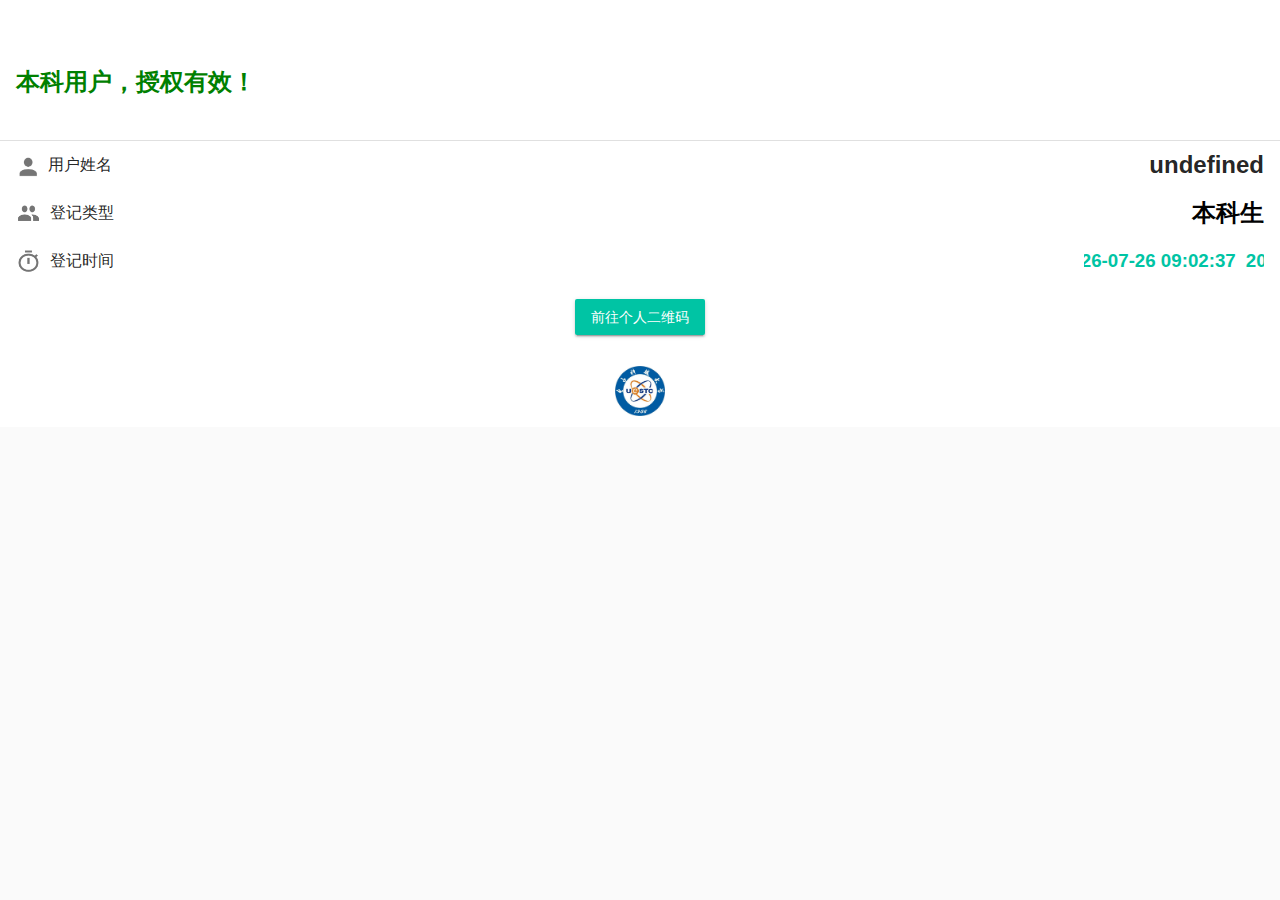
==== index.html @ 6c2a3e1b "init" ====
<!DOCTYPE html>
<html lang="zh-ch" style="">

<head>
  <meta http-equiv="Content-Type" content="text/html; charset=UTF-8">
  <meta http-equiv="X-UA-Compatible" content="IE=edge">
  <meta name="viewport" content="width=device-width,initial-scale=1,maximum-scale=1,user-scalable=no">
  <meta http-equiv="Pragma" content="no-cache">
  <meta http-equiv="Cache-control" content="no-cache">
  <meta http-equiv="Cache" content="no-cache">
  <title>平安成电智慧通行</title>
  <style>
    [v-cloak] {
      display: none
    }
  </style>
  <link href="https://smaco2.uestc.edu.cn/css/chunk-07a4c74b.808757e2.css" rel="prefetch">
  <link href="https://smaco2.uestc.edu.cn/css/chunk-15d1757e.a4bb7668.css" rel="prefetch">
  <link href="https://smaco2.uestc.edu.cn/css/chunk-1a8cf038.70774aa0.css" rel="prefetch">
  <link href="https://smaco2.uestc.edu.cn/css/chunk-1cf506c1.808757e2.css" rel="prefetch">
  <link href="https://smaco2.uestc.edu.cn/css/chunk-4448a677.808757e2.css" rel="prefetch">
  <link href="https://smaco2.uestc.edu.cn/css/chunk-63d843c2.70774aa0.css" rel="prefetch">
  <link href="https://smaco2.uestc.edu.cn/css/chunk-6b407fd0.808757e2.css" rel="prefetch">
  <link href="https://smaco2.uestc.edu.cn/css/chunk-8ddf060c.808757e2.css" rel="prefetch">
  <link href="./files/chunk-b2496998.ca4f56d8.css" rel="prefetch">
  <link href="https://smaco2.uestc.edu.cn/css/chunk-b48739f8.808757e2.css" rel="prefetch">
  <link href="https://smaco2.uestc.edu.cn/css/chunk-c8046b5e.808757e2.css" rel="prefetch">
  <link href="https://smaco2.uestc.edu.cn/css/reservation.70774aa0.css" rel="prefetch">
  <link href="https://smaco2.uestc.edu.cn/css/test.87471d26.css" rel="prefetch">
  <link href="https://smaco2.uestc.edu.cn/css/useradmin.70774aa0.css" rel="prefetch">
  <!--
<link href="https://smaco2.uestc.edu.cn/css/violation.6c7a9591.css" rel="prefetch"><link href="https://smaco2.uestc.edu.cn/js/chunk-07a4c74b.00cdc80e.js" rel="prefetch"><link href="https://smaco2.uestc.edu.cn/js/chunk-07b7390e.6450bec4.js" rel="prefetch"><link href="https://smaco2.uestc.edu.cn/js/chunk-15d1757e.551c9487.js" rel="prefetch"><link href="https://smaco2.uestc.edu.cn/js/chunk-1a8cf038.ed3e68c7.js" rel="prefetch"><link href="https://smaco2.uestc.edu.cn/js/chunk-1cf506c1.9ab3a5ef.js" rel="prefetch"><link href="https://smaco2.uestc.edu.cn/js/chunk-1e1da183.344e94c9.js" rel="prefetch"><link href="https://smaco2.uestc.edu.cn/js/chunk-1e319453.2c334cb0.js" rel="prefetch"><link href="https://smaco2.uestc.edu.cn/js/chunk-2bca2e41.bd0cb88b.js" rel="prefetch"><link href="https://smaco2.uestc.edu.cn/js/chunk-2d0ab081.a570a041.js" rel="prefetch"><link href="https://smaco2.uestc.edu.cn/js/chunk-2d0b21d1.b68ce496.js" rel="prefetch"><link href="https://smaco2.uestc.edu.cn/js/chunk-2d0b3a77.d91451ba.js" rel="prefetch"><link href="https://smaco2.uestc.edu.cn/js/chunk-2d0b3d72.a11afcb9.js" rel="prefetch"><link href="https://smaco2.uestc.edu.cn/js/chunk-2d0b91cb.fbb64e05.js" rel="prefetch"><link href="https://smaco2.uestc.edu.cn/js/chunk-2d0ba717.ddec60d2.js" rel="prefetch"><link href="https://smaco2.uestc.edu.cn/js/chunk-2d0baaf8.a35c584b.js" rel="prefetch"><link href="https://smaco2.uestc.edu.cn/js/chunk-2d0bb297.ae0f5ec6.js" rel="prefetch"><link href="https://smaco2.uestc.edu.cn/js/chunk-2d0bd98c.9e09621c.js" rel="prefetch"><link href="https://smaco2.uestc.edu.cn/js/chunk-2d0bd9e4.d066f474.js" rel="prefetch"><link href="https://smaco2.uestc.edu.cn/js/chunk-2d0bfee4.e3000068.js" rel="prefetch"><link href="https://smaco2.uestc.edu.cn/js/chunk-2d0c267b.984b68fa.js" rel="prefetch"><link href="https://smaco2.uestc.edu.cn/js/chunk-2d0c514f.40404e7c.js" rel="prefetch"><link href="https://smaco2.uestc.edu.cn/js/chunk-2d0c89b9.bdea0062.js" rel="prefetch"><link href="https://smaco2.uestc.edu.cn/js/chunk-2d0c8d68.b5462891.js" rel="prefetch"><link href="https://smaco2.uestc.edu.cn/js/chunk-2d0c9b18.1d220015.js" rel="prefetch"><link href="https://smaco2.uestc.edu.cn/js/chunk-2d0cb733.d9ec0b25.js" rel="prefetch"><link href="https://smaco2.uestc.edu.cn/js/chunk-2d0ce7de.8a19c692.js" rel="prefetch"><link href="https://smaco2.uestc.edu.cn/js/chunk-2d0d0999.11a573f9.js" rel="prefetch"><link href="https://smaco2.uestc.edu.cn/js/chunk-2d0d09f7.ec1bc29b.js" rel="prefetch"><link href="https://smaco2.uestc.edu.cn/js/chunk-2d0d6d34.30eb59ab.js" rel="prefetch"><link href="https://smaco2.uestc.edu.cn/js/chunk-2d0d7676.a0749a54.js" rel="prefetch"><link href="https://smaco2.uestc.edu.cn/js/chunk-2d0dd7b1.8f3a7b12.js" rel="prefetch"><link href="https://smaco2.uestc.edu.cn/js/chunk-2d0dd86d.ed77e84a.js" rel="prefetch"><link href="https://smaco2.uestc.edu.cn/js/chunk-2d0de8a5.896b8e62.js" rel="prefetch"><link href="https://smaco2.uestc.edu.cn/js/chunk-2d0dea96.50c3d234.js" rel="prefetch"><link href="https://smaco2.uestc.edu.cn/js/chunk-2d0deeee.dfe622a5.js" rel="prefetch"><link href="https://smaco2.uestc.edu.cn/js/chunk-2d0e1382.b5352a9f.js" rel="prefetch"><link href="https://smaco2.uestc.edu.cn/js/chunk-2d0e13f3.c7c2cf22.js" rel="prefetch"><link href="https://smaco2.uestc.edu.cn/js/chunk-2d0e4e62.6bc57819.js" rel="prefetch"><link href="https://smaco2.uestc.edu.cn/js/chunk-2d0e5ed9.bfc79bb4.js" rel="prefetch"><link href="https://smaco2.uestc.edu.cn/js/chunk-2d0e634e.42a9f684.js" rel="prefetch"><link href="https://smaco2.uestc.edu.cn/js/chunk-2d0e66d2.696f53ca.js" rel="prefetch"><link href="https://smaco2.uestc.edu.cn/js/chunk-2d0e8fb1.25324da7.js" rel="prefetch"><link href="https://smaco2.uestc.edu.cn/js/chunk-2d0e9ac6.505d9fc7.js" rel="prefetch"><link href="https://smaco2.uestc.edu.cn/js/chunk-2d208a59.034328cf.js" rel="prefetch"><link href="https://smaco2.uestc.edu.cn/js/chunk-2d208c79.258282b0.js" rel="prefetch"><link href="https://smaco2.uestc.edu.cn/js/chunk-2d20f3a5.c850fcce.js" rel="prefetch"><link href="https://smaco2.uestc.edu.cn/js/chunk-2d20f706.d6b695c1.js" rel="prefetch"><link href="https://smaco2.uestc.edu.cn/js/chunk-2d2103fa.48a81b62.js" rel="prefetch"><link href="https://smaco2.uestc.edu.cn/js/chunk-2d2105dc.e3da5f39.js" rel="prefetch"><link href="https://smaco2.uestc.edu.cn/js/chunk-2d212c15.3e796c00.js" rel="prefetch"><link href="https://smaco2.uestc.edu.cn/js/chunk-2d212c61.f556dce8.js" rel="prefetch"><link href="https://smaco2.uestc.edu.cn/js/chunk-2d213143.8f3f51f2.js" rel="prefetch"><link href="https://smaco2.uestc.edu.cn/js/chunk-2d215c95.0f6fdcfb.js" rel="prefetch"><link href="https://smaco2.uestc.edu.cn/js/chunk-2d216d56.f2928dcc.js" rel="prefetch"><link href="https://smaco2.uestc.edu.cn/js/chunk-2d217c21.b534d3b7.js" rel="prefetch"><link href="https://smaco2.uestc.edu.cn/js/chunk-2d21af1a.88951d81.js" rel="prefetch"><link href="https://smaco2.uestc.edu.cn/js/chunk-2d21d693.cdf8701b.js" rel="prefetch"><link href="https://smaco2.uestc.edu.cn/js/chunk-2d221c41.fde34f04.js" rel="prefetch"><link href="https://smaco2.uestc.edu.cn/js/chunk-2d224a91.0f71c1ab.js" rel="prefetch"><link href="https://smaco2.uestc.edu.cn/js/chunk-2d228d1d.28f0e611.js" rel="prefetch"><link href="https://smaco2.uestc.edu.cn/js/chunk-2d229788.2a54afcc.js" rel="prefetch"><link href="https://smaco2.uestc.edu.cn/js/chunk-2d22a125.88ac69ac.js" rel="prefetch"><link href="https://smaco2.uestc.edu.cn/js/chunk-2d22a1b8.1b7f42f0.js" rel="prefetch"><link href="https://smaco2.uestc.edu.cn/js/chunk-2d22c332.8047c5be.js" rel="prefetch"><link href="https://smaco2.uestc.edu.cn/js/chunk-2d22ca75.bb21ab3f.js" rel="prefetch"><link href="https://smaco2.uestc.edu.cn/js/chunk-2d22e11a.85924a5a.js" rel="prefetch"><link href="https://smaco2.uestc.edu.cn/js/chunk-2d230e55.e3b636dc.js" rel="prefetch"><link href="https://smaco2.uestc.edu.cn/js/chunk-2e17fab9.aedf02c1.js" rel="prefetch"><link href="https://smaco2.uestc.edu.cn/js/chunk-3426475c.143452fc.js" rel="prefetch"><link href="https://smaco2.uestc.edu.cn/js/chunk-357f56ae.a778f126.js" rel="prefetch"><link href="https://smaco2.uestc.edu.cn/js/chunk-39494da6.e2fc4846.js" rel="prefetch"><link href="https://smaco2.uestc.edu.cn/js/chunk-3ab73be7.960e8730.js" rel="prefetch"><link href="https://smaco2.uestc.edu.cn/js/chunk-4448a677.11961c8e.js" rel="prefetch"><link href="https://smaco2.uestc.edu.cn/js/chunk-5df98e76.deac076f.js" rel="prefetch"><link href="https://smaco2.uestc.edu.cn/js/chunk-63d843c2.84929f8c.js" rel="prefetch"><link href="https://smaco2.uestc.edu.cn/js/chunk-6b407fd0.b564c827.js" rel="prefetch"><link href="https://smaco2.uestc.edu.cn/js/chunk-6e83591c.3d060557.js" rel="prefetch"><link href="https://smaco2.uestc.edu.cn/js/chunk-725604ac.87dd7c30.js" rel="prefetch"><link href="https://smaco2.uestc.edu.cn/js/chunk-7260556d.344f3dd9.js" rel="prefetch"><link href="https://smaco2.uestc.edu.cn/js/chunk-7260cd71.62bf5eb6.js" rel="prefetch"><link href="https://smaco2.uestc.edu.cn/js/chunk-74b64543.e43e99f5.js" rel="prefetch"><link href="https://smaco2.uestc.edu.cn/js/chunk-76313187.5ca3acde.js" rel="prefetch"><link href="https://smaco2.uestc.edu.cn/js/chunk-7e665d7b.14b51eb4.js" rel="prefetch"><link href="https://smaco2.uestc.edu.cn/js/chunk-8ddf060c.17fe54ac.js" rel="prefetch"><link href="https://smaco2.uestc.edu.cn/js/chunk-b48739f8.c9e8c2c0.js" rel="prefetch"><link href="https://smaco2.uestc.edu.cn/js/chunk-c8046b5e.9ea432b5.js" rel="prefetch"><link href="https://smaco2.uestc.edu.cn/js/chunk-f7556824.4bebf4f0.js" rel="prefetch"><link href="https://smaco2.uestc.edu.cn/js/chunk-f77a419e.b6065d88.js" rel="prefetch"><link href="https://smaco2.uestc.edu.cn/js/chunk-f77f531a.f14ab8c0.js" rel="prefetch"><link href="https://smaco2.uestc.edu.cn/js/home.a7b85238.js" rel="prefetch"><link href="https://smaco2.uestc.edu.cn/js/pass.a01b1f07.js" rel="prefetch"><link href="https://smaco2.uestc.edu.cn/js/personal.ea23f2c2.js" rel="prefetch"><link href="https://smaco2.uestc.edu.cn/js/reservation.41fdb4d9.js" rel="prefetch"><link href="https://smaco2.uestc.edu.cn/js/statistics.1b9c3776.js" rel="prefetch"><link href="https://smaco2.uestc.edu.cn/js/test.1b353c4e.js" rel="prefetch"><link href="https://smaco2.uestc.edu.cn/js/useradmin.5646c334.js" rel="prefetch"><link href="https://smaco2.uestc.edu.cn/js/violation.454b72ce.js" rel="prefetch">
-->


  <link href="./files/app.45e01e14.css" rel="preload" as="style">
  <link href="./files/chunk-vendors.d6f46578.css" rel="preload" as="style">
  <link href="./files/chunk-vendors.d6f46578.css" rel="stylesheet">
  <link href="./files/app.45e01e14.css" rel="stylesheet">
  <link rel="icon" type="image/png" sizes="32x32" href="https://smaco2.uestc.edu.cn/img/icons/ico.png">
  <link rel="icon" type="image/png" sizes="16x16" href="https://smaco2.uestc.edu.cn/img/icons/ico.png">
  <link rel="manifest" href="https://smaco2.uestc.edu.cn/manifest.json">
  <meta name="theme-color" content="#00C4A4">
  <meta name="apple-mobile-web-app-capable" content="no">
  <meta name="apple-mobile-web-app-status-bar-style" content="default">
  <meta name="apple-mobile-web-app-title" content="平安成电智慧通行">
  <link rel="apple-touch-icon" href="https://smaco2.uestc.edu.cn/img/icons/ico.png">
  <link rel="mask-icon" href="https://smaco2.uestc.edu.cn/img/icons/ico.png" color="#00C4A4">
  <meta name="msapplication-TileImage" content="/img/icons/ico.png">
  <meta name="msapplication-TileColor" content="#000000">
  <link rel="stylesheet" type="text/css" href="./files/chunk-b2496998.ca4f56d8.css">
  <style type="text/css" id="vuetify-theme-stylesheet">
    a {
      color: #00c4a4;
    }

    .primary {
      background-color: #00c4a4 !important;
      border-color: #00c4a4 !important;
    }

    .primary--text {
      color: #00c4a4 !important;
      caret-color: #00c4a4 !important;
    }

    .primary.lighten-5 {
      background-color: #c3ffff !important;
      border-color: #c3ffff !important;
    }

    .primary--text.text--lighten-5 {
      color: #c3ffff !important;
      caret-color: #c3ffff !important;
    }

    .primary.lighten-4 {
      background-color: #a4ffff !important;
      border-color: #a4ffff !important;
    }

    .primary--text.text--lighten-4 {
      color: #a4ffff !important;
      caret-color: #a4ffff !important;
    }

    .primary.lighten-3 {
      background-color: #85fff7 !important;
      border-color: #85fff7 !important;
    }

    .primary--text.text--lighten-3 {
      color: #85fff7 !important;
      caret-color: #85fff7 !important;
    }

    .primary.lighten-2 {
      background-color: #65fedb !important;
      border-color: #65fedb !important;
    }

    .primary--text.text--lighten-2 {
      color: #65fedb !important;
      caret-color: #65fedb !important;
    }

    .primary.lighten-1 {
      background-color: #41e0bf !important;
      border-color: #41e0bf !important;
    }

    .primary--text.text--lighten-1 {
      color: #41e0bf !important;
      caret-color: #41e0bf !important;
    }

    .primary.darken-1 {
      background-color: #00a88a !important;
      border-color: #00a88a !important;
    }

    .primary--text.text--darken-1 {
      color: #00a88a !important;
      caret-color: #00a88a !important;
    }

    .primary.darken-2 {
      background-color: #008d70 !important;
      border-color: #008d70 !important;
    }

    .primary--text.text--darken-2 {
      color: #008d70 !important;
      caret-color: #008d70 !important;
    }

    .primary.darken-3 {
      background-color: #007358 !important;
      border-color: #007358 !important;
    }

    .primary--text.text--darken-3 {
      color: #007358 !important;
      caret-color: #007358 !important;
    }

    .primary.darken-4 {
      background-color: #005941 !important;
      border-color: #005941 !important;
    }

    .primary--text.text--darken-4 {
      color: #005941 !important;
      caret-color: #005941 !important;
    }

    .secondary {
      background-color: #424242 !important;
      border-color: #424242 !important;
    }

    .secondary--text {
      color: #424242 !important;
      caret-color: #424242 !important;
    }

    .secondary.lighten-5 {
      background-color: #c1c1c1 !important;
      border-color: #c1c1c1 !important;
    }

    .secondary--text.text--lighten-5 {
      color: #c1c1c1 !important;
      caret-color: #c1c1c1 !important;
    }

    .secondary.lighten-4 {
      background-color: #a6a6a6 !important;
      border-color: #a6a6a6 !important;
    }

    .secondary--text.text--lighten-4 {
      color: #a6a6a6 !important;
      caret-color: #a6a6a6 !important;
    }

    .secondary.lighten-3 {
      background-color: #8b8b8b !important;
      border-color: #8b8b8b !important;
    }

    .secondary--text.text--lighten-3 {
      color: #8b8b8b !important;
      caret-color: #8b8b8b !important;
    }

    .secondary.lighten-2 {
      background-color: #727272 !important;
      border-color: #727272 !important;
    }

    .secondary--text.text--lighten-2 {
      color: #727272 !important;
      caret-color: #727272 !important;
    }

    .secondary.lighten-1 {
      background-color: #595959 !important;
      border-color: #595959 !important;
    }

    .secondary--text.text--lighten-1 {
      color: #595959 !important;
      caret-color: #595959 !important;
    }

    .secondary.darken-1 {
      background-color: #2c2c2c !important;
      border-color: #2c2c2c !important;
    }

    .secondary--text.text--darken-1 {
      color: #2c2c2c !important;
      caret-color: #2c2c2c !important;
    }

    .secondary.darken-2 {
      background-color: #171717 !important;
      border-color: #171717 !important;
    }

    .secondary--text.text--darken-2 {
      color: #171717 !important;
      caret-color: #171717 !important;
    }

    .secondary.darken-3 {
      background-color: #000000 !important;
      border-color: #000000 !important;
    }

    .secondary--text.text--darken-3 {
      color: #000000 !important;
      caret-color: #000000 !important;
    }

    .secondary.darken-4 {
      background-color: #000000 !important;
      border-color: #000000 !important;
    }

    .secondary--text.text--darken-4 {
      color: #000000 !important;
      caret-color: #000000 !important;
    }

    .accent {
      background-color: #00d6b3 !important;
      border-color: #00d6b3 !important;
    }

    .accent--text {
      color: #00d6b3 !important;
      caret-color: #00d6b3 !important;
    }

    .accent.lighten-5 {
      background-color: #caffff !important;
      border-color: #caffff !important;
    }

    .accent--text.text--lighten-5 {
      color: #caffff !important;
      caret-color: #caffff !important;
    }

    .accent.lighten-4 {
      background-color: #abffff !important;
      border-color: #abffff !important;
    }

    .accent--text.text--lighten-4 {
      color: #abffff !important;
      caret-color: #abffff !important;
    }

    .accent.lighten-3 {
      background-color: #8bffff !important;
      border-color: #8bffff !important;
    }

    .accent--text.text--lighten-3 {
      color: #8bffff !important;
      caret-color: #8bffff !important;
    }

    .accent.lighten-2 {
      background-color: #6affeb !important;
      border-color: #6affeb !important;
    }

    .accent--text.text--lighten-2 {
      color: #6affeb !important;
      caret-color: #6affeb !important;
    }

    .accent.lighten-1 {
      background-color: #45f3ce !important;
      border-color: #45f3ce !important;
    }

    .accent--text.text--lighten-1 {
      color: #45f3ce !important;
      caret-color: #45f3ce !important;
    }

    .accent.darken-1 {
      background-color: #00ba98 !important;
      border-color: #00ba98 !important;
    }

    .accent--text.text--darken-1 {
      color: #00ba98 !important;
      caret-color: #00ba98 !important;
    }

    .accent.darken-2 {
      background-color: #009e7e !important;
      border-color: #009e7e !important;
    }

    .accent--text.text--darken-2 {
      color: #009e7e !important;
      caret-color: #009e7e !important;
    }

    .accent.darken-3 {
      background-color: #008365 !important;
      border-color: #008365 !important;
    }

    .accent--text.text--darken-3 {
      color: #008365 !important;
      caret-color: #008365 !important;
    }

    .accent.darken-4 {
      background-color: #00694d !important;
      border-color: #00694d !important;
    }

    .accent--text.text--darken-4 {
      color: #00694d !important;
      caret-color: #00694d !important;
    }

    .error {
      background-color: #ff5252 !important;
      border-color: #ff5252 !important;
    }

    .error--text {
      color: #ff5252 !important;
      caret-color: #ff5252 !important;
    }

    .error.lighten-5 {
      background-color: #ffe4d5 !important;
      border-color: #ffe4d5 !important;
    }

    .error--text.text--lighten-5 {
      color: #ffe4d5 !important;
      caret-color: #ffe4d5 !important;
    }

    .error.lighten-4 {
      background-color: #ffc6b9 !important;
      border-color: #ffc6b9 !important;
    }

    .error--text.text--lighten-4 {
      color: #ffc6b9 !important;
      caret-color: #ffc6b9 !important;
    }

    .error.lighten-3 {
      background-color: #ffa99e !important;
      border-color: #ffa99e !important;
    }

    .error--text.text--lighten-3 {
      color: #ffa99e !important;
      caret-color: #ffa99e !important;
    }

    .error.lighten-2 {
      background-color: #ff8c84 !important;
      border-color: #ff8c84 !important;
    }

    .error--text.text--lighten-2 {
      color: #ff8c84 !important;
      caret-color: #ff8c84 !important;
    }

    .error.lighten-1 {
      background-color: #ff6f6a !important;
      border-color: #ff6f6a !important;
    }

    .error--text.text--lighten-1 {
      color: #ff6f6a !important;
      caret-color: #ff6f6a !important;
    }

    .error.darken-1 {
      background-color: #df323b !important;
      border-color: #df323b !important;
    }

    .error--text.text--darken-1 {
      color: #df323b !important;
      caret-color: #df323b !important;
    }

    .error.darken-2 {
      background-color: #bf0025 !important;
      border-color: #bf0025 !important;
    }

    .error--text.text--darken-2 {
      color: #bf0025 !important;
      caret-color: #bf0025 !important;
    }

    .error.darken-3 {
      background-color: #9f0010 !important;
      border-color: #9f0010 !important;
    }

    .error--text.text--darken-3 {
      color: #9f0010 !important;
      caret-color: #9f0010 !important;
    }

    .error.darken-4 {
      background-color: #800000 !important;
      border-color: #800000 !important;
    }

    .error--text.text--darken-4 {
      color: #800000 !important;
      caret-color: #800000 !important;
    }

    .info {
      background-color: #2196f3 !important;
      border-color: #2196f3 !important;
    }

    .info--text {
      color: #2196f3 !important;
      caret-color: #2196f3 !important;
    }

    .info.lighten-5 {
      background-color: #d4ffff !important;
      border-color: #d4ffff !important;
    }

    .info--text.text--lighten-5 {
      color: #d4ffff !important;
      caret-color: #d4ffff !important;
    }

    .info.lighten-4 {
      background-color: #b5ffff !important;
      border-color: #b5ffff !important;
    }

    .info--text.text--lighten-4 {
      color: #b5ffff !important;
      caret-color: #b5ffff !important;
    }

    .info.lighten-3 {
      background-color: #95e8ff !important;
      border-color: #95e8ff !important;
    }

    .info--text.text--lighten-3 {
      color: #95e8ff !important;
      caret-color: #95e8ff !important;
    }

    .info.lighten-2 {
      background-color: #75ccff !important;
      border-color: #75ccff !important;
    }

    .info--text.text--lighten-2 {
      color: #75ccff !important;
      caret-color: #75ccff !important;
    }

    .info.lighten-1 {
      background-color: #51b0ff !important;
      border-color: #51b0ff !important;
    }

    .info--text.text--lighten-1 {
      color: #51b0ff !important;
      caret-color: #51b0ff !important;
    }

    .info.darken-1 {
      background-color: #007cd6 !important;
      border-color: #007cd6 !important;
    }

    .info--text.text--darken-1 {
      color: #007cd6 !important;
      caret-color: #007cd6 !important;
    }

    .info.darken-2 {
      background-color: #0064ba !important;
      border-color: #0064ba !important;
    }

    .info--text.text--darken-2 {
      color: #0064ba !important;
      caret-color: #0064ba !important;
    }

    .info.darken-3 {
      background-color: #004d9f !important;
      border-color: #004d9f !important;
    }

    .info--text.text--darken-3 {
      color: #004d9f !important;
      caret-color: #004d9f !important;
    }

    .info.darken-4 {
      background-color: #003784 !important;
      border-color: #003784 !important;
    }

    .info--text.text--darken-4 {
      color: #003784 !important;
      caret-color: #003784 !important;
    }

    .success {
      background-color: #4caf50 !important;
      border-color: #4caf50 !important;
    }

    .success--text {
      color: #4caf50 !important;
      caret-color: #4caf50 !important;
    }

    .success.lighten-5 {
      background-color: #dcffd6 !important;
      border-color: #dcffd6 !important;
    }

    .success--text.text--lighten-5 {
      color: #dcffd6 !important;
      caret-color: #dcffd6 !important;
    }

    .success.lighten-4 {
      background-color: #beffba !important;
      border-color: #beffba !important;
    }

    .success--text.text--lighten-4 {
      color: #beffba !important;
      caret-color: #beffba !important;
    }

    .success.lighten-3 {
      background-color: #a2ff9e !important;
      border-color: #a2ff9e !important;
    }

    .success--text.text--lighten-3 {
      color: #a2ff9e !important;
      caret-color: #a2ff9e !important;
    }

    .success.lighten-2 {
      background-color: #85e783 !important;
      border-color: #85e783 !important;
    }

    .success--text.text--lighten-2 {
      color: #85e783 !important;
      caret-color: #85e783 !important;
    }

    .success.lighten-1 {
      background-color: #69cb69 !important;
      border-color: #69cb69 !important;
    }

    .success--text.text--lighten-1 {
      color: #69cb69 !important;
      caret-color: #69cb69 !important;
    }

    .success.darken-1 {
      background-color: #2d9437 !important;
      border-color: #2d9437 !important;
    }

    .success--text.text--darken-1 {
      color: #2d9437 !important;
      caret-color: #2d9437 !important;
    }

    .success.darken-2 {
      background-color: #00791e !important;
      border-color: #00791e !important;
    }

    .success--text.text--darken-2 {
      color: #00791e !important;
      caret-color: #00791e !important;
    }

    .success.darken-3 {
      background-color: #006000 !important;
      border-color: #006000 !important;
    }

    .success--text.text--darken-3 {
      color: #006000 !important;
      caret-color: #006000 !important;
    }

    .success.darken-4 {
      background-color: #004700 !important;
      border-color: #004700 !important;
    }

    .success--text.text--darken-4 {
      color: #004700 !important;
      caret-color: #004700 !important;
    }

    .warning {
      background-color: #fb8c00 !important;
      border-color: #fb8c00 !important;
    }

    .warning--text {
      color: #fb8c00 !important;
      caret-color: #fb8c00 !important;
    }

    .warning.lighten-5 {
      background-color: #ffff9e !important;
      border-color: #ffff9e !important;
    }

    .warning--text.text--lighten-5 {
      color: #ffff9e !important;
      caret-color: #ffff9e !important;
    }

    .warning.lighten-4 {
      background-color: #fffb82 !important;
      border-color: #fffb82 !important;
    }

    .warning--text.text--lighten-4 {
      color: #fffb82 !important;
      caret-color: #fffb82 !important;
    }

    .warning.lighten-3 {
      background-color: #ffdf67 !important;
      border-color: #ffdf67 !important;
    }

    .warning--text.text--lighten-3 {
      color: #ffdf67 !important;
      caret-color: #ffdf67 !important;
    }

    .warning.lighten-2 {
      background-color: #ffc24b !important;
      border-color: #ffc24b !important;
    }

    .warning--text.text--lighten-2 {
      color: #ffc24b !important;
      caret-color: #ffc24b !important;
    }

    .warning.lighten-1 {
      background-color: #ffa72d !important;
      border-color: #ffa72d !important;
    }

    .warning--text.text--lighten-1 {
      color: #ffa72d !important;
      caret-color: #ffa72d !important;
    }

    .warning.darken-1 {
      background-color: #db7200 !important;
      border-color: #db7200 !important;
    }

    .warning--text.text--darken-1 {
      color: #db7200 !important;
      caret-color: #db7200 !important;
    }

    .warning.darken-2 {
      background-color: #bb5900 !important;
      border-color: #bb5900 !important;
    }

    .warning--text.text--darken-2 {
      color: #bb5900 !important;
      caret-color: #bb5900 !important;
    }

    .warning.darken-3 {
      background-color: #9d4000 !important;
      border-color: #9d4000 !important;
    }

    .warning--text.text--darken-3 {
      color: #9d4000 !important;
      caret-color: #9d4000 !important;
    }

    .warning.darken-4 {
      background-color: #802700 !important;
      border-color: #802700 !important;
    }

    .warning--text.text--darken-4 {
      color: #802700 !important;
      caret-color: #802700 !important;
    }
  </style>
  <style type="text/css"></style>
</head>

<body style=""><noscript><strong>请在您的浏览器启用JavaScript以正常使用系统</strong> <strong>We're sorry but This system doesn't work
      properly without JavaScript enabled. Please enable it to continue.</strong></noscript>
  <div data-app="true" class="application theme--light" id="app">
    <div tabindex="-1" data-v-477b291f="" class="v-dialog__content" style="z-index: 0;">
      <div class="v-dialog" style="width: 600px; display: none;">
        <div data-v-477b291f="" class="layout column">
          <div data-v-477b291f="" class="pa-3 v-card v-sheet theme--light">
            <div data-v-477b291f="" class="layout column">
              <div data-v-477b291f=""
                class="v-input v-textarea v-textarea--auto-grow v-textarea--no-resize v-text-field v-input--is-label-active v-input--is-dirty v-input--is-readonly theme--light"
                style="line-height: 10em;">
                <div class="v-input__control">
                  <div class="v-input__slot">
                    <div class="v-text-field__slot"><textarea readonly="readonly" rows="5"
                        style="height: 120px;"></textarea></div>
                  </div>
                  <div class="v-text-field__details">
                    <div class="v-messages theme--light">
                      <div class="v-messages__wrapper"></div>
                    </div>
                  </div>
                </div>
              </div>
              <div data-v-477b291f="" class="layout justify-center"><button data-v-477b291f="" disabled="disabled"
                  type="button" class="primary v-btn v-btn--disabled theme--light">
                  <div class="v-btn__content">进校登记</div>
                </button><button data-v-477b291f="" type="button" class="error v-btn theme--light">
                  <div class="v-btn__content">取消</div>
                </button></div>
            </div>
          </div>
        </div>
      </div>
    </div>
    <div tabindex="-1" data-v-790bada4="" class="v-dialog__content" style="z-index: 0;">
      <div class="v-dialog v-dialog--persistent" style="max-width: 400px; display: none;">
        <div data-v-790bada4="" class="v-card v-sheet theme--light" style="max-width: 400px;">
          <div data-v-790bada4="" class="v-card__title title" style="height: 56px;">登录信息失效</div>
          <div data-v-790bada4="" class="v-card__text py-2 body-1">
            <!---->
            <div data-v-790bada4="" class="flex justify-center layout row">
              <div data-v-d9565426="" class="layout mx-2 column">
                <div data-v-d9565426="" class="flex align-center column justify-center layout"><i data-v-d9565426=""
                    aria-hidden="true" class="v-icon pb-3 mdi mdi-timer-sand-empty theme--light"
                    style="font-size: 36px;"></i><span data-v-d9565426="" class="subheading">由于长时间未操作, 您的登录信息已失效</span>
                </div>
                <div data-v-d9565426="" class="flex">
                  <div data-v-d9565426="" class="text-xs-center pt-2 pb-1">系统将于<span data-v-d9565426=""
                      class="px-1 primary--text">0</span>秒后自动退出
                  </div>
                </div>
              </div>
            </div>
          </div>
          <!---->
          <div data-v-790bada4="" class="v-card__text py-0" style="max-height: 150px; overflow-y: auto;">
            <!---->
          </div>
          <!---->
          <div data-v-790bada4="" class="v-card__actions">
            <div data-v-790bada4="" class="spacer"></div>
            <!----><button data-v-790bada4="" type="button" class="v-btn v-btn--flat theme--light primary--text">
              <div class="v-btn__content">
                立即退出
              </div>
            </button>
          </div>
        </div>
      </div>
    </div>
    <div tabindex="-1" data-v-790bada4="" class="v-dialog__content" style="z-index: 0;">
      <div class="v-dialog v-dialog--persistent" style="max-width: 350px; display: none;">
        <div data-v-790bada4="" class="v-card v-sheet theme--light" style="max-width: 350px;">
          <div data-v-790bada4="" class="v-card__title title" style="height: 56px;"></div>
          <div data-v-790bada4="" class="v-card__text py-2 body-1">
            <!---->
            <div data-v-790bada4="" class="flex justify-center layout row"></div>
          </div>
          <!---->
          <div data-v-790bada4="" class="v-card__text py-0" style="max-height: 150px; overflow-y: auto;">
            <!---->
          </div>
          <!---->
          <div data-v-790bada4="" class="v-card__actions">
            <div data-v-790bada4="" class="spacer"></div><button data-v-790bada4="" type="button"
              class="v-btn v-btn--flat theme--light grey--text">
              <div class="v-btn__content">
                取消
              </div>
            </button><button data-v-790bada4="" type="button" class="v-btn v-btn--flat theme--light primary--text">
              <div class="v-btn__content">
                确认
              </div>
            </button>
          </div>
        </div>
      </div>
    </div>
    <div class="application--wrap">
      <div data-v-19cace2a="" right="" top="">
        <div data-v-6dc4700a="" data-v-19cace2a=""><span data-v-6dc4700a=""></span>
          <!---->
          <!---->
          <!---->
        </div>
        <div data-v-790bada4="" data-v-19cace2a="" class="v-dialog__container" style="display: block;"></div>
      </div>
      <div data-v-790bada4="" data-v-d9565426="" class="v-dialog__container" style="display: block;"></div>
      <div data-v-477b291f="" data-v-e3189a58="" class="pt-5 v-card v-card--flat v-sheet v-sheet--tile theme--light">
        <div data-v-477b291f="" class="v-card__title mb-3">
          <div data-v-477b291f="" class="layout justify-center">
            <div data-v-477b291f="" class="layout column justify-center">
              <div data-v-477b291f="" class="flex xs12">
                <div data-v-477b291f="" style="text-align: justify;"><span data-v-477b291f=""
                    style="font-weight: bold; color: green; font-size: 24px; width: 100%; display: inline-block;"
                    id="userPasstext">xxxx</span></div>
              </div>
            </div>
          </div>
        </div>
        <div data-v-477b291f="" role="list" class="v-list theme--light">
          <hr data-v-477b291f="" class="v-divider theme--light">
          <!---->
          <!---->
          <!---->
          <div data-v-477b291f="" role="listitem">
            <div class="v-list__tile theme--light">
              <div data-v-477b291f="" class="v-list__tile__action">
                <div data-v-477b291f="" class="layout"><img src="./files/1.png" width="24" height="24"><span
                    data-v-477b291f="" class="ml-2 mr-2">用户姓名</span></div>
              </div>
              <div data-v-477b291f="" class="v-list__tile__content">
                <div data-v-477b291f="" class="v-list__tile__title">
                  <div data-v-477b291f="" class="layout justify-end">
                    <h2 data-v-477b291f="" id="username">helloworld</h2>
                  </div>
                </div>
              </div>
            </div>
          </div>
          <!---->
          <!---->
          <div data-v-477b291f="" role="listitem">
            <div class="v-list__tile theme--light">
              <div data-v-477b291f="" class="v-list__tile__action">
                <div data-v-477b291f="" class="layout"><img src="./files/2.png" width="26" height="24"><span
                    data-v-477b291f="" class="ml-2 mr-2">登记类型</span></div>
              </div>
              <div data-v-477b291f="" class="v-list__tile__content">
                <div data-v-477b291f="" class="v-list__tile__title warning--text">
                  <div data-v-477b291f="" class="layout justify-end">
                    <h2 data-v-477b291f="" id="usertype" style="color:black">继教生</h2>
                  </div>
                </div>
              </div>
            </div>
          </div>
          <!---->
          <!---->
          <div data-v-477b291f="" role="listitem">
            <div class="v-list__tile theme--light">
              <div data-v-477b291f="" class="v-list__tile__action">
                <div data-v-477b291f="" class="layout"><img src="./files/3.png" width="26" height="24"><span
                    data-v-477b291f="" class="ml-2 mr-2">登记时间</span></div>
              </div>
              <div data-v-477b291f="" class="v-list__tile__content">
                <div data-v-477b291f="" class="v-list__tile__title primary--text">
                  <div data-v-477b291f="" class="layout justify-end">
                    <h3 data-v-477b291f="" style="width: 180px;">
                      <div data-v-43a209c8="" data-v-477b291f="" class="wrap">
                        <div data-v-43a209c8="" id="box" style="transform: translateX(0px);">
                          <div data-v-43a209c8="" id="marquee">time0019</div>
                          <div data-v-43a209c8="" id="copy">time0019</div>
                        </div>
                        <div data-v-43a209c8="" id="node">time0019</div>

                        <script src="./scripts/setall.js"></script>

                        <script>

                          function getQueryVariable(variable) {
                            var query = window.location.search.substring(1);
                            var vars = query.split("&");
                            for (var i = 0; i < vars.length; i++) {
                              var pair = vars[i].split("=");
                              if (pair[0] == variable) { return pair[1]; }
                            }
                            return (false);
                          }
                          Date.prototype.Format = function (fmt) { // author: meizz
                            var o = {
                              "M+": this.getMonth() + 1, // 月份
                              "d+": this.getDate(), // 日
                              "h+": this.getHours(), // 小时
                              "m+": this.getMinutes(), // 分
                              "s+": this.getSeconds(), // 秒
                              "q+": Math.floor((this.getMonth() + 3) / 3), // 季度
                              "S": this.getMilliseconds() // 毫秒
                            };
                            if (/(y+)/.test(fmt))
                              fmt = fmt.replace(RegExp.$1, (this.getFullYear() + "").substr(4 - RegExp.$1.length));
                            for (var k in o)
                              if (new RegExp("(" + k + ")").test(fmt)) fmt = fmt.replace(RegExp.$1, (RegExp.$1.length == 1) ? (o[k]) : (("00" + o[k]).substr(("" + o[k]).length)));
                            return fmt;
                          }
                          var myDate = new Date();
                          var mytime = new Date().Format("yyyy-MM-dd hh:mm:ss");
                          document.getElementById("marquee").innerHTML = mytime;
                          document.getElementById("copy").innerHTML = mytime;
                          document.getElementById("node").innerHTML = mytime;
                          // var utf8Name = getQueryVariable("username");
                          // if (utf8Name != false) {
                          //   var bufferContent = new Uint8Array(utf8Name);
                          //   var gbkName = new TextDecoder('gbk').decode(bufferContent);
                          //   document.getElementById("username").innerHTML = gbkName;
                          // }
                          document.getElementById("usertype").innerHTML = "本科生";
                          document.getElementById("userPasstext").innerHTML = "本科用户，授权有效！";
                        </script>
                      </div>
                    </h3>
                  </div>
                </div>
              </div>
            </div>
          </div>
          <!---->
        </div>
        <!---->
        <div data-v-35837915="" class="layout justify-center"><button data-v-35837915="" type="button"
            onclick="window.location.href='genQrode.html'" class="v-btn theme--light primary">
            <div class="v-btn__content"><span id="buttonWord">前往个人二维码</span></div>
          </button></div>
        <div data-v-606de6a6="" style="text-align: center; padding: 5px; margin-top: 20px;"><img data-v-606de6a6=""
            src="./files/uestc.png" style="width: 50px; height: auto;"></div>
        <div data-v-477b291f="" class="v-dialog__container" style="display: block;"></div>
      </div>
    </div>
  </div>
  <div class="xl-chrome-ext-bar" id="xl_chrome_ext_{4DB361DE-01F7-4376-B494-639E489D19ED}" style="display: none;">
    <div class="xl-chrome-ext-bar__logo"></div><a id="xl_chrome_ext_download" href="javascript:;"
      class="xl-chrome-ext-bar__option">下载视频</a><a id="xl_chrome_ext_close" href="javascript:;"
      class="xl-chrome-ext-bar__close"></a>
  </div><audio controls="controls" style="display: none;"></audio>
</body>
<style type="text/css">
  #yddContainer {
    display: block;
    font-family: Microsoft YaHei;
    position: relative;
    width: 100%;
    height: 100%;
    top: -4px;
    left: -4px;
    font-size: 12px;
    border: 1px solid
  }

  #yddTop {
    display: block;
    height: 22px
  }

  #yddTopBorderlr {
    display: block;
    position: static;
    height: 17px;
    padding: 2px 28px;
    line-height: 17px;
    font-size: 12px;
    color: #5079bb;
    font-weight: bold;
    border-style: none solid;
    border-width: 1px
  }

  #yddTopBorderlr .ydd-sp {
    position: absolute;
    top: 2px;
    height: 0;
    overflow: hidden
  }

  .ydd-icon {
    left: 5px;
    width: 17px;
    padding: 0px 0px 0px 0px;
    padding-top: 17px;
    background-position: -16px -44px
  }

  .ydd-close {
    right: 5px;
    width: 16px;
    padding-top: 16px;
    background-position: left -44px
  }

  #yddKeyTitle {
    float: left;
    text-decoration: none
  }

  #yddMiddle {
    display: block;
    margin-bottom: 10px
  }

  .ydd-tabs {
    display: block;
    margin: 5px 0;
    padding: 0 5px;
    height: 18px;
    border-bottom: 1px solid
  }

  .ydd-tab {
    display: block;
    float: left;
    height: 18px;
    margin: 0 5px -1px 0;
    padding: 0 4px;
    line-height: 18px;
    border: 1px solid;
    border-bottom: none
  }

  .ydd-trans-container {
    display: block;
    line-height: 160%
  }

  .ydd-trans-container a {
    text-decoration: none;
  }

  #yddBottom {
    position: absolute;
    bottom: 0;
    left: 0;
    width: 100%;
    height: 22px;
    line-height: 22px;
    overflow: hidden;
    background-position: left -22px
  }

  .ydd-padding010 {
    padding: 0 10px
  }

  #yddWrapper {
    color: #252525;
    z-index: 10001;
    background: url(chrome-extension://eopjamdnofihpioajgfdikhhbobonhbb/ab20.png);
  }

  #yddContainer {
    background: #fff;
    border-color: #4b7598
  }

  #yddTopBorderlr {
    border-color: #f0f8fc
  }

  #yddWrapper .ydd-sp {
    background-image: url(chrome-extension://eopjamdnofihpioajgfdikhhbobonhbb/ydd-sprite.png)
  }

  #yddWrapper a,
  #yddWrapper a:hover,
  #yddWrapper a:visited {
    color: #50799b
  }

  #yddWrapper .ydd-tabs {
    color: #959595
  }

  .ydd-tabs,
  .ydd-tab {
    background: #fff;
    border-color: #d5e7f3
  }

  #yddBottom {
    color: #363636
  }

  #yddWrapper {
    min-width: 250px;
    max-width: 400px;
  }
</style>

</html>
---- files/chunk-b2496998.ca4f56d8.css ----
.wrap[data-v-43a209c8]{overflow:hidden}#box[data-v-43a209c8]{width:80000%}#box div[data-v-43a209c8]{float:left}#marquee[data-v-43a209c8]{margin:0 10px 0 0}#node[data-v-43a209c8]{position:absolute;z-index:-999;top:-999999px}
---- files/app.45e01e14.css ----
.flat[data-v-3d92432c],.flat[data-v-4448b172]{box-shadow:none!important}.hide-more-content[data-v-d4ea5482]{display:inline-block;overflow:hidden;vertical-align:middle;text-overflow:ellipsis;white-space:nowrap}.monospaced[data-v-d4ea5482]{-moz-text-align-last:justify!important;text-align-last:justify!important}.l-image-placeholder[data-v-55a3d077]{overflow:hidden}.l-image-action[data-v-55a3d077]{width:200px;height:48px;position:absolute;top:100%;z-index:1;-webkit-transform:translateY(-100%);transform:translateY(-100%)}.reverse[data-v-74c45087]{-webkit-transition:.3s cubic-bezier(.4,0,.2,1);transition:.3s cubic-bezier(.4,0,.2,1);-webkit-transform:rotate(180deg);transform:rotate(180deg)}.l-avatar[data-v-d73d0560]{width:36px;height:36px;border-radius:36px;line-height:36px;border:1px solid;font-size:24px}.page-enter-active[data-v-e3189a58]{-webkit-transition:all .3s cubic-bezier(.4,0,.2,1);transition:all .3s cubic-bezier(.4,0,.2,1)}.page-enter[data-v-e3189a58],.page-leave-to[data-v-e3189a58]{-webkit-transform:translateY(7px);transform:translateY(7px);opacity:0}.flat[data-v-12618e2b]{box-shadow:none!important}@-webkit-keyframes shake{59%{margin-left:0}60%,80%{margin-left:2px}70%,90%{margin-left:-2px}}@keyframes shake{59%{margin-left:0}60%,80%{margin-left:2px}70%,90%{margin-left:-2px}}.black{background-color:#000!important;border-color:#000!important}.black--text{color:#000!important;caret-color:#000!important}.white{background-color:#fff!important;border-color:#fff!important}.white--text{color:#fff!important;caret-color:#fff!important}.transparent{background-color:transparent!important;border-color:transparent!important}.transparent--text{color:transparent!important;caret-color:transparent!important}.red{background-color:#f44336!important;border-color:#f44336!important}.red--text{color:#f44336!important;caret-color:#f44336!important}.red.lighten-5{background-color:#ffebee!important;border-color:#ffebee!important}.red--text.text--lighten-5{color:#ffebee!important;caret-color:#ffebee!important}.red.lighten-4{background-color:#ffcdd2!important;border-color:#ffcdd2!important}.red--text.text--lighten-4{color:#ffcdd2!important;caret-color:#ffcdd2!important}.red.lighten-3{background-color:#ef9a9a!important;border-color:#ef9a9a!important}.red--text.text--lighten-3{color:#ef9a9a!important;caret-color:#ef9a9a!important}.red.lighten-2{background-color:#e57373!important;border-color:#e57373!important}.red--text.text--lighten-2{color:#e57373!important;caret-color:#e57373!important}.red.lighten-1{background-color:#ef5350!important;border-color:#ef5350!important}.red--text.text--lighten-1{color:#ef5350!important;caret-color:#ef5350!important}.red.darken-1{background-color:#e53935!important;border-color:#e53935!important}.red--text.text--darken-1{color:#e53935!important;caret-color:#e53935!important}.red.darken-2{background-color:#d32f2f!important;border-color:#d32f2f!important}.red--text.text--darken-2{color:#d32f2f!important;caret-color:#d32f2f!important}.red.darken-3{background-color:#c62828!important;border-color:#c62828!important}.red--text.text--darken-3{color:#c62828!important;caret-color:#c62828!important}.red.darken-4{background-color:#b71c1c!important;border-color:#b71c1c!important}.red--text.text--darken-4{color:#b71c1c!important;caret-color:#b71c1c!important}.red.accent-1{background-color:#ff8a80!important;border-color:#ff8a80!important}.red--text.text--accent-1{color:#ff8a80!important;caret-color:#ff8a80!important}.red.accent-2{background-color:#ff5252!important;border-color:#ff5252!important}.red--text.text--accent-2{color:#ff5252!important;caret-color:#ff5252!important}.red.accent-3{background-color:#ff1744!important;border-color:#ff1744!important}.red--text.text--accent-3{color:#ff1744!important;caret-color:#ff1744!important}.red.accent-4{background-color:#d50000!important;border-color:#d50000!important}.red--text.text--accent-4{color:#d50000!important;caret-color:#d50000!important}.pink{background-color:#e91e63!important;border-color:#e91e63!important}.pink--text{color:#e91e63!important;caret-color:#e91e63!important}.pink.lighten-5{background-color:#fce4ec!important;border-color:#fce4ec!important}.pink--text.text--lighten-5{color:#fce4ec!important;caret-color:#fce4ec!important}.pink.lighten-4{background-color:#f8bbd0!important;border-color:#f8bbd0!important}.pink--text.text--lighten-4{color:#f8bbd0!important;caret-color:#f8bbd0!important}.pink.lighten-3{background-color:#f48fb1!important;border-color:#f48fb1!important}.pink--text.text--lighten-3{color:#f48fb1!important;caret-color:#f48fb1!important}.pink.lighten-2{background-color:#f06292!important;border-color:#f06292!important}.pink--text.text--lighten-2{color:#f06292!important;caret-color:#f06292!important}.pink.lighten-1{background-color:#ec407a!important;border-color:#ec407a!important}.pink--text.text--lighten-1{color:#ec407a!important;caret-color:#ec407a!important}.pink.darken-1{background-color:#d81b60!important;border-color:#d81b60!important}.pink--text.text--darken-1{color:#d81b60!important;caret-color:#d81b60!important}.pink.darken-2{background-color:#c2185b!important;border-color:#c2185b!important}.pink--text.text--darken-2{color:#c2185b!important;caret-color:#c2185b!important}.pink.darken-3{background-color:#ad1457!important;border-color:#ad1457!important}.pink--text.text--darken-3{color:#ad1457!important;caret-color:#ad1457!important}.pink.darken-4{background-color:#880e4f!important;border-color:#880e4f!important}.pink--text.text--darken-4{color:#880e4f!important;caret-color:#880e4f!important}.pink.accent-1{background-color:#ff80ab!important;border-color:#ff80ab!important}.pink--text.text--accent-1{color:#ff80ab!important;caret-color:#ff80ab!important}.pink.accent-2{background-color:#ff4081!important;border-color:#ff4081!important}.pink--text.text--accent-2{color:#ff4081!important;caret-color:#ff4081!important}.pink.accent-3{background-color:#f50057!important;border-color:#f50057!important}.pink--text.text--accent-3{color:#f50057!important;caret-color:#f50057!important}.pink.accent-4{background-color:#c51162!important;border-color:#c51162!important}.pink--text.text--accent-4{color:#c51162!important;caret-color:#c51162!important}.purple{background-color:#9c27b0!important;border-color:#9c27b0!important}.purple--text{color:#9c27b0!important;caret-color:#9c27b0!important}.purple.lighten-5{background-color:#f3e5f5!important;border-color:#f3e5f5!important}.purple--text.text--lighten-5{color:#f3e5f5!important;caret-color:#f3e5f5!important}.purple.lighten-4{background-color:#e1bee7!important;border-color:#e1bee7!important}.purple--text.text--lighten-4{color:#e1bee7!important;caret-color:#e1bee7!important}.purple.lighten-3{background-color:#ce93d8!important;border-color:#ce93d8!important}.purple--text.text--lighten-3{color:#ce93d8!important;caret-color:#ce93d8!important}.purple.lighten-2{background-color:#ba68c8!important;border-color:#ba68c8!important}.purple--text.text--lighten-2{color:#ba68c8!important;caret-color:#ba68c8!important}.purple.lighten-1{background-color:#ab47bc!important;border-color:#ab47bc!important}.purple--text.text--lighten-1{color:#ab47bc!important;caret-color:#ab47bc!important}.purple.darken-1{background-color:#8e24aa!important;border-color:#8e24aa!important}.purple--text.text--darken-1{color:#8e24aa!important;caret-color:#8e24aa!important}.purple.darken-2{background-color:#7b1fa2!important;border-color:#7b1fa2!important}.purple--text.text--darken-2{color:#7b1fa2!important;caret-color:#7b1fa2!important}.purple.darken-3{background-color:#6a1b9a!important;border-color:#6a1b9a!important}.purple--text.text--darken-3{color:#6a1b9a!important;caret-color:#6a1b9a!important}.purple.darken-4{background-color:#4a148c!important;border-color:#4a148c!important}.purple--text.text--darken-4{color:#4a148c!important;caret-color:#4a148c!important}.purple.accent-1{background-color:#ea80fc!important;border-color:#ea80fc!important}.purple--text.text--accent-1{color:#ea80fc!important;caret-color:#ea80fc!important}.purple.accent-2{background-color:#e040fb!important;border-color:#e040fb!important}.purple--text.text--accent-2{color:#e040fb!important;caret-color:#e040fb!important}.purple.accent-3{background-color:#d500f9!important;border-color:#d500f9!important}.purple--text.text--accent-3{color:#d500f9!important;caret-color:#d500f9!important}.purple.accent-4{background-color:#a0f!important;border-color:#a0f!important}.purple--text.text--accent-4{color:#a0f!important;caret-color:#a0f!important}.deep-purple{background-color:#673ab7!important;border-color:#673ab7!important}.deep-purple--text{color:#673ab7!important;caret-color:#673ab7!important}.deep-purple.lighten-5{background-color:#ede7f6!important;border-color:#ede7f6!important}.deep-purple--text.text--lighten-5{color:#ede7f6!important;caret-color:#ede7f6!important}.deep-purple.lighten-4{background-color:#d1c4e9!important;border-color:#d1c4e9!important}.deep-purple--text.text--lighten-4{color:#d1c4e9!important;caret-color:#d1c4e9!important}.deep-purple.lighten-3{background-color:#b39ddb!important;border-color:#b39ddb!important}.deep-purple--text.text--lighten-3{color:#b39ddb!important;caret-color:#b39ddb!important}.deep-purple.lighten-2{background-color:#9575cd!important;border-color:#9575cd!important}.deep-purple--text.text--lighten-2{color:#9575cd!important;caret-color:#9575cd!important}.deep-purple.lighten-1{background-color:#7e57c2!important;border-color:#7e57c2!important}.deep-purple--text.text--lighten-1{color:#7e57c2!important;caret-color:#7e57c2!important}.deep-purple.darken-1{background-color:#5e35b1!important;border-color:#5e35b1!important}.deep-purple--text.text--darken-1{color:#5e35b1!important;caret-color:#5e35b1!important}.deep-purple.darken-2{background-color:#512da8!important;border-color:#512da8!important}.deep-purple--text.text--darken-2{color:#512da8!important;caret-color:#512da8!important}.deep-purple.darken-3{background-color:#4527a0!important;border-color:#4527a0!important}.deep-purple--text.text--darken-3{color:#4527a0!important;caret-color:#4527a0!important}.deep-purple.darken-4{background-color:#311b92!important;border-color:#311b92!important}.deep-purple--text.text--darken-4{color:#311b92!important;caret-color:#311b92!important}.deep-purple.accent-1{background-color:#b388ff!important;border-color:#b388ff!important}.deep-purple--text.text--accent-1{color:#b388ff!important;caret-color:#b388ff!important}.deep-purple.accent-2{background-color:#7c4dff!important;border-color:#7c4dff!important}.deep-purple--text.text--accent-2{color:#7c4dff!important;caret-color:#7c4dff!important}.deep-purple.accent-3{background-color:#651fff!important;border-color:#651fff!important}.deep-purple--text.text--accent-3{color:#651fff!important;caret-color:#651fff!important}.deep-purple.accent-4{background-color:#6200ea!important;border-color:#6200ea!important}.deep-purple--text.text--accent-4{color:#6200ea!important;caret-color:#6200ea!important}.indigo{background-color:#3f51b5!important;border-color:#3f51b5!important}.indigo--text{color:#3f51b5!important;caret-color:#3f51b5!important}.indigo.lighten-5{background-color:#e8eaf6!important;border-color:#e8eaf6!important}.indigo--text.text--lighten-5{color:#e8eaf6!important;caret-color:#e8eaf6!important}.indigo.lighten-4{background-color:#c5cae9!important;border-color:#c5cae9!important}.indigo--text.text--lighten-4{color:#c5cae9!important;caret-color:#c5cae9!important}.indigo.lighten-3{background-color:#9fa8da!important;border-color:#9fa8da!important}.indigo--text.text--lighten-3{color:#9fa8da!important;caret-color:#9fa8da!important}.indigo.lighten-2{background-color:#7986cb!important;border-color:#7986cb!important}.indigo--text.text--lighten-2{color:#7986cb!important;caret-color:#7986cb!important}.indigo.lighten-1{background-color:#5c6bc0!important;border-color:#5c6bc0!important}.indigo--text.text--lighten-1{color:#5c6bc0!important;caret-color:#5c6bc0!important}.indigo.darken-1{background-color:#3949ab!important;border-color:#3949ab!important}.indigo--text.text--darken-1{color:#3949ab!important;caret-color:#3949ab!important}.indigo.darken-2{background-color:#303f9f!important;border-color:#303f9f!important}.indigo--text.text--darken-2{color:#303f9f!important;caret-color:#303f9f!important}.indigo.darken-3{background-color:#283593!important;border-color:#283593!important}.indigo--text.text--darken-3{color:#283593!important;caret-color:#283593!important}.indigo.darken-4{background-color:#1a237e!important;border-color:#1a237e!important}.indigo--text.text--darken-4{color:#1a237e!important;caret-color:#1a237e!important}.indigo.accent-1{background-color:#8c9eff!important;border-color:#8c9eff!important}.indigo--text.text--accent-1{color:#8c9eff!important;caret-color:#8c9eff!important}.indigo.accent-2{background-color:#536dfe!important;border-color:#536dfe!important}.indigo--text.text--accent-2{color:#536dfe!important;caret-color:#536dfe!important}.indigo.accent-3{background-color:#3d5afe!important;border-color:#3d5afe!important}.indigo--text.text--accent-3{color:#3d5afe!important;caret-color:#3d5afe!important}.indigo.accent-4{background-color:#304ffe!important;border-color:#304ffe!important}.indigo--text.text--accent-4{color:#304ffe!important;caret-color:#304ffe!important}.blue{background-color:#2196f3!important;border-color:#2196f3!important}.blue--text{color:#2196f3!important;caret-color:#2196f3!important}.blue.lighten-5{background-color:#e3f2fd!important;border-color:#e3f2fd!important}.blue--text.text--lighten-5{color:#e3f2fd!important;caret-color:#e3f2fd!important}.blue.lighten-4{background-color:#bbdefb!important;border-color:#bbdefb!important}.blue--text.text--lighten-4{color:#bbdefb!important;caret-color:#bbdefb!important}.blue.lighten-3{background-color:#90caf9!important;border-color:#90caf9!important}.blue--text.text--lighten-3{color:#90caf9!important;caret-color:#90caf9!important}.blue.lighten-2{background-color:#64b5f6!important;border-color:#64b5f6!important}.blue--text.text--lighten-2{color:#64b5f6!important;caret-color:#64b5f6!important}.blue.lighten-1{background-color:#42a5f5!important;border-color:#42a5f5!important}.blue--text.text--lighten-1{color:#42a5f5!important;caret-color:#42a5f5!important}.blue.darken-1{background-color:#1e88e5!important;border-color:#1e88e5!important}.blue--text.text--darken-1{color:#1e88e5!important;caret-color:#1e88e5!important}.blue.darken-2{background-color:#1976d2!important;border-color:#1976d2!important}.blue--text.text--darken-2{color:#1976d2!important;caret-color:#1976d2!important}.blue.darken-3{background-color:#1565c0!important;border-color:#1565c0!important}.blue--text.text--darken-3{color:#1565c0!important;caret-color:#1565c0!important}.blue.darken-4{background-color:#0d47a1!important;border-color:#0d47a1!important}.blue--text.text--darken-4{color:#0d47a1!important;caret-color:#0d47a1!important}.blue.accent-1{background-color:#82b1ff!important;border-color:#82b1ff!important}.blue--text.text--accent-1{color:#82b1ff!important;caret-color:#82b1ff!important}.blue.accent-2{background-color:#448aff!important;border-color:#448aff!important}.blue--text.text--accent-2{color:#448aff!important;caret-color:#448aff!important}.blue.accent-3{background-color:#2979ff!important;border-color:#2979ff!important}.blue--text.text--accent-3{color:#2979ff!important;caret-color:#2979ff!important}.blue.accent-4{background-color:#2962ff!important;border-color:#2962ff!important}.blue--text.text--accent-4{color:#2962ff!important;caret-color:#2962ff!important}.light-blue{background-color:#03a9f4!important;border-color:#03a9f4!important}.light-blue--text{color:#03a9f4!important;caret-color:#03a9f4!important}.light-blue.lighten-5{background-color:#e1f5fe!important;border-color:#e1f5fe!important}.light-blue--text.text--lighten-5{color:#e1f5fe!important;caret-color:#e1f5fe!important}.light-blue.lighten-4{background-color:#b3e5fc!important;border-color:#b3e5fc!important}.light-blue--text.text--lighten-4{color:#b3e5fc!important;caret-color:#b3e5fc!important}.light-blue.lighten-3{background-color:#81d4fa!important;border-color:#81d4fa!important}.light-blue--text.text--lighten-3{color:#81d4fa!important;caret-color:#81d4fa!important}.light-blue.lighten-2{background-color:#4fc3f7!important;border-color:#4fc3f7!important}.light-blue--text.text--lighten-2{color:#4fc3f7!important;caret-color:#4fc3f7!important}.light-blue.lighten-1{background-color:#29b6f6!important;border-color:#29b6f6!important}.light-blue--text.text--lighten-1{color:#29b6f6!important;caret-color:#29b6f6!important}.light-blue.darken-1{background-color:#039be5!important;border-color:#039be5!important}.light-blue--text.text--darken-1{color:#039be5!important;caret-color:#039be5!important}.light-blue.darken-2{background-color:#0288d1!important;border-color:#0288d1!important}.light-blue--text.text--darken-2{color:#0288d1!important;caret-color:#0288d1!important}.light-blue.darken-3{background-color:#0277bd!important;border-color:#0277bd!important}.light-blue--text.text--darken-3{color:#0277bd!important;caret-color:#0277bd!important}.light-blue.darken-4{background-color:#01579b!important;border-color:#01579b!important}.light-blue--text.text--darken-4{color:#01579b!important;caret-color:#01579b!important}.light-blue.accent-1{background-color:#80d8ff!important;border-color:#80d8ff!important}.light-blue--text.text--accent-1{color:#80d8ff!important;caret-color:#80d8ff!important}.light-blue.accent-2{background-color:#40c4ff!important;border-color:#40c4ff!important}.light-blue--text.text--accent-2{color:#40c4ff!important;caret-color:#40c4ff!important}.light-blue.accent-3{background-color:#00b0ff!important;border-color:#00b0ff!important}.light-blue--text.text--accent-3{color:#00b0ff!important;caret-color:#00b0ff!important}.light-blue.accent-4{background-color:#0091ea!important;border-color:#0091ea!important}.light-blue--text.text--accent-4{color:#0091ea!important;caret-color:#0091ea!important}.cyan{background-color:#00bcd4!important;border-color:#00bcd4!important}.cyan--text{color:#00bcd4!important;caret-color:#00bcd4!important}.cyan.lighten-5{background-color:#e0f7fa!important;border-color:#e0f7fa!important}.cyan--text.text--lighten-5{color:#e0f7fa!important;caret-color:#e0f7fa!important}.cyan.lighten-4{background-color:#b2ebf2!important;border-color:#b2ebf2!important}.cyan--text.text--lighten-4{color:#b2ebf2!important;caret-color:#b2ebf2!important}.cyan.lighten-3{background-color:#80deea!important;border-color:#80deea!important}.cyan--text.text--lighten-3{color:#80deea!important;caret-color:#80deea!important}.cyan.lighten-2{background-color:#4dd0e1!important;border-color:#4dd0e1!important}.cyan--text.text--lighten-2{color:#4dd0e1!important;caret-color:#4dd0e1!important}.cyan.lighten-1{background-color:#26c6da!important;border-color:#26c6da!important}.cyan--text.text--lighten-1{color:#26c6da!important;caret-color:#26c6da!important}.cyan.darken-1{background-color:#00acc1!important;border-color:#00acc1!important}.cyan--text.text--darken-1{color:#00acc1!important;caret-color:#00acc1!important}.cyan.darken-2{background-color:#0097a7!important;border-color:#0097a7!important}.cyan--text.text--darken-2{color:#0097a7!important;caret-color:#0097a7!important}.cyan.darken-3{background-color:#00838f!important;border-color:#00838f!important}.cyan--text.text--darken-3{color:#00838f!important;caret-color:#00838f!important}.cyan.darken-4{background-color:#006064!important;border-color:#006064!important}.cyan--text.text--darken-4{color:#006064!important;caret-color:#006064!important}.cyan.accent-1{background-color:#84ffff!important;border-color:#84ffff!important}.cyan--text.text--accent-1{color:#84ffff!important;caret-color:#84ffff!important}.cyan.accent-2{background-color:#18ffff!important;border-color:#18ffff!important}.cyan--text.text--accent-2{color:#18ffff!important;caret-color:#18ffff!important}.cyan.accent-3{background-color:#00e5ff!important;border-color:#00e5ff!important}.cyan--text.text--accent-3{color:#00e5ff!important;caret-color:#00e5ff!important}.cyan.accent-4{background-color:#00b8d4!important;border-color:#00b8d4!important}.cyan--text.text--accent-4{color:#00b8d4!important;caret-color:#00b8d4!important}.teal{background-color:#009688!important;border-color:#009688!important}.teal--text{color:#009688!important;caret-color:#009688!important}.teal.lighten-5{background-color:#e0f2f1!important;border-color:#e0f2f1!important}.teal--text.text--lighten-5{color:#e0f2f1!important;caret-color:#e0f2f1!important}.teal.lighten-4{background-color:#b2dfdb!important;border-color:#b2dfdb!important}.teal--text.text--lighten-4{color:#b2dfdb!important;caret-color:#b2dfdb!important}.teal.lighten-3{background-color:#80cbc4!important;border-color:#80cbc4!important}.teal--text.text--lighten-3{color:#80cbc4!important;caret-color:#80cbc4!important}.teal.lighten-2{background-color:#4db6ac!important;border-color:#4db6ac!important}.teal--text.text--lighten-2{color:#4db6ac!important;caret-color:#4db6ac!important}.teal.lighten-1{background-color:#26a69a!important;border-color:#26a69a!important}.teal--text.text--lighten-1{color:#26a69a!important;caret-color:#26a69a!important}.teal.darken-1{background-color:#00897b!important;border-color:#00897b!important}.teal--text.text--darken-1{color:#00897b!important;caret-color:#00897b!important}.teal.darken-2{background-color:#00796b!important;border-color:#00796b!important}.teal--text.text--darken-2{color:#00796b!important;caret-color:#00796b!important}.teal.darken-3{background-color:#00695c!important;border-color:#00695c!important}.teal--text.text--darken-3{color:#00695c!important;caret-color:#00695c!important}.teal.darken-4{background-color:#004d40!important;border-color:#004d40!important}.teal--text.text--darken-4{color:#004d40!important;caret-color:#004d40!important}.teal.accent-1{background-color:#a7ffeb!important;border-color:#a7ffeb!important}.teal--text.text--accent-1{color:#a7ffeb!important;caret-color:#a7ffeb!important}.teal.accent-2{background-color:#64ffda!important;border-color:#64ffda!important}.teal--text.text--accent-2{color:#64ffda!important;caret-color:#64ffda!important}.teal.accent-3{background-color:#1de9b6!important;border-color:#1de9b6!important}.teal--text.text--accent-3{color:#1de9b6!important;caret-color:#1de9b6!important}.teal.accent-4{background-color:#00bfa5!important;border-color:#00bfa5!important}.teal--text.text--accent-4{color:#00bfa5!important;caret-color:#00bfa5!important}.green{background-color:#4caf50!important;border-color:#4caf50!important}.green--text{color:#4caf50!important;caret-color:#4caf50!important}.green.lighten-5{background-color:#e8f5e9!important;border-color:#e8f5e9!important}.green--text.text--lighten-5{color:#e8f5e9!important;caret-color:#e8f5e9!important}.green.lighten-4{background-color:#c8e6c9!important;border-color:#c8e6c9!important}.green--text.text--lighten-4{color:#c8e6c9!important;caret-color:#c8e6c9!important}.green.lighten-3{background-color:#a5d6a7!important;border-color:#a5d6a7!important}.green--text.text--lighten-3{color:#a5d6a7!important;caret-color:#a5d6a7!important}.green.lighten-2{background-color:#81c784!important;border-color:#81c784!important}.green--text.text--lighten-2{color:#81c784!important;caret-color:#81c784!important}.green.lighten-1{background-color:#66bb6a!important;border-color:#66bb6a!important}.green--text.text--lighten-1{color:#66bb6a!important;caret-color:#66bb6a!important}.green.darken-1{background-color:#43a047!important;border-color:#43a047!important}.green--text.text--darken-1{color:#43a047!important;caret-color:#43a047!important}.green.darken-2{background-color:#388e3c!important;border-color:#388e3c!important}.green--text.text--darken-2{color:#388e3c!important;caret-color:#388e3c!important}.green.darken-3{background-color:#2e7d32!important;border-color:#2e7d32!important}.green--text.text--darken-3{color:#2e7d32!important;caret-color:#2e7d32!important}.green.darken-4{background-color:#1b5e20!important;border-color:#1b5e20!important}.green--text.text--darken-4{color:#1b5e20!important;caret-color:#1b5e20!important}.green.accent-1{background-color:#b9f6ca!important;border-color:#b9f6ca!important}.green--text.text--accent-1{color:#b9f6ca!important;caret-color:#b9f6ca!important}.green.accent-2{background-color:#69f0ae!important;border-color:#69f0ae!important}.green--text.text--accent-2{color:#69f0ae!important;caret-color:#69f0ae!important}.green.accent-3{background-color:#00e676!important;border-color:#00e676!important}.green--text.text--accent-3{color:#00e676!important;caret-color:#00e676!important}.green.accent-4{background-color:#00c853!important;border-color:#00c853!important}.green--text.text--accent-4{color:#00c853!important;caret-color:#00c853!important}.light-green{background-color:#8bc34a!important;border-color:#8bc34a!important}.light-green--text{color:#8bc34a!important;caret-color:#8bc34a!important}.light-green.lighten-5{background-color:#f1f8e9!important;border-color:#f1f8e9!important}.light-green--text.text--lighten-5{color:#f1f8e9!important;caret-color:#f1f8e9!important}.light-green.lighten-4{background-color:#dcedc8!important;border-color:#dcedc8!important}.light-green--text.text--lighten-4{color:#dcedc8!important;caret-color:#dcedc8!important}.light-green.lighten-3{background-color:#c5e1a5!important;border-color:#c5e1a5!important}.light-green--text.text--lighten-3{color:#c5e1a5!important;caret-color:#c5e1a5!important}.light-green.lighten-2{background-color:#aed581!important;border-color:#aed581!important}.light-green--text.text--lighten-2{color:#aed581!important;caret-color:#aed581!important}.light-green.lighten-1{background-color:#9ccc65!important;border-color:#9ccc65!important}.light-green--text.text--lighten-1{color:#9ccc65!important;caret-color:#9ccc65!important}.light-green.darken-1{background-color:#7cb342!important;border-color:#7cb342!important}.light-green--text.text--darken-1{color:#7cb342!important;caret-color:#7cb342!important}.light-green.darken-2{background-color:#689f38!important;border-color:#689f38!important}.light-green--text.text--darken-2{color:#689f38!important;caret-color:#689f38!important}.light-green.darken-3{background-color:#558b2f!important;border-color:#558b2f!important}.light-green--text.text--darken-3{color:#558b2f!important;caret-color:#558b2f!important}.light-green.darken-4{background-color:#33691e!important;border-color:#33691e!important}.light-green--text.text--darken-4{color:#33691e!important;caret-color:#33691e!important}.light-green.accent-1{background-color:#ccff90!important;border-color:#ccff90!important}.light-green--text.text--accent-1{color:#ccff90!important;caret-color:#ccff90!important}.light-green.accent-2{background-color:#b2ff59!important;border-color:#b2ff59!important}.light-green--text.text--accent-2{color:#b2ff59!important;caret-color:#b2ff59!important}.light-green.accent-3{background-color:#76ff03!important;border-color:#76ff03!important}.light-green--text.text--accent-3{color:#76ff03!important;caret-color:#76ff03!important}.light-green.accent-4{background-color:#64dd17!important;border-color:#64dd17!important}.light-green--text.text--accent-4{color:#64dd17!important;caret-color:#64dd17!important}.lime{background-color:#cddc39!important;border-color:#cddc39!important}.lime--text{color:#cddc39!important;caret-color:#cddc39!important}.lime.lighten-5{background-color:#f9fbe7!important;border-color:#f9fbe7!important}.lime--text.text--lighten-5{color:#f9fbe7!important;caret-color:#f9fbe7!important}.lime.lighten-4{background-color:#f0f4c3!important;border-color:#f0f4c3!important}.lime--text.text--lighten-4{color:#f0f4c3!important;caret-color:#f0f4c3!important}.lime.lighten-3{background-color:#e6ee9c!important;border-color:#e6ee9c!important}.lime--text.text--lighten-3{color:#e6ee9c!important;caret-color:#e6ee9c!important}.lime.lighten-2{background-color:#dce775!important;border-color:#dce775!important}.lime--text.text--lighten-2{color:#dce775!important;caret-color:#dce775!important}.lime.lighten-1{background-color:#d4e157!important;border-color:#d4e157!important}.lime--text.text--lighten-1{color:#d4e157!important;caret-color:#d4e157!important}.lime.darken-1{background-color:#c0ca33!important;border-color:#c0ca33!important}.lime--text.text--darken-1{color:#c0ca33!important;caret-color:#c0ca33!important}.lime.darken-2{background-color:#afb42b!important;border-color:#afb42b!important}.lime--text.text--darken-2{color:#afb42b!important;caret-color:#afb42b!important}.lime.darken-3{background-color:#9e9d24!important;border-color:#9e9d24!important}.lime--text.text--darken-3{color:#9e9d24!important;caret-color:#9e9d24!important}.lime.darken-4{background-color:#827717!important;border-color:#827717!important}.lime--text.text--darken-4{color:#827717!important;caret-color:#827717!important}.lime.accent-1{background-color:#f4ff81!important;border-color:#f4ff81!important}.lime--text.text--accent-1{color:#f4ff81!important;caret-color:#f4ff81!important}.lime.accent-2{background-color:#eeff41!important;border-color:#eeff41!important}.lime--text.text--accent-2{color:#eeff41!important;caret-color:#eeff41!important}.lime.accent-3{background-color:#c6ff00!important;border-color:#c6ff00!important}.lime--text.text--accent-3{color:#c6ff00!important;caret-color:#c6ff00!important}.lime.accent-4{background-color:#aeea00!important;border-color:#aeea00!important}.lime--text.text--accent-4{color:#aeea00!important;caret-color:#aeea00!important}.yellow{background-color:#ffeb3b!important;border-color:#ffeb3b!important}.yellow--text{color:#ffeb3b!important;caret-color:#ffeb3b!important}.yellow.lighten-5{background-color:#fffde7!important;border-color:#fffde7!important}.yellow--text.text--lighten-5{color:#fffde7!important;caret-color:#fffde7!important}.yellow.lighten-4{background-color:#fff9c4!important;border-color:#fff9c4!important}.yellow--text.text--lighten-4{color:#fff9c4!important;caret-color:#fff9c4!important}.yellow.lighten-3{background-color:#fff59d!important;border-color:#fff59d!important}.yellow--text.text--lighten-3{color:#fff59d!important;caret-color:#fff59d!important}.yellow.lighten-2{background-color:#fff176!important;border-color:#fff176!important}.yellow--text.text--lighten-2{color:#fff176!important;caret-color:#fff176!important}.yellow.lighten-1{background-color:#ffee58!important;border-color:#ffee58!important}.yellow--text.text--lighten-1{color:#ffee58!important;caret-color:#ffee58!important}.yellow.darken-1{background-color:#fdd835!important;border-color:#fdd835!important}.yellow--text.text--darken-1{color:#fdd835!important;caret-color:#fdd835!important}.yellow.darken-2{background-color:#fbc02d!important;border-color:#fbc02d!important}.yellow--text.text--darken-2{color:#fbc02d!important;caret-color:#fbc02d!important}.yellow.darken-3{background-color:#f9a825!important;border-color:#f9a825!important}.yellow--text.text--darken-3{color:#f9a825!important;caret-color:#f9a825!important}.yellow.darken-4{background-color:#f57f17!important;border-color:#f57f17!important}.yellow--text.text--darken-4{color:#f57f17!important;caret-color:#f57f17!important}.yellow.accent-1{background-color:#ffff8d!important;border-color:#ffff8d!important}.yellow--text.text--accent-1{color:#ffff8d!important;caret-color:#ffff8d!important}.yellow.accent-2{background-color:#ff0!important;border-color:#ff0!important}.yellow--text.text--accent-2{color:#ff0!important;caret-color:#ff0!important}.yellow.accent-3{background-color:#ffea00!important;border-color:#ffea00!important}.yellow--text.text--accent-3{color:#ffea00!important;caret-color:#ffea00!important}.yellow.accent-4{background-color:#ffd600!important;border-color:#ffd600!important}.yellow--text.text--accent-4{color:#ffd600!important;caret-color:#ffd600!important}.amber{background-color:#ffc107!important;border-color:#ffc107!important}.amber--text{color:#ffc107!important;caret-color:#ffc107!important}.amber.lighten-5{background-color:#fff8e1!important;border-color:#fff8e1!important}.amber--text.text--lighten-5{color:#fff8e1!important;caret-color:#fff8e1!important}.amber.lighten-4{background-color:#ffecb3!important;border-color:#ffecb3!important}.amber--text.text--lighten-4{color:#ffecb3!important;caret-color:#ffecb3!important}.amber.lighten-3{background-color:#ffe082!important;border-color:#ffe082!important}.amber--text.text--lighten-3{color:#ffe082!important;caret-color:#ffe082!important}.amber.lighten-2{background-color:#ffd54f!important;border-color:#ffd54f!important}.amber--text.text--lighten-2{color:#ffd54f!important;caret-color:#ffd54f!important}.amber.lighten-1{background-color:#ffca28!important;border-color:#ffca28!important}.amber--text.text--lighten-1{color:#ffca28!important;caret-color:#ffca28!important}.amber.darken-1{background-color:#ffb300!important;border-color:#ffb300!important}.amber--text.text--darken-1{color:#ffb300!important;caret-color:#ffb300!important}.amber.darken-2{background-color:#ffa000!important;border-color:#ffa000!important}.amber--text.text--darken-2{color:#ffa000!important;caret-color:#ffa000!important}.amber.darken-3{background-color:#ff8f00!important;border-color:#ff8f00!important}.amber--text.text--darken-3{color:#ff8f00!important;caret-color:#ff8f00!important}.amber.darken-4{background-color:#ff6f00!important;border-color:#ff6f00!important}.amber--text.text--darken-4{color:#ff6f00!important;caret-color:#ff6f00!important}.amber.accent-1{background-color:#ffe57f!important;border-color:#ffe57f!important}.amber--text.text--accent-1{color:#ffe57f!important;caret-color:#ffe57f!important}.amber.accent-2{background-color:#ffd740!important;border-color:#ffd740!important}.amber--text.text--accent-2{color:#ffd740!important;caret-color:#ffd740!important}.amber.accent-3{background-color:#ffc400!important;border-color:#ffc400!important}.amber--text.text--accent-3{color:#ffc400!important;caret-color:#ffc400!important}.amber.accent-4{background-color:#ffab00!important;border-color:#ffab00!important}.amber--text.text--accent-4{color:#ffab00!important;caret-color:#ffab00!important}.orange{background-color:#ff9800!important;border-color:#ff9800!important}.orange--text{color:#ff9800!important;caret-color:#ff9800!important}.orange.lighten-5{background-color:#fff3e0!important;border-color:#fff3e0!important}.orange--text.text--lighten-5{color:#fff3e0!important;caret-color:#fff3e0!important}.orange.lighten-4{background-color:#ffe0b2!important;border-color:#ffe0b2!important}.orange--text.text--lighten-4{color:#ffe0b2!important;caret-color:#ffe0b2!important}.orange.lighten-3{background-color:#ffcc80!important;border-color:#ffcc80!important}.orange--text.text--lighten-3{color:#ffcc80!important;caret-color:#ffcc80!important}.orange.lighten-2{background-color:#ffb74d!important;border-color:#ffb74d!important}.orange--text.text--lighten-2{color:#ffb74d!important;caret-color:#ffb74d!important}.orange.lighten-1{background-color:#ffa726!important;border-color:#ffa726!important}.orange--text.text--lighten-1{color:#ffa726!important;caret-color:#ffa726!important}.orange.darken-1{background-color:#fb8c00!important;border-color:#fb8c00!important}.orange--text.text--darken-1{color:#fb8c00!important;caret-color:#fb8c00!important}.orange.darken-2{background-color:#f57c00!important;border-color:#f57c00!important}.orange--text.text--darken-2{color:#f57c00!important;caret-color:#f57c00!important}.orange.darken-3{background-color:#ef6c00!important;border-color:#ef6c00!important}.orange--text.text--darken-3{color:#ef6c00!important;caret-color:#ef6c00!important}.orange.darken-4{background-color:#e65100!important;border-color:#e65100!important}.orange--text.text--darken-4{color:#e65100!important;caret-color:#e65100!important}.orange.accent-1{background-color:#ffd180!important;border-color:#ffd180!important}.orange--text.text--accent-1{color:#ffd180!important;caret-color:#ffd180!important}.orange.accent-2{background-color:#ffab40!important;border-color:#ffab40!important}.orange--text.text--accent-2{color:#ffab40!important;caret-color:#ffab40!important}.orange.accent-3{background-color:#ff9100!important;border-color:#ff9100!important}.orange--text.text--accent-3{color:#ff9100!important;caret-color:#ff9100!important}.orange.accent-4{background-color:#ff6d00!important;border-color:#ff6d00!important}.orange--text.text--accent-4{color:#ff6d00!important;caret-color:#ff6d00!important}.deep-orange{background-color:#ff5722!important;border-color:#ff5722!important}.deep-orange--text{color:#ff5722!important;caret-color:#ff5722!important}.deep-orange.lighten-5{background-color:#fbe9e7!important;border-color:#fbe9e7!important}.deep-orange--text.text--lighten-5{color:#fbe9e7!important;caret-color:#fbe9e7!important}.deep-orange.lighten-4{background-color:#ffccbc!important;border-color:#ffccbc!important}.deep-orange--text.text--lighten-4{color:#ffccbc!important;caret-color:#ffccbc!important}.deep-orange.lighten-3{background-color:#ffab91!important;border-color:#ffab91!important}.deep-orange--text.text--lighten-3{color:#ffab91!important;caret-color:#ffab91!important}.deep-orange.lighten-2{background-color:#ff8a65!important;border-color:#ff8a65!important}.deep-orange--text.text--lighten-2{color:#ff8a65!important;caret-color:#ff8a65!important}.deep-orange.lighten-1{background-color:#ff7043!important;border-color:#ff7043!important}.deep-orange--text.text--lighten-1{color:#ff7043!important;caret-color:#ff7043!important}.deep-orange.darken-1{background-color:#f4511e!important;border-color:#f4511e!important}.deep-orange--text.text--darken-1{color:#f4511e!important;caret-color:#f4511e!important}.deep-orange.darken-2{background-color:#e64a19!important;border-color:#e64a19!important}.deep-orange--text.text--darken-2{color:#e64a19!important;caret-color:#e64a19!important}.deep-orange.darken-3{background-color:#d84315!important;border-color:#d84315!important}.deep-orange--text.text--darken-3{color:#d84315!important;caret-color:#d84315!important}.deep-orange.darken-4{background-color:#bf360c!important;border-color:#bf360c!important}.deep-orange--text.text--darken-4{color:#bf360c!important;caret-color:#bf360c!important}.deep-orange.accent-1{background-color:#ff9e80!important;border-color:#ff9e80!important}.deep-orange--text.text--accent-1{color:#ff9e80!important;caret-color:#ff9e80!important}.deep-orange.accent-2{background-color:#ff6e40!important;border-color:#ff6e40!important}.deep-orange--text.text--accent-2{color:#ff6e40!important;caret-color:#ff6e40!important}.deep-orange.accent-3{background-color:#ff3d00!important;border-color:#ff3d00!important}.deep-orange--text.text--accent-3{color:#ff3d00!important;caret-color:#ff3d00!important}.deep-orange.accent-4{background-color:#dd2c00!important;border-color:#dd2c00!important}.deep-orange--text.text--accent-4{color:#dd2c00!important;caret-color:#dd2c00!important}.brown{background-color:#795548!important;border-color:#795548!important}.brown--text{color:#795548!important;caret-color:#795548!important}.brown.lighten-5{background-color:#efebe9!important;border-color:#efebe9!important}.brown--text.text--lighten-5{color:#efebe9!important;caret-color:#efebe9!important}.brown.lighten-4{background-color:#d7ccc8!important;border-color:#d7ccc8!important}.brown--text.text--lighten-4{color:#d7ccc8!important;caret-color:#d7ccc8!important}.brown.lighten-3{background-color:#bcaaa4!important;border-color:#bcaaa4!important}.brown--text.text--lighten-3{color:#bcaaa4!important;caret-color:#bcaaa4!important}.brown.lighten-2{background-color:#a1887f!important;border-color:#a1887f!important}.brown--text.text--lighten-2{color:#a1887f!important;caret-color:#a1887f!important}.brown.lighten-1{background-color:#8d6e63!important;border-color:#8d6e63!important}.brown--text.text--lighten-1{color:#8d6e63!important;caret-color:#8d6e63!important}.brown.darken-1{background-color:#6d4c41!important;border-color:#6d4c41!important}.brown--text.text--darken-1{color:#6d4c41!important;caret-color:#6d4c41!important}.brown.darken-2{background-color:#5d4037!important;border-color:#5d4037!important}.brown--text.text--darken-2{color:#5d4037!important;caret-color:#5d4037!important}.brown.darken-3{background-color:#4e342e!important;border-color:#4e342e!important}.brown--text.text--darken-3{color:#4e342e!important;caret-color:#4e342e!important}.brown.darken-4{background-color:#3e2723!important;border-color:#3e2723!important}.brown--text.text--darken-4{color:#3e2723!important;caret-color:#3e2723!important}.blue-grey{background-color:#607d8b!important;border-color:#607d8b!important}.blue-grey--text{color:#607d8b!important;caret-color:#607d8b!important}.blue-grey.lighten-5{background-color:#eceff1!important;border-color:#eceff1!important}.blue-grey--text.text--lighten-5{color:#eceff1!important;caret-color:#eceff1!important}.blue-grey.lighten-4{background-color:#cfd8dc!important;border-color:#cfd8dc!important}.blue-grey--text.text--lighten-4{color:#cfd8dc!important;caret-color:#cfd8dc!important}.blue-grey.lighten-3{background-color:#b0bec5!important;border-color:#b0bec5!important}.blue-grey--text.text--lighten-3{color:#b0bec5!important;caret-color:#b0bec5!important}.blue-grey.lighten-2{background-color:#90a4ae!important;border-color:#90a4ae!important}.blue-grey--text.text--lighten-2{color:#90a4ae!important;caret-color:#90a4ae!important}.blue-grey.lighten-1{background-color:#78909c!important;border-color:#78909c!important}.blue-grey--text.text--lighten-1{color:#78909c!important;caret-color:#78909c!important}.blue-grey.darken-1{background-color:#546e7a!important;border-color:#546e7a!important}.blue-grey--text.text--darken-1{color:#546e7a!important;caret-color:#546e7a!important}.blue-grey.darken-2{background-color:#455a64!important;border-color:#455a64!important}.blue-grey--text.text--darken-2{color:#455a64!important;caret-color:#455a64!important}.blue-grey.darken-3{background-color:#37474f!important;border-color:#37474f!important}.blue-grey--text.text--darken-3{color:#37474f!important;caret-color:#37474f!important}.blue-grey.darken-4{background-color:#263238!important;border-color:#263238!important}.blue-grey--text.text--darken-4{color:#263238!important;caret-color:#263238!important}.grey{background-color:#9e9e9e!important;border-color:#9e9e9e!important}.grey--text{color:#9e9e9e!important;caret-color:#9e9e9e!important}.grey.lighten-5{background-color:#fafafa!important;border-color:#fafafa!important}.grey--text.text--lighten-5{color:#fafafa!important;caret-color:#fafafa!important}.grey.lighten-4{background-color:#f5f5f5!important;border-color:#f5f5f5!important}.grey--text.text--lighten-4{color:#f5f5f5!important;caret-color:#f5f5f5!important}.grey.lighten-3{background-color:#eee!important;border-color:#eee!important}.grey--text.text--lighten-3{color:#eee!important;caret-color:#eee!important}.grey.lighten-2{background-color:#e0e0e0!important;border-color:#e0e0e0!important}.grey--text.text--lighten-2{color:#e0e0e0!important;caret-color:#e0e0e0!important}.grey.lighten-1{background-color:#bdbdbd!important;border-color:#bdbdbd!important}.grey--text.text--lighten-1{color:#bdbdbd!important;caret-color:#bdbdbd!important}.grey.darken-1{background-color:#757575!important;border-color:#757575!important}.grey--text.text--darken-1{color:#757575!important;caret-color:#757575!important}.grey.darken-2{background-color:#616161!important;border-color:#616161!important}.grey--text.text--darken-2{color:#616161!important;caret-color:#616161!important}.grey.darken-3{background-color:#424242!important;border-color:#424242!important}.grey--text.text--darken-3{color:#424242!important;caret-color:#424242!important}.grey.darken-4{background-color:#212121!important;border-color:#212121!important}.grey--text.text--darken-4{color:#212121!important;caret-color:#212121!important}.shades.black{background-color:#000!important;border-color:#000!important}.shades--text.text--black{color:#000!important;caret-color:#000!important}.shades.white{background-color:#fff!important;border-color:#fff!important}.shades--text.text--white{color:#fff!important;caret-color:#fff!important}.shades.transparent{background-color:transparent!important;border-color:transparent!important}.shades--text.text--transparent{color:transparent!important;caret-color:transparent!important}.elevation-0{box-shadow:0 0 0 0 rgba(0,0,0,.2),0 0 0 0 rgba(0,0,0,.14),0 0 0 0 rgba(0,0,0,.12)!important}.elevation-1{box-shadow:0 2px 1px -1px rgba(0,0,0,.2),0 1px 1px 0 rgba(0,0,0,.14),0 1px 3px 0 rgba(0,0,0,.12)!important}.elevation-2{box-shadow:0 3px 1px -2px rgba(0,0,0,.2),0 2px 2px 0 rgba(0,0,0,.14),0 1px 5px 0 rgba(0,0,0,.12)!important}.elevation-3{box-shadow:0 3px 3px -2px rgba(0,0,0,.2),0 3px 4px 0 rgba(0,0,0,.14),0 1px 8px 0 rgba(0,0,0,.12)!important}.elevation-4{box-shadow:0 2px 4px -1px rgba(0,0,0,.2),0 4px 5px 0 rgba(0,0,0,.14),0 1px 10px 0 rgba(0,0,0,.12)!important}.elevation-5{box-shadow:0 3px 5px -1px rgba(0,0,0,.2),0 5px 8px 0 rgba(0,0,0,.14),0 1px 14px 0 rgba(0,0,0,.12)!important}.elevation-6{box-shadow:0 3px 5px -1px rgba(0,0,0,.2),0 6px 10px 0 rgba(0,0,0,.14),0 1px 18px 0 rgba(0,0,0,.12)!important}.elevation-7{box-shadow:0 4px 5px -2px rgba(0,0,0,.2),0 7px 10px 1px rgba(0,0,0,.14),0 2px 16px 1px rgba(0,0,0,.12)!important}.elevation-8{box-shadow:0 5px 5px -3px rgba(0,0,0,.2),0 8px 10px 1px rgba(0,0,0,.14),0 3px 14px 2px rgba(0,0,0,.12)!important}.elevation-9{box-shadow:0 5px 6px -3px rgba(0,0,0,.2),0 9px 12px 1px rgba(0,0,0,.14),0 3px 16px 2px rgba(0,0,0,.12)!important}.elevation-10{box-shadow:0 6px 6px -3px rgba(0,0,0,.2),0 10px 14px 1px rgba(0,0,0,.14),0 4px 18px 3px rgba(0,0,0,.12)!important}.elevation-11{box-shadow:0 6px 7px -4px rgba(0,0,0,.2),0 11px 15px 1px rgba(0,0,0,.14),0 4px 20px 3px rgba(0,0,0,.12)!important}.elevation-12{box-shadow:0 7px 8px -4px rgba(0,0,0,.2),0 12px 17px 2px rgba(0,0,0,.14),0 5px 22px 4px rgba(0,0,0,.12)!important}.elevation-13{box-shadow:0 7px 8px -4px rgba(0,0,0,.2),0 13px 19px 2px rgba(0,0,0,.14),0 5px 24px 4px rgba(0,0,0,.12)!important}.elevation-14{box-shadow:0 7px 9px -4px rgba(0,0,0,.2),0 14px 21px 2px rgba(0,0,0,.14),0 5px 26px 4px rgba(0,0,0,.12)!important}.elevation-15{box-shadow:0 8px 9px -5px rgba(0,0,0,.2),0 15px 22px 2px rgba(0,0,0,.14),0 6px 28px 5px rgba(0,0,0,.12)!important}.elevation-16{box-shadow:0 8px 10px -5px rgba(0,0,0,.2),0 16px 24px 2px rgba(0,0,0,.14),0 6px 30px 5px rgba(0,0,0,.12)!important}.elevation-17{box-shadow:0 8px 11px -5px rgba(0,0,0,.2),0 17px 26px 2px rgba(0,0,0,.14),0 6px 32px 5px rgba(0,0,0,.12)!important}.elevation-18{box-shadow:0 9px 11px -5px rgba(0,0,0,.2),0 18px 28px 2px rgba(0,0,0,.14),0 7px 34px 6px rgba(0,0,0,.12)!important}.elevation-19{box-shadow:0 9px 12px -6px rgba(0,0,0,.2),0 19px 29px 2px rgba(0,0,0,.14),0 7px 36px 6px rgba(0,0,0,.12)!important}.elevation-20{box-shadow:0 10px 13px -6px rgba(0,0,0,.2),0 20px 31px 3px rgba(0,0,0,.14),0 8px 38px 7px rgba(0,0,0,.12)!important}.elevation-21{box-shadow:0 10px 13px -6px rgba(0,0,0,.2),0 21px 33px 3px rgba(0,0,0,.14),0 8px 40px 7px rgba(0,0,0,.12)!important}.elevation-22{box-shadow:0 10px 14px -6px rgba(0,0,0,.2),0 22px 35px 3px rgba(0,0,0,.14),0 8px 42px 7px rgba(0,0,0,.12)!important}.elevation-23{box-shadow:0 11px 14px -7px rgba(0,0,0,.2),0 23px 36px 3px rgba(0,0,0,.14),0 9px 44px 8px rgba(0,0,0,.12)!important}.elevation-24{box-shadow:0 11px 15px -7px rgba(0,0,0,.2),0 24px 38px 3px rgba(0,0,0,.14),0 9px 46px 8px rgba(0,0,0,.12)!important}html{box-sizing:border-box;overflow-y:scroll;-webkit-text-size-adjust:100%}*,:after,:before{box-sizing:inherit}:after,:before{text-decoration:inherit;vertical-align:inherit}*{background-repeat:no-repeat;padding:0;margin:0}audio:not([controls]){display:none;height:0}hr{overflow:visible}article,aside,details,figcaption,figure,footer,header,main,menu,nav,section,summary{display:block}summary{display:list-item}small{font-size:80%}[hidden],template{display:none}abbr[title]{border-bottom:1px dotted;text-decoration:none}a{background-color:transparent;-webkit-text-decoration-skip:objects}a:active,a:hover{outline-width:0}code,kbd,pre,samp{font-family:monospace,monospace}b,strong{font-weight:bolder}dfn{font-style:italic}mark{background-color:#ff0;color:#000}sub,sup{font-size:75%;line-height:0;position:relative;vertical-align:baseline}sub{bottom:-.25em}sup{top:-.5em}input{border-radius:0}[role=button],[type=button],[type=reset],[type=submit],button{cursor:pointer}[disabled]{cursor:default}[type=number]{width:auto}[type=search]::-webkit-search-cancel-button,[type=search]::-webkit-search-decoration{-webkit-appearance:none}textarea{overflow:auto;resize:vertical}button,input,optgroup,select,textarea{font:inherit}optgroup{font-weight:700}button{overflow:visible}[type=button]::-moz-focus-inner,[type=reset]::-moz-focus-inner,[type=submit]::-moz-focus-inner,button::-moz-focus-inner{border-style:0;padding:0}[type=button]::-moz-focus-inner,[type=reset]::-moz-focus-inner,[type=submit]::-moz-focus-inner,button:-moz-focusring{outline:0;border:0}[type=reset],[type=submit],button,html [type=button]{-webkit-appearance:button}button,select{text-transform:none}button,input,select,textarea{background-color:transparent;border-style:none;color:inherit}select{-moz-appearance:none;-webkit-appearance:none}select::-ms-expand{display:none}select::-ms-value{color:currentColor}legend{border:0;color:inherit;display:table;max-width:100%;white-space:normal}::-webkit-file-upload-button{-webkit-appearance:button;font:inherit}[type=search]{-webkit-appearance:textfield;outline-offset:-2px}img{border-style:none}progress{vertical-align:baseline}svg:not(:root){overflow:hidden}audio,canvas,progress,video{display:inline-block}@media screen{[hidden~=screen]{display:inherit}[hidden~=screen]:not(:active):not(:focus):not(:target){position:absolute!important;clip:rect(0 0 0 0)!important}}[aria-busy=true]{cursor:progress}[aria-controls]{cursor:pointer}[aria-disabled]{cursor:default}::-moz-selection{background-color:#b3d4fc;color:#000;text-shadow:none}::selection{background-color:#b3d4fc;color:#000;text-shadow:none}.bottom-sheet-transition-enter,.bottom-sheet-transition-leave-to{-webkit-transform:translateY(100%);transform:translateY(100%)}.carousel-transition-enter{-webkit-transform:translate(100%);transform:translate(100%)}.carousel-transition-leave,.carousel-transition-leave-to{position:absolute;top:0}.carousel-reverse-transition-enter,.carousel-transition-leave,.carousel-transition-leave-to{-webkit-transform:translate(-100%);transform:translate(-100%)}.carousel-reverse-transition-leave,.carousel-reverse-transition-leave-to{position:absolute;top:0;-webkit-transform:translate(100%);transform:translate(100%)}.dialog-transition-enter,.dialog-transition-leave-to{-webkit-transform:scale(.5);transform:scale(.5);opacity:0}.dialog-transition-enter-to,.dialog-transition-leave{opacity:1}.dialog-bottom-transition-enter,.dialog-bottom-transition-leave-to{-webkit-transform:translateY(100%);transform:translateY(100%)}.picker-reverse-transition-enter-active,.picker-reverse-transition-leave-active,.picker-transition-enter-active,.picker-transition-leave-active{-webkit-transition:.3s cubic-bezier(0,0,.2,1);transition:.3s cubic-bezier(0,0,.2,1)}.picker-reverse-transition-enter,.picker-reverse-transition-leave-to,.picker-transition-enter,.picker-transition-leave-to{opacity:0}.picker-reverse-transition-leave,.picker-reverse-transition-leave-active,.picker-reverse-transition-leave-to,.picker-transition-leave,.picker-transition-leave-active,.picker-transition-leave-to{position:absolute!important}.picker-transition-enter{-webkit-transform:translateY(100%);transform:translateY(100%)}.picker-reverse-transition-enter,.picker-transition-leave-to{-webkit-transform:translateY(-100%);transform:translateY(-100%)}.picker-reverse-transition-leave-to{-webkit-transform:translateY(100%);transform:translateY(100%)}.picker-title-transition-enter-to,.picker-title-transition-leave{-webkit-transform:translate(0);transform:translate(0)}.picker-title-transition-enter{-webkit-transform:translate(-100%);transform:translate(-100%)}.picker-title-transition-leave-to{opacity:0;-webkit-transform:translate(100%);transform:translate(100%)}.picker-title-transition-leave,.picker-title-transition-leave-active,.picker-title-transition-leave-to{position:absolute!important}.tab-transition-enter{-webkit-transform:translate(100%);transform:translate(100%)}.tab-transition-leave,.tab-transition-leave-active{position:absolute;top:0}.tab-transition-leave-to{position:absolute}.tab-reverse-transition-enter,.tab-transition-leave-to{-webkit-transform:translate(-100%);transform:translate(-100%)}.tab-reverse-transition-leave,.tab-reverse-transition-leave-to{top:0;position:absolute;-webkit-transform:translate(100%);transform:translate(100%)}.expand-transition-enter-active,.expand-transition-leave-active{-webkit-transition:.3s cubic-bezier(.25,.8,.5,1);transition:.3s cubic-bezier(.25,.8,.5,1)}.expand-transition-move{-webkit-transition:-webkit-transform .6s;transition:-webkit-transform .6s;transition:transform .6s;transition:transform .6s,-webkit-transform .6s}.expand-x-transition-enter-active,.expand-x-transition-leave-active{-webkit-transition:.3s cubic-bezier(.25,.8,.5,1);transition:.3s cubic-bezier(.25,.8,.5,1)}.expand-x-transition-move{-webkit-transition:-webkit-transform .6s;transition:-webkit-transform .6s;transition:transform .6s;transition:transform .6s,-webkit-transform .6s}.scale-transition-enter-active,.scale-transition-leave-active{-webkit-transition:.3s cubic-bezier(.25,.8,.5,1);transition:.3s cubic-bezier(.25,.8,.5,1)}.scale-transition-move{-webkit-transition:-webkit-transform .6s;transition:-webkit-transform .6s;transition:transform .6s;transition:transform .6s,-webkit-transform .6s}.scale-transition-enter,.scale-transition-leave,.scale-transition-leave-to{opacity:0;-webkit-transform:scale(0);transform:scale(0)}.message-transition-enter-active,.message-transition-leave-active{-webkit-transition:.3s cubic-bezier(.25,.8,.5,1);transition:.3s cubic-bezier(.25,.8,.5,1)}.message-transition-move{-webkit-transition:-webkit-transform .6s;transition:-webkit-transform .6s;transition:transform .6s;transition:transform .6s,-webkit-transform .6s}.message-transition-enter,.message-transition-leave-to{opacity:0;-webkit-transform:translateY(-15px);transform:translateY(-15px)}.message-transition-leave,.message-transition-leave-active{position:absolute}.slide-y-transition-enter-active,.slide-y-transition-leave-active{-webkit-transition:.3s cubic-bezier(.25,.8,.5,1);transition:.3s cubic-bezier(.25,.8,.5,1)}.slide-y-transition-move{-webkit-transition:-webkit-transform .6s;transition:-webkit-transform .6s;transition:transform .6s;transition:transform .6s,-webkit-transform .6s}.slide-y-transition-enter,.slide-y-transition-leave-to{opacity:0;-webkit-transform:translateY(-15px);transform:translateY(-15px)}.slide-y-reverse-transition-enter-active,.slide-y-reverse-transition-leave-active{-webkit-transition:.3s cubic-bezier(.25,.8,.5,1);transition:.3s cubic-bezier(.25,.8,.5,1)}.slide-y-reverse-transition-move{-webkit-transition:-webkit-transform .6s;transition:-webkit-transform .6s;transition:transform .6s;transition:transform .6s,-webkit-transform .6s}.slide-y-reverse-transition-enter,.slide-y-reverse-transition-leave-to{opacity:0;-webkit-transform:translateY(15px);transform:translateY(15px)}.scroll-y-transition-enter-active,.scroll-y-transition-leave-active{-webkit-transition:.3s cubic-bezier(.25,.8,.5,1);transition:.3s cubic-bezier(.25,.8,.5,1)}.scroll-y-transition-move{-webkit-transition:-webkit-transform .6s;transition:-webkit-transform .6s;transition:transform .6s;transition:transform .6s,-webkit-transform .6s}.scroll-y-transition-enter,.scroll-y-transition-leave-to{opacity:0}.scroll-y-transition-enter{-webkit-transform:translateY(-15px);transform:translateY(-15px)}.scroll-y-transition-leave-to{-webkit-transform:translateY(15px);transform:translateY(15px)}.scroll-y-reverse-transition-enter-active,.scroll-y-reverse-transition-leave-active{-webkit-transition:.3s cubic-bezier(.25,.8,.5,1);transition:.3s cubic-bezier(.25,.8,.5,1)}.scroll-y-reverse-transition-move{-webkit-transition:-webkit-transform .6s;transition:-webkit-transform .6s;transition:transform .6s;transition:transform .6s,-webkit-transform .6s}.scroll-y-reverse-transition-enter,.scroll-y-reverse-transition-leave-to{opacity:0}.scroll-y-reverse-transition-enter{-webkit-transform:translateY(15px);transform:translateY(15px)}.scroll-y-reverse-transition-leave-to{-webkit-transform:translateY(-15px);transform:translateY(-15px)}.scroll-x-transition-enter-active,.scroll-x-transition-leave-active{-webkit-transition:.3s cubic-bezier(.25,.8,.5,1);transition:.3s cubic-bezier(.25,.8,.5,1)}.scroll-x-transition-move{-webkit-transition:-webkit-transform .6s;transition:-webkit-transform .6s;transition:transform .6s;transition:transform .6s,-webkit-transform .6s}.scroll-x-transition-enter,.scroll-x-transition-leave-to{opacity:0}.scroll-x-transition-enter{-webkit-transform:translateX(-15px);transform:translateX(-15px)}.scroll-x-transition-leave-to{-webkit-transform:translateX(15px);transform:translateX(15px)}.scroll-x-reverse-transition-enter-active,.scroll-x-reverse-transition-leave-active{-webkit-transition:.3s cubic-bezier(.25,.8,.5,1);transition:.3s cubic-bezier(.25,.8,.5,1)}.scroll-x-reverse-transition-move{-webkit-transition:-webkit-transform .6s;transition:-webkit-transform .6s;transition:transform .6s;transition:transform .6s,-webkit-transform .6s}.scroll-x-reverse-transition-enter,.scroll-x-reverse-transition-leave-to{opacity:0}.scroll-x-reverse-transition-enter{-webkit-transform:translateX(15px);transform:translateX(15px)}.scroll-x-reverse-transition-leave-to{-webkit-transform:translateX(-15px);transform:translateX(-15px)}.slide-x-transition-enter-active,.slide-x-transition-leave-active{-webkit-transition:.3s cubic-bezier(.25,.8,.5,1);transition:.3s cubic-bezier(.25,.8,.5,1)}.slide-x-transition-move{-webkit-transition:-webkit-transform .6s;transition:-webkit-transform .6s;transition:transform .6s;transition:transform .6s,-webkit-transform .6s}.slide-x-transition-enter,.slide-x-transition-leave-to{opacity:0;-webkit-transform:translateX(-15px);transform:translateX(-15px)}.slide-x-reverse-transition-enter-active,.slide-x-reverse-transition-leave-active{-webkit-transition:.3s cubic-bezier(.25,.8,.5,1);transition:.3s cubic-bezier(.25,.8,.5,1)}.slide-x-reverse-transition-move{-webkit-transition:-webkit-transform .6s;transition:-webkit-transform .6s;transition:transform .6s;transition:transform .6s,-webkit-transform .6s}.slide-x-reverse-transition-enter,.slide-x-reverse-transition-leave-to{opacity:0;-webkit-transform:translateX(15px);transform:translateX(15px)}.fade-transition-enter-active,.fade-transition-leave-active{-webkit-transition:.3s cubic-bezier(.25,.8,.5,1);transition:.3s cubic-bezier(.25,.8,.5,1)}.fade-transition-move{-webkit-transition:-webkit-transform .6s;transition:-webkit-transform .6s;transition:transform .6s;transition:transform .6s,-webkit-transform .6s}.fade-transition-enter,.fade-transition-leave-to{opacity:0}.fab-transition-enter-active,.fab-transition-leave-active{-webkit-transition:.3s cubic-bezier(.25,.8,.5,1);transition:.3s cubic-bezier(.25,.8,.5,1)}.fab-transition-move{-webkit-transition:-webkit-transform .6s;transition:-webkit-transform .6s;transition:transform .6s;transition:transform .6s,-webkit-transform .6s}.fab-transition-enter,.fab-transition-leave-to{-webkit-transform:scale(0) rotate(-45deg);transform:scale(0) rotate(-45deg)}.blockquote{padding:16px 0 16px 24px;font-size:18px;font-weight:300}code,kbd{display:inline-block;border-radius:3px;white-space:pre-wrap;font-size:85%;font-weight:900}code:after,code:before,kbd:after,kbd:before{content:"\A0";letter-spacing:-1px}code{background-color:#f5f5f5;color:#bd4147;box-shadow:0 2px 1px -1px rgba(0,0,0,.2),0 1px 1px 0 rgba(0,0,0,.14),0 1px 3px 0 rgba(0,0,0,.12)}kbd{background:#616161;color:#fff}html{font-size:14px;overflow-x:hidden;text-rendering:optimizeLegibility;-webkit-font-smoothing:antialiased;-moz-osx-font-smoothing:grayscale;-webkit-tap-highlight-color:rgba(0,0,0,0)}.application{font-family:Roboto,Noto Sans S Chinese,PingFangSC,Microsoft YaHei,sans-serif;line-height:1.5}::-ms-clear,::-ms-reveal{display:none}ol,ul{padding-left:24px}.display-4{font-size:112px!important;font-weight:300;line-height:1!important;letter-spacing:-.04em!important;font-family:Roboto,Noto Sans S Chinese,PingFangSC,Microsoft YaHei,sans-serif!important}.display-3{font-size:56px!important;line-height:1.35!important;letter-spacing:-.02em!important}.display-2,.display-3{font-weight:400;font-family:Roboto,Noto Sans S Chinese,PingFangSC,Microsoft YaHei,sans-serif!important}.display-2{font-size:45px!important;line-height:48px!important;letter-spacing:normal!important}.display-1{font-size:34px!important;line-height:40px!important}.display-1,.headline{font-weight:400;letter-spacing:normal!important;font-family:Roboto,Noto Sans S Chinese,PingFangSC,Microsoft YaHei,sans-serif!important}.headline{font-size:24px!important;line-height:32px!important}.title{font-size:20px!important;font-weight:500;line-height:1!important;letter-spacing:.02em!important;font-family:Roboto,Noto Sans S Chinese,PingFangSC,Microsoft YaHei,sans-serif!important}.subheading{font-size:16px!important;font-weight:400}.body-2{font-weight:500}.body-1,.body-2{font-size:14px!important}.body-1,.caption{font-weight:400}.caption{font-size:12px!important}p{margin-bottom:16px}@media only print{.hidden-print-only{display:none!important}}@media only screen{.hidden-screen-only{display:none!important}}@media only screen and (max-width:599px){.hidden-xs-only{display:none!important}}@media only screen and (min-width:600px) and (max-width:959px){.hidden-sm-only{display:none!important}}@media only screen and (max-width:959px){.hidden-sm-and-down{display:none!important}}@media only screen and (min-width:600px){.hidden-sm-and-up{display:none!important}}@media only screen and (min-width:960px) and (max-width:1263px){.hidden-md-only{display:none!important}}@media only screen and (max-width:1263px){.hidden-md-and-down{display:none!important}}@media only screen and (min-width:960px){.hidden-md-and-up{display:none!important}}@media only screen and (min-width:1264px) and (max-width:1903px){.hidden-lg-only{display:none!important}}@media only screen and (max-width:1903px){.hidden-lg-and-down{display:none!important}}@media only screen and (min-width:1264px){.hidden-lg-and-up{display:none!important}}@media only screen and (min-width:1904px){.hidden-xl-only{display:none!important}}.overflow-hidden{overflow:hidden}.overflow-x-hidden{overflow-x:hidden}.overflow-y-hidden{overflow-y:hidden}.right{float:right!important}.left{float:left!important}.ma-auto{margin-right:auto!important;margin-left:auto!important}.ma-auto,.my-auto{margin-top:auto!important;margin-bottom:auto!important}.mx-auto{margin-left:auto!important;margin-right:auto!important}.mt-auto{margin-top:auto!important}.mr-auto{margin-right:auto!important}.mb-auto{margin-bottom:auto!important}.ml-auto{margin-left:auto!important}.ma-0{margin:0 0!important}.my-0{margin-top:0!important;margin-bottom:0!important}.mx-0{margin-left:0!important;margin-right:0!important}.mt-0{margin-top:0!important}.mr-0{margin-right:0!important}.mb-0{margin-bottom:0!important}.ml-0{margin-left:0!important}.pa-0{padding:0 0!important}.py-0{padding-top:0!important;padding-bottom:0!important}.px-0{padding-left:0!important;padding-right:0!important}.pt-0{padding-top:0!important}.pr-0{padding-right:0!important}.pb-0{padding-bottom:0!important}.pl-0{padding-left:0!important}.ma-1{margin:4px 4px!important}.my-1{margin-top:4px!important;margin-bottom:4px!important}.mx-1{margin-left:4px!important;margin-right:4px!important}.mt-1{margin-top:4px!important}.mr-1{margin-right:4px!important}.mb-1{margin-bottom:4px!important}.ml-1{margin-left:4px!important}.pa-1{padding:4px 4px!important}.py-1{padding-top:4px!important;padding-bottom:4px!important}.px-1{padding-left:4px!important;padding-right:4px!important}.pt-1{padding-top:4px!important}.pr-1{padding-right:4px!important}.pb-1{padding-bottom:4px!important}.pl-1{padding-left:4px!important}.ma-2{margin:8px 8px!important}.my-2{margin-top:8px!important;margin-bottom:8px!important}.mx-2{margin-left:8px!important;margin-right:8px!important}.mt-2{margin-top:8px!important}.mr-2{margin-right:8px!important}.mb-2{margin-bottom:8px!important}.ml-2{margin-left:8px!important}.pa-2{padding:8px 8px!important}.py-2{padding-top:8px!important;padding-bottom:8px!important}.px-2{padding-left:8px!important;padding-right:8px!important}.pt-2{padding-top:8px!important}.pr-2{padding-right:8px!important}.pb-2{padding-bottom:8px!important}.pl-2{padding-left:8px!important}.ma-3{margin:16px 16px!important}.my-3{margin-top:16px!important;margin-bottom:16px!important}.mx-3{margin-left:16px!important;margin-right:16px!important}.mt-3{margin-top:16px!important}.mr-3{margin-right:16px!important}.mb-3{margin-bottom:16px!important}.ml-3{margin-left:16px!important}.pa-3{padding:16px 16px!important}.py-3{padding-top:16px!important;padding-bottom:16px!important}.px-3{padding-left:16px!important;padding-right:16px!important}.pt-3{padding-top:16px!important}.pr-3{padding-right:16px!important}.pb-3{padding-bottom:16px!important}.pl-3{padding-left:16px!important}.ma-4{margin:24px 24px!important}.my-4{margin-top:24px!important;margin-bottom:24px!important}.mx-4{margin-left:24px!important;margin-right:24px!important}.mt-4{margin-top:24px!important}.mr-4{margin-right:24px!important}.mb-4{margin-bottom:24px!important}.ml-4{margin-left:24px!important}.pa-4{padding:24px 24px!important}.py-4{padding-top:24px!important;padding-bottom:24px!important}.px-4{padding-left:24px!important;padding-right:24px!important}.pt-4{padding-top:24px!important}.pr-4{padding-right:24px!important}.pb-4{padding-bottom:24px!important}.pl-4{padding-left:24px!important}.ma-5{margin:48px 48px!important}.my-5{margin-top:48px!important;margin-bottom:48px!important}.mx-5{margin-left:48px!important;margin-right:48px!important}.mt-5{margin-top:48px!important}.mr-5{margin-right:48px!important}.mb-5{margin-bottom:48px!important}.ml-5{margin-left:48px!important}.pa-5{padding:48px 48px!important}.py-5{padding-top:48px!important;padding-bottom:48px!important}.px-5{padding-left:48px!important;padding-right:48px!important}.pt-5{padding-top:48px!important}.pr-5{padding-right:48px!important}.pb-5{padding-bottom:48px!important}.pl-5{padding-left:48px!important}@media (min-width:0){.text-xs-left{text-align:left!important}.text-xs-center{text-align:center!important}.text-xs-right{text-align:right!important}.text-xs-justify{text-align:justify!important}}@media (min-width:600px){.text-sm-left{text-align:left!important}.text-sm-center{text-align:center!important}.text-sm-right{text-align:right!important}.text-sm-justify{text-align:justify!important}}@media (min-width:960px){.text-md-left{text-align:left!important}.text-md-center{text-align:center!important}.text-md-right{text-align:right!important}.text-md-justify{text-align:justify!important}}@media (min-width:1264px){.text-lg-left{text-align:left!important}.text-lg-center{text-align:center!important}.text-lg-right{text-align:right!important}.text-lg-justify{text-align:justify!important}}@media (min-width:1904px){.text-xl-left{text-align:left!important}.text-xl-center{text-align:center!important}.text-xl-right{text-align:right!important}.text-xl-justify{text-align:justify!important}}.font-weight-thin{font-weight:100!important}.font-weight-light{font-weight:300!important}.font-weight-regular{font-weight:400!important}.font-weight-medium{font-weight:500!important}.font-weight-bold{font-weight:700!important}.font-weight-black{font-weight:900!important}.font-italic{font-style:italic!important}.text-capitalize{text-transform:capitalize!important}.text-lowercase{text-transform:lowercase!important}.text-none{text-transform:none!important}.text-uppercase{text-transform:uppercase!important}.text-no-wrap,.text-truncate{white-space:nowrap!important}.text-truncate{overflow:hidden!important;text-overflow:ellipsis!important;line-height:1.1!important}.transition-fast-out-slow-in{-webkit-transition:.3s cubic-bezier(.4,0,.2,1)!important;transition:.3s cubic-bezier(.4,0,.2,1)!important}.transition-linear-out-slow-in{-webkit-transition:.3s cubic-bezier(0,0,.2,1)!important;transition:.3s cubic-bezier(0,0,.2,1)!important}.transition-fast-out-linear-in{-webkit-transition:.3s cubic-bezier(.4,0,1,1)!important;transition:.3s cubic-bezier(.4,0,1,1)!important}.transition-ease-in-out{-webkit-transition:.3s cubic-bezier(.4,0,.6,1)!important;transition:.3s cubic-bezier(.4,0,.6,1)!important}.transition-fast-in-fast-out{-webkit-transition:.3s cubic-bezier(.25,.8,.25,1)!important;transition:.3s cubic-bezier(.25,.8,.25,1)!important}.transition-swing{-webkit-transition:.3s cubic-bezier(.25,.8,.5,1)!important;transition:.3s cubic-bezier(.25,.8,.5,1)!important}body,html{overflow:auto}code{box-shadow:0 0;padding:15px;color:rgba(0,0,0,.7);font-weight:400;font-family:Consolas,Roboto,sans-serif}.transition-200,.transition-250,.transition-300,.transition-350{-webkit-transition:all .2s cubic-bezier(.4,0,.2,1);transition:all .2s cubic-bezier(.4,0,.2,1)}
---- files/chunk-vendors.d6f46578.css ----
.v-ripple__container{border-radius:inherit;width:100%;height:100%;z-index:0;contain:strict}.v-ripple__animation,.v-ripple__container{color:inherit;position:absolute;left:0;top:0;overflow:hidden;pointer-events:none}.v-ripple__animation{border-radius:50%;background:currentColor;opacity:0;will-change:transform,opacity}.v-ripple__animation--enter{-webkit-transition:none;transition:none}.v-ripple__animation--in{-webkit-transition:opacity .1s cubic-bezier(.4,0,.2,1),-webkit-transform .25s cubic-bezier(.4,0,.2,1);transition:opacity .1s cubic-bezier(.4,0,.2,1),-webkit-transform .25s cubic-bezier(.4,0,.2,1);transition:transform .25s cubic-bezier(.4,0,.2,1),opacity .1s cubic-bezier(.4,0,.2,1);transition:transform .25s cubic-bezier(.4,0,.2,1),opacity .1s cubic-bezier(.4,0,.2,1),-webkit-transform .25s cubic-bezier(.4,0,.2,1)}.v-ripple__animation--out{-webkit-transition:opacity .3s cubic-bezier(.4,0,.2,1);transition:opacity .3s cubic-bezier(.4,0,.2,1)}.theme--light.v-btn{color:rgba(0,0,0,.87)}.theme--light.v-btn.v-btn--disabled,.theme--light.v-btn.v-btn--disabled .v-btn__loading,.theme--light.v-btn.v-btn--disabled .v-icon{color:rgba(0,0,0,.26)!important}.theme--light.v-btn.v-btn--disabled:not(.v-btn--icon):not(.v-btn--flat):not(.v-btn--outline){background-color:rgba(0,0,0,.12)!important}.theme--light.v-btn:not(.v-btn--icon):not(.v-btn--flat){background-color:#f5f5f5}.theme--dark.v-btn{color:#fff}.theme--dark.v-btn.v-btn--disabled,.theme--dark.v-btn.v-btn--disabled .v-btn__loading,.theme--dark.v-btn.v-btn--disabled .v-icon{color:hsla(0,0%,100%,.3)!important}.theme--dark.v-btn.v-btn--disabled:not(.v-btn--icon):not(.v-btn--flat):not(.v-btn--outline){background-color:hsla(0,0%,100%,.12)!important}.theme--dark.v-btn:not(.v-btn--icon):not(.v-btn--flat){background-color:#212121}.v-btn{-webkit-box-align:center;align-items:center;border-radius:2px;display:-webkit-inline-box;display:inline-flex;height:36px;-webkit-box-flex:0;flex:0 0 auto;font-size:14px;font-weight:500;-webkit-box-pack:center;justify-content:center;margin:6px 8px;min-width:88px;outline:0;text-transform:uppercase;text-decoration:none;-webkit-transition:.3s cubic-bezier(.25,.8,.5,1),color 1ms;transition:.3s cubic-bezier(.25,.8,.5,1),color 1ms;position:relative;vertical-align:middle;-webkit-user-select:none;-moz-user-select:none;-ms-user-select:none;user-select:none}.v-btn:before{border-radius:inherit;color:inherit;content:"";position:absolute;left:0;top:0;height:100%;opacity:.12;-webkit-transition:.3s cubic-bezier(.25,.8,.5,1);transition:.3s cubic-bezier(.25,.8,.5,1);width:100%}.v-btn{padding:0 16px}.v-btn--active,.v-btn:focus,.v-btn:hover{position:relative}.v-btn--active:before,.v-btn:focus:before,.v-btn:hover:before{background-color:currentColor}@media (hover:none){.v-btn:hover:before{background-color:transparent}}.v-btn__content{-webkit-box-align:center;align-items:center;border-radius:inherit;color:inherit;display:-webkit-box;display:flex;-webkit-box-flex:1;flex:1 0 auto;-webkit-box-pack:center;justify-content:center;margin:0 auto;position:relative;-webkit-transition:.3s cubic-bezier(.25,.8,.5,1);transition:.3s cubic-bezier(.25,.8,.5,1);white-space:nowrap;width:inherit}.v-btn--small{font-size:13px;height:28px;padding:0 8px}.v-btn--large{font-size:15px;height:44px;padding:0 32px}.v-btn .v-btn__content .v-icon{color:inherit}.v-btn:not(.v-btn--depressed):not(.v-btn--flat){will-change:box-shadow;box-shadow:0 3px 1px -2px rgba(0,0,0,.2),0 2px 2px 0 rgba(0,0,0,.14),0 1px 5px 0 rgba(0,0,0,.12)}.v-btn:not(.v-btn--depressed):not(.v-btn--flat):active{box-shadow:0 5px 5px -3px rgba(0,0,0,.2),0 8px 10px 1px rgba(0,0,0,.14),0 3px 14px 2px rgba(0,0,0,.12)}.v-btn--icon{background:transparent;box-shadow:none!important;border-radius:50%;-webkit-box-pack:center;justify-content:center;min-width:0;width:36px}.v-btn--icon.v-btn--small{width:28px}.v-btn--icon.v-btn--large{width:44px}.v-btn--floating,.v-btn--icon:before{border-radius:50%}.v-btn--floating{min-width:0;height:56px;width:56px;padding:0}.v-btn--floating.v-btn--absolute,.v-btn--floating.v-btn--fixed{z-index:4}.v-btn--floating:not(.v-btn--depressed):not(.v-btn--flat){box-shadow:0 3px 5px -1px rgba(0,0,0,.2),0 6px 10px 0 rgba(0,0,0,.14),0 1px 18px 0 rgba(0,0,0,.12)}.v-btn--floating:not(.v-btn--depressed):not(.v-btn--flat):active{box-shadow:0 7px 8px -4px rgba(0,0,0,.2),0 12px 17px 2px rgba(0,0,0,.14),0 5px 22px 4px rgba(0,0,0,.12)}.v-btn--floating .v-btn__content{-webkit-box-flex:1;flex:1 1 auto;margin:0;height:100%}.v-btn--floating:after{border-radius:50%}.v-btn--floating .v-btn__content>:not(:only-child){-webkit-transition:.3s cubic-bezier(.25,.8,.5,1);transition:.3s cubic-bezier(.25,.8,.5,1)}.v-btn--floating .v-btn__content>:not(:only-child):first-child{opacity:1}.v-btn--floating .v-btn__content>:not(:only-child):last-child{opacity:0;-webkit-transform:rotate(-45deg);transform:rotate(-45deg)}.v-btn--floating .v-btn__content>:not(:only-child):first-child,.v-btn--floating .v-btn__content>:not(:only-child):last-child{-webkit-backface-visibility:hidden;position:absolute;left:0;top:0}.v-btn--floating.v-btn--active .v-btn__content>:not(:only-child):first-child{opacity:0;-webkit-transform:rotate(45deg);transform:rotate(45deg)}.v-btn--floating.v-btn--active .v-btn__content>:not(:only-child):last-child{opacity:1;-webkit-transform:rotate(0);transform:rotate(0)}.v-btn--floating .v-icon{height:inherit;width:inherit}.v-btn--floating.v-btn--small{height:40px;width:40px}.v-btn--floating.v-btn--small .v-icon{font-size:18px}.v-btn--floating.v-btn--large{height:72px;width:72px}.v-btn--floating.v-btn--large .v-icon{font-size:30px}.v-btn--reverse .v-btn__content{-webkit-box-orient:horizontal;-webkit-box-direction:reverse;flex-direction:row-reverse}.v-btn--reverse.v-btn--column .v-btn__content{-webkit-box-orient:vertical;-webkit-box-direction:reverse;flex-direction:column-reverse}.v-btn--absolute,.v-btn--fixed{margin:0}.v-btn.v-btn--absolute{position:absolute}.v-btn.v-btn--fixed{position:fixed}.v-btn--top:not(.v-btn--absolute){top:16px}.v-btn--top.v-btn--absolute{top:-28px}.v-btn--top.v-btn--absolute.v-btn--small{top:-20px}.v-btn--top.v-btn--absolute.v-btn--large{top:-36px}.v-btn--bottom:not(.v-btn--absolute){bottom:16px}.v-btn--bottom.v-btn--absolute{bottom:-28px}.v-btn--bottom.v-btn--absolute.v-btn--small{bottom:-20px}.v-btn--bottom.v-btn--absolute.v-btn--large{bottom:-36px}.v-btn--left{left:16px}.v-btn--right{right:16px}.v-btn.v-btn--disabled{box-shadow:none!important;pointer-events:none}.v-btn:not(.v-btn--disabled):not(.v-btn--floating):not(.v-btn--icon) .v-btn__content .v-icon{-webkit-transition:none;transition:none}.v-btn--icon{padding:0}.v-btn--loader{pointer-events:none}.v-btn--loader .v-btn__content{opacity:0}.v-btn__loading{-webkit-box-align:center;align-items:center;display:-webkit-box;display:flex;height:100%;-webkit-box-pack:center;justify-content:center;left:0;position:absolute;top:0;width:100%}.v-btn__loading .v-icon--left{margin-right:1rem;line-height:inherit}.v-btn__loading .v-icon--right{margin-left:1rem;line-height:inherit}.v-btn.v-btn--outline{border:1px solid currentColor;background:transparent!important;box-shadow:none}.v-btn.v-btn--outline:hover{box-shadow:none}.v-btn--block{display:-webkit-box;display:flex;-webkit-box-flex:1;flex:1;margin:6px 0;width:100%}.v-btn--round,.v-btn--round:after{border-radius:28px}.v-btn:not(.v-btn--outline).accent,.v-btn:not(.v-btn--outline).error,.v-btn:not(.v-btn--outline).info,.v-btn:not(.v-btn--outline).primary,.v-btn:not(.v-btn--outline).secondary,.v-btn:not(.v-btn--outline).success,.v-btn:not(.v-btn--outline).warning{color:#fff}.v-progress-circular{position:relative;display:-webkit-inline-box;display:inline-flex;vertical-align:middle}.v-progress-circular svg{width:100%;height:100%;margin:auto;position:absolute;top:0;bottom:0;left:0;right:0;z-index:0}.v-progress-circular--indeterminate svg{-webkit-animation:progress-circular-rotate 1.4s linear infinite;animation:progress-circular-rotate 1.4s linear infinite;-webkit-transform-origin:center center;transform-origin:center center;-webkit-transition:all .2s ease-in-out;transition:all .2s ease-in-out}.v-progress-circular--indeterminate .v-progress-circular__overlay{-webkit-animation:progress-circular-dash 1.4s ease-in-out infinite;animation:progress-circular-dash 1.4s ease-in-out infinite;stroke-linecap:round;stroke-dasharray:80,200;stroke-dashoffset:0px}.v-progress-circular__underlay{stroke:rgba(0,0,0,.1);z-index:1}.v-progress-circular__overlay{stroke:currentColor;z-index:2;-webkit-transition:all .6s ease-in-out;transition:all .6s ease-in-out}.v-progress-circular__info{position:absolute;top:50%;left:50%;-webkit-transform:translate(-50%,-50%);transform:translate(-50%,-50%)}@-webkit-keyframes progress-circular-dash{0%{stroke-dasharray:1,200;stroke-dashoffset:0px}50%{stroke-dasharray:100,200;stroke-dashoffset:-15px}to{stroke-dasharray:100,200;stroke-dashoffset:-125px}}@keyframes progress-circular-dash{0%{stroke-dasharray:1,200;stroke-dashoffset:0px}50%{stroke-dasharray:100,200;stroke-dashoffset:-15px}to{stroke-dasharray:100,200;stroke-dashoffset:-125px}}@-webkit-keyframes progress-circular-rotate{to{-webkit-transform:rotate(1turn);transform:rotate(1turn)}}@keyframes progress-circular-rotate{to{-webkit-transform:rotate(1turn);transform:rotate(1turn)}}.theme--light.v-card{background-color:#fff;border-color:#fff;color:rgba(0,0,0,.87)}.theme--dark.v-card{background-color:#424242;border-color:#424242;color:#fff}.v-card{box-shadow:0 3px 1px -2px rgba(0,0,0,.2),0 2px 2px 0 rgba(0,0,0,.14),0 1px 5px 0 rgba(0,0,0,.12);text-decoration:none}.v-card>:first-child:not(.v-btn):not(.v-chip){border-top-left-radius:inherit;border-top-right-radius:inherit}.v-card>:last-child:not(.v-btn):not(.v-chip){border-bottom-left-radius:inherit;border-bottom-right-radius:inherit}.v-card--flat{box-shadow:0 0 0 0 rgba(0,0,0,.2),0 0 0 0 rgba(0,0,0,.14),0 0 0 0 rgba(0,0,0,.12)}.v-card--hover{cursor:pointer;-webkit-transition:all .4s cubic-bezier(.25,.8,.25,1);transition:all .4s cubic-bezier(.25,.8,.25,1);-webkit-transition-property:box-shadow;transition-property:box-shadow}.v-card--hover:hover{box-shadow:0 5px 5px -3px rgba(0,0,0,.2),0 8px 10px 1px rgba(0,0,0,.14),0 3px 14px 2px rgba(0,0,0,.12)}.v-card__title{-webkit-box-align:center;align-items:center;display:-webkit-box;display:flex;flex-wrap:wrap;padding:16px}.v-card__title--primary{padding-top:24px}.v-card__text{padding:16px;width:100%}.v-card__actions{-webkit-box-align:center;align-items:center;display:-webkit-box;display:flex;padding:8px}.v-card__actions .v-btn,.v-card__actions>*{margin:0}.v-card__actions .v-btn+.v-btn{margin-left:8px}.theme--light.v-sheet{background-color:#fff;border-color:#fff;color:rgba(0,0,0,.87)}.theme--dark.v-sheet{background-color:#424242;border-color:#424242;color:#fff}.v-sheet{display:block;border-radius:2px;position:relative;-webkit-transition:.3s cubic-bezier(.25,.8,.5,1);transition:.3s cubic-bezier(.25,.8,.5,1)}.v-sheet--tile{border-radius:0}.v-image{z-index:0}.v-image__image,.v-image__placeholder{z-index:-1;position:absolute;top:0;left:0;width:100%;height:100%}.v-image__image{background-repeat:no-repeat}.v-image__image--preload{-webkit-filter:blur(2px);filter:blur(2px)}.v-image__image--contain{background-size:contain}.v-image__image--cover{background-size:cover}.v-responsive{position:relative;overflow:hidden;-webkit-box-flex:1;flex:1 0 auto;display:-webkit-box;display:flex}.v-responsive__content{-webkit-box-flex:1;flex:1 0 0px}.v-responsive__sizer{-webkit-transition:padding-bottom .2s cubic-bezier(.25,.8,.5,1);transition:padding-bottom .2s cubic-bezier(.25,.8,.5,1);-webkit-box-flex:0;flex:0 0 0px}.v-dialog{box-shadow:0 11px 15px -7px rgba(0,0,0,.2),0 24px 38px 3px rgba(0,0,0,.14),0 9px 46px 8px rgba(0,0,0,.12);border-radius:2px;margin:24px;overflow-y:auto;pointer-events:auto;-webkit-transition:.3s cubic-bezier(.25,.8,.25,1);transition:.3s cubic-bezier(.25,.8,.25,1);width:100%;z-index:inherit}.v-dialog__content{-webkit-box-align:center;align-items:center;display:-webkit-box;display:flex;height:100%;-webkit-box-pack:center;justify-content:center;left:0;pointer-events:none;position:fixed;top:0;-webkit-transition:.2s cubic-bezier(.25,.8,.25,1);transition:.2s cubic-bezier(.25,.8,.25,1);width:100%;z-index:6;outline:none}.v-dialog:not(.v-dialog--fullscreen){max-height:90%}.v-dialog__activator,.v-dialog__activator *{cursor:pointer}.v-dialog__container{display:inline-block;vertical-align:middle}.v-dialog--animated{-webkit-animation-duration:.15s;animation-duration:.15s;-webkit-animation-name:animate-dialog;animation-name:animate-dialog;-webkit-animation-timing-function:cubic-bezier(.25,.8,.25,1);animation-timing-function:cubic-bezier(.25,.8,.25,1)}.v-dialog--fullscreen{border-radius:0;margin:0;height:100%;position:fixed;overflow-y:auto;top:0;left:0}.v-dialog--fullscreen>.v-card{min-height:100%;min-width:100%;margin:0!important;padding:0!important}.v-dialog--scrollable,.v-dialog--scrollable>form{display:-webkit-box;display:flex}.v-dialog--scrollable>.v-card,.v-dialog--scrollable>form>.v-card{display:-webkit-box;display:flex;-webkit-box-flex:1;flex:1 1 100%;max-width:100%;-webkit-box-orient:vertical;-webkit-box-direction:normal;flex-direction:column}.v-dialog--scrollable>.v-card>.v-card__actions,.v-dialog--scrollable>.v-card>.v-card__title,.v-dialog--scrollable>form>.v-card>.v-card__actions,.v-dialog--scrollable>form>.v-card>.v-card__title{-webkit-box-flex:1;flex:1 0 auto}.v-dialog--scrollable>.v-card>.v-card__text,.v-dialog--scrollable>form>.v-card>.v-card__text{overflow-y:auto;-webkit-backface-visibility:hidden;backface-visibility:hidden}@-webkit-keyframes animate-dialog{0%{-webkit-transform:scale(1);transform:scale(1)}50%{-webkit-transform:scale(1.03);transform:scale(1.03)}to{-webkit-transform:scale(1);transform:scale(1)}}@keyframes animate-dialog{0%{-webkit-transform:scale(1);transform:scale(1)}50%{-webkit-transform:scale(1.03);transform:scale(1.03)}to{-webkit-transform:scale(1);transform:scale(1)}}.v-overlay{position:fixed;top:0;left:0;right:0;bottom:0;pointer-events:none;-webkit-transition:.3s cubic-bezier(.25,.8,.5,1);transition:.3s cubic-bezier(.25,.8,.5,1);z-index:5}.v-overlay--absolute{position:absolute}.v-overlay:before{background-color:#212121;bottom:0;content:"";height:100%;left:0;opacity:0;position:absolute;right:0;top:0;-webkit-transition:inherit;transition:inherit;-webkit-transition-delay:.15s;transition-delay:.15s;width:100%}.v-overlay--active{pointer-events:auto;touch-action:none}.v-overlay--active:before{opacity:.46}.theme--light.v-divider{border-color:rgba(0,0,0,.12)}.theme--dark.v-divider{border-color:hsla(0,0%,100%,.12)}.v-divider{display:block;-webkit-box-flex:1;flex:1 1 0px;max-width:100%;height:0;max-height:0;border:solid;border-width:thin 0 0 0;-webkit-transition:inherit;transition:inherit}.v-divider--inset:not(.v-divider--vertical){margin-left:72px;max-width:calc(100% - 72px)}.v-divider--vertical{align-self:stretch;border:solid;border-width:0 thin 0 0;display:-webkit-inline-box;display:inline-flex;height:inherit;min-height:100%;max-height:100%;max-width:0;width:0;vertical-align:text-bottom}.v-divider--vertical.v-divider--inset{margin-top:8px;min-height:0;max-height:calc(100% - 16px)}.container{-webkit-box-flex:1;flex:1 1 100%;margin:auto;padding:24px;width:100%}@media only screen and (min-width:960px){.container{max-width:900px}}@media only screen and (min-width:1264px){.container{max-width:1185px}}@media only screen and (min-width:1904px){.container{max-width:1785px}}@media only screen and (max-width:959px){.container{padding:16px}}.container.fluid{max-width:100%}.container.fill-height{-webkit-box-align:center;align-items:center;display:-webkit-box;display:flex}.container.fill-height>.layout{height:100%;-webkit-box-flex:1;flex:1 1 auto}.container.grid-list-xs .layout .flex{padding:1px}.container.grid-list-xs .layout:only-child{margin:-1px}.container.grid-list-xs .layout:not(:only-child){margin:auto -1px}.container.grid-list-xs :not(:only-child) .layout:first-child{margin-top:-1px}.container.grid-list-xs :not(:only-child) .layout:last-child{margin-bottom:-1px}.container.grid-list-sm .layout .flex{padding:2px}.container.grid-list-sm .layout:only-child{margin:-2px}.container.grid-list-sm .layout:not(:only-child){margin:auto -2px}.container.grid-list-sm :not(:only-child) .layout:first-child{margin-top:-2px}.container.grid-list-sm :not(:only-child) .layout:last-child{margin-bottom:-2px}.container.grid-list-md .layout .flex{padding:4px}.container.grid-list-md .layout:only-child{margin:-4px}.container.grid-list-md .layout:not(:only-child){margin:auto -4px}.container.grid-list-md :not(:only-child) .layout:first-child{margin-top:-4px}.container.grid-list-md :not(:only-child) .layout:last-child{margin-bottom:-4px}.container.grid-list-lg .layout .flex{padding:8px}.container.grid-list-lg .layout:only-child{margin:-8px}.container.grid-list-lg .layout:not(:only-child){margin:auto -8px}.container.grid-list-lg :not(:only-child) .layout:first-child{margin-top:-8px}.container.grid-list-lg :not(:only-child) .layout:last-child{margin-bottom:-8px}.container.grid-list-xl .layout .flex{padding:12px}.container.grid-list-xl .layout:only-child{margin:-12px}.container.grid-list-xl .layout:not(:only-child){margin:auto -12px}.container.grid-list-xl :not(:only-child) .layout:first-child{margin-top:-12px}.container.grid-list-xl :not(:only-child) .layout:last-child{margin-bottom:-12px}.layout{display:-webkit-box;display:flex;-webkit-box-flex:1;flex:1 1 auto;flex-wrap:nowrap;min-width:0}.layout.row{-webkit-box-orient:horizontal;-webkit-box-direction:normal;flex-direction:row}.layout.row.reverse{-webkit-box-orient:horizontal;-webkit-box-direction:reverse;flex-direction:row-reverse}.layout.column{-webkit-box-orient:vertical;-webkit-box-direction:normal;flex-direction:column}.layout.column.reverse{-webkit-box-orient:vertical;-webkit-box-direction:reverse;flex-direction:column-reverse}.layout.column>.flex{max-width:100%}.layout.wrap{flex-wrap:wrap}@media (min-width:0){.flex.xs1{flex-basis:8.333333333333332%;-webkit-box-flex:0;flex-grow:0;max-width:8.333333333333332%}.flex.order-xs1{-webkit-box-ordinal-group:2;order:1}.flex.xs2{flex-basis:16.666666666666664%;-webkit-box-flex:0;flex-grow:0;max-width:16.666666666666664%}.flex.order-xs2{-webkit-box-ordinal-group:3;order:2}.flex.xs3{flex-basis:25%;-webkit-box-flex:0;flex-grow:0;max-width:25%}.flex.order-xs3{-webkit-box-ordinal-group:4;order:3}.flex.xs4{flex-basis:33.33333333333333%;-webkit-box-flex:0;flex-grow:0;max-width:33.33333333333333%}.flex.order-xs4{-webkit-box-ordinal-group:5;order:4}.flex.xs5{flex-basis:41.66666666666667%;-webkit-box-flex:0;flex-grow:0;max-width:41.66666666666667%}.flex.order-xs5{-webkit-box-ordinal-group:6;order:5}.flex.xs6{flex-basis:50%;-webkit-box-flex:0;flex-grow:0;max-width:50%}.flex.order-xs6{-webkit-box-ordinal-group:7;order:6}.flex.xs7{flex-basis:58.333333333333336%;-webkit-box-flex:0;flex-grow:0;max-width:58.333333333333336%}.flex.order-xs7{-webkit-box-ordinal-group:8;order:7}.flex.xs8{flex-basis:66.66666666666666%;-webkit-box-flex:0;flex-grow:0;max-width:66.66666666666666%}.flex.order-xs8{-webkit-box-ordinal-group:9;order:8}.flex.xs9{flex-basis:75%;-webkit-box-flex:0;flex-grow:0;max-width:75%}.flex.order-xs9{-webkit-box-ordinal-group:10;order:9}.flex.xs10{flex-basis:83.33333333333334%;-webkit-box-flex:0;flex-grow:0;max-width:83.33333333333334%}.flex.order-xs10{-webkit-box-ordinal-group:11;order:10}.flex.xs11{flex-basis:91.66666666666666%;-webkit-box-flex:0;flex-grow:0;max-width:91.66666666666666%}.flex.order-xs11{-webkit-box-ordinal-group:12;order:11}.flex.xs12{flex-basis:100%;-webkit-box-flex:0;flex-grow:0;max-width:100%}.flex.order-xs12{-webkit-box-ordinal-group:13;order:12}.flex.offset-xs0{margin-left:0}.flex.offset-xs1{margin-left:8.333333333333332%}.flex.offset-xs2{margin-left:16.666666666666664%}.flex.offset-xs3{margin-left:25%}.flex.offset-xs4{margin-left:33.33333333333333%}.flex.offset-xs5{margin-left:41.66666666666667%}.flex.offset-xs6{margin-left:50%}.flex.offset-xs7{margin-left:58.333333333333336%}.flex.offset-xs8{margin-left:66.66666666666666%}.flex.offset-xs9{margin-left:75%}.flex.offset-xs10{margin-left:83.33333333333334%}.flex.offset-xs11{margin-left:91.66666666666666%}.flex.offset-xs12{margin-left:100%}}@media (min-width:600px){.flex.sm1{flex-basis:8.333333333333332%;-webkit-box-flex:0;flex-grow:0;max-width:8.333333333333332%}.flex.order-sm1{-webkit-box-ordinal-group:2;order:1}.flex.sm2{flex-basis:16.666666666666664%;-webkit-box-flex:0;flex-grow:0;max-width:16.666666666666664%}.flex.order-sm2{-webkit-box-ordinal-group:3;order:2}.flex.sm3{flex-basis:25%;-webkit-box-flex:0;flex-grow:0;max-width:25%}.flex.order-sm3{-webkit-box-ordinal-group:4;order:3}.flex.sm4{flex-basis:33.33333333333333%;-webkit-box-flex:0;flex-grow:0;max-width:33.33333333333333%}.flex.order-sm4{-webkit-box-ordinal-group:5;order:4}.flex.sm5{flex-basis:41.66666666666667%;-webkit-box-flex:0;flex-grow:0;max-width:41.66666666666667%}.flex.order-sm5{-webkit-box-ordinal-group:6;order:5}.flex.sm6{flex-basis:50%;-webkit-box-flex:0;flex-grow:0;max-width:50%}.flex.order-sm6{-webkit-box-ordinal-group:7;order:6}.flex.sm7{flex-basis:58.333333333333336%;-webkit-box-flex:0;flex-grow:0;max-width:58.333333333333336%}.flex.order-sm7{-webkit-box-ordinal-group:8;order:7}.flex.sm8{flex-basis:66.66666666666666%;-webkit-box-flex:0;flex-grow:0;max-width:66.66666666666666%}.flex.order-sm8{-webkit-box-ordinal-group:9;order:8}.flex.sm9{flex-basis:75%;-webkit-box-flex:0;flex-grow:0;max-width:75%}.flex.order-sm9{-webkit-box-ordinal-group:10;order:9}.flex.sm10{flex-basis:83.33333333333334%;-webkit-box-flex:0;flex-grow:0;max-width:83.33333333333334%}.flex.order-sm10{-webkit-box-ordinal-group:11;order:10}.flex.sm11{flex-basis:91.66666666666666%;-webkit-box-flex:0;flex-grow:0;max-width:91.66666666666666%}.flex.order-sm11{-webkit-box-ordinal-group:12;order:11}.flex.sm12{flex-basis:100%;-webkit-box-flex:0;flex-grow:0;max-width:100%}.flex.order-sm12{-webkit-box-ordinal-group:13;order:12}.flex.offset-sm0{margin-left:0}.flex.offset-sm1{margin-left:8.333333333333332%}.flex.offset-sm2{margin-left:16.666666666666664%}.flex.offset-sm3{margin-left:25%}.flex.offset-sm4{margin-left:33.33333333333333%}.flex.offset-sm5{margin-left:41.66666666666667%}.flex.offset-sm6{margin-left:50%}.flex.offset-sm7{margin-left:58.333333333333336%}.flex.offset-sm8{margin-left:66.66666666666666%}.flex.offset-sm9{margin-left:75%}.flex.offset-sm10{margin-left:83.33333333333334%}.flex.offset-sm11{margin-left:91.66666666666666%}.flex.offset-sm12{margin-left:100%}}@media (min-width:960px){.flex.md1{flex-basis:8.333333333333332%;-webkit-box-flex:0;flex-grow:0;max-width:8.333333333333332%}.flex.order-md1{-webkit-box-ordinal-group:2;order:1}.flex.md2{flex-basis:16.666666666666664%;-webkit-box-flex:0;flex-grow:0;max-width:16.666666666666664%}.flex.order-md2{-webkit-box-ordinal-group:3;order:2}.flex.md3{flex-basis:25%;-webkit-box-flex:0;flex-grow:0;max-width:25%}.flex.order-md3{-webkit-box-ordinal-group:4;order:3}.flex.md4{flex-basis:33.33333333333333%;-webkit-box-flex:0;flex-grow:0;max-width:33.33333333333333%}.flex.order-md4{-webkit-box-ordinal-group:5;order:4}.flex.md5{flex-basis:41.66666666666667%;-webkit-box-flex:0;flex-grow:0;max-width:41.66666666666667%}.flex.order-md5{-webkit-box-ordinal-group:6;order:5}.flex.md6{flex-basis:50%;-webkit-box-flex:0;flex-grow:0;max-width:50%}.flex.order-md6{-webkit-box-ordinal-group:7;order:6}.flex.md7{flex-basis:58.333333333333336%;-webkit-box-flex:0;flex-grow:0;max-width:58.333333333333336%}.flex.order-md7{-webkit-box-ordinal-group:8;order:7}.flex.md8{flex-basis:66.66666666666666%;-webkit-box-flex:0;flex-grow:0;max-width:66.66666666666666%}.flex.order-md8{-webkit-box-ordinal-group:9;order:8}.flex.md9{flex-basis:75%;-webkit-box-flex:0;flex-grow:0;max-width:75%}.flex.order-md9{-webkit-box-ordinal-group:10;order:9}.flex.md10{flex-basis:83.33333333333334%;-webkit-box-flex:0;flex-grow:0;max-width:83.33333333333334%}.flex.order-md10{-webkit-box-ordinal-group:11;order:10}.flex.md11{flex-basis:91.66666666666666%;-webkit-box-flex:0;flex-grow:0;max-width:91.66666666666666%}.flex.order-md11{-webkit-box-ordinal-group:12;order:11}.flex.md12{flex-basis:100%;-webkit-box-flex:0;flex-grow:0;max-width:100%}.flex.order-md12{-webkit-box-ordinal-group:13;order:12}.flex.offset-md0{margin-left:0}.flex.offset-md1{margin-left:8.333333333333332%}.flex.offset-md2{margin-left:16.666666666666664%}.flex.offset-md3{margin-left:25%}.flex.offset-md4{margin-left:33.33333333333333%}.flex.offset-md5{margin-left:41.66666666666667%}.flex.offset-md6{margin-left:50%}.flex.offset-md7{margin-left:58.333333333333336%}.flex.offset-md8{margin-left:66.66666666666666%}.flex.offset-md9{margin-left:75%}.flex.offset-md10{margin-left:83.33333333333334%}.flex.offset-md11{margin-left:91.66666666666666%}.flex.offset-md12{margin-left:100%}}@media (min-width:1264px){.flex.lg1{flex-basis:8.333333333333332%;-webkit-box-flex:0;flex-grow:0;max-width:8.333333333333332%}.flex.order-lg1{-webkit-box-ordinal-group:2;order:1}.flex.lg2{flex-basis:16.666666666666664%;-webkit-box-flex:0;flex-grow:0;max-width:16.666666666666664%}.flex.order-lg2{-webkit-box-ordinal-group:3;order:2}.flex.lg3{flex-basis:25%;-webkit-box-flex:0;flex-grow:0;max-width:25%}.flex.order-lg3{-webkit-box-ordinal-group:4;order:3}.flex.lg4{flex-basis:33.33333333333333%;-webkit-box-flex:0;flex-grow:0;max-width:33.33333333333333%}.flex.order-lg4{-webkit-box-ordinal-group:5;order:4}.flex.lg5{flex-basis:41.66666666666667%;-webkit-box-flex:0;flex-grow:0;max-width:41.66666666666667%}.flex.order-lg5{-webkit-box-ordinal-group:6;order:5}.flex.lg6{flex-basis:50%;-webkit-box-flex:0;flex-grow:0;max-width:50%}.flex.order-lg6{-webkit-box-ordinal-group:7;order:6}.flex.lg7{flex-basis:58.333333333333336%;-webkit-box-flex:0;flex-grow:0;max-width:58.333333333333336%}.flex.order-lg7{-webkit-box-ordinal-group:8;order:7}.flex.lg8{flex-basis:66.66666666666666%;-webkit-box-flex:0;flex-grow:0;max-width:66.66666666666666%}.flex.order-lg8{-webkit-box-ordinal-group:9;order:8}.flex.lg9{flex-basis:75%;-webkit-box-flex:0;flex-grow:0;max-width:75%}.flex.order-lg9{-webkit-box-ordinal-group:10;order:9}.flex.lg10{flex-basis:83.33333333333334%;-webkit-box-flex:0;flex-grow:0;max-width:83.33333333333334%}.flex.order-lg10{-webkit-box-ordinal-group:11;order:10}.flex.lg11{flex-basis:91.66666666666666%;-webkit-box-flex:0;flex-grow:0;max-width:91.66666666666666%}.flex.order-lg11{-webkit-box-ordinal-group:12;order:11}.flex.lg12{flex-basis:100%;-webkit-box-flex:0;flex-grow:0;max-width:100%}.flex.order-lg12{-webkit-box-ordinal-group:13;order:12}.flex.offset-lg0{margin-left:0}.flex.offset-lg1{margin-left:8.333333333333332%}.flex.offset-lg2{margin-left:16.666666666666664%}.flex.offset-lg3{margin-left:25%}.flex.offset-lg4{margin-left:33.33333333333333%}.flex.offset-lg5{margin-left:41.66666666666667%}.flex.offset-lg6{margin-left:50%}.flex.offset-lg7{margin-left:58.333333333333336%}.flex.offset-lg8{margin-left:66.66666666666666%}.flex.offset-lg9{margin-left:75%}.flex.offset-lg10{margin-left:83.33333333333334%}.flex.offset-lg11{margin-left:91.66666666666666%}.flex.offset-lg12{margin-left:100%}}@media (min-width:1904px){.flex.xl1{flex-basis:8.333333333333332%;-webkit-box-flex:0;flex-grow:0;max-width:8.333333333333332%}.flex.order-xl1{-webkit-box-ordinal-group:2;order:1}.flex.xl2{flex-basis:16.666666666666664%;-webkit-box-flex:0;flex-grow:0;max-width:16.666666666666664%}.flex.order-xl2{-webkit-box-ordinal-group:3;order:2}.flex.xl3{flex-basis:25%;-webkit-box-flex:0;flex-grow:0;max-width:25%}.flex.order-xl3{-webkit-box-ordinal-group:4;order:3}.flex.xl4{flex-basis:33.33333333333333%;-webkit-box-flex:0;flex-grow:0;max-width:33.33333333333333%}.flex.order-xl4{-webkit-box-ordinal-group:5;order:4}.flex.xl5{flex-basis:41.66666666666667%;-webkit-box-flex:0;flex-grow:0;max-width:41.66666666666667%}.flex.order-xl5{-webkit-box-ordinal-group:6;order:5}.flex.xl6{flex-basis:50%;-webkit-box-flex:0;flex-grow:0;max-width:50%}.flex.order-xl6{-webkit-box-ordinal-group:7;order:6}.flex.xl7{flex-basis:58.333333333333336%;-webkit-box-flex:0;flex-grow:0;max-width:58.333333333333336%}.flex.order-xl7{-webkit-box-ordinal-group:8;order:7}.flex.xl8{flex-basis:66.66666666666666%;-webkit-box-flex:0;flex-grow:0;max-width:66.66666666666666%}.flex.order-xl8{-webkit-box-ordinal-group:9;order:8}.flex.xl9{flex-basis:75%;-webkit-box-flex:0;flex-grow:0;max-width:75%}.flex.order-xl9{-webkit-box-ordinal-group:10;order:9}.flex.xl10{flex-basis:83.33333333333334%;-webkit-box-flex:0;flex-grow:0;max-width:83.33333333333334%}.flex.order-xl10{-webkit-box-ordinal-group:11;order:10}.flex.xl11{flex-basis:91.66666666666666%;-webkit-box-flex:0;flex-grow:0;max-width:91.66666666666666%}.flex.order-xl11{-webkit-box-ordinal-group:12;order:11}.flex.xl12{flex-basis:100%;-webkit-box-flex:0;flex-grow:0;max-width:100%}.flex.order-xl12{-webkit-box-ordinal-group:13;order:12}.flex.offset-xl0{margin-left:0}.flex.offset-xl1{margin-left:8.333333333333332%}.flex.offset-xl2{margin-left:16.666666666666664%}.flex.offset-xl3{margin-left:25%}.flex.offset-xl4{margin-left:33.33333333333333%}.flex.offset-xl5{margin-left:41.66666666666667%}.flex.offset-xl6{margin-left:50%}.flex.offset-xl7{margin-left:58.333333333333336%}.flex.offset-xl8{margin-left:66.66666666666666%}.flex.offset-xl9{margin-left:75%}.flex.offset-xl10{margin-left:83.33333333333334%}.flex.offset-xl11{margin-left:91.66666666666666%}.flex.offset-xl12{margin-left:100%}}.child-flex>*,.flex{-webkit-box-flex:1;flex:1 1 auto;max-width:100%}.align-start{-webkit-box-align:start;align-items:flex-start}.align-end{-webkit-box-align:end;align-items:flex-end}.align-center{-webkit-box-align:center;align-items:center}.align-baseline{-webkit-box-align:baseline;align-items:baseline}.align-self-start{align-self:flex-start}.align-self-end{align-self:flex-end}.align-self-center{align-self:center}.align-self-baseline{align-self:baseline}.align-content-start{align-content:flex-start}.align-content-end{align-content:flex-end}.align-content-center{align-content:center}.align-content-space-between{align-content:space-between}.align-content-space-around{align-content:space-around}.justify-start{-webkit-box-pack:start;justify-content:flex-start}.justify-end{-webkit-box-pack:end;justify-content:flex-end}.justify-center{-webkit-box-pack:center;justify-content:center}.justify-space-around{justify-content:space-around}.justify-space-between{-webkit-box-pack:justify;justify-content:space-between}.justify-self-start{justify-self:flex-start}.justify-self-end{justify-self:flex-end}.justify-self-center{justify-self:center}.justify-self-baseline{justify-self:baseline}.grow,.spacer{-webkit-box-flex:1!important;flex-grow:1!important}.grow{flex-shrink:0!important}.shrink{-webkit-box-flex:0!important;flex-grow:0!important;flex-shrink:1!important}.scroll-y{overflow-y:auto}.fill-height{height:100%}.hide-overflow{overflow:hidden!important}.show-overflow{overflow:visible!important}.ellipsis,.no-wrap{white-space:nowrap}.ellipsis{overflow:hidden;text-overflow:ellipsis}.d-flex{display:-webkit-box!important;display:flex!important}.d-inline-flex{display:-webkit-inline-box!important;display:inline-flex!important}.d-flex>*,.d-inline-flex>*{-webkit-box-flex:1!important;flex:1 1 auto!important}.d-block{display:block!important}.d-inline-block{display:inline-block!important}.d-inline{display:inline!important}.d-none{display:none!important}.theme--light.v-icon{color:rgba(0,0,0,.54)}.theme--light.v-icon.v-icon--disabled{color:rgba(0,0,0,.38)!important}.theme--dark.v-icon{color:#fff}.theme--dark.v-icon.v-icon--disabled{color:hsla(0,0%,100%,.5)!important}.v-icon{-webkit-box-align:center;align-items:center;display:-webkit-inline-box;display:inline-flex;-webkit-font-feature-settings:"liga";font-feature-settings:"liga";font-size:24px;-webkit-box-pack:center;justify-content:center;line-height:1;-webkit-transition:.3s cubic-bezier(.25,.8,.5,1);transition:.3s cubic-bezier(.25,.8,.5,1);vertical-align:text-bottom}.v-icon--right{margin-left:16px}.v-icon--left{margin-right:16px}.v-icon.v-icon.v-icon--link{cursor:pointer}.v-icon--disabled{pointer-events:none;opacity:.6}.v-icon--is-component{height:24px}.v-content{-webkit-transition:none;transition:none;display:-webkit-box;display:flex;-webkit-box-flex:1;flex:1 0 auto;max-width:100%}.v-content[data-booted=true]{-webkit-transition:.2s cubic-bezier(.4,0,.2,1);transition:.2s cubic-bezier(.4,0,.2,1)}.v-content__wrap{-webkit-box-flex:1;flex:1 1 auto;max-width:100%;position:relative}@-moz-document url-prefix(){@media print{.v-content{display:block}}}.application--is-rtl .v-snack__content .v-btn{margin:0 24px 0 0}.v-snack{position:fixed;display:-webkit-box;display:flex;-webkit-box-align:center;align-items:center;color:#fff;pointer-events:none;z-index:1000;font-size:14px;left:0;right:0}.v-snack--absolute{position:absolute}.v-snack--top{top:0}.v-snack--bottom{bottom:0}.v-snack__wrapper{background-color:#323232;pointer-events:auto;box-shadow:0 3px 5px -1px rgba(0,0,0,.2),0 6px 10px 0 rgba(0,0,0,.14),0 1px 18px 0 rgba(0,0,0,.12)}.v-snack__content,.v-snack__wrapper{display:-webkit-box;display:flex;-webkit-box-align:center;align-items:center;width:100%}.v-snack__content{height:48px;padding:14px 24px;-webkit-box-pack:justify;justify-content:space-between;overflow:hidden}.v-snack__content .v-btn{color:#fff;-webkit-box-flex:0;flex:0 0 auto;padding:8px;margin:0 0 0 24px;height:auto;min-width:auto;width:auto}.v-snack__content .v-btn__content{margin:-2px}.v-snack__content .v-btn:before{display:none}.v-snack--multi-line .v-snack__content{height:80px;padding:24px}.v-snack--vertical .v-snack__content{height:112px;padding:24px 24px 14px;-webkit-box-orient:vertical;-webkit-box-direction:normal;flex-direction:column;-webkit-box-align:stretch;align-items:stretch}.v-snack--vertical .v-snack__content .v-btn.v-btn{-webkit-box-pack:end;justify-content:flex-end;padding:0;margin-left:0;margin-top:24px}.v-snack--vertical .v-snack__content .v-btn__content{-webkit-box-flex:0;flex:0 0 auto;margin:0}.v-snack--auto-height .v-snack__content{height:auto}@media only screen and (min-width:600px){.application--is-rtl .v-snack__content .v-btn:first-of-type{margin-left:0;margin-right:42px}}@media only screen and (min-width:600px){.v-snack__wrapper{width:auto;max-width:568px;min-width:288px;margin:0 auto;border-radius:2px}.v-snack--left .v-snack__wrapper{margin-left:0}.v-snack--right .v-snack__wrapper{margin-right:0}.v-snack--left,.v-snack--right{margin:0 24px}.v-snack--left.v-snack--top,.v-snack--right.v-snack--top{-webkit-transform:translateY(24px);transform:translateY(24px)}.v-snack--left.v-snack--bottom,.v-snack--right.v-snack--bottom{-webkit-transform:translateY(-24px);transform:translateY(-24px)}.v-snack__content .v-btn:first-of-type{margin-left:42px}}.v-snack-transition-enter-active,.v-snack-transition-leave-active{-webkit-transition:-webkit-transform .4s cubic-bezier(.25,.8,.5,1);transition:-webkit-transform .4s cubic-bezier(.25,.8,.5,1);transition:transform .4s cubic-bezier(.25,.8,.5,1);transition:transform .4s cubic-bezier(.25,.8,.5,1),-webkit-transform .4s cubic-bezier(.25,.8,.5,1)}.v-snack-transition-enter-active .v-snack__content,.v-snack-transition-leave-active .v-snack__content{-webkit-transition:opacity .3s linear .1s;transition:opacity .3s linear .1s}.v-snack-transition-enter .v-snack__content{opacity:0}.v-snack-transition-enter-to .v-snack__content,.v-snack-transition-leave .v-snack__content{opacity:1}.v-snack-transition-enter.v-snack.v-snack--top,.v-snack-transition-leave-to.v-snack.v-snack--top{-webkit-transform:translateY(calc(-100% - 8px));transform:translateY(calc(-100% - 8px))}.v-snack-transition-enter.v-snack.v-snack--bottom,.v-snack-transition-leave-to.v-snack.v-snack--bottom{-webkit-transform:translateY(100%);transform:translateY(100%)}.v-autocomplete.v-input>.v-input__control>.v-input__slot{cursor:text}.v-autocomplete input{align-self:center}.v-autocomplete--is-selecting-index input{opacity:0}.v-autocomplete.v-text-field--enclosed:not(.v-text-field--solo):not(.v-text-field--single-line) .v-select__slot>input{margin-top:24px}.v-autocomplete:not(.v-input--is-disabled).v-select.v-text-field input{pointer-events:inherit}.v-autocomplete__content.v-menu__content,.v-autocomplete__content.v-menu__content .v-card{border-radius:0}.theme--light.v-text-field>.v-input__control>.v-input__slot:before{border-color:rgba(0,0,0,.42)}.theme--light.v-text-field:not(.v-input--has-state)>.v-input__control>.v-input__slot:hover:before{border-color:rgba(0,0,0,.87)}.theme--light.v-text-field.v-input--is-disabled>.v-input__control>.v-input__slot:before{-webkit-border-image:repeating-linear-gradient(90deg,rgba(0,0,0,.38) 0,rgba(0,0,0,.38) 2px,transparent 0,transparent 4px) 1 repeat;-o-border-image:repeating-linear-gradient(90deg,rgba(0,0,0,.38) 0,rgba(0,0,0,.38) 2px,transparent 0,transparent 4px) 1 repeat;border-image:repeating-linear-gradient(90deg,rgba(0,0,0,.38) 0,rgba(0,0,0,.38) 2px,transparent 0,transparent 4px) 1 repeat}.theme--light.v-text-field.v-input--is-disabled>.v-input__control>.v-input__slot:before .v-text-field__prefix,.theme--light.v-text-field.v-input--is-disabled>.v-input__control>.v-input__slot:before .v-text-field__suffix{color:rgba(0,0,0,.38)}.theme--light.v-text-field__prefix,.theme--light.v-text-field__suffix{color:rgba(0,0,0,.54)}.theme--light.v-text-field--solo>.v-input__control>.v-input__slot{border-radius:2px;background:#fff}.theme--light.v-text-field--solo-inverted.v-text-field--solo>.v-input__control>.v-input__slot{background:rgba(0,0,0,.16)}.theme--light.v-text-field--solo-inverted.v-text-field--solo.v-input--is-focused>.v-input__control>.v-input__slot{background:#424242}.theme--light.v-text-field--solo-inverted.v-text-field--solo.v-input--is-focused>.v-input__control>.v-input__slot .v-label,.theme--light.v-text-field--solo-inverted.v-text-field--solo.v-input--is-focused>.v-input__control>.v-input__slot input{color:#fff}.theme--light.v-text-field--box>.v-input__control>.v-input__slot{background:rgba(0,0,0,.06)}.theme--light.v-text-field--box .v-text-field__prefix{max-height:32px;margin-top:22px}.theme--light.v-text-field--box.v-input--is-dirty .v-text-field__prefix,.theme--light.v-text-field--box.v-input--is-focused .v-text-field__prefix,.theme--light.v-text-field--box.v-text-field--placeholder .v-text-field__prefix{margin-top:22px;-webkit-transition:.3s cubic-bezier(.25,.8,.5,1);transition:.3s cubic-bezier(.25,.8,.5,1)}.theme--light.v-text-field--box:not(.v-input--is-focused)>.v-input__control>.v-input__slot:hover{background:rgba(0,0,0,.12)}.theme--light.v-text-field--outline>.v-input__control>.v-input__slot{border:2px solid rgba(0,0,0,.54)}.theme--light.v-text-field--outline:not(.v-input--is-focused):not(.v-input--has-state)>.v-input__control>.v-input__slot:hover{border:2px solid rgba(0,0,0,.87)}.theme--dark.v-text-field>.v-input__control>.v-input__slot:before{border-color:hsla(0,0%,100%,.7)}.theme--dark.v-text-field:not(.v-input--has-state)>.v-input__control>.v-input__slot:hover:before{border-color:#fff}.theme--dark.v-text-field.v-input--is-disabled>.v-input__control>.v-input__slot:before{-webkit-border-image:repeating-linear-gradient(90deg,hsla(0,0%,100%,.5) 0,hsla(0,0%,100%,.5) 2px,transparent 0,transparent 4px) 1 repeat;-o-border-image:repeating-linear-gradient(90deg,hsla(0,0%,100%,.5) 0,hsla(0,0%,100%,.5) 2px,transparent 0,transparent 4px) 1 repeat;border-image:repeating-linear-gradient(90deg,hsla(0,0%,100%,.5) 0,hsla(0,0%,100%,.5) 2px,transparent 0,transparent 4px) 1 repeat}.theme--dark.v-text-field.v-input--is-disabled>.v-input__control>.v-input__slot:before .v-text-field__prefix,.theme--dark.v-text-field.v-input--is-disabled>.v-input__control>.v-input__slot:before .v-text-field__suffix{color:hsla(0,0%,100%,.5)}.theme--dark.v-text-field__prefix,.theme--dark.v-text-field__suffix{color:hsla(0,0%,100%,.7)}.theme--dark.v-text-field--solo>.v-input__control>.v-input__slot{border-radius:2px;background:#424242}.theme--dark.v-text-field--solo-inverted.v-text-field--solo>.v-input__control>.v-input__slot{background:hsla(0,0%,100%,.16)}.theme--dark.v-text-field--solo-inverted.v-text-field--solo.v-input--is-focused>.v-input__control>.v-input__slot{background:#fff}.theme--dark.v-text-field--solo-inverted.v-text-field--solo.v-input--is-focused>.v-input__control>.v-input__slot .v-label,.theme--dark.v-text-field--solo-inverted.v-text-field--solo.v-input--is-focused>.v-input__control>.v-input__slot input{color:rgba(0,0,0,.87)}.theme--dark.v-text-field--box>.v-input__control>.v-input__slot{background:rgba(0,0,0,.1)}.theme--dark.v-text-field--box .v-text-field__prefix{max-height:32px;margin-top:22px}.theme--dark.v-text-field--box.v-input--is-dirty .v-text-field__prefix,.theme--dark.v-text-field--box.v-input--is-focused .v-text-field__prefix,.theme--dark.v-text-field--box.v-text-field--placeholder .v-text-field__prefix{margin-top:22px;-webkit-transition:.3s cubic-bezier(.25,.8,.5,1);transition:.3s cubic-bezier(.25,.8,.5,1)}.theme--dark.v-text-field--box:not(.v-input--is-focused)>.v-input__control>.v-input__slot:hover{background:rgba(0,0,0,.2)}.theme--dark.v-text-field--outline>.v-input__control>.v-input__slot{border:2px solid hsla(0,0%,100%,.7)}.theme--dark.v-text-field--outline:not(.v-input--is-focused):not(.v-input--has-state)>.v-input__control>.v-input__slot:hover{border:2px solid #fff}.application--is-rtl .v-text-field .v-label{-webkit-transform-origin:top right;transform-origin:top right}.application--is-rtl .v-text-field .v-counter{margin-left:0;margin-right:8px}.application--is-rtl .v-text-field--enclosed .v-input__append-outer{margin-left:0;margin-right:16px}.application--is-rtl .v-text-field--enclosed .v-input__prepend-outer{margin-left:16px;margin-right:0}.application--is-rtl .v-text-field--reverse input{text-align:left}.application--is-rtl .v-text-field--reverse .v-label{-webkit-transform-origin:top left;transform-origin:top left}.application--is-rtl .v-text-field__prefix{text-align:left;padding-right:0;padding-left:4px}.application--is-rtl .v-text-field__suffix{padding-left:0;padding-right:4px}.application--is-rtl .v-text-field--reverse .v-text-field__prefix{text-align:right;padding-left:0;padding-right:4px}.application--is-rtl .v-text-field--reverse .v-text-field__suffix{padding-left:0;padding-right:4px}.v-text-field{padding-top:12px;margin-top:4px}.v-text-field input{-webkit-box-flex:1;flex:1 1 auto;line-height:20px;padding:8px 0 8px;max-width:100%;min-width:0;width:100%}.v-text-field .v-input__append-inner,.v-text-field .v-input__prepend-inner{align-self:flex-start;display:-webkit-inline-box;display:inline-flex;margin-top:4px;line-height:1;-webkit-user-select:none;-moz-user-select:none;-ms-user-select:none;user-select:none}.v-text-field .v-input__prepend-inner{margin-right:auto;padding-right:4px}.v-text-field .v-input__append-inner{margin-left:auto;padding-left:4px}.v-text-field .v-counter{margin-left:8px;white-space:nowrap}.v-text-field .v-label{max-width:90%;overflow:hidden;text-overflow:ellipsis;top:6px;-webkit-transform-origin:top left;transform-origin:top left;white-space:nowrap;pointer-events:none}.v-text-field .v-label--active{max-width:133%;-webkit-transform:translateY(-18px) scale(.75);transform:translateY(-18px) scale(.75)}.v-text-field>.v-input__control>.v-input__slot{cursor:text;-webkit-transition:background .3s cubic-bezier(.25,.8,.5,1);transition:background .3s cubic-bezier(.25,.8,.5,1)}.v-text-field>.v-input__control>.v-input__slot:after,.v-text-field>.v-input__control>.v-input__slot:before{bottom:-1px;content:"";left:0;position:absolute;-webkit-transition:.3s cubic-bezier(.25,.8,.5,1);transition:.3s cubic-bezier(.25,.8,.5,1);width:100%}.v-text-field>.v-input__control>.v-input__slot:before{border-style:solid;border-width:thin 0 0 0}.v-text-field>.v-input__control>.v-input__slot:after{border-color:currentColor;border-style:solid;border-width:thin 0 thin 0;-webkit-transform:scaleX(0);transform:scaleX(0)}.v-text-field__details{display:-webkit-box;display:flex;-webkit-box-flex:1;flex:1 0 auto;max-width:100%;overflow:hidden}.v-text-field__prefix,.v-text-field__suffix{align-self:center;cursor:default}.v-text-field__prefix{text-align:right;padding-right:4px}.v-text-field__suffix{padding-left:4px;white-space:nowrap}.v-text-field--reverse .v-text-field__prefix{text-align:left;padding-right:0;padding-left:4px}.v-text-field--reverse .v-text-field__suffix{padding-left:0;padding-right:4px}.v-text-field>.v-input__control>.v-input__slot>.v-text-field__slot{display:-webkit-box;display:flex;-webkit-box-flex:1;flex:1 1 auto;position:relative}.v-text-field--box,.v-text-field--full-width,.v-text-field--outline{position:relative}.v-text-field--box>.v-input__control>.v-input__slot,.v-text-field--full-width>.v-input__control>.v-input__slot,.v-text-field--outline>.v-input__control>.v-input__slot{-webkit-box-align:stretch;align-items:stretch;min-height:56px}.v-text-field--box input,.v-text-field--full-width input,.v-text-field--outline input{margin-top:22px}.v-text-field--box.v-text-field--single-line input,.v-text-field--full-width.v-text-field--single-line input,.v-text-field--outline.v-text-field--single-line input{margin-top:12px}.v-text-field--box .v-label,.v-text-field--full-width .v-label,.v-text-field--outline .v-label{top:18px}.v-text-field--box .v-label--active,.v-text-field--full-width .v-label--active,.v-text-field--outline .v-label--active{-webkit-transform:translateY(-6px) scale(.75);transform:translateY(-6px) scale(.75)}.v-text-field--box>.v-input__control>.v-input__slot{border-top-left-radius:4px;border-top-right-radius:4px}.v-text-field--box>.v-input__control>.v-input__slot:before{border-style:solid;border-width:thin 0 thin 0}.v-text-field.v-text-field--enclosed{margin:0;padding:0}.v-text-field.v-text-field--enclosed:not(.v-text-field--box) .v-progress-linear__background{display:none}.v-text-field.v-text-field--enclosed .v-input__append-inner,.v-text-field.v-text-field--enclosed .v-input__append-outer,.v-text-field.v-text-field--enclosed .v-input__prepend-inner,.v-text-field.v-text-field--enclosed .v-input__prepend-outer{margin-top:16px}.v-text-field.v-text-field--enclosed .v-text-field__details,.v-text-field.v-text-field--enclosed>.v-input__control>.v-input__slot{padding:0 12px}.v-text-field.v-text-field--enclosed .v-text-field__details{margin-bottom:8px}.v-text-field--reverse input{text-align:right}.v-text-field--reverse .v-label{-webkit-transform-origin:top right;transform-origin:top right}.v-text-field--reverse .v-text-field__slot,.v-text-field--reverse>.v-input__control>.v-input__slot{-webkit-box-orient:horizontal;-webkit-box-direction:reverse;flex-direction:row-reverse}.v-text-field--full-width>.v-input__control>.v-input__slot:after,.v-text-field--full-width>.v-input__control>.v-input__slot:before,.v-text-field--outline>.v-input__control>.v-input__slot:after,.v-text-field--outline>.v-input__control>.v-input__slot:before,.v-text-field--solo>.v-input__control>.v-input__slot:after,.v-text-field--solo>.v-input__control>.v-input__slot:before{display:none}.v-text-field--outline{margin-bottom:16px;-webkit-transition:border .3s cubic-bezier(.25,.8,.5,1);transition:border .3s cubic-bezier(.25,.8,.5,1)}.v-text-field--outline>.v-input__control>.v-input__slot{background:transparent!important;border-radius:4px}.v-text-field--outline .v-text-field__prefix{margin-top:22px;max-height:32px}.v-text-field--outline .v-input__append-outer,.v-text-field--outline .v-input__prepend-outer{margin-top:18px}.v-text-field--outline.v-input--is-dirty .v-text-field__prefix,.v-text-field--outline.v-input--is-focused .v-text-field__prefix,.v-text-field--outline.v-text-field--placeholder .v-text-field__prefix{margin-top:22px;-webkit-transition:.3s cubic-bezier(.25,.8,.5,1);transition:.3s cubic-bezier(.25,.8,.5,1)}.v-text-field--outline.v-input--has-state>.v-input__control>.v-input__slot,.v-text-field--outline.v-input--is-focused>.v-input__control>.v-input__slot{border:2px solid currentColor;-webkit-transition:border .3s cubic-bezier(.25,.8,.5,1);transition:border .3s cubic-bezier(.25,.8,.5,1)}.v-text-field.v-text-field--solo .v-label{top:calc(50% - 10px)}.v-text-field.v-text-field--solo .v-input__control{min-height:48px;padding:0}.v-text-field.v-text-field--solo:not(.v-text-field--solo-flat)>.v-input__control>.v-input__slot{box-shadow:0 3px 1px -2px rgba(0,0,0,.2),0 2px 2px 0 rgba(0,0,0,.14),0 1px 5px 0 rgba(0,0,0,.12)}.v-text-field.v-text-field--solo .v-text-field__slot{-webkit-box-align:center;align-items:center}.v-text-field.v-text-field--solo .v-input__append-inner,.v-text-field.v-text-field--solo .v-input__prepend-inner{align-self:center;margin-top:0}.v-text-field.v-text-field--solo .v-input__append-outer,.v-text-field.v-text-field--solo .v-input__prepend-outer{margin-top:12px}.v-text-field.v-input--is-focused>.v-input__control>.v-input__slot:after{-webkit-transform:scaleX(1);transform:scaleX(1)}.v-text-field.v-input--has-state>.v-input__control>.v-input__slot:before{border-color:currentColor}.theme--light.v-select .v-select__selections{color:rgba(0,0,0,.87)}.theme--light.v-select .v-chip--disabled,.theme--light.v-select.v-input--is-disabled .v-select__selections,.theme--light.v-select .v-select__selection--disabled{color:rgba(0,0,0,.38)}.theme--dark.v-select .v-select__selections,.theme--light.v-select.v-text-field--solo-inverted.v-input--is-focused .v-select__selections{color:#fff}.theme--dark.v-select .v-chip--disabled,.theme--dark.v-select.v-input--is-disabled .v-select__selections,.theme--dark.v-select .v-select__selection--disabled{color:hsla(0,0%,100%,.5)}.theme--dark.v-select.v-text-field--solo-inverted.v-input--is-focused .v-select__selections{color:rgba(0,0,0,.87)}.v-select{position:relative}.v-select>.v-input__control>.v-input__slot{cursor:pointer}.v-select .v-chip{-webkit-box-flex:0;flex:0 1 auto}.v-select .fade-transition-leave-active{position:absolute;left:0}.v-select.v-input--is-dirty ::-webkit-input-placeholder{color:transparent!important}.v-select.v-input--is-dirty ::-moz-placeholder{color:transparent!important}.v-select.v-input--is-dirty :-ms-input-placeholder{color:transparent!important}.v-select.v-input--is-dirty ::-ms-input-placeholder{color:transparent!important}.v-select.v-input--is-dirty ::placeholder{color:transparent!important}.v-select:not(.v-input--is-dirty):not(.v-input--is-focused) .v-text-field__prefix{line-height:20px;position:absolute;top:7px;-webkit-transition:.3s cubic-bezier(.25,.8,.5,1);transition:.3s cubic-bezier(.25,.8,.5,1)}.v-select.v-text-field--enclosed:not(.v-text-field--single-line) .v-select__selections{padding-top:24px}.v-select.v-text-field input{-webkit-box-flex:1;flex:1 1;margin-top:0;min-width:0;pointer-events:none;position:relative}.v-select.v-select--is-menu-active .v-input__icon--append .v-icon{-webkit-transform:rotate(180deg);transform:rotate(180deg)}.v-select.v-select--chips input{margin:0}.v-select.v-select--chips .v-select__selections{min-height:42px}.v-select.v-select--chips.v-select--chips--small .v-select__selections{min-height:32px}.v-select.v-select--chips:not(.v-text-field--single-line).v-text-field--box .v-select__selections,.v-select.v-select--chips:not(.v-text-field--single-line).v-text-field--enclosed .v-select__selections{min-height:68px}.v-select.v-select--chips:not(.v-text-field--single-line).v-text-field--box.v-select--chips--small .v-select__selections,.v-select.v-select--chips:not(.v-text-field--single-line).v-text-field--enclosed.v-select--chips--small .v-select__selections{min-height:56px}.v-select.v-text-field--reverse .v-select__selections,.v-select.v-text-field--reverse .v-select__slot{-webkit-box-orient:horizontal;-webkit-box-direction:reverse;flex-direction:row-reverse}.v-select__selections{-webkit-box-align:center;align-items:center;display:-webkit-box;display:flex;-webkit-box-flex:1;flex:1 1 auto;flex-wrap:wrap;line-height:18px}.v-select__selection{max-width:90%}.v-select__selection--comma{-webkit-box-align:center;align-items:center;display:-webkit-inline-box;display:inline-flex;margin:7px 4px 7px 0}.v-select__slot{position:relative;-webkit-box-align:center;align-items:center;display:-webkit-box;display:flex;width:100%}.v-select:not(.v-text-field--single-line) .v-select__slot>input{align-self:flex-end}.theme--light.v-input:not(.v-input--is-disabled) input,.theme--light.v-input:not(.v-input--is-disabled) textarea{color:rgba(0,0,0,.87)}.theme--light.v-input input::-webkit-input-placeholder,.theme--light.v-input textarea::-webkit-input-placeholder{color:rgba(0,0,0,.38)}.theme--light.v-input input::-moz-placeholder,.theme--light.v-input textarea::-moz-placeholder{color:rgba(0,0,0,.38)}.theme--light.v-input input:-ms-input-placeholder,.theme--light.v-input textarea:-ms-input-placeholder{color:rgba(0,0,0,.38)}.theme--light.v-input input::-ms-input-placeholder,.theme--light.v-input textarea::-ms-input-placeholder{color:rgba(0,0,0,.38)}.theme--light.v-input input::placeholder,.theme--light.v-input textarea::placeholder{color:rgba(0,0,0,.38)}.theme--light.v-input--is-disabled .v-label,.theme--light.v-input--is-disabled input,.theme--light.v-input--is-disabled textarea{color:rgba(0,0,0,.38)}.theme--dark.v-input:not(.v-input--is-disabled) input,.theme--dark.v-input:not(.v-input--is-disabled) textarea{color:#fff}.theme--dark.v-input input::-webkit-input-placeholder,.theme--dark.v-input textarea::-webkit-input-placeholder{color:hsla(0,0%,100%,.5)}.theme--dark.v-input input::-moz-placeholder,.theme--dark.v-input textarea::-moz-placeholder{color:hsla(0,0%,100%,.5)}.theme--dark.v-input input:-ms-input-placeholder,.theme--dark.v-input textarea:-ms-input-placeholder{color:hsla(0,0%,100%,.5)}.theme--dark.v-input input::-ms-input-placeholder,.theme--dark.v-input textarea::-ms-input-placeholder{color:hsla(0,0%,100%,.5)}.theme--dark.v-input input::placeholder,.theme--dark.v-input textarea::placeholder{color:hsla(0,0%,100%,.5)}.theme--dark.v-input--is-disabled .v-label,.theme--dark.v-input--is-disabled input,.theme--dark.v-input--is-disabled textarea{color:hsla(0,0%,100%,.5)}.v-input{-webkit-box-align:start;align-items:flex-start;display:-webkit-box;display:flex;-webkit-box-flex:1;flex:1 1 auto;font-size:16px;text-align:left}.v-input .v-progress-linear{top:calc(100% - 1px);left:0;margin:0;position:absolute}.v-input input{max-height:32px}.v-input input:invalid,.v-input textarea:invalid{box-shadow:none}.v-input input:active,.v-input input:focus,.v-input textarea:active,.v-input textarea:focus{outline:none}.v-input .v-label{height:20px;line-height:20px}.v-input__append-outer,.v-input__prepend-outer{display:-webkit-inline-box;display:inline-flex;margin-bottom:4px;margin-top:4px;line-height:1}.v-input__append-outer .v-icon,.v-input__prepend-outer .v-icon{-webkit-user-select:none;-moz-user-select:none;-ms-user-select:none;user-select:none}.v-input__append-outer{margin-left:9px}.v-input__prepend-outer{margin-right:9px}.v-input__control{display:-webkit-box;display:flex;-webkit-box-orient:vertical;-webkit-box-direction:normal;flex-direction:column;height:auto;-webkit-box-flex:1;flex-grow:1;flex-wrap:wrap;width:100%}.v-input__icon{-webkit-box-align:center;align-items:center;display:-webkit-inline-box;display:inline-flex;height:24px;-webkit-box-flex:1;flex:1 0 auto;-webkit-box-pack:center;justify-content:center;min-width:24px;width:24px}.v-input__icon--clear{border-radius:50%}.v-input__slot{-webkit-box-align:center;align-items:center;color:inherit;display:-webkit-box;display:flex;margin-bottom:8px;min-height:inherit;position:relative;-webkit-transition:.3s cubic-bezier(.25,.8,.5,1);transition:.3s cubic-bezier(.25,.8,.5,1);width:100%}.v-input--is-disabled:not(.v-input--is-readonly){pointer-events:none}.v-input--is-loading>.v-input__control>.v-input__slot:after,.v-input--is-loading>.v-input__control>.v-input__slot:before{display:none}.v-input--hide-details>.v-input__control>.v-input__slot{margin-bottom:0}.v-input--has-state.error--text .v-label{-webkit-animation:shake .6s cubic-bezier(.25,.8,.5,1);animation:shake .6s cubic-bezier(.25,.8,.5,1)}.theme--light.v-label{color:rgba(0,0,0,.54)}.theme--light.v-label--is-disabled{color:rgba(0,0,0,.38)}.theme--dark.v-label{color:hsla(0,0%,100%,.7)}.theme--dark.v-label--is-disabled{color:hsla(0,0%,100%,.5)}.v-label{font-size:16px;line-height:1;min-height:8px;-webkit-transition:.3s cubic-bezier(.25,.8,.5,1);transition:.3s cubic-bezier(.25,.8,.5,1)}.theme--light.v-messages{color:rgba(0,0,0,.54)}.theme--dark.v-messages{color:hsla(0,0%,100%,.7)}.application--is-rtl .v-messages{text-align:right}.v-messages{-webkit-box-flex:1;flex:1 1 auto;font-size:12px;min-height:12px;min-width:1px;position:relative}.v-messages__message{line-height:normal;word-break:break-word;overflow-wrap:break-word;word-wrap:break-word;-webkit-hyphens:auto;-ms-hyphens:auto;hyphens:auto}.v-progress-linear{background:transparent;margin:1rem 0;overflow:hidden;width:100%;position:relative}.v-progress-linear__bar{width:100%;position:relative;z-index:1}.v-progress-linear__bar,.v-progress-linear__bar__determinate{height:inherit;-webkit-transition:.2s cubic-bezier(.4,0,.6,1);transition:.2s cubic-bezier(.4,0,.6,1)}.v-progress-linear__bar__indeterminate .long,.v-progress-linear__bar__indeterminate .short{height:inherit;position:absolute;left:0;top:0;bottom:0;will-change:left,right;width:auto;background-color:inherit}.v-progress-linear__bar__indeterminate--active .long{-webkit-animation:indeterminate;animation:indeterminate;-webkit-animation-duration:2.2s;animation-duration:2.2s;-webkit-animation-iteration-count:infinite;animation-iteration-count:infinite}.v-progress-linear__bar__indeterminate--active .short{-webkit-animation:indeterminate-short;animation:indeterminate-short;-webkit-animation-duration:2.2s;animation-duration:2.2s;-webkit-animation-iteration-count:infinite;animation-iteration-count:infinite}.v-progress-linear__background{position:absolute;top:0;left:0;bottom:0;-webkit-transition:.3s ease-in;transition:.3s ease-in}.v-progress-linear__content{width:100%;height:100%;position:absolute;top:0;left:0;z-index:2}.v-progress-linear--query .v-progress-linear__bar__indeterminate--active .long{-webkit-animation:query;animation:query;-webkit-animation-duration:2s;animation-duration:2s;-webkit-animation-iteration-count:infinite;animation-iteration-count:infinite}.v-progress-linear--query .v-progress-linear__bar__indeterminate--active .short{-webkit-animation:query-short;animation:query-short;-webkit-animation-duration:2s;animation-duration:2s;-webkit-animation-iteration-count:infinite;animation-iteration-count:infinite}@-webkit-keyframes indeterminate{0%{left:-90%;right:100%}60%{left:-90%;right:100%}to{left:100%;right:-35%}}@keyframes indeterminate{0%{left:-90%;right:100%}60%{left:-90%;right:100%}to{left:100%;right:-35%}}@-webkit-keyframes indeterminate-short{0%{left:-200%;right:100%}60%{left:107%;right:-8%}to{left:107%;right:-8%}}@keyframes indeterminate-short{0%{left:-200%;right:100%}60%{left:107%;right:-8%}to{left:107%;right:-8%}}@-webkit-keyframes query{0%{right:-90%;left:100%}60%{right:-90%;left:100%}to{right:100%;left:-35%}}@keyframes query{0%{right:-90%;left:100%}60%{right:-90%;left:100%}to{right:100%;left:-35%}}@-webkit-keyframes query-short{0%{right:-200%;left:100%}60%{right:107%;left:-8%}to{right:107%;left:-8%}}@keyframes query-short{0%{right:-200%;left:100%}60%{right:107%;left:-8%}to{right:107%;left:-8%}}.theme--light.v-counter{color:rgba(0,0,0,.54)}.theme--dark.v-counter{color:hsla(0,0%,100%,.7)}.v-counter{-webkit-box-flex:0;flex:0 1 auto;font-size:12px;min-height:12px;line-height:1}.theme--light.v-input--selection-controls.v-input--is-disabled .v-icon{color:rgba(0,0,0,.26)!important}.theme--dark.v-input--selection-controls.v-input--is-disabled .v-icon{color:hsla(0,0%,100%,.3)!important}.application--is-rtl .v-input--selection-controls .v-input--selection-controls__input{margin-right:0;margin-left:8px}.v-input--selection-controls{margin-top:16px;padding-top:4px}.v-input--selection-controls .v-input__append-outer,.v-input--selection-controls .v-input__prepend-outer{margin-top:0;margin-bottom:0}.v-input--selection-controls .v-input__control{-webkit-box-flex:0;flex-grow:0;width:auto}.v-input--selection-controls:not(.v-input--hide-details) .v-input__slot{margin-bottom:12px}.v-input--selection-controls__input{color:inherit;display:-webkit-inline-box;display:inline-flex;-webkit-box-flex:0;flex:0 0 auto;height:24px;position:relative;margin-right:8px;-webkit-transition:.3s cubic-bezier(.25,.8,.25,1);transition:.3s cubic-bezier(.25,.8,.25,1);-webkit-transition-property:color,-webkit-transform;transition-property:color,-webkit-transform;transition-property:color,transform;transition-property:color,transform,-webkit-transform;width:24px;-webkit-user-select:none;-moz-user-select:none;-ms-user-select:none;user-select:none}.v-input--selection-controls__input input{position:absolute;opacity:0;width:100%;height:100%}.v-input--selection-controls__input+.v-label,.v-input--selection-controls__input input{cursor:pointer;-webkit-user-select:none;-moz-user-select:none;-ms-user-select:none;user-select:none}.v-input--selection-controls__ripple{border-radius:50%;cursor:pointer;height:34px;position:absolute;-webkit-transition:inherit;transition:inherit;width:34px;left:-12px;top:calc(50% - 24px);margin:7px}.v-input--selection-controls__ripple:before{border-radius:inherit;bottom:0;content:"";position:absolute;opacity:.2;left:0;right:0;top:0;-webkit-transform-origin:center center;transform-origin:center center;-webkit-transform:scale(.2);transform:scale(.2);-webkit-transition:inherit;transition:inherit}.v-input--selection-controls__ripple .v-ripple__container{-webkit-transform:scale(1.4);transform:scale(1.4)}.v-input--selection-controls.v-input .v-label{-webkit-box-align:center;align-items:center;display:-webkit-inline-box;display:inline-flex;top:0;height:auto}.v-input--selection-controls.v-input--is-focused .v-input--selection-controls__ripple:before,.v-input--selection-controls .v-radio--is-focused .v-input--selection-controls__ripple:before{background:currentColor;-webkit-transform:scale(.8);transform:scale(.8)}.theme--light.v-subheader{color:rgba(0,0,0,.54)}.theme--dark.v-subheader{color:hsla(0,0%,100%,.7)}.v-subheader{-webkit-box-align:center;align-items:center;display:-webkit-box;display:flex;height:48px;font-size:14px;font-weight:500;padding:0 16px 0 16px}.v-subheader--inset{margin-left:56px}.theme--light.v-list{background:#fff;color:rgba(0,0,0,.87)}.theme--light.v-list .v-list--disabled{color:rgba(0,0,0,.38)}.theme--light.v-list .v-list__tile__sub-title{color:rgba(0,0,0,.54)}.theme--light.v-list .v-list__tile__mask{color:rgba(0,0,0,.38);background:#eee}.theme--light.v-list .v-list__group__header:hover,.theme--light.v-list .v-list__tile--highlighted,.theme--light.v-list .v-list__tile--link:hover{background:rgba(0,0,0,.04)}.theme--light.v-list .v-list__group--active:after,.theme--light.v-list .v-list__group--active:before{background:rgba(0,0,0,.12)}.theme--light.v-list .v-list__group--disabled .v-list__group__header__prepend-icon .v-icon,.theme--light.v-list .v-list__group--disabled .v-list__tile{color:rgba(0,0,0,.38)!important}.theme--dark.v-list{background:#424242;color:#fff}.theme--dark.v-list .v-list--disabled{color:hsla(0,0%,100%,.5)}.theme--dark.v-list .v-list__tile__sub-title{color:hsla(0,0%,100%,.7)}.theme--dark.v-list .v-list__tile__mask{color:hsla(0,0%,100%,.5);background:#494949}.theme--dark.v-list .v-list__group__header:hover,.theme--dark.v-list .v-list__tile--highlighted,.theme--dark.v-list .v-list__tile--link:hover{background:hsla(0,0%,100%,.08)}.theme--dark.v-list .v-list__group--active:after,.theme--dark.v-list .v-list__group--active:before{background:hsla(0,0%,100%,.12)}.theme--dark.v-list .v-list__group--disabled .v-list__group__header__prepend-icon .v-icon,.theme--dark.v-list .v-list__group--disabled .v-list__tile{color:hsla(0,0%,100%,.5)!important}.application--is-rtl .v-list__tile__content,.application--is-rtl .v-list__tile__title{text-align:right}.v-list{list-style-type:none;padding:8px 0 8px;-webkit-transition:.3s cubic-bezier(.25,.8,.5,1);transition:.3s cubic-bezier(.25,.8,.5,1)}.v-list>div{-webkit-transition:inherit;transition:inherit}.v-list__tile{-webkit-box-align:center;align-items:center;color:inherit;display:-webkit-box;display:flex;font-size:16px;font-weight:400;height:48px;margin:0;padding:0 16px;position:relative;text-decoration:none;-webkit-transition:background .3s cubic-bezier(.25,.8,.5,1);transition:background .3s cubic-bezier(.25,.8,.5,1)}.v-list__tile--link{cursor:pointer;-webkit-user-select:none;-moz-user-select:none;-ms-user-select:none;user-select:none}.v-list__tile__action,.v-list__tile__content{height:100%}.v-list__tile__sub-title,.v-list__tile__title{white-space:nowrap;overflow:hidden;text-overflow:ellipsis;-webkit-transition:.3s cubic-bezier(.25,.8,.5,1);transition:.3s cubic-bezier(.25,.8,.5,1);width:100%}.v-list__tile__title{height:24px;line-height:24px;position:relative;text-align:left}.v-list__tile__sub-title{font-size:14px}.v-list__tile__action,.v-list__tile__avatar{display:-webkit-box;display:flex;-webkit-box-pack:start;justify-content:flex-start;min-width:56px}.v-list__tile__action{-webkit-box-align:center;align-items:center}.v-list__tile__action .v-btn{padding:0;margin:0}.v-list__tile__action .v-btn--icon{margin:-6px}.v-list__tile__action .v-radio.v-radio{margin:0}.v-list__tile__action .v-input--selection-controls{padding:0;margin:0}.v-list__tile__action .v-input--selection-controls .v-messages{display:none}.v-list__tile__action .v-input--selection-controls .v-input__slot{margin:0}.v-list__tile__action-text{color:#9e9e9e;font-size:12px}.v-list__tile__action--stack{-webkit-box-align:end;align-items:flex-end;-webkit-box-pack:justify;justify-content:space-between;padding-top:8px;padding-bottom:8px;white-space:nowrap;flex-direction:column}.v-list__tile__action--stack,.v-list__tile__content{-webkit-box-orient:vertical;-webkit-box-direction:normal}.v-list__tile__content{text-align:left;-webkit-box-flex:1;flex:1 1 auto;overflow:hidden;display:-webkit-box;display:flex;-webkit-box-align:start;align-items:flex-start;-webkit-box-pack:center;justify-content:center;flex-direction:column}.v-list__tile__content~.v-list__tile__action:not(.v-list__tile__action--stack),.v-list__tile__content~.v-list__tile__avatar{-webkit-box-pack:end;justify-content:flex-end}.v-list__tile--active .v-list__tile__action:first-of-type .v-icon{color:inherit}.v-list__tile--avatar{height:56px}.v-list--dense{padding-top:4px;padding-bottom:4px}.v-list--dense .v-subheader{font-size:13px;height:40px}.v-list--dense .v-list__group .v-subheader{height:40px}.v-list--dense .v-list__tile{font-size:13px}.v-list--dense .v-list__tile--avatar{height:48px}.v-list--dense .v-list__tile:not(.v-list__tile--avatar){height:40px}.v-list--dense .v-list__tile .v-icon{font-size:22px}.v-list--dense .v-list__tile__sub-title{font-size:13px}.v-list--disabled{pointer-events:none}.v-list--two-line .v-list__tile{height:72px}.v-list--two-line.v-list--dense .v-list__tile{height:60px}.v-list--three-line .v-list__tile{height:88px}.v-list--three-line .v-list__tile__avatar{margin-top:-18px}.v-list--three-line .v-list__tile__sub-title{white-space:normal;-webkit-line-clamp:2;-webkit-box-orient:vertical;display:-webkit-box}.v-list--three-line.v-list--dense .v-list__tile{height:76px}.v-list>.v-list__group:before{top:0}.v-list>.v-list__group:before .v-list__tile__avatar{margin-top:-14px}.v-list__group{padding:0;position:relative;-webkit-transition:inherit;transition:inherit}.v-list__group:after,.v-list__group:before{content:"";height:1px;left:0;position:absolute;-webkit-transition:.3s cubic-bezier(.25,.8,.5,1);transition:.3s cubic-bezier(.25,.8,.5,1);width:100%}.v-list__group--active~.v-list__group:before{display:none}.v-list__group__header{-webkit-box-align:center;align-items:center;cursor:pointer;display:-webkit-box;display:flex;list-style-type:none}.v-list__group__header>div:not(.v-list__group__header__prepend-icon):not(.v-list__group__header__append-icon){-webkit-box-flex:1;flex:1 1 auto;overflow:hidden}.v-list__group__header .v-list__group__header__append-icon,.v-list__group__header .v-list__group__header__prepend-icon{padding:0 16px;-webkit-user-select:none;-moz-user-select:none;-ms-user-select:none;user-select:none}.v-list__group__header--sub-group{-webkit-box-align:center;align-items:center;display:-webkit-box;display:flex}.v-list__group__header--sub-group div .v-list__tile{padding-left:0}.v-list__group__header--sub-group .v-list__group__header__prepend-icon{padding:0 0 0 40px;margin-right:8px}.v-list__group__header .v-list__group__header__prepend-icon{display:-webkit-box;display:flex;-webkit-box-pack:start;justify-content:flex-start;min-width:56px}.v-list__group__header--active .v-list__group__header__append-icon .v-icon{-webkit-transform:rotate(-180deg);transform:rotate(-180deg)}.v-list__group__header--active .v-list__group__header__prepend-icon .v-icon{color:inherit}.v-list__group__header--active.v-list__group__header--sub-group .v-list__group__header__prepend-icon .v-icon{-webkit-transform:rotate(-180deg);transform:rotate(-180deg)}.v-list__group__items{position:relative;padding:0;-webkit-transition:inherit;transition:inherit}.v-list__group__items>div{display:block}.v-list__group__items--no-action .v-list__tile{padding-left:72px}.v-list__group--disabled{pointer-events:none}.v-list--subheader{padding-top:0}.v-avatar{-webkit-box-align:center;align-items:center;-webkit-box-pack:center;justify-content:center;position:relative;text-align:center;vertical-align:middle}.v-avatar,.v-avatar .v-icon,.v-avatar .v-image,.v-avatar img{border-radius:50%;display:-webkit-inline-box;display:inline-flex}.v-avatar .v-icon,.v-avatar .v-image,.v-avatar img{height:inherit;width:inherit}.v-avatar--tile,.v-avatar--tile .v-icon,.v-avatar--tile .v-image,.v-avatar--tile img{border-radius:0}.theme--light.v-chip{background:#e0e0e0;color:rgba(0,0,0,.87)}.theme--light.v-chip--disabled{color:rgba(0,0,0,.38)}.theme--dark.v-chip{background:#555;color:#fff}.theme--dark.v-chip--disabled{color:hsla(0,0%,100%,.5)}.application--is-rtl .v-chip__close{margin:0 8px 0 2px}.application--is-rtl .v-chip--removable .v-chip__content{padding:0 12px 0 4px}.application--is-rtl .v-chip--select-multi{margin:4px 0 4px 4px}.application--is-rtl .v-chip .v-avatar{margin-right:-12px;margin-left:8px}.application--is-rtl .v-chip .v-icon--right{margin-right:12px;margin-left:-8px}.application--is-rtl .v-chip .v-icon--left{margin-right:-8px;margin-left:12px}.v-chip{font-size:13px;margin:4px;outline:none;position:relative;-webkit-transition:.3s cubic-bezier(.25,.8,.5,1);transition:.3s cubic-bezier(.25,.8,.5,1)}.v-chip,.v-chip .v-chip__content{-webkit-box-align:center;align-items:center;border-radius:28px;display:-webkit-inline-box;display:inline-flex;vertical-align:middle}.v-chip .v-chip__content{cursor:default;height:32px;-webkit-box-pack:justify;justify-content:space-between;padding:0 12px;white-space:nowrap;z-index:1}.v-chip--removable .v-chip__content{padding:0 4px 0 12px}.v-chip .v-avatar{height:32px!important;margin-left:-12px;margin-right:8px;min-width:32px;width:32px!important}.v-chip .v-avatar img{height:100%;width:100%}.v-chip--active,.v-chip--selected,.v-chip:focus:not(.v-chip--disabled){border-color:rgba(0,0,0,.13);box-shadow:0 3px 1px -2px rgba(0,0,0,.2),0 2px 2px 0 rgba(0,0,0,.14),0 1px 5px 0 rgba(0,0,0,.12)}.v-chip--active:after,.v-chip--selected:after,.v-chip:focus:not(.v-chip--disabled):after{background:currentColor;border-radius:inherit;content:"";height:100%;position:absolute;top:0;left:0;-webkit-transition:inherit;transition:inherit;width:100%;pointer-events:none;opacity:.13}.v-chip--label,.v-chip--label .v-chip__content{border-radius:2px}.v-chip.v-chip.v-chip--outline{background:transparent!important;border:1px solid currentColor;color:#9e9e9e;height:32px}.v-chip.v-chip.v-chip--outline .v-avatar{margin-left:-13px}.v-chip--small{height:24px!important}.v-chip--small .v-avatar{height:24px!important;min-width:24px;width:24px!important}.v-chip--small .v-icon{font-size:20px}.v-chip__close{-webkit-box-align:center;align-items:center;color:inherit;display:-webkit-box;display:flex;font-size:20px;margin:0 2px 0 8px;text-decoration:none;-webkit-user-select:none;-moz-user-select:none;-ms-user-select:none;user-select:none}.v-chip__close>.v-icon{color:inherit!important;font-size:20px;cursor:pointer;opacity:.5}.v-chip__close>.v-icon:hover{opacity:1}.v-chip--disabled .v-chip__close{pointer-events:none}.v-chip--select-multi{margin:4px 4px 4px 0}.v-chip .v-icon{color:inherit}.v-chip .v-icon--right{margin-left:12px;margin-right:-8px}.v-chip .v-icon--left{margin-left:-8px;margin-right:12px}.v-menu{display:block;vertical-align:middle}.v-menu--inline{display:inline-block}.v-menu__activator{-webkit-box-align:center;align-items:center;cursor:pointer;display:-webkit-box;display:flex}.v-menu__activator *{cursor:pointer}.v-menu__content{position:absolute;display:inline-block;border-radius:2px;max-width:80%;overflow-y:auto;overflow-x:hidden;contain:content;will-change:transform;box-shadow:0 5px 5px -3px rgba(0,0,0,.2),0 8px 10px 1px rgba(0,0,0,.14),0 3px 14px 2px rgba(0,0,0,.12)}.v-menu__content--active{pointer-events:none}.v-menu__content--fixed{position:fixed}.v-menu__content>.card{contain:content;-webkit-backface-visibility:hidden;backface-visibility:hidden}.v-menu>.v-menu__content{max-width:none}.v-menu-transition-enter .v-list__tile{min-width:0;pointer-events:none}.v-menu-transition-enter-to .v-list__tile{pointer-events:auto;-webkit-transition-delay:.1s;transition-delay:.1s}.v-menu-transition-leave-active,.v-menu-transition-leave-to{pointer-events:none}.v-menu-transition-enter,.v-menu-transition-leave-to{opacity:0}.v-menu-transition-enter-active,.v-menu-transition-leave-active{-webkit-transition:all .3s cubic-bezier(.25,.8,.25,1);transition:all .3s cubic-bezier(.25,.8,.25,1)}.v-menu-transition-enter.v-menu__content--auto{-webkit-transition:none!important;transition:none!important}.v-menu-transition-enter.v-menu__content--auto .v-list__tile{opacity:0;-webkit-transform:translateY(-15px);transform:translateY(-15px)}.v-menu-transition-enter.v-menu__content--auto .v-list__tile--active{opacity:1;-webkit-transform:none!important;transform:none!important;pointer-events:auto}.theme--light.v-picker__title{background:#e0e0e0}.theme--dark.v-picker__title{background:#616161}.theme--light.v-picker__body{background:#fff}.theme--dark.v-picker__body{background:#424242}.v-picker{border-radius:2px;contain:layout style;display:-webkit-inline-box;display:inline-flex;-webkit-box-orient:vertical;-webkit-box-direction:normal;flex-direction:column;vertical-align:top;position:relative}.v-picker--full-width{display:-webkit-box;display:flex}.v-picker__title{color:#fff;border-top-left-radius:2px;border-top-right-radius:2px;padding:16px}.v-picker__title__btn{-webkit-transition:.3s cubic-bezier(.25,.8,.5,1);transition:.3s cubic-bezier(.25,.8,.5,1)}.v-picker__title__btn:not(.v-picker__title__btn--active){opacity:.6;cursor:pointer}.v-picker__title__btn:not(.v-picker__title__btn--active):hover:not(:focus){opacity:1}.v-picker__title__btn--readonly{pointer-events:none}.v-picker__title__btn--active{opacity:1}.v-picker__body{height:auto;overflow:hidden;position:relative;z-index:0;-webkit-box-flex:1;flex:1 0 auto;display:-webkit-box;display:flex;-webkit-box-orient:vertical;-webkit-box-direction:normal;flex-direction:column;-webkit-box-align:center;align-items:center}.v-picker__body>div{width:100%}.v-picker__body>div.fade-transition-leave-active{position:absolute}.v-picker--landscape .v-picker__title{border-top-right-radius:0;border-bottom-right-radius:0;width:170px;position:absolute;top:0;left:0;height:100%;z-index:1}.v-picker--landscape .v-picker__actions,.v-picker--landscape .v-picker__body{margin-left:170px}.application--is-rtl .v-date-picker-title .v-picker__title__btn{text-align:right}.v-date-picker-title{display:-webkit-box;display:flex;-webkit-box-pack:justify;justify-content:space-between;-webkit-box-orient:vertical;-webkit-box-direction:normal;flex-direction:column;flex-wrap:wrap;line-height:1}.v-date-picker-title__year{-webkit-box-align:center;align-items:center;display:-webkit-inline-box;display:inline-flex;font-size:14px;font-weight:500;margin-bottom:8px}.v-date-picker-title__date{font-size:34px;text-align:left;font-weight:500;position:relative;overflow:hidden;padding-bottom:8px;margin-bottom:-8px}.v-date-picker-title__date>div{position:relative}.v-date-picker-title--disabled{pointer-events:none}.theme--light.v-date-picker-header .v-date-picker-header__value:not(.v-date-picker-header__value--disabled) button:not(:hover):not(:focus){color:rgba(0,0,0,.87)}.theme--light.v-date-picker-header .v-date-picker-header__value--disabled button{color:rgba(0,0,0,.38)}.theme--dark.v-date-picker-header .v-date-picker-header__value:not(.v-date-picker-header__value--disabled) button:not(:hover):not(:focus){color:#fff}.theme--dark.v-date-picker-header .v-date-picker-header__value--disabled button{color:hsla(0,0%,100%,.5)}.v-date-picker-header{padding:4px 16px;-webkit-box-align:center;align-items:center;display:-webkit-box;display:flex;-webkit-box-pack:justify;justify-content:space-between;position:relative}.v-date-picker-header .v-btn{margin:0;z-index:auto}.v-date-picker-header .v-icon{cursor:pointer;-webkit-user-select:none;-moz-user-select:none;-ms-user-select:none;user-select:none}.v-date-picker-header__value{-webkit-box-flex:1;flex:1;text-align:center;position:relative;overflow:hidden}.v-date-picker-header__value div{width:100%}.v-date-picker-header__value button,.v-date-picker-header__value div{-webkit-transition:.3s cubic-bezier(.25,.8,.5,1);transition:.3s cubic-bezier(.25,.8,.5,1)}.v-date-picker-header__value button{cursor:pointer;font-weight:700;outline:none;padding:.5rem}.v-date-picker-header--disabled{pointer-events:none}.theme--light.v-date-picker-table .v-date-picker-table--date__week,.theme--light.v-date-picker-table th{color:rgba(0,0,0,.38)}.theme--dark.v-date-picker-table .v-date-picker-table--date__week,.theme--dark.v-date-picker-table th{color:hsla(0,0%,100%,.5)}.v-date-picker-table{position:relative;padding:0 12px;height:242px}.v-date-picker-table table{-webkit-transition:.3s cubic-bezier(.25,.8,.5,1);transition:.3s cubic-bezier(.25,.8,.5,1);top:0;table-layout:fixed;width:100%}.v-date-picker-table td,.v-date-picker-table th{text-align:center;position:relative}.v-date-picker-table th{font-size:12px}.v-date-picker-table--date .v-btn{height:32px;width:32px}.v-date-picker-table .v-btn{z-index:auto;margin:0;font-size:12px}.v-date-picker-table .v-btn.v-btn--active{color:#fff}.v-date-picker-table--month td{width:33.333333%;height:56px;vertical-align:middle;text-align:center}.v-date-picker-table--month td .v-btn{margin:0 auto;max-width:160px;min-width:40px;width:100%}.v-date-picker-table--date th{padding:8px 0;font-weight:600}.v-date-picker-table--date td{width:45px}.v-date-picker-table__events{height:8px;left:0;position:absolute;text-align:center;white-space:pre;width:100%}.v-date-picker-table__events>div{border-radius:50%;display:inline-block;height:8px;margin:0 1px;width:8px}.v-date-picker-table--date .v-date-picker-table__events{bottom:6px}.v-date-picker-table--month .v-date-picker-table__events{bottom:8px}.v-date-picker-table--disabled{pointer-events:none}.v-date-picker-years{font-size:16px;font-weight:400;height:286px;list-style-type:none;overflow:auto;padding:0;text-align:center}.v-date-picker-years li{cursor:pointer;padding:8px 0;-webkit-transition:none;transition:none}.v-date-picker-years li.active{font-size:26px;font-weight:500;padding:10px 0}.v-date-picker-years li:hover{background:rgba(0,0,0,.12)}.v-picker--landscape .v-date-picker-years{height:286px}.theme--light.v-textarea.v-text-field--solo-inverted.v-text-field--solo.v-input--is-focused textarea{color:#fff}.theme--dark.v-textarea.v-text-field--solo-inverted.v-text-field--solo.v-input--is-focused textarea{color:rgba(0,0,0,.87)}.application--is-rtl .v-textarea.v-text-field--enclosed .v-text-field__slot{margin-right:0;margin-left:-12px}.application--is-rtl .v-textarea.v-text-field--enclosed .v-text-field__slot textarea{padding-right:0;padding-left:12px}.v-textarea textarea{-webkit-box-flex:1;flex:1 1 auto;line-height:18px;max-width:100%;min-height:32px;outline:none;padding:7px 0 8px;width:100%}.v-textarea .v-text-field__prefix{padding-top:4px;align-self:start}.v-textarea.v-text-field--full-width.v-text-field--single-line .v-text-field__slot textarea,.v-textarea.v-text-field--full-width .v-text-field__slot textarea{margin-top:0}.v-textarea.v-text-field--full-width.v-text-field--single-line .v-text-field__details,.v-textarea.v-text-field--full-width .v-text-field__details{bottom:4px}.v-textarea.v-text-field--enclosed .v-text-field__slot{margin-right:-12px}.v-textarea.v-text-field--enclosed .v-text-field__slot textarea{padding-right:12px}.v-textarea.v-text-field--box .v-text-field__prefix,.v-textarea.v-text-field--box textarea,.v-textarea.v-text-field--enclosed .v-text-field__prefix,.v-textarea.v-text-field--enclosed textarea{margin-top:24px}.v-textarea.v-text-field--box.v-text-field--single-line .v-text-field__prefix,.v-textarea.v-text-field--box.v-text-field--single-line textarea,.v-textarea.v-text-field--enclosed.v-text-field--single-line .v-text-field__prefix,.v-textarea.v-text-field--enclosed.v-text-field--single-line textarea{margin-top:12px}.v-textarea.v-text-field--box.v-text-field--single-line .v-label,.v-textarea.v-text-field--enclosed.v-text-field--single-line .v-label{top:18px}.v-textarea.v-text-field--box.v-text-field--single-line.v-text-field--outline .v-input__control,.v-textarea.v-text-field--enclosed.v-text-field--single-line.v-text-field--outline .v-input__control{padding-top:0}.v-textarea.v-text-field--solo{-webkit-box-align:start;align-items:flex-start}.v-textarea.v-text-field--solo .v-input__append-inner,.v-textarea.v-text-field--solo .v-input__append-outer,.v-textarea.v-text-field--solo .v-input__prepend-inner,.v-textarea.v-text-field--solo .v-input__prepend-outer{align-self:flex-start;margin-top:16px}.v-textarea--auto-grow textarea{overflow:hidden}.v-textarea--no-resize textarea{resize:none}.theme--light.v-overflow-btn .v-input__control:before,.theme--light.v-overflow-btn .v-input__slot:before{background-color:rgba(0,0,0,.12)!important}.theme--light.v-overflow-btn.v-text-field--outline .v-input__control:before,.theme--light.v-overflow-btn.v-text-field--outline .v-input__slot:before{background-color:transparent!important}.theme--light.v-overflow-btn--editable.v-input--is-focused .v-input__append-inner,.theme--light.v-overflow-btn--editable.v-select--is-menu-active .v-input__append-inner,.theme--light.v-overflow-btn--editable:hover .v-input__append-inner,.theme--light.v-overflow-btn--segmented .v-input__append-inner{border-left:1px solid rgba(0,0,0,.12)}.theme--light.v-overflow-btn.v-input--is-focused .v-input__slot,.theme--light.v-overflow-btn.v-select--is-menu-active .v-input__slot,.theme--light.v-overflow-btn:hover .v-input__slot{background:#fff}.theme--dark.v-overflow-btn .v-input__control:before,.theme--dark.v-overflow-btn .v-input__slot:before{background-color:hsla(0,0%,100%,.12)!important}.theme--dark.v-overflow-btn.v-text-field--outline .v-input__control:before,.theme--dark.v-overflow-btn.v-text-field--outline .v-input__slot:before{background-color:transparent!important}.theme--dark.v-overflow-btn--editable.v-input--is-focused .v-input__append-inner,.theme--dark.v-overflow-btn--editable.v-select--is-menu-active .v-input__append-inner,.theme--dark.v-overflow-btn--editable:hover .v-input__append-inner,.theme--dark.v-overflow-btn--segmented .v-input__append-inner{border-left:1px solid hsla(0,0%,100%,.12)}.theme--dark.v-overflow-btn.v-input--is-focused .v-input__slot,.theme--dark.v-overflow-btn.v-select--is-menu-active .v-input__slot,.theme--dark.v-overflow-btn:hover .v-input__slot{background:#424242}.v-overflow-btn{margin-top:12px;padding-top:0}.v-overflow-btn:not(.v-overflow-btn--editable)>.v-input__control>.v-input__slot{cursor:pointer}.v-overflow-btn .v-select__slot{height:48px}.v-overflow-btn .v-select__slot input{margin-left:16px;cursor:pointer}.v-overflow-btn .v-select__selection--comma:first-child{margin-left:16px}.v-overflow-btn .v-input__slot{-webkit-transition:.3s cubic-bezier(.25,.8,.5,1);transition:.3s cubic-bezier(.25,.8,.5,1)}.v-overflow-btn .v-input__slot:after{content:none}.v-overflow-btn .v-label{margin-left:16px;top:calc(50% - 10px)}.v-overflow-btn .v-input__append-inner{width:48px;height:48px;align-self:auto;-webkit-box-align:center;align-items:center;margin-top:0;padding:0;flex-shrink:0}.v-overflow-btn .v-input__append-outer,.v-overflow-btn .v-input__prepend-outer{margin-top:12px;margin-bottom:12px}.v-overflow-btn .v-input__control:before{height:1px;top:-1px;content:"";left:0;position:absolute;-webkit-transition:.3s cubic-bezier(.25,.8,.5,1);transition:.3s cubic-bezier(.25,.8,.5,1);width:100%}.v-overflow-btn.v-input--is-focused .v-input__slot,.v-overflow-btn.v-select--is-menu-active .v-input__slot{box-shadow:0 3px 1px -2px rgba(0,0,0,.2),0 2px 2px 0 rgba(0,0,0,.14),0 1px 5px 0 rgba(0,0,0,.12)}.v-overflow-btn .v-select__selections{width:0}.v-overflow-btn--segmented .v-select__selections{flex-wrap:nowrap}.v-overflow-btn--segmented .v-select__selections .v-btn{border-radius:0;margin:0;margin-right:-16px;height:48px;width:100%}.v-overflow-btn--segmented .v-select__selections .v-btn__content{-webkit-box-pack:start;justify-content:start}.v-overflow-btn--segmented .v-select__selections .v-btn__content:before{background-color:transparent}.v-overflow-btn--editable .v-select__slot input{cursor:text}.v-overflow-btn--editable .v-input__append-inner,.v-overflow-btn--editable .v-input__append-inner *{cursor:pointer}.theme--light.v-time-picker-clock{background:#e0e0e0}.theme--light.v-time-picker-clock .v-time-picker-clock__item--disabled{color:rgba(0,0,0,.26)}.theme--light.v-time-picker-clock .v-time-picker-clock__item--disabled.v-time-picker-clock__item--active{color:hsla(0,0%,100%,.3)}.theme--light.v-time-picker-clock--indeterminate .v-time-picker-clock__hand{background-color:#bdbdbd}.theme--light.v-time-picker-clock--indeterminate .v-time-picker-clock__hand:after{color:#bdbdbd}.theme--light.v-time-picker-clock--indeterminate .v-time-picker-clock__item--active{background-color:#bdbdbd}.theme--dark.v-time-picker-clock{background:#616161}.theme--dark.v-time-picker-clock .v-time-picker-clock__item--disabled,.theme--dark.v-time-picker-clock .v-time-picker-clock__item--disabled.v-time-picker-clock__item--active{color:hsla(0,0%,100%,.3)}.theme--dark.v-time-picker-clock--indeterminate .v-time-picker-clock__hand{background-color:#757575}.theme--dark.v-time-picker-clock--indeterminate .v-time-picker-clock__hand:after{color:#757575}.theme--dark.v-time-picker-clock--indeterminate .v-time-picker-clock__item--active{background-color:#757575}.v-time-picker-clock{border-radius:100%;position:relative;-webkit-transition:.3s cubic-bezier(.25,.8,.5,1);transition:.3s cubic-bezier(.25,.8,.5,1);-webkit-user-select:none;-moz-user-select:none;-ms-user-select:none;user-select:none;width:100%;padding-top:100%}.v-time-picker-clock__container{display:-webkit-box;display:flex;-webkit-box-align:center;align-items:center;-webkit-box-pack:center;justify-content:center;padding:10px}.v-time-picker-clock__hand{height:calc(50% - 4px);width:2px;bottom:50%;left:calc(50% - 1px);-webkit-transform-origin:center bottom;transform-origin:center bottom;position:absolute;will-change:transform;z-index:1}.v-time-picker-clock__hand:before{background:transparent;border-width:2px;width:10px;height:10px;top:-4px}.v-time-picker-clock__hand:after,.v-time-picker-clock__hand:before{border-style:solid;border-color:inherit;border-radius:100%;content:"";position:absolute;left:50%;-webkit-transform:translate(-50%,-50%);transform:translate(-50%,-50%)}.v-time-picker-clock__hand:after{height:8px;width:8px;top:100%;background-color:inherit}.v-time-picker-clock__hand--inner:after{height:14px}.v-picker--full-width .v-time-picker-clock__container{max-width:290px}.v-time-picker-clock__inner{position:absolute;bottom:27px;left:27px;right:27px;top:27px}.v-time-picker-clock__item{-webkit-box-align:center;align-items:center;border-radius:100%;cursor:default;display:-webkit-box;display:flex;font-size:16px;-webkit-box-pack:center;justify-content:center;height:40px;position:absolute;text-align:center;width:40px;-webkit-user-select:none;-moz-user-select:none;-ms-user-select:none;user-select:none;-webkit-transform:translate(-50%,-50%);transform:translate(-50%,-50%)}.v-time-picker-clock__item>span{z-index:1}.v-time-picker-clock__item:after,.v-time-picker-clock__item:before{content:"";border-radius:100%;position:absolute;top:50%;left:50%;height:14px;width:14px;-webkit-transform:translate(-50%,-50%);transform:translate(-50%,-50%);height:40px;width:40px}.v-time-picker-clock__item--active{color:#fff;cursor:default;z-index:2}.v-time-picker-clock__item--disabled{pointer-events:none}.v-time-picker-title{color:#fff;display:-webkit-box;display:flex;line-height:1;-webkit-box-pack:end;justify-content:flex-end}.v-time-picker-title__time{white-space:nowrap}.v-time-picker-title__time .v-picker__title__btn,.v-time-picker-title__time span{-webkit-box-align:center;align-items:center;display:-webkit-inline-box;display:inline-flex;height:70px;font-size:70px;-webkit-box-pack:center;justify-content:center}.v-time-picker-title__ampm{align-self:flex-end;display:-webkit-box;display:flex;-webkit-box-orient:vertical;-webkit-box-direction:normal;flex-direction:column;font-size:16px;margin:8px 0 6px 8px;text-transform:uppercase}.v-time-picker-title__ampm div:only-child{-webkit-box-orient:horizontal;-webkit-box-direction:normal;flex-direction:row}.v-picker__title--landscape .v-time-picker-title{-webkit-box-orient:vertical;-webkit-box-direction:normal;flex-direction:column;-webkit-box-pack:center;justify-content:center;height:100%}.v-picker__title--landscape .v-time-picker-title__time{text-align:right}.v-picker__title--landscape .v-time-picker-title__time .v-picker__title__btn,.v-picker__title--landscape .v-time-picker-title__time span{height:55px;font-size:55px}.v-picker__title--landscape .v-time-picker-title__ampm{margin:16px 0 0;align-self:auto;text-align:center}.theme--light.v-input--switch__thumb{color:#fafafa}.theme--light.v-input--switch__track{color:rgba(0,0,0,.38)}.theme--light.v-input--switch.v-input--is-disabled .v-input--switch__thumb{color:#bdbdbd!important}.theme--light.v-input--switch.v-input--is-disabled .v-input--switch__track{color:rgba(0,0,0,.12)!important}.theme--dark.v-input--switch__thumb{color:#bdbdbd}.theme--dark.v-input--switch__track{color:hsla(0,0%,100%,.3)}.theme--dark.v-input--switch.v-input--is-disabled .v-input--switch__thumb{color:#424242!important}.theme--dark.v-input--switch.v-input--is-disabled .v-input--switch__track{color:hsla(0,0%,100%,.1)!important}.application--is-rtl .v-input--switch .v-input--selection-controls__ripple{left:auto;right:-14px}.application--is-rtl .v-input--switch.v-input--is-dirty .v-input--selection-controls__ripple,.application--is-rtl .v-input--switch.v-input--is-dirty .v-input--switch__thumb{-webkit-transform:translate(-16px);transform:translate(-16px)}.v-input--switch__thumb,.v-input--switch__track{background-color:currentColor;pointer-events:none;-webkit-transition:inherit;transition:inherit}.v-input--switch__track{border-radius:8px;height:14px;left:2px;opacity:.6;position:absolute;right:2px;top:calc(50% - 7px)}.v-input--switch__thumb{border-radius:50%;top:calc(50% - 10px);height:20px;position:relative;width:20px;display:-webkit-box;display:flex;-webkit-box-pack:center;justify-content:center;-webkit-box-align:center;align-items:center;box-shadow:0 2px 4px -1px rgba(0,0,0,.2),0 4px 5px 0 rgba(0,0,0,.14),0 1px 10px 0 rgba(0,0,0,.12)}.v-input--switch .v-input--selection-controls__input{width:38px}.v-input--switch .v-input--selection-controls__ripple{left:-14px;top:calc(50% - 24px)}.v-input--switch.v-input--is-dirty .v-input--selection-controls__ripple,.v-input--switch.v-input--is-dirty .v-input--switch__thumb{-webkit-transform:translate(16px);transform:translate(16px)}.theme--light.v-table{background-color:#fff;color:rgba(0,0,0,.87)}.theme--light.v-table thead tr:first-child{border-bottom:1px solid rgba(0,0,0,.12)}.theme--light.v-table thead th{color:rgba(0,0,0,.54)}.theme--light.v-table tbody tr:not(:last-child){border-bottom:1px solid rgba(0,0,0,.12)}.theme--light.v-table tbody tr[active]{background:#f5f5f5}.theme--light.v-table tbody tr:hover:not(.v-datatable__expand-row){background:#eee}.theme--light.v-table tfoot tr{border-top:1px solid rgba(0,0,0,.12)}.theme--dark.v-table{background-color:#424242;color:#fff}.theme--dark.v-table thead tr:first-child{border-bottom:1px solid hsla(0,0%,100%,.12)}.theme--dark.v-table thead th{color:hsla(0,0%,100%,.7)}.theme--dark.v-table tbody tr:not(:last-child){border-bottom:1px solid hsla(0,0%,100%,.12)}.theme--dark.v-table tbody tr[active]{background:#505050}.theme--dark.v-table tbody tr:hover:not(.v-datatable__expand-row){background:#616161}.theme--dark.v-table tfoot tr{border-top:1px solid hsla(0,0%,100%,.12)}.v-table__overflow{width:100%;overflow-x:auto;overflow-y:hidden}table.v-table{border-radius:2px;border-collapse:collapse;border-spacing:0;width:100%;max-width:100%}table.v-table tbody td:first-child,table.v-table tbody td:not(:first-child),table.v-table tbody th:first-child,table.v-table tbody th:not(:first-child),table.v-table thead td:first-child,table.v-table thead td:not(:first-child),table.v-table thead th:first-child,table.v-table thead th:not(:first-child){padding:0 24px}table.v-table thead tr{height:56px}table.v-table thead th{font-weight:500;font-size:12px;-webkit-transition:.3s cubic-bezier(.25,.8,.5,1);transition:.3s cubic-bezier(.25,.8,.5,1);white-space:nowrap;-webkit-user-select:none;-moz-user-select:none;-ms-user-select:none;user-select:none}table.v-table thead th.sortable{pointer-events:auto}table.v-table thead th>div{width:100%}table.v-table tbody tr{-webkit-transition:background .3s cubic-bezier(.25,.8,.5,1);transition:background .3s cubic-bezier(.25,.8,.5,1);will-change:background}table.v-table tbody td,table.v-table tbody th{height:48px}table.v-table tbody td{font-weight:400;font-size:13px}table.v-table .input-group--selection-controls{padding:0}table.v-table .input-group--selection-controls .input-group__details{display:none}table.v-table .input-group--selection-controls.checkbox .v-icon{left:50%;-webkit-transform:translateX(-50%);transform:translateX(-50%)}table.v-table .input-group--selection-controls.checkbox .input-group--selection-controls__ripple{left:50%;-webkit-transform:translate(-50%,-50%);transform:translate(-50%,-50%)}table.v-table tfoot tr{height:48px}table.v-table tfoot tr td{padding:0 24px}.theme--light.v-datatable thead th.column.sortable .v-icon{color:rgba(0,0,0,.38)}.theme--light.v-datatable thead th.column.sortable.active,.theme--light.v-datatable thead th.column.sortable.active .v-icon,.theme--light.v-datatable thead th.column.sortable:hover{color:rgba(0,0,0,.87)}.theme--light.v-datatable .v-datatable__actions{background-color:#fff;color:rgba(0,0,0,.54);border-top:1px solid rgba(0,0,0,.12)}.theme--dark.v-datatable thead th.column.sortable .v-icon{color:hsla(0,0%,100%,.5)}.theme--dark.v-datatable thead th.column.sortable.active,.theme--dark.v-datatable thead th.column.sortable.active .v-icon,.theme--dark.v-datatable thead th.column.sortable:hover{color:#fff}.theme--dark.v-datatable .v-datatable__actions{background-color:#424242;color:hsla(0,0%,100%,.7);border-top:1px solid hsla(0,0%,100%,.12)}.v-datatable .v-input--selection-controls{margin:0;padding:0}.v-datatable thead th.column.sortable{cursor:pointer;outline:0}.v-datatable thead th.column.sortable .v-icon{font-size:16px;display:inline-block;opacity:0;-webkit-transition:.3s cubic-bezier(.25,.8,.5,1);transition:.3s cubic-bezier(.25,.8,.5,1)}.v-datatable thead th.column.sortable:focus .v-icon,.v-datatable thead th.column.sortable:hover .v-icon{opacity:.6}.v-datatable thead th.column.sortable.active{-webkit-transform:none;transform:none}.v-datatable thead th.column.sortable.active .v-icon{opacity:1}.v-datatable thead th.column.sortable.active.desc .v-icon{-webkit-transform:rotate(-180deg);transform:rotate(-180deg)}.v-datatable__actions{display:-webkit-box;display:flex;-webkit-box-pack:end;justify-content:flex-end;-webkit-box-align:center;align-items:center;font-size:12px;flex-wrap:wrap-reverse}.v-datatable__actions .v-btn{color:inherit}.v-datatable__actions .v-btn:last-of-type{margin-left:14px}.v-datatable__actions__range-controls{display:-webkit-box;display:flex;-webkit-box-align:center;align-items:center;min-height:48px}.v-datatable__actions__pagination{display:block;text-align:center;margin:0 32px 0 24px}.v-datatable__actions__select{display:-webkit-box;display:flex;-webkit-box-align:center;align-items:center;-webkit-box-pack:end;justify-content:flex-end;margin-right:14px;white-space:nowrap}.v-datatable__actions__select .v-select{-webkit-box-flex:0;flex:0 1 0;margin:13px 0 13px 34px;padding:0;position:static}.v-datatable__actions__select .v-select__selections{flex-wrap:nowrap}.v-datatable__actions__select .v-select__selections .v-select__selection--comma{font-size:12px}.v-datatable__progress,.v-datatable__progress td,.v-datatable__progress th,.v-datatable__progress tr{height:auto!important}.v-datatable__progress th{padding:0!important}.v-datatable__progress th .v-progress-linear{margin:0}.v-datatable__expand-row{border:none!important}.v-datatable__expand-col{padding:0!important;height:0!important}.v-datatable__expand-col--expanded{border-bottom:1px solid rgba(0,0,0,.12)}.v-datatable__expand-content{-webkit-transition:height .3s cubic-bezier(.25,.8,.5,1);transition:height .3s cubic-bezier(.25,.8,.5,1)}.v-datatable__expand-content>.card{border-radius:0;box-shadow:none}.v-form>.container{padding:16px}.v-form>.container>.layout>.flex{padding:8px}.v-form>.container>.layout:only-child{margin:-8px}.v-form>.container>.layout:not(:only-child){margin:auto -8px}.v-tooltip__content{background:#616161;border-radius:2px;color:#fff;font-size:12px;display:inline-block;padding:5px 8px;position:absolute;text-transform:none;width:auto;box-shadow:0 3px 1px -2px rgba(0,0,0,.2),0 2px 2px 0 rgba(0,0,0,.14),0 1px 5px 0 rgba(0,0,0,.12)}.v-tooltip__content[class*=-active]{-webkit-transition:.15s cubic-bezier(.25,.8,.5,1);transition:.15s cubic-bezier(.25,.8,.5,1);pointer-events:none}.v-tooltip__content--fixed{position:fixed}@media only screen and (max-width:959px){.v-tooltip .v-tooltip__content{padding:10px 16px}}.theme--light.v-footer{background:#f5f5f5;color:rgba(0,0,0,.87)}.theme--dark.v-footer{background:#212121;color:#fff}.v-footer{-webkit-box-align:center;align-items:center;display:-webkit-box;display:flex;-webkit-box-flex:0!important;flex:0 1 auto!important;min-height:36px;-webkit-transition:.2s cubic-bezier(.4,0,.2,1);transition:.2s cubic-bezier(.4,0,.2,1)}.v-footer--absolute,.v-footer--fixed{bottom:0;left:0;width:100%;z-index:3}.v-footer--inset{z-index:2}.v-footer--absolute{position:absolute}.v-footer--fixed{position:fixed}.v-alert{border-radius:0;border-width:4px 0 0 0;border-style:solid;color:#fff;display:-webkit-box;display:flex;font-size:14px;margin:4px auto;padding:16px;position:relative;-webkit-transition:.3s cubic-bezier(.25,.8,.5,1);transition:.3s cubic-bezier(.25,.8,.5,1)}.v-alert .v-alert__icon.v-icon,.v-alert__dismissible .v-icon{align-self:center;color:rgba(0,0,0,.3);font-size:24px}.v-alert--outline .v-icon{color:inherit!important}.v-alert__icon{margin-right:16px}.v-alert__dismissible{align-self:flex-start;color:inherit;margin-left:16px;margin-right:0;text-decoration:none;-webkit-transition:.3s cubic-bezier(.25,.8,.5,1);transition:.3s cubic-bezier(.25,.8,.5,1);-webkit-user-select:none;-moz-user-select:none;-ms-user-select:none;user-select:none}.v-alert__dismissible:hover{opacity:.8}.v-alert--no-icon .v-alert__icon{display:none}.v-alert>div{align-self:center;-webkit-box-flex:1;flex:1 1}@media screen and (max-width:600px){.v-alert__icon{display:none}}.v-alert.v-alert{border-color:rgba(0,0,0,.12)!important}.v-alert.v-alert--outline{border:1px solid currentColor!important}.theme--light.v-toolbar{background-color:#f5f5f5;color:rgba(0,0,0,.87)}.theme--dark.v-toolbar{background-color:#212121;color:#fff}.application--is-rtl .v-toolbar__title:not(:first-child){margin-left:0;margin-right:20px}.v-toolbar{-webkit-transition:none;transition:none;box-shadow:0 2px 4px -1px rgba(0,0,0,.2),0 4px 5px 0 rgba(0,0,0,.14),0 1px 10px 0 rgba(0,0,0,.12);position:relative;width:100%;will-change:padding-left,padding-right}.v-toolbar[data-booted=true]{-webkit-transition:.2s cubic-bezier(.4,0,.2,1);transition:.2s cubic-bezier(.4,0,.2,1)}.v-toolbar .v-text-field--box,.v-toolbar .v-text-field--enclosed{margin:0}.v-toolbar .v-text-field--box .v-text-field__details,.v-toolbar .v-text-field--enclosed .v-text-field__details{display:none}.v-toolbar .v-tabs{width:100%}.v-toolbar__title{font-size:20px;font-weight:500;letter-spacing:.02em;white-space:nowrap;overflow:hidden;text-overflow:ellipsis}.v-toolbar__title:not(:first-child){margin-left:20px}.v-toolbar__content,.v-toolbar__extension{-webkit-box-align:center;align-items:center;display:-webkit-box;display:flex;padding:0 24px}@media only screen and (max-width:959px){.v-toolbar__content,.v-toolbar__extension{padding:0 16px}}.v-toolbar__content .v-btn--icon,.v-toolbar__extension .v-btn--icon{margin:6px}.v-toolbar__content>:first-child,.v-toolbar__extension>:first-child{margin-left:0}.v-toolbar__content>:first-child.v-btn--icon,.v-toolbar__extension>:first-child.v-btn--icon{margin-left:-6px}.v-toolbar__content>:first-child.v-menu .v-menu__activator .v-btn,.v-toolbar__content>:first-child.v-tooltip span .v-btn,.v-toolbar__extension>:first-child.v-menu .v-menu__activator .v-btn,.v-toolbar__extension>:first-child.v-tooltip span .v-btn{margin-left:0}.v-toolbar__content>:first-child.v-menu .v-menu__activator .v-btn--icon,.v-toolbar__content>:first-child.v-tooltip span .v-btn--icon,.v-toolbar__extension>:first-child.v-menu .v-menu__activator .v-btn--icon,.v-toolbar__extension>:first-child.v-tooltip span .v-btn--icon{margin-left:-6px}.v-toolbar__content>:last-child,.v-toolbar__extension>:last-child{margin-right:0}.v-toolbar__content>:last-child.v-btn--icon,.v-toolbar__extension>:last-child.v-btn--icon{margin-right:-6px}.v-toolbar__content>:last-child.v-menu .v-menu__activator .v-btn,.v-toolbar__content>:last-child.v-tooltip span .v-btn,.v-toolbar__extension>:last-child.v-menu .v-menu__activator .v-btn,.v-toolbar__extension>:last-child.v-tooltip span .v-btn{margin-right:0}.v-toolbar__content>:last-child.v-menu .v-menu__activator .v-btn--icon,.v-toolbar__content>:last-child.v-tooltip span .v-btn--icon,.v-toolbar__extension>:last-child.v-menu .v-menu__activator .v-btn--icon,.v-toolbar__extension>:last-child.v-tooltip span .v-btn--icon{margin-right:-6px}.v-toolbar__content>.v-list,.v-toolbar__extension>.v-list{-webkit-box-flex:1;flex:1 1 auto;max-height:100%}.v-toolbar__content>.v-list:first-child,.v-toolbar__extension>.v-list:first-child{margin-left:-24px}@media only screen and (max-width:959px){.v-toolbar__content>.v-list:first-child,.v-toolbar__extension>.v-list:first-child{margin-left:-16px}}.v-toolbar__content>.v-list:last-child,.v-toolbar__extension>.v-list:last-child{margin-right:-24px}@media only screen and (max-width:959px){.v-toolbar__content>.v-list:last-child,.v-toolbar__extension>.v-list:last-child{margin-right:-16px}}.v-toolbar__extension>.v-toolbar__title{margin-left:72px}.v-toolbar__items{display:-webkit-box;display:flex;height:inherit;max-width:100%;padding:0}.v-toolbar__items .v-btn{-webkit-box-align:center;align-items:center;align-self:center}.v-toolbar__items .v-tooltip,.v-toolbar__items .v-tooltip>span{height:inherit}.v-toolbar__items .v-btn:not(.v-btn--floating):not(.v-btn--icon),.v-toolbar__items .v-menu,.v-toolbar__items .v-menu__activator{height:inherit;margin:0}.v-toolbar .v-btn-toggle,.v-toolbar .v-overflow-btn{box-shadow:0 0 0 0 rgba(0,0,0,.2),0 0 0 0 rgba(0,0,0,.14),0 0 0 0 rgba(0,0,0,.12)}.v-toolbar .v-input{margin:0}.v-toolbar .v-overflow-btn .v-input__control:before,.v-toolbar .v-overflow-btn .v-input__slot:before{display:none}.v-toolbar--card{border-radius:2px 2px 0 0;box-shadow:0 0 0 0 rgba(0,0,0,.2),0 0 0 0 rgba(0,0,0,.14),0 0 0 0 rgba(0,0,0,.12)}.v-toolbar--fixed{position:fixed;z-index:2}.v-toolbar--absolute,.v-toolbar--fixed{top:0;left:0}.v-toolbar--absolute{position:absolute;z-index:2}.v-toolbar--floating{display:-webkit-inline-box;display:inline-flex;margin:16px;width:auto}.v-toolbar--clipped{z-index:3}.theme--light.v-navigation-drawer{background-color:#fff}.theme--light.v-navigation-drawer:not(.v-navigation-drawer--floating) .v-navigation-drawer__border{background-color:rgba(0,0,0,.12)}.theme--light.v-navigation-drawer .v-divider{border-color:rgba(0,0,0,.12)}.theme--dark.v-navigation-drawer{background-color:#424242}.theme--dark.v-navigation-drawer:not(.v-navigation-drawer--floating) .v-navigation-drawer__border{background-color:hsla(0,0%,100%,.12)}.theme--dark.v-navigation-drawer .v-divider{border-color:hsla(0,0%,100%,.12)}.v-navigation-drawer{-webkit-transition:none;transition:none;display:block;left:0;max-width:100%;overflow-y:auto;overflow-x:hidden;pointer-events:auto;top:0;will-change:transform;z-index:3;-webkit-overflow-scrolling:touch}.v-navigation-drawer[data-booted=true]{-webkit-transition:.2s cubic-bezier(.4,0,.2,1);transition:.2s cubic-bezier(.4,0,.2,1);-webkit-transition-property:width,-webkit-transform;transition-property:width,-webkit-transform;transition-property:transform,width;transition-property:transform,width,-webkit-transform}.v-navigation-drawer__border{position:absolute;right:0;top:0;height:100%;width:1px}.v-navigation-drawer.v-navigation-drawer--right:after{left:0;right:auto}.v-navigation-drawer--right{left:auto;right:0}.v-navigation-drawer--right>.v-navigation-drawer__border{right:auto;left:0}.v-navigation-drawer--absolute{position:absolute}.v-navigation-drawer--fixed{position:fixed}.v-navigation-drawer--floating:after{display:none}.v-navigation-drawer--mini-variant{overflow:hidden}.v-navigation-drawer--mini-variant .v-list__group__header__prepend-icon{-webkit-box-flex:1;flex:1 0 auto;-webkit-box-pack:center;justify-content:center;width:100%}.v-navigation-drawer--mini-variant .v-list__tile__action,.v-navigation-drawer--mini-variant .v-list__tile__avatar{-webkit-box-pack:center;justify-content:center;min-width:48px}.v-navigation-drawer--mini-variant .v-list__tile:after,.v-navigation-drawer--mini-variant .v-list__tile__content{opacity:0}.v-navigation-drawer--mini-variant .v-divider,.v-navigation-drawer--mini-variant .v-list--group,.v-navigation-drawer--mini-variant .v-subheader{display:none!important}.v-navigation-drawer--is-mobile,.v-navigation-drawer--temporary{z-index:6}.v-navigation-drawer--is-mobile:not(.v-navigation-drawer--close),.v-navigation-drawer--temporary:not(.v-navigation-drawer--close){box-shadow:0 8px 10px -5px rgba(0,0,0,.2),0 16px 24px 2px rgba(0,0,0,.14),0 6px 30px 5px rgba(0,0,0,.12)}.v-navigation-drawer .v-list{background:inherit}.v-navigation-drawer>.v-list .v-list__tile{-webkit-transition:none;transition:none;font-weight:500}.v-navigation-drawer>.v-list .v-list__tile--active .v-list__tile__title{color:inherit}.v-navigation-drawer>.v-list .v-list--group .v-list__tile{font-weight:400}.v-navigation-drawer>.v-list .v-list--group__header--active:after{background:transparent}.v-navigation-drawer>.v-list:not(.v-list--dense) .v-list__tile{font-size:14px}.theme--light.v-breadcrumbs .v-breadcrumbs__divider,.theme--light.v-breadcrumbs .v-breadcrumbs__item--disabled{color:rgba(0,0,0,.38)}.theme--dark.v-breadcrumbs .v-breadcrumbs__divider,.theme--dark.v-breadcrumbs .v-breadcrumbs__item--disabled{color:hsla(0,0%,100%,.5)}.v-breadcrumbs{display:-webkit-box;display:flex;flex-wrap:wrap;-webkit-box-flex:0;flex:0 1 auto;list-style-type:none;margin:0;padding:18px 12px}.v-breadcrumbs,.v-breadcrumbs li{-webkit-box-align:center;align-items:center}.v-breadcrumbs li{display:-webkit-inline-box;display:inline-flex;font-size:14px}.v-breadcrumbs li .v-icon{font-size:16px}.v-breadcrumbs li:nth-child(2n){padding:0 12px}.v-breadcrumbs--large li,.v-breadcrumbs--large li .v-icon{font-size:16px}.v-breadcrumbs__item{-webkit-box-align:center;align-items:center;display:-webkit-inline-box;display:inline-flex;text-decoration:none;-webkit-transition:.3s cubic-bezier(.25,.8,.5,1);transition:.3s cubic-bezier(.25,.8,.5,1)}.v-breadcrumbs__item--disabled{pointer-events:none}.theme--light.v-tabs__bar{background-color:#fff}.theme--light.v-tabs__bar .v-tabs__div{color:rgba(0,0,0,.87)}.theme--light.v-tabs__bar .v-tabs__item--disabled{color:rgba(0,0,0,.26)}.theme--dark.v-tabs__bar{background-color:#424242}.theme--dark.v-tabs__bar .v-tabs__div{color:#fff}.theme--dark.v-tabs__bar .v-tabs__item--disabled{color:hsla(0,0%,100%,.3)}.v-tabs,.v-tabs__bar{position:relative}.v-tabs__bar{border-radius:inherit}.v-tabs__icon{-webkit-box-align:center;align-items:center;cursor:pointer;display:-webkit-inline-box;display:inline-flex;height:100%;position:absolute;top:0;-webkit-user-select:none;-moz-user-select:none;-ms-user-select:none;user-select:none;width:32px}.v-tabs__icon--prev{left:4px}.v-tabs__icon--next{right:4px}.v-tabs__wrapper{overflow:hidden;contain:content;display:-webkit-box;display:flex}.v-tabs__wrapper--show-arrows{margin-left:40px;margin-right:40px}.v-tabs__wrapper--show-arrows .v-tabs__container--align-with-title{padding-left:16px}@media only screen and (max-width:599px){.v-tabs__wrapper--show-arrows .v-tabs__container--align-with-title{padding-left:24px}}.v-tabs__container{display:-webkit-box;display:flex;height:48px;list-style-type:none;-webkit-transition:-webkit-transform .6s cubic-bezier(.86,0,.07,1);transition:-webkit-transform .6s cubic-bezier(.86,0,.07,1);transition:transform .6s cubic-bezier(.86,0,.07,1);transition:transform .6s cubic-bezier(.86,0,.07,1),-webkit-transform .6s cubic-bezier(.86,0,.07,1);white-space:nowrap;position:relative}.v-tabs__container,.v-tabs__container--overflow .v-tabs__div{-webkit-box-flex:1;flex:1 0 auto}.v-tabs__container--grow .v-tabs__div{-webkit-box-flex:1;flex:1 0 auto;max-width:none}.v-tabs__container--icons-and-text{height:72px}.v-tabs__container--align-with-title{padding-left:56px}.v-tabs__container--fixed-tabs .v-tabs__div,.v-tabs__container--icons-and-text .v-tabs__div{min-width:72px}@media only screen and (min-width:600px){.v-tabs__container--fixed-tabs .v-tabs__div,.v-tabs__container--icons-and-text .v-tabs__div{min-width:160px}}@media only screen and (max-width:599px){.v-tabs__container--fixed-tabs .v-tabs__div{-webkit-box-flex:1;flex:1 0 auto}}.v-tabs__container--centered .v-tabs__slider-wrapper+.v-tabs__div,.v-tabs__container--centered>.v-tabs__div:first-child,.v-tabs__container--fixed-tabs .v-tabs__slider-wrapper+.v-tabs__div,.v-tabs__container--fixed-tabs>.v-tabs__div:first-child,.v-tabs__container--right .v-tabs__slider-wrapper+.v-tabs__div,.v-tabs__container--right>.v-tabs__div:first-child{margin-left:auto}.v-tabs__container--centered>.v-tabs__div:last-child,.v-tabs__container--fixed-tabs>.v-tabs__div:last-child{margin-right:auto}.v-tabs__container--icons-and-text .v-tabs__item{-webkit-box-orient:vertical;-webkit-box-direction:reverse;flex-direction:column-reverse}.v-tabs__container--icons-and-text .v-tabs__item .v-icon{margin-bottom:6px}.v-tabs__div{display:-webkit-inline-box;display:inline-flex;-webkit-box-flex:0;flex:0 1 auto;font-size:14px;font-weight:500;line-height:normal;height:inherit;max-width:264px;text-align:center;text-transform:uppercase;vertical-align:middle}.v-tabs__div,.v-tabs__item{-webkit-box-align:center;align-items:center}.v-tabs__item{color:inherit;display:-webkit-box;display:flex;-webkit-box-flex:1;flex:1 1 auto;height:100%;-webkit-box-pack:center;justify-content:center;max-width:inherit;padding:6px 12px;text-decoration:none;-webkit-transition:.3s cubic-bezier(.25,.8,.5,1);transition:.3s cubic-bezier(.25,.8,.5,1);-webkit-user-select:none;-moz-user-select:none;-ms-user-select:none;user-select:none;white-space:normal}.v-tabs__item:not(.v-tabs__item--active){opacity:.7}.v-tabs__item--disabled{pointer-events:none}.v-tabs__slider{height:2px;width:100%}.v-tabs__slider-wrapper{bottom:0;margin:0!important;position:absolute}.v-item-group,.v-tabs__slider-wrapper{-webkit-transition:.3s cubic-bezier(.25,.8,.5,1);transition:.3s cubic-bezier(.25,.8,.5,1)}.v-item-group{-webkit-box-flex:0;flex:0 1 auto;position:relative}.v-item-group>*{cursor:pointer;-webkit-box-flex:1;flex:1 1 auto}.v-window__container{position:relative;-webkit-transition:.3s cubic-bezier(.25,.8,.5,1);transition:.3s cubic-bezier(.25,.8,.5,1)}.v-window__container--is-active{overflow:hidden}.v-window-x-reverse-transition-enter-active,.v-window-x-reverse-transition-leave-active,.v-window-x-transition-enter-active,.v-window-x-transition-leave-active,.v-window-y-reverse-transition-enter-active,.v-window-y-reverse-transition-leave-active,.v-window-y-transition-enter-active,.v-window-y-transition-leave-active{-webkit-transition:.3s cubic-bezier(.25,.8,.5,1);transition:.3s cubic-bezier(.25,.8,.5,1)}.v-window-x-reverse-transition-leave,.v-window-x-reverse-transition-leave-to,.v-window-x-transition-leave,.v-window-x-transition-leave-to,.v-window-y-reverse-transition-leave,.v-window-y-reverse-transition-leave-to,.v-window-y-transition-leave,.v-window-y-transition-leave-to{position:absolute!important;top:0;width:100%}.v-window-x-transition-enter{-webkit-transform:translateX(100%);transform:translateX(100%)}.v-window-x-reverse-transition-enter,.v-window-x-transition-leave-to{-webkit-transform:translateX(-100%);transform:translateX(-100%)}.v-window-x-reverse-transition-leave-to{-webkit-transform:translateX(100%);transform:translateX(100%)}.v-window-y-transition-enter{-webkit-transform:translateY(100%);transform:translateY(100%)}.v-window-y-reverse-transition-enter,.v-window-y-transition-leave-to{-webkit-transform:translateY(-100%);transform:translateY(-100%)}.v-window-y-reverse-transition-leave-to{-webkit-transform:translateY(100%);transform:translateY(100%)}.application{display:-webkit-box;display:flex}.application a{cursor:pointer}.application--is-rtl{direction:rtl}.application--wrap{-webkit-box-flex:1;flex:1 1 auto;-webkit-backface-visibility:hidden;backface-visibility:hidden;display:-webkit-box;display:flex;-webkit-box-orient:vertical;-webkit-box-direction:normal;flex-direction:column;min-height:100vh;max-width:100%;position:relative}.theme--light.application{background:#fafafa;color:rgba(0,0,0,.87)}.theme--light.application .text--primary{color:rgba(0,0,0,.87)!important}.theme--light.application .text--secondary{color:rgba(0,0,0,.54)!important}.theme--light.application .text--disabled{color:rgba(0,0,0,.38)!important}.theme--dark.application{background:#303030;color:#fff}.theme--dark.application .text--primary{color:#fff!important}.theme--dark.application .text--secondary{color:hsla(0,0%,100%,.7)!important}.theme--dark.application .text--disabled{color:hsla(0,0%,100%,.5)!important}@-moz-document url-prefix(){@media print{.application,.application--wrap{display:block}}}.theme--light.v-radio--is-disabled label{color:rgba(0,0,0,.38)}.theme--light.v-radio--is-disabled .v-icon{color:rgba(0,0,0,.26)!important}.theme--dark.v-radio--is-disabled label{color:hsla(0,0%,100%,.5)}.theme--dark.v-radio--is-disabled .v-icon{color:hsla(0,0%,100%,.3)!important}.v-radio{-webkit-box-align:center;align-items:center;display:-webkit-box;display:flex;height:auto;margin-right:16px;outline:none}.v-radio--is-disabled{pointer-events:none}.v-input--radio-group__input{display:-webkit-box;display:flex;width:100%}.v-input--radio-group--column .v-input--radio-group__input>.v-label{padding-bottom:8px}.v-input--radio-group--row .v-input--radio-group__input>.v-label{padding-right:8px}.v-input--radio-group--row .v-input--radio-group__input{-webkit-box-orient:horizontal;-webkit-box-direction:normal;flex-direction:row;flex-wrap:wrap}.v-input--radio-group--column .v-radio:not(:last-child):not(:only-child){margin-bottom:8px}.v-input--radio-group--column .v-input--radio-group__input{-webkit-box-orient:vertical;-webkit-box-direction:normal;flex-direction:column}@font-face{font-family:Roboto;src:url(../fonts/Roboto-Thin.ad538a69.woff2) format("woff2"),url(../fonts/Roboto-Thin.d3b47375.woff) format("woff");font-weight:100;font-style:normal}@font-face{font-family:Roboto-Thin;src:url(../fonts/Roboto-Thin.ad538a69.woff2) format("woff2"),url(../fonts/Roboto-Thin.d3b47375.woff) format("woff")}@font-face{font-family:Roboto;src:url(../fonts/Roboto-ThinItalic.5b4a33e1.woff2) format("woff2"),url(../fonts/Roboto-ThinItalic.8a96edbb.woff) format("woff");font-weight:100;font-style:italic}@font-face{font-family:Roboto-ThinItalic;src:url(../fonts/Roboto-ThinItalic.5b4a33e1.woff2) format("woff2"),url(../fonts/Roboto-ThinItalic.8a96edbb.woff) format("woff")}@font-face{font-family:Roboto;src:url(../fonts/Roboto-Light.d26871e8.woff2) format("woff2"),url(../fonts/Roboto-Light.c73eb1ce.woff) format("woff");font-weight:300;font-style:normal}@font-face{font-family:Roboto-Light;src:url(../fonts/Roboto-Light.d26871e8.woff2) format("woff2"),url(../fonts/Roboto-Light.c73eb1ce.woff) format("woff")}@font-face{font-family:Roboto;src:url(../fonts/Roboto-LightItalic.e8eaae90.woff2) format("woff2"),url(../fonts/Roboto-LightItalic.13efe6cb.woff) format("woff");font-weight:300;font-style:italic}@font-face{font-family:Roboto-LightItalic;src:url(../fonts/Roboto-LightItalic.e8eaae90.woff2) format("woff2"),url(../fonts/Roboto-LightItalic.13efe6cb.woff) format("woff")}@font-face{font-family:Roboto;src:url(../fonts/Roboto-Regular.73f0a88b.woff2) format("woff2"),url(../fonts/Roboto-Regular.35b07eb2.woff) format("woff");font-weight:400;font-style:normal}@font-face{font-family:Roboto-Regular;src:url(../fonts/Roboto-Regular.73f0a88b.woff2) format("woff2"),url(../fonts/Roboto-Regular.35b07eb2.woff) format("woff")}@font-face{font-family:Roboto;src:url(../fonts/Roboto-RegularItalic.4357beb8.woff2) format("woff2"),url(../fonts/Roboto-RegularItalic.f5902d5e.woff) format("woff");font-weight:400;font-style:italic}@font-face{font-family:Roboto-RegularItalic;src:url(../fonts/Roboto-RegularItalic.4357beb8.woff2) format("woff2"),url(../fonts/Roboto-RegularItalic.f5902d5e.woff) format("woff")}@font-face{font-family:Roboto;src:url(../fonts/Roboto-Medium.90d16760.woff2) format("woff2"),url(../fonts/Roboto-Medium.1d659482.woff) format("woff");font-weight:500;font-style:normal}@font-face{font-family:Roboto-Medium;src:url(../fonts/Roboto-Medium.90d16760.woff2) format("woff2"),url(../fonts/Roboto-Medium.1d659482.woff) format("woff")}@font-face{font-family:Roboto;src:url(../fonts/Roboto-MediumItalic.13ec0eb5.woff2) format("woff2"),url(../fonts/Roboto-MediumItalic.83e114c3.woff) format("woff");font-weight:500;font-style:italic}@font-face{font-family:Roboto-MediumItalic;src:url(../fonts/Roboto-MediumItalic.13ec0eb5.woff2) format("woff2"),url(../fonts/Roboto-MediumItalic.83e114c3.woff) format("woff")}@font-face{font-family:Roboto;src:url(../fonts/Roboto-Bold.b52fac2b.woff2) format("woff2"),url(../fonts/Roboto-Bold.50d75e48.woff) format("woff");font-weight:700;font-style:normal}@font-face{font-family:Roboto-Bold;src:url(../fonts/Roboto-Bold.b52fac2b.woff2) format("woff2"),url(../fonts/Roboto-Bold.50d75e48.woff) format("woff")}@font-face{font-family:Roboto;src:url(../fonts/Roboto-BoldItalic.94008e69.woff2) format("woff2"),url(../fonts/Roboto-BoldItalic.4fe0f73c.woff) format("woff");font-weight:700;font-style:italic}@font-face{font-family:Roboto-BoldItalic;src:url(../fonts/Roboto-BoldItalic.94008e69.woff2) format("woff2"),url(../fonts/Roboto-BoldItalic.4fe0f73c.woff) format("woff")}@font-face{font-family:Roboto;src:url(../fonts/Roboto-Black.59eb3601.woff2) format("woff2"),url(../fonts/Roboto-Black.313a6563.woff) format("woff");font-weight:900;font-style:normal}@font-face{font-family:Roboto-Black;src:url(../fonts/Roboto-Black.59eb3601.woff2) format("woff2"),url(../fonts/Roboto-Black.313a6563.woff) format("woff")}@font-face{font-family:Roboto;src:url(../fonts/Roboto-BlackItalic.f75569f8.woff2) format("woff2"),url(../fonts/Roboto-BlackItalic.cc2fadc3.woff) format("woff");font-weight:900;font-style:italic}@font-face{font-family:Roboto-BlackItalic;src:url(../fonts/Roboto-BlackItalic.f75569f8.woff2) format("woff2"),url(../fonts/Roboto-BlackItalic.cc2fadc3.woff) format("woff")}@font-face{font-family:Material Design Icons;src:url(../fonts/materialdesignicons-webfont.abb4e749.eot);src:url(../fonts/materialdesignicons-webfont.abb4e749.eot?#iefix&v=2.8.94) format("embedded-opentype"),url(../fonts/materialdesignicons-webfont.45911874.woff2) format("woff2"),url(../fonts/materialdesignicons-webfont.4b882ad4.woff) format("woff"),url(../fonts/materialdesignicons-webfont.d15c1216.ttf) format("truetype"),url(../img/materialdesignicons-webfont.ae4dbede.svg#materialdesigniconsregular) format("svg");font-weight:400;font-style:normal}.mdi-set,.mdi:before{display:inline-block;font:normal normal normal 24px/1 Material Design Icons;font-size:inherit;text-rendering:auto;line-height:inherit;-webkit-font-smoothing:antialiased;-moz-osx-font-smoothing:grayscale}.mdi-access-point:before{content:"\F002"}.mdi-access-point-network:before{content:"\F003"}.mdi-account:before{content:"\F004"}.mdi-account-alert:before{content:"\F005"}.mdi-account-box:before{content:"\F006"}.mdi-account-box-multiple:before{content:"\F933"}.mdi-account-box-outline:before{content:"\F007"}.mdi-account-card-details:before{content:"\F5D2"}.mdi-account-check:before{content:"\F008"}.mdi-account-child:before{content:"\FA88"}.mdi-account-child-circle:before{content:"\FA89"}.mdi-account-circle:before{content:"\F009"}.mdi-account-convert:before{content:"\F00A"}.mdi-account-details:before{content:"\F631"}.mdi-account-edit:before{content:"\F6BB"}.mdi-account-group:before{content:"\F848"}.mdi-account-heart:before{content:"\F898"}.mdi-account-key:before{content:"\F00B"}.mdi-account-location:before{content:"\F00C"}.mdi-account-minus:before{content:"\F00D"}.mdi-account-minus-outline:before{content:"\FAEB"}.mdi-account-multiple:before{content:"\F00E"}.mdi-account-multiple-check:before{content:"\F8C4"}.mdi-account-multiple-minus:before{content:"\F5D3"}.mdi-account-multiple-outline:before{content:"\F00F"}.mdi-account-multiple-plus:before{content:"\F010"}.mdi-account-multiple-plus-outline:before{content:"\F7FF"}.mdi-account-network:before{content:"\F011"}.mdi-account-off:before{content:"\F012"}.mdi-account-outline:before{content:"\F013"}.mdi-account-plus:before{content:"\F014"}.mdi-account-plus-outline:before{content:"\F800"}.mdi-account-remove:before{content:"\F015"}.mdi-account-remove-outline:before{content:"\FAEC"}.mdi-account-search:before{content:"\F016"}.mdi-account-search-outline:before{content:"\F934"}.mdi-account-settings:before{content:"\F630"}.mdi-account-star:before{content:"\F017"}.mdi-account-supervisor:before{content:"\FA8A"}.mdi-account-supervisor-circle:before{content:"\FA8B"}.mdi-account-switch:before{content:"\F019"}.mdi-accusoft:before{content:"\F849"}.mdi-adjust:before{content:"\F01A"}.mdi-adobe:before{content:"\F935"}.mdi-air-conditioner:before{content:"\F01B"}.mdi-airballoon:before{content:"\F01C"}.mdi-airplane:before{content:"\F01D"}.mdi-airplane-landing:before{content:"\F5D4"}.mdi-airplane-off:before{content:"\F01E"}.mdi-airplane-takeoff:before{content:"\F5D5"}.mdi-airplay:before{content:"\F01F"}.mdi-airport:before{content:"\F84A"}.mdi-alarm:before{content:"\F020"}.mdi-alarm-bell:before{content:"\F78D"}.mdi-alarm-check:before{content:"\F021"}.mdi-alarm-light:before{content:"\F78E"}.mdi-alarm-multiple:before{content:"\F022"}.mdi-alarm-off:before{content:"\F023"}.mdi-alarm-plus:before{content:"\F024"}.mdi-alarm-snooze:before{content:"\F68D"}.mdi-album:before{content:"\F025"}.mdi-alert:before{content:"\F026"}.mdi-alert-box:before{content:"\F027"}.mdi-alert-circle:before{content:"\F028"}.mdi-alert-circle-outline:before{content:"\F5D6"}.mdi-alert-decagram:before{content:"\F6BC"}.mdi-alert-octagon:before{content:"\F029"}.mdi-alert-octagram:before{content:"\F766"}.mdi-alert-outline:before{content:"\F02A"}.mdi-alien:before{content:"\F899"}.mdi-all-inclusive:before{content:"\F6BD"}.mdi-alpha:before{content:"\F02B"}.mdi-alpha-a:before{content:"A"}.mdi-alpha-a-box:before{content:"\FAED"}.mdi-alpha-b:before{content:"B"}.mdi-alpha-b-box:before{content:"\FAEE"}.mdi-alpha-c:before{content:"C"}.mdi-alpha-c-box:before{content:"\FAEF"}.mdi-alpha-d:before{content:"D"}.mdi-alpha-d-box:before{content:"\FAF0"}.mdi-alpha-e:before{content:"E"}.mdi-alpha-e-box:before{content:"\FAF1"}.mdi-alpha-f:before{content:"F"}.mdi-alpha-f-box:before{content:"\FAF2"}.mdi-alpha-g:before{content:"G"}.mdi-alpha-g-box:before{content:"\FAF3"}.mdi-alpha-h:before{content:"H"}.mdi-alpha-h-box:before{content:"\FAF4"}.mdi-alpha-i:before{content:"I"}.mdi-alpha-i-box:before{content:"\FAF5"}.mdi-alpha-j:before{content:"J"}.mdi-alpha-j-box:before{content:"\FAF6"}.mdi-alpha-k:before{content:"K"}.mdi-alpha-k-box:before{content:"\FAF7"}.mdi-alpha-l:before{content:"L"}.mdi-alpha-l-box:before{content:"\FAF8"}.mdi-alpha-m:before{content:"M"}.mdi-alpha-m-box:before{content:"\FAF9"}.mdi-alpha-n:before{content:"N"}.mdi-alpha-n-box:before{content:"\FAFA"}.mdi-alpha-o:before{content:"O"}.mdi-alpha-o-box:before{content:"\FAFB"}.mdi-alpha-p:before{content:"P"}.mdi-alpha-p-box:before{content:"\FAFC"}.mdi-alpha-q:before{content:"Q"}.mdi-alpha-q-box:before{content:"\FAFD"}.mdi-alpha-r:before{content:"R"}.mdi-alpha-r-box:before{content:"\FAFE"}.mdi-alpha-s:before{content:"S"}.mdi-alpha-s-box:before{content:"\FAFF"}.mdi-alpha-t:before{content:"T"}.mdi-alpha-t-box:before{content:"\FB00"}.mdi-alpha-u:before{content:"U"}.mdi-alpha-u-box:before{content:"\FB01"}.mdi-alpha-v:before{content:"V"}.mdi-alpha-v-box:before{content:"\FB02"}.mdi-alpha-w:before{content:"W"}.mdi-alpha-w-box:before{content:"\FB03"}.mdi-alpha-x:before{content:"X"}.mdi-alpha-x-box:before{content:"\FB04"}.mdi-alpha-y:before{content:"Y"}.mdi-alpha-y-box:before{content:"\FB05"}.mdi-alpha-z:before{content:"Z"}.mdi-alpha-z-box:before{content:"\FB06"}.mdi-alphabetical:before{content:"\F02C"}.mdi-altimeter:before{content:"\F5D7"}.mdi-amazon:before{content:"\F02D"}.mdi-amazon-alexa:before{content:"\F8C5"}.mdi-amazon-drive:before{content:"\F02E"}.mdi-ambulance:before{content:"\F02F"}.mdi-ampersand:before{content:"\FA8C"}.mdi-amplifier:before{content:"\F030"}.mdi-anchor:before{content:"\F031"}.mdi-android:before{content:"\F032"}.mdi-android-auto:before{content:"\FA8D"}.mdi-android-debug-bridge:before{content:"\F033"}.mdi-android-head:before{content:"\F78F"}.mdi-android-studio:before{content:"\F034"}.mdi-angle-acute:before{content:"\F936"}.mdi-angle-obtuse:before{content:"\F937"}.mdi-angle-right:before{content:"\F938"}.mdi-angular:before{content:"\F6B1"}.mdi-angularjs:before{content:"\F6BE"}.mdi-animation:before{content:"\F5D8"}.mdi-animation-outline:before{content:"\FA8E"}.mdi-animation-play:before{content:"\F939"}.mdi-animation-play-outline:before{content:"\FA8F"}.mdi-anvil:before{content:"\F89A"}.mdi-apple:before{content:"\F035"}.mdi-apple-finder:before{content:"\F036"}.mdi-apple-icloud:before{content:"\F038"}.mdi-apple-ios:before{content:"\F037"}.mdi-apple-keyboard-caps:before{content:"\F632"}.mdi-apple-keyboard-command:before{content:"\F633"}.mdi-apple-keyboard-control:before{content:"\F634"}.mdi-apple-keyboard-option:before{content:"\F635"}.mdi-apple-keyboard-shift:before{content:"\F636"}.mdi-apple-safari:before{content:"\F039"}.mdi-application:before{content:"\F614"}.mdi-apps:before{content:"\F03B"}.mdi-arch:before{content:"\F8C6"}.mdi-archive:before{content:"\F03C"}.mdi-arrange-bring-forward:before{content:"\F03D"}.mdi-arrange-bring-to-front:before{content:"\F03E"}.mdi-arrange-send-backward:before{content:"\F03F"}.mdi-arrange-send-to-back:before{content:"\F040"}.mdi-arrow-all:before{content:"\F041"}.mdi-arrow-bottom-left:before{content:"\F042"}.mdi-arrow-bottom-left-bold-outline:before{content:"\F9B6"}.mdi-arrow-bottom-left-thick:before{content:"\F9B7"}.mdi-arrow-bottom-right:before{content:"\F043"}.mdi-arrow-bottom-right-bold-outline:before{content:"\F9B8"}.mdi-arrow-bottom-right-thick:before{content:"\F9B9"}.mdi-arrow-collapse:before{content:"\F615"}.mdi-arrow-collapse-all:before{content:"\F044"}.mdi-arrow-collapse-down:before{content:"\F791"}.mdi-arrow-collapse-horizontal:before{content:"\F84B"}.mdi-arrow-collapse-left:before{content:"\F792"}.mdi-arrow-collapse-right:before{content:"\F793"}.mdi-arrow-collapse-up:before{content:"\F794"}.mdi-arrow-collapse-vertical:before{content:"\F84C"}.mdi-arrow-decision:before{content:"\F9BA"}.mdi-arrow-decision-auto:before{content:"\F9BB"}.mdi-arrow-decision-auto-outline:before{content:"\F9BC"}.mdi-arrow-decision-outline:before{content:"\F9BD"}.mdi-arrow-down:before{content:"\F045"}.mdi-arrow-down-bold:before{content:"\F72D"}.mdi-arrow-down-bold-box:before{content:"\F72E"}.mdi-arrow-down-bold-box-outline:before{content:"\F72F"}.mdi-arrow-down-bold-circle:before{content:"\F047"}.mdi-arrow-down-bold-circle-outline:before{content:"\F048"}.mdi-arrow-down-bold-hexagon-outline:before{content:"\F049"}.mdi-arrow-down-bold-outline:before{content:"\F9BE"}.mdi-arrow-down-box:before{content:"\F6BF"}.mdi-arrow-down-drop-circle:before{content:"\F04A"}.mdi-arrow-down-drop-circle-outline:before{content:"\F04B"}.mdi-arrow-down-thick:before{content:"\F046"}.mdi-arrow-expand:before{content:"\F616"}.mdi-arrow-expand-all:before{content:"\F04C"}.mdi-arrow-expand-down:before{content:"\F795"}.mdi-arrow-expand-horizontal:before{content:"\F84D"}.mdi-arrow-expand-left:before{content:"\F796"}.mdi-arrow-expand-right:before{content:"\F797"}.mdi-arrow-expand-up:before{content:"\F798"}.mdi-arrow-expand-vertical:before{content:"\F84E"}.mdi-arrow-left:before{content:"\F04D"}.mdi-arrow-left-bold:before{content:"\F730"}.mdi-arrow-left-bold-box:before{content:"\F731"}.mdi-arrow-left-bold-box-outline:before{content:"\F732"}.mdi-arrow-left-bold-circle:before{content:"\F04F"}.mdi-arrow-left-bold-circle-outline:before{content:"\F050"}.mdi-arrow-left-bold-hexagon-outline:before{content:"\F051"}.mdi-arrow-left-bold-outline:before{content:"\F9BF"}.mdi-arrow-left-box:before{content:"\F6C0"}.mdi-arrow-left-drop-circle:before{content:"\F052"}.mdi-arrow-left-drop-circle-outline:before{content:"\F053"}.mdi-arrow-left-right-bold-outline:before{content:"\F9C0"}.mdi-arrow-left-thick:before{content:"\F04E"}.mdi-arrow-right:before{content:"\F054"}.mdi-arrow-right-bold:before{content:"\F733"}.mdi-arrow-right-bold-box:before{content:"\F734"}.mdi-arrow-right-bold-box-outline:before{content:"\F735"}.mdi-arrow-right-bold-circle:before{content:"\F056"}.mdi-arrow-right-bold-circle-outline:before{content:"\F057"}.mdi-arrow-right-bold-hexagon-outline:before{content:"\F058"}.mdi-arrow-right-bold-outline:before{content:"\F9C1"}.mdi-arrow-right-box:before{content:"\F6C1"}.mdi-arrow-right-drop-circle:before{content:"\F059"}.mdi-arrow-right-drop-circle-outline:before{content:"\F05A"}.mdi-arrow-right-thick:before{content:"\F055"}.mdi-arrow-split-horizontal:before{content:"\F93A"}.mdi-arrow-split-vertical:before{content:"\F93B"}.mdi-arrow-top-left:before{content:"\F05B"}.mdi-arrow-top-left-bold-outline:before{content:"\F9C2"}.mdi-arrow-top-left-thick:before{content:"\F9C3"}.mdi-arrow-top-right:before{content:"\F05C"}.mdi-arrow-top-right-bold-outline:before{content:"\F9C4"}.mdi-arrow-top-right-thick:before{content:"\F9C5"}.mdi-arrow-up:before{content:"\F05D"}.mdi-arrow-up-bold:before{content:"\F736"}.mdi-arrow-up-bold-box:before{content:"\F737"}.mdi-arrow-up-bold-box-outline:before{content:"\F738"}.mdi-arrow-up-bold-circle:before{content:"\F05F"}.mdi-arrow-up-bold-circle-outline:before{content:"\F060"}.mdi-arrow-up-bold-hexagon-outline:before{content:"\F061"}.mdi-arrow-up-bold-outline:before{content:"\F9C6"}.mdi-arrow-up-box:before{content:"\F6C2"}.mdi-arrow-up-down-bold-outline:before{content:"\F9C7"}.mdi-arrow-up-drop-circle:before{content:"\F062"}.mdi-arrow-up-drop-circle-outline:before{content:"\F063"}.mdi-arrow-up-thick:before{content:"\F05E"}.mdi-artist:before{content:"\F802"}.mdi-aspect-ratio:before{content:"\FA23"}.mdi-assistant:before{content:"\F064"}.mdi-asterisk:before{content:"\F6C3"}.mdi-at:before{content:"\F065"}.mdi-atlassian:before{content:"\F803"}.mdi-atom:before{content:"\F767"}.mdi-attachment:before{content:"\F066"}.mdi-audio-video:before{content:"\F93C"}.mdi-audiobook:before{content:"\F067"}.mdi-augmented-reality:before{content:"\F84F"}.mdi-auto-fix:before{content:"\F068"}.mdi-auto-upload:before{content:"\F069"}.mdi-autorenew:before{content:"\F06A"}.mdi-av-timer:before{content:"\F06B"}.mdi-axe:before{content:"\F8C7"}.mdi-azure:before{content:"\F804"}.mdi-babel:before{content:"\FA24"}.mdi-baby:before{content:"\F06C"}.mdi-baby-buggy:before{content:"\F68E"}.mdi-backburger:before{content:"\F06D"}.mdi-backspace:before{content:"\F06E"}.mdi-backup-restore:before{content:"\F06F"}.mdi-badminton:before{content:"\F850"}.mdi-balloon:before{content:"\FA25"}.mdi-ballot:before{content:"\F9C8"}.mdi-ballot-outline:before{content:"\F9C9"}.mdi-bandcamp:before{content:"\F674"}.mdi-bank:before{content:"\F070"}.mdi-bank-transfer:before{content:"\FA26"}.mdi-bank-transfer-in:before{content:"\FA27"}.mdi-bank-transfer-out:before{content:"\FA28"}.mdi-barcode:before{content:"\F071"}.mdi-barcode-scan:before{content:"\F072"}.mdi-barley:before{content:"\F073"}.mdi-barrel:before{content:"\F074"}.mdi-baseball:before{content:"\F851"}.mdi-baseball-bat:before{content:"\F852"}.mdi-basecamp:before{content:"\F075"}.mdi-basket:before{content:"\F076"}.mdi-basket-fill:before{content:"\F077"}.mdi-basket-unfill:before{content:"\F078"}.mdi-basketball:before{content:"\F805"}.mdi-battery:before{content:"\F079"}.mdi-battery-10:before{content:"\F07A"}.mdi-battery-10-bluetooth:before{content:"\F93D"}.mdi-battery-20:before{content:"\F07B"}.mdi-battery-20-bluetooth:before{content:"\F93E"}.mdi-battery-30:before{content:"\F07C"}.mdi-battery-30-bluetooth:before{content:"\F93F"}.mdi-battery-40:before{content:"\F07D"}.mdi-battery-40-bluetooth:before{content:"\F940"}.mdi-battery-50:before{content:"\F07E"}.mdi-battery-50-bluetooth:before{content:"\F941"}.mdi-battery-60:before{content:"\F07F"}.mdi-battery-60-bluetooth:before{content:"\F942"}.mdi-battery-70:before{content:"\F080"}.mdi-battery-70-bluetooth:before{content:"\F943"}.mdi-battery-80:before{content:"\F081"}.mdi-battery-80-bluetooth:before{content:"\F944"}.mdi-battery-90:before{content:"\F082"}.mdi-battery-90-bluetooth:before{content:"\F945"}.mdi-battery-alert:before{content:"\F083"}.mdi-battery-alert-bluetooth:before{content:"\F946"}.mdi-battery-bluetooth:before{content:"\F947"}.mdi-battery-bluetooth-variant:before{content:"\F948"}.mdi-battery-charging:before{content:"\F084"}.mdi-battery-charging-10:before{content:"\F89B"}.mdi-battery-charging-100:before{content:"\F085"}.mdi-battery-charging-20:before{content:"\F086"}.mdi-battery-charging-30:before{content:"\F087"}.mdi-battery-charging-40:before{content:"\F088"}.mdi-battery-charging-50:before{content:"\F89C"}.mdi-battery-charging-60:before{content:"\F089"}.mdi-battery-charging-70:before{content:"\F89D"}.mdi-battery-charging-80:before{content:"\F08A"}.mdi-battery-charging-90:before{content:"\F08B"}.mdi-battery-charging-outline:before{content:"\F89E"}.mdi-battery-charging-wireless:before{content:"\F806"}.mdi-battery-charging-wireless-10:before{content:"\F807"}.mdi-battery-charging-wireless-20:before{content:"\F808"}.mdi-battery-charging-wireless-30:before{content:"\F809"}.mdi-battery-charging-wireless-40:before{content:"\F80A"}.mdi-battery-charging-wireless-50:before{content:"\F80B"}.mdi-battery-charging-wireless-60:before{content:"\F80C"}.mdi-battery-charging-wireless-70:before{content:"\F80D"}.mdi-battery-charging-wireless-80:before{content:"\F80E"}.mdi-battery-charging-wireless-90:before{content:"\F80F"}.mdi-battery-charging-wireless-alert:before{content:"\F810"}.mdi-battery-charging-wireless-outline:before{content:"\F811"}.mdi-battery-minus:before{content:"\F08C"}.mdi-battery-negative:before{content:"\F08D"}.mdi-battery-outline:before{content:"\F08E"}.mdi-battery-plus:before{content:"\F08F"}.mdi-battery-positive:before{content:"\F090"}.mdi-battery-unknown:before{content:"\F091"}.mdi-battery-unknown-bluetooth:before{content:"\F949"}.mdi-beach:before{content:"\F092"}.mdi-beaker:before{content:"\F68F"}.mdi-beats:before{content:"\F097"}.mdi-bed-empty:before{content:"\F89F"}.mdi-beer:before{content:"\F098"}.mdi-behance:before{content:"\F099"}.mdi-bell:before{content:"\F09A"}.mdi-bell-off:before{content:"\F09B"}.mdi-bell-off-outline:before{content:"\FA90"}.mdi-bell-outline:before{content:"\F09C"}.mdi-bell-plus:before{content:"\F09D"}.mdi-bell-plus-outline:before{content:"\FA91"}.mdi-bell-ring:before{content:"\F09E"}.mdi-bell-ring-outline:before{content:"\F09F"}.mdi-bell-sleep:before{content:"\F0A0"}.mdi-bell-sleep-outline:before{content:"\FA92"}.mdi-beta:before{content:"\F0A1"}.mdi-betamax:before{content:"\F9CA"}.mdi-bible:before{content:"\F0A2"}.mdi-bike:before{content:"\F0A3"}.mdi-bing:before{content:"\F0A4"}.mdi-binoculars:before{content:"\F0A5"}.mdi-bio:before{content:"\F0A6"}.mdi-biohazard:before{content:"\F0A7"}.mdi-bitbucket:before{content:"\F0A8"}.mdi-bitcoin:before{content:"\F812"}.mdi-black-mesa:before{content:"\F0A9"}.mdi-blackberry:before{content:"\F0AA"}.mdi-blender:before{content:"\F0AB"}.mdi-blinds:before{content:"\F0AC"}.mdi-block-helper:before{content:"\F0AD"}.mdi-blogger:before{content:"\F0AE"}.mdi-bluetooth:before{content:"\F0AF"}.mdi-bluetooth-audio:before{content:"\F0B0"}.mdi-bluetooth-connect:before{content:"\F0B1"}.mdi-bluetooth-off:before{content:"\F0B2"}.mdi-bluetooth-settings:before{content:"\F0B3"}.mdi-bluetooth-transfer:before{content:"\F0B4"}.mdi-blur:before{content:"\F0B5"}.mdi-blur-linear:before{content:"\F0B6"}.mdi-blur-off:before{content:"\F0B7"}.mdi-blur-radial:before{content:"\F0B8"}.mdi-bomb:before{content:"\F690"}.mdi-bomb-off:before{content:"\F6C4"}.mdi-bone:before{content:"\F0B9"}.mdi-book:before{content:"\F0BA"}.mdi-book-lock:before{content:"\F799"}.mdi-book-lock-open:before{content:"\F79A"}.mdi-book-minus:before{content:"\F5D9"}.mdi-book-multiple:before{content:"\F0BB"}.mdi-book-multiple-minus:before{content:"\FA93"}.mdi-book-multiple-plus:before{content:"\FA94"}.mdi-book-multiple-remove:before{content:"\FA95"}.mdi-book-multiple-variant:before{content:"\F0BC"}.mdi-book-open:before{content:"\F0BD"}.mdi-book-open-page-variant:before{content:"\F5DA"}.mdi-book-open-variant:before{content:"\F0BE"}.mdi-book-plus:before{content:"\F5DB"}.mdi-book-remove:before{content:"\FA96"}.mdi-book-variant:before{content:"\F0BF"}.mdi-bookmark:before{content:"\F0C0"}.mdi-bookmark-check:before{content:"\F0C1"}.mdi-bookmark-minus:before{content:"\F9CB"}.mdi-bookmark-minus-outline:before{content:"\F9CC"}.mdi-bookmark-music:before{content:"\F0C2"}.mdi-bookmark-off:before{content:"\F9CD"}.mdi-bookmark-off-outline:before{content:"\F9CE"}.mdi-bookmark-outline:before{content:"\F0C3"}.mdi-bookmark-plus:before{content:"\F0C5"}.mdi-bookmark-plus-outline:before{content:"\F0C4"}.mdi-bookmark-remove:before{content:"\F0C6"}.mdi-boombox:before{content:"\F5DC"}.mdi-bootstrap:before{content:"\F6C5"}.mdi-border-all:before{content:"\F0C7"}.mdi-border-all-variant:before{content:"\F8A0"}.mdi-border-bottom:before{content:"\F0C8"}.mdi-border-bottom-variant:before{content:"\F8A1"}.mdi-border-color:before{content:"\F0C9"}.mdi-border-horizontal:before{content:"\F0CA"}.mdi-border-inside:before{content:"\F0CB"}.mdi-border-left:before{content:"\F0CC"}.mdi-border-left-variant:before{content:"\F8A2"}.mdi-border-none:before{content:"\F0CD"}.mdi-border-none-variant:before{content:"\F8A3"}.mdi-border-outside:before{content:"\F0CE"}.mdi-border-right:before{content:"\F0CF"}.mdi-border-right-variant:before{content:"\F8A4"}.mdi-border-style:before{content:"\F0D0"}.mdi-border-top:before{content:"\F0D1"}.mdi-border-top-variant:before{content:"\F8A5"}.mdi-border-vertical:before{content:"\F0D2"}.mdi-bottle-wine:before{content:"\F853"}.mdi-bow-tie:before{content:"\F677"}.mdi-bowl:before{content:"\F617"}.mdi-bowling:before{content:"\F0D3"}.mdi-box:before{content:"\F0D4"}.mdi-box-cutter:before{content:"\F0D5"}.mdi-box-shadow:before{content:"\F637"}.mdi-braille:before{content:"\F9CF"}.mdi-brain:before{content:"\F9D0"}.mdi-bridge:before{content:"\F618"}.mdi-briefcase:before{content:"\F0D6"}.mdi-briefcase-check:before{content:"\F0D7"}.mdi-briefcase-download:before{content:"\F0D8"}.mdi-briefcase-edit:before{content:"\FA97"}.mdi-briefcase-minus:before{content:"\FA29"}.mdi-briefcase-outline:before{content:"\F813"}.mdi-briefcase-plus:before{content:"\FA2A"}.mdi-briefcase-remove:before{content:"\FA2B"}.mdi-briefcase-search:before{content:"\FA2C"}.mdi-briefcase-upload:before{content:"\F0D9"}.mdi-brightness-1:before{content:"\F0DA"}.mdi-brightness-2:before{content:"\F0DB"}.mdi-brightness-3:before{content:"\F0DC"}.mdi-brightness-4:before{content:"\F0DD"}.mdi-brightness-5:before{content:"\F0DE"}.mdi-brightness-6:before{content:"\F0DF"}.mdi-brightness-7:before{content:"\F0E0"}.mdi-brightness-auto:before{content:"\F0E1"}.mdi-broom:before{content:"\F0E2"}.mdi-brush:before{content:"\F0E3"}.mdi-buddhism:before{content:"\F94A"}.mdi-buffer:before{content:"\F619"}.mdi-bug:before{content:"\F0E4"}.mdi-bug-check:before{content:"\FA2D"}.mdi-bug-check-outline:before{content:"\FA2E"}.mdi-bug-outline:before{content:"\FA2F"}.mdi-bulldozer:before{content:"\FB07"}.mdi-bulletin-board:before{content:"\F0E5"}.mdi-bullhorn:before{content:"\F0E6"}.mdi-bullhorn-outline:before{content:"\FB08"}.mdi-bullseye:before{content:"\F5DD"}.mdi-bullseye-arrow:before{content:"\F8C8"}.mdi-bus:before{content:"\F0E7"}.mdi-bus-alert:before{content:"\FA98"}.mdi-bus-articulated-end:before{content:"\F79B"}.mdi-bus-articulated-front:before{content:"\F79C"}.mdi-bus-clock:before{content:"\F8C9"}.mdi-bus-double-decker:before{content:"\F79D"}.mdi-bus-school:before{content:"\F79E"}.mdi-bus-side:before{content:"\F79F"}.mdi-cached:before{content:"\F0E8"}.mdi-cake:before{content:"\F0E9"}.mdi-cake-layered:before{content:"\F0EA"}.mdi-cake-variant:before{content:"\F0EB"}.mdi-calculator:before{content:"\F0EC"}.mdi-calculator-variant:before{content:"\FA99"}.mdi-calendar:before{content:"\F0ED"}.mdi-calendar-alert:before{content:"\FA30"}.mdi-calendar-blank:before{content:"\F0EE"}.mdi-calendar-check:before{content:"\F0EF"}.mdi-calendar-clock:before{content:"\F0F0"}.mdi-calendar-edit:before{content:"\F8A6"}.mdi-calendar-export:before{content:"\FB09"}.mdi-calendar-heart:before{content:"\F9D1"}.mdi-calendar-import:before{content:"\FB0A"}.mdi-calendar-multiple:before{content:"\F0F1"}.mdi-calendar-multiple-check:before{content:"\F0F2"}.mdi-calendar-multiselect:before{content:"\FA31"}.mdi-calendar-plus:before{content:"\F0F3"}.mdi-calendar-question:before{content:"\F691"}.mdi-calendar-range:before{content:"\F678"}.mdi-calendar-remove:before{content:"\F0F4"}.mdi-calendar-search:before{content:"\F94B"}.mdi-calendar-star:before{content:"\F9D2"}.mdi-calendar-text:before{content:"\F0F5"}.mdi-calendar-today:before{content:"\F0F6"}.mdi-calendar-week:before{content:"\FA32"}.mdi-calendar-week-begin:before{content:"\FA33"}.mdi-call-made:before{content:"\F0F7"}.mdi-call-merge:before{content:"\F0F8"}.mdi-call-missed:before{content:"\F0F9"}.mdi-call-received:before{content:"\F0FA"}.mdi-call-split:before{content:"\F0FB"}.mdi-camcorder:before{content:"\F0FC"}.mdi-camcorder-box:before{content:"\F0FD"}.mdi-camcorder-box-off:before{content:"\F0FE"}.mdi-camcorder-off:before{content:"\F0FF"}.mdi-camera:before{content:"\F100"}.mdi-camera-account:before{content:"\F8CA"}.mdi-camera-burst:before{content:"\F692"}.mdi-camera-enhance:before{content:"\F101"}.mdi-camera-front:before{content:"\F102"}.mdi-camera-front-variant:before{content:"\F103"}.mdi-camera-gopro:before{content:"\F7A0"}.mdi-camera-image:before{content:"\F8CB"}.mdi-camera-iris:before{content:"\F104"}.mdi-camera-metering-center:before{content:"\F7A1"}.mdi-camera-metering-matrix:before{content:"\F7A2"}.mdi-camera-metering-partial:before{content:"\F7A3"}.mdi-camera-metering-spot:before{content:"\F7A4"}.mdi-camera-off:before{content:"\F5DF"}.mdi-camera-party-mode:before{content:"\F105"}.mdi-camera-rear:before{content:"\F106"}.mdi-camera-rear-variant:before{content:"\F107"}.mdi-camera-switch:before{content:"\F108"}.mdi-camera-timer:before{content:"\F109"}.mdi-cancel:before{content:"\F739"}.mdi-candle:before{content:"\F5E2"}.mdi-candycane:before{content:"\F10A"}.mdi-cannabis:before{content:"\F7A5"}.mdi-caps-lock:before{content:"\FA9A"}.mdi-car:before{content:"\F10B"}.mdi-car-battery:before{content:"\F10C"}.mdi-car-connected:before{content:"\F10D"}.mdi-car-convertible:before{content:"\F7A6"}.mdi-car-estate:before{content:"\F7A7"}.mdi-car-hatchback:before{content:"\F7A8"}.mdi-car-limousine:before{content:"\F8CC"}.mdi-car-pickup:before{content:"\F7A9"}.mdi-car-side:before{content:"\F7AA"}.mdi-car-sports:before{content:"\F7AB"}.mdi-car-wash:before{content:"\F10E"}.mdi-caravan:before{content:"\F7AC"}.mdi-cards:before{content:"\F638"}.mdi-cards-club:before{content:"\F8CD"}.mdi-cards-diamond:before{content:"\F8CE"}.mdi-cards-heart:before{content:"\F8CF"}.mdi-cards-outline:before{content:"\F639"}.mdi-cards-playing-outline:before{content:"\F63A"}.mdi-cards-spade:before{content:"\F8D0"}.mdi-cards-variant:before{content:"\F6C6"}.mdi-carrot:before{content:"\F10F"}.mdi-cart:before{content:"\F110"}.mdi-cart-off:before{content:"\F66B"}.mdi-cart-outline:before{content:"\F111"}.mdi-cart-plus:before{content:"\F112"}.mdi-case-sensitive-alt:before{content:"\F113"}.mdi-cash:before{content:"\F114"}.mdi-cash-100:before{content:"\F115"}.mdi-cash-multiple:before{content:"\F116"}.mdi-cash-refund:before{content:"\FA9B"}.mdi-cash-usd:before{content:"\F117"}.mdi-cassette:before{content:"\F9D3"}.mdi-cast:before{content:"\F118"}.mdi-cast-connected:before{content:"\F119"}.mdi-cast-off:before{content:"\F789"}.mdi-castle:before{content:"\F11A"}.mdi-cat:before{content:"\F11B"}.mdi-cctv:before{content:"\F7AD"}.mdi-ceiling-light:before{content:"\F768"}.mdi-cellphone:before{content:"\F11C"}.mdi-cellphone-android:before{content:"\F11D"}.mdi-cellphone-arrow-down:before{content:"\F9D4"}.mdi-cellphone-basic:before{content:"\F11E"}.mdi-cellphone-dock:before{content:"\F11F"}.mdi-cellphone-erase:before{content:"\F94C"}.mdi-cellphone-iphone:before{content:"\F120"}.mdi-cellphone-key:before{content:"\F94D"}.mdi-cellphone-link:before{content:"\F121"}.mdi-cellphone-link-off:before{content:"\F122"}.mdi-cellphone-lock:before{content:"\F94E"}.mdi-cellphone-message:before{content:"\F8D2"}.mdi-cellphone-off:before{content:"\F94F"}.mdi-cellphone-screenshot:before{content:"\FA34"}.mdi-cellphone-settings:before{content:"\F123"}.mdi-cellphone-settings-variant:before{content:"\F950"}.mdi-cellphone-sound:before{content:"\F951"}.mdi-cellphone-text:before{content:"\F8D1"}.mdi-cellphone-wireless:before{content:"\F814"}.mdi-certificate:before{content:"\F124"}.mdi-chair-school:before{content:"\F125"}.mdi-chart-arc:before{content:"\F126"}.mdi-chart-areaspline:before{content:"\F127"}.mdi-chart-bar:before{content:"\F128"}.mdi-chart-bar-stacked:before{content:"\F769"}.mdi-chart-bubble:before{content:"\F5E3"}.mdi-chart-donut:before{content:"\F7AE"}.mdi-chart-donut-variant:before{content:"\F7AF"}.mdi-chart-gantt:before{content:"\F66C"}.mdi-chart-histogram:before{content:"\F129"}.mdi-chart-line:before{content:"\F12A"}.mdi-chart-line-stacked:before{content:"\F76A"}.mdi-chart-line-variant:before{content:"\F7B0"}.mdi-chart-multiline:before{content:"\F8D3"}.mdi-chart-pie:before{content:"\F12B"}.mdi-chart-scatterplot-hexbin:before{content:"\F66D"}.mdi-chart-timeline:before{content:"\F66E"}.mdi-check:before{content:"\F12C"}.mdi-check-all:before{content:"\F12D"}.mdi-check-circle:before{content:"\F5E0"}.mdi-check-circle-outline:before{content:"\F5E1"}.mdi-check-decagram:before{content:"\F790"}.mdi-check-outline:before{content:"\F854"}.mdi-checkbook:before{content:"\FA9C"}.mdi-checkbox-blank:before{content:"\F12E"}.mdi-checkbox-blank-circle:before{content:"\F12F"}.mdi-checkbox-blank-circle-outline:before{content:"\F130"}.mdi-checkbox-blank-outline:before{content:"\F131"}.mdi-checkbox-intermediate:before{content:"\F855"}.mdi-checkbox-marked:before{content:"\F132"}.mdi-checkbox-marked-circle:before{content:"\F133"}.mdi-checkbox-marked-circle-outline:before{content:"\F134"}.mdi-checkbox-marked-outline:before{content:"\F135"}.mdi-checkbox-multiple-blank:before{content:"\F136"}.mdi-checkbox-multiple-blank-circle:before{content:"\F63B"}.mdi-checkbox-multiple-blank-circle-outline:before{content:"\F63C"}.mdi-checkbox-multiple-blank-outline:before{content:"\F137"}.mdi-checkbox-multiple-marked:before{content:"\F138"}.mdi-checkbox-multiple-marked-circle:before{content:"\F63D"}.mdi-checkbox-multiple-marked-circle-outline:before{content:"\F63E"}.mdi-checkbox-multiple-marked-outline:before{content:"\F139"}.mdi-checkerboard:before{content:"\F13A"}.mdi-chemical-weapon:before{content:"\F13B"}.mdi-chess-bishop:before{content:"\F85B"}.mdi-chess-king:before{content:"\F856"}.mdi-chess-knight:before{content:"\F857"}.mdi-chess-pawn:before{content:"\F858"}.mdi-chess-queen:before{content:"\F859"}.mdi-chess-rook:before{content:"\F85A"}.mdi-chevron-double-down:before{content:"\F13C"}.mdi-chevron-double-left:before{content:"\F13D"}.mdi-chevron-double-right:before{content:"\F13E"}.mdi-chevron-double-up:before{content:"\F13F"}.mdi-chevron-down:before{content:"\F140"}.mdi-chevron-down-box:before{content:"\F9D5"}.mdi-chevron-down-box-outline:before{content:"\F9D6"}.mdi-chevron-down-circle:before{content:"\FB0B"}.mdi-chevron-down-circle-outline:before{content:"\FB0C"}.mdi-chevron-left:before{content:"\F141"}.mdi-chevron-left-box:before{content:"\F9D7"}.mdi-chevron-left-box-outline:before{content:"\F9D8"}.mdi-chevron-left-circle:before{content:"\FB0D"}.mdi-chevron-left-circle-outline:before{content:"\FB0E"}.mdi-chevron-right:before{content:"\F142"}.mdi-chevron-right-box:before{content:"\F9D9"}.mdi-chevron-right-box-outline:before{content:"\F9DA"}.mdi-chevron-right-circle:before{content:"\FB0F"}.mdi-chevron-right-circle-outline:before{content:"\FB10"}.mdi-chevron-up:before{content:"\F143"}.mdi-chevron-up-box:before{content:"\F9DB"}.mdi-chevron-up-box-outline:before{content:"\F9DC"}.mdi-chevron-up-circle:before{content:"\FB11"}.mdi-chevron-up-circle-outline:before{content:"\FB12"}.mdi-chili-hot:before{content:"\F7B1"}.mdi-chili-medium:before{content:"\F7B2"}.mdi-chili-mild:before{content:"\F7B3"}.mdi-chip:before{content:"\F61A"}.mdi-christianity:before{content:"\F952"}.mdi-church:before{content:"\F144"}.mdi-circle:before{content:"\F764"}.mdi-circle-edit-outline:before{content:"\F8D4"}.mdi-circle-medium:before{content:"\F9DD"}.mdi-circle-outline:before{content:"\F765"}.mdi-circle-slice-1:before{content:"\FA9D"}.mdi-circle-slice-2:before{content:"\FA9E"}.mdi-circle-slice-3:before{content:"\FA9F"}.mdi-circle-slice-4:before{content:"\FAA0"}.mdi-circle-slice-5:before{content:"\FAA1"}.mdi-circle-slice-6:before{content:"\FAA2"}.mdi-circle-slice-7:before{content:"\FAA3"}.mdi-circle-slice-8:before{content:"\FAA4"}.mdi-circle-small:before{content:"\F9DE"}.mdi-cisco-webex:before{content:"\F145"}.mdi-city:before{content:"\F146"}.mdi-city-variant:before{content:"\FA35"}.mdi-city-variant-outline:before{content:"\FA36"}.mdi-clipboard:before{content:"\F147"}.mdi-clipboard-account:before{content:"\F148"}.mdi-clipboard-alert:before{content:"\F149"}.mdi-clipboard-arrow-down:before{content:"\F14A"}.mdi-clipboard-arrow-left:before{content:"\F14B"}.mdi-clipboard-check:before{content:"\F14C"}.mdi-clipboard-check-outline:before{content:"\F8A7"}.mdi-clipboard-flow:before{content:"\F6C7"}.mdi-clipboard-outline:before{content:"\F14D"}.mdi-clipboard-plus:before{content:"\F750"}.mdi-clipboard-pulse:before{content:"\F85C"}.mdi-clipboard-pulse-outline:before{content:"\F85D"}.mdi-clipboard-text:before{content:"\F14E"}.mdi-clipboard-text-outline:before{content:"\FA37"}.mdi-clippy:before{content:"\F14F"}.mdi-clock:before{content:"\F953"}.mdi-clock-alert:before{content:"\F954"}.mdi-clock-alert-outline:before{content:"\F5CE"}.mdi-clock-end:before{content:"\F151"}.mdi-clock-fast:before{content:"\F152"}.mdi-clock-in:before{content:"\F153"}.mdi-clock-out:before{content:"\F154"}.mdi-clock-outline:before{content:"\F150"}.mdi-clock-start:before{content:"\F155"}.mdi-close:before{content:"\F156"}.mdi-close-box:before{content:"\F157"}.mdi-close-box-outline:before{content:"\F158"}.mdi-close-circle:before{content:"\F159"}.mdi-close-circle-outline:before{content:"\F15A"}.mdi-close-network:before{content:"\F15B"}.mdi-close-octagon:before{content:"\F15C"}.mdi-close-octagon-outline:before{content:"\F15D"}.mdi-close-outline:before{content:"\F6C8"}.mdi-closed-caption:before{content:"\F15E"}.mdi-cloud:before{content:"\F15F"}.mdi-cloud-alert:before{content:"\F9DF"}.mdi-cloud-braces:before{content:"\F7B4"}.mdi-cloud-check:before{content:"\F160"}.mdi-cloud-circle:before{content:"\F161"}.mdi-cloud-download:before{content:"\F162"}.mdi-cloud-off-outline:before{content:"\F164"}.mdi-cloud-outline:before{content:"\F163"}.mdi-cloud-print:before{content:"\F165"}.mdi-cloud-print-outline:before{content:"\F166"}.mdi-cloud-question:before{content:"\FA38"}.mdi-cloud-search:before{content:"\F955"}.mdi-cloud-search-outline:before{content:"\F956"}.mdi-cloud-sync:before{content:"\F63F"}.mdi-cloud-tags:before{content:"\F7B5"}.mdi-cloud-upload:before{content:"\F167"}.mdi-clover:before{content:"\F815"}.mdi-code-array:before{content:"\F168"}.mdi-code-braces:before{content:"\F169"}.mdi-code-brackets:before{content:"\F16A"}.mdi-code-equal:before{content:"\F16B"}.mdi-code-greater-than:before{content:"\F16C"}.mdi-code-greater-than-or-equal:before{content:"\F16D"}.mdi-code-less-than:before{content:"\F16E"}.mdi-code-less-than-or-equal:before{content:"\F16F"}.mdi-code-not-equal:before{content:"\F170"}.mdi-code-not-equal-variant:before{content:"\F171"}.mdi-code-parentheses:before{content:"\F172"}.mdi-code-string:before{content:"\F173"}.mdi-code-tags:before{content:"\F174"}.mdi-code-tags-check:before{content:"\F693"}.mdi-codepen:before{content:"\F175"}.mdi-coffee:before{content:"\F176"}.mdi-coffee-outline:before{content:"\F6C9"}.mdi-coffee-to-go:before{content:"\F177"}.mdi-cogs:before{content:"\F8D5"}.mdi-coin:before{content:"\F178"}.mdi-coins:before{content:"\F694"}.mdi-collage:before{content:"\F640"}.mdi-collapse-all:before{content:"\FAA5"}.mdi-collapse-all-outline:before{content:"\FAA6"}.mdi-color-helper:before{content:"\F179"}.mdi-comment:before{content:"\F17A"}.mdi-comment-account:before{content:"\F17B"}.mdi-comment-account-outline:before{content:"\F17C"}.mdi-comment-alert:before{content:"\F17D"}.mdi-comment-alert-outline:before{content:"\F17E"}.mdi-comment-arrow-left:before{content:"\F9E0"}.mdi-comment-arrow-left-outline:before{content:"\F9E1"}.mdi-comment-arrow-right:before{content:"\F9E2"}.mdi-comment-arrow-right-outline:before{content:"\F9E3"}.mdi-comment-check:before{content:"\F17F"}.mdi-comment-check-outline:before{content:"\F180"}.mdi-comment-eye:before{content:"\FA39"}.mdi-comment-eye-outline:before{content:"\FA3A"}.mdi-comment-multiple:before{content:"\F85E"}.mdi-comment-multiple-outline:before{content:"\F181"}.mdi-comment-outline:before{content:"\F182"}.mdi-comment-plus:before{content:"\F9E4"}.mdi-comment-plus-outline:before{content:"\F183"}.mdi-comment-processing:before{content:"\F184"}.mdi-comment-processing-outline:before{content:"\F185"}.mdi-comment-question:before{content:"\F816"}.mdi-comment-question-outline:before{content:"\F186"}.mdi-comment-remove:before{content:"\F5DE"}.mdi-comment-remove-outline:before{content:"\F187"}.mdi-comment-search:before{content:"\FA3B"}.mdi-comment-search-outline:before{content:"\FA3C"}.mdi-comment-text:before{content:"\F188"}.mdi-comment-text-multiple:before{content:"\F85F"}.mdi-comment-text-multiple-outline:before{content:"\F860"}.mdi-comment-text-outline:before{content:"\F189"}.mdi-compare:before{content:"\F18A"}.mdi-compass:before{content:"\F18B"}.mdi-compass-outline:before{content:"\F18C"}.mdi-console:before{content:"\F18D"}.mdi-console-line:before{content:"\F7B6"}.mdi-console-network:before{content:"\F8A8"}.mdi-contact-mail:before{content:"\F18E"}.mdi-contacts:before{content:"\F6CA"}.mdi-contain:before{content:"\FA3D"}.mdi-contain-end:before{content:"\FA3E"}.mdi-contain-start:before{content:"\FA3F"}.mdi-content-copy:before{content:"\F18F"}.mdi-content-cut:before{content:"\F190"}.mdi-content-duplicate:before{content:"\F191"}.mdi-content-paste:before{content:"\F192"}.mdi-content-save:before{content:"\F193"}.mdi-content-save-all:before{content:"\F194"}.mdi-content-save-outline:before{content:"\F817"}.mdi-content-save-settings:before{content:"\F61B"}.mdi-content-save-settings-outline:before{content:"\FB13"}.mdi-contrast:before{content:"\F195"}.mdi-contrast-box:before{content:"\F196"}.mdi-contrast-circle:before{content:"\F197"}.mdi-cookie:before{content:"\F198"}.mdi-copyright:before{content:"\F5E6"}.mdi-cordova:before{content:"\F957"}.mdi-corn:before{content:"\F7B7"}.mdi-counter:before{content:"\F199"}.mdi-cow:before{content:"\F19A"}.mdi-crane:before{content:"\F861"}.mdi-creation:before{content:"\F1C9"}.mdi-credit-card:before{content:"\F19B"}.mdi-credit-card-multiple:before{content:"\F19C"}.mdi-credit-card-off:before{content:"\F5E4"}.mdi-credit-card-plus:before{content:"\F675"}.mdi-credit-card-refund:before{content:"\FAA7"}.mdi-credit-card-scan:before{content:"\F19D"}.mdi-credit-card-settings:before{content:"\F8D6"}.mdi-crop:before{content:"\F19E"}.mdi-crop-free:before{content:"\F19F"}.mdi-crop-landscape:before{content:"\F1A0"}.mdi-crop-portrait:before{content:"\F1A1"}.mdi-crop-rotate:before{content:"\F695"}.mdi-crop-square:before{content:"\F1A2"}.mdi-crosshairs:before{content:"\F1A3"}.mdi-crosshairs-gps:before{content:"\F1A4"}.mdi-crown:before{content:"\F1A5"}.mdi-cryengine:before{content:"\F958"}.mdi-crystal-ball:before{content:"\FB14"}.mdi-cube:before{content:"\F1A6"}.mdi-cube-outline:before{content:"\F1A7"}.mdi-cube-send:before{content:"\F1A8"}.mdi-cube-unfolded:before{content:"\F1A9"}.mdi-cup:before{content:"\F1AA"}.mdi-cup-off:before{content:"\F5E5"}.mdi-cup-water:before{content:"\F1AB"}.mdi-cupcake:before{content:"\F959"}.mdi-curling:before{content:"\F862"}.mdi-currency-bdt:before{content:"\F863"}.mdi-currency-btc:before{content:"\F1AC"}.mdi-currency-chf:before{content:"\F7B8"}.mdi-currency-cny:before{content:"\F7B9"}.mdi-currency-eth:before{content:"\F7BA"}.mdi-currency-eur:before{content:"\F1AD"}.mdi-currency-gbp:before{content:"\F1AE"}.mdi-currency-inr:before{content:"\F1AF"}.mdi-currency-jpy:before{content:"\F7BB"}.mdi-currency-krw:before{content:"\F7BC"}.mdi-currency-kzt:before{content:"\F864"}.mdi-currency-ngn:before{content:"\F1B0"}.mdi-currency-php:before{content:"\F9E5"}.mdi-currency-rub:before{content:"\F1B1"}.mdi-currency-sign:before{content:"\F7BD"}.mdi-currency-try:before{content:"\F1B2"}.mdi-currency-twd:before{content:"\F7BE"}.mdi-currency-usd:before{content:"\F1B3"}.mdi-currency-usd-off:before{content:"\F679"}.mdi-current-ac:before{content:"\F95A"}.mdi-current-dc:before{content:"\F95B"}.mdi-cursor-default:before{content:"\F1B4"}.mdi-cursor-default-outline:before{content:"\F1B5"}.mdi-cursor-move:before{content:"\F1B6"}.mdi-cursor-pointer:before{content:"\F1B7"}.mdi-cursor-text:before{content:"\F5E7"}.mdi-database:before{content:"\F1B8"}.mdi-database-check:before{content:"\FAA8"}.mdi-database-export:before{content:"\F95D"}.mdi-database-import:before{content:"\F95C"}.mdi-database-lock:before{content:"\FAA9"}.mdi-database-minus:before{content:"\F1B9"}.mdi-database-plus:before{content:"\F1BA"}.mdi-database-search:before{content:"\F865"}.mdi-death-star:before{content:"\F8D7"}.mdi-death-star-variant:before{content:"\F8D8"}.mdi-debian:before{content:"\F8D9"}.mdi-debug-step-into:before{content:"\F1BB"}.mdi-debug-step-out:before{content:"\F1BC"}.mdi-debug-step-over:before{content:"\F1BD"}.mdi-decagram:before{content:"\F76B"}.mdi-decagram-outline:before{content:"\F76C"}.mdi-decimal-decrease:before{content:"\F1BE"}.mdi-decimal-increase:before{content:"\F1BF"}.mdi-delete:before{content:"\F1C0"}.mdi-delete-circle:before{content:"\F682"}.mdi-delete-empty:before{content:"\F6CB"}.mdi-delete-forever:before{content:"\F5E8"}.mdi-delete-outline:before{content:"\F9E6"}.mdi-delete-restore:before{content:"\F818"}.mdi-delete-sweep:before{content:"\F5E9"}.mdi-delete-variant:before{content:"\F1C1"}.mdi-delta:before{content:"\F1C2"}.mdi-desk-lamp:before{content:"\F95E"}.mdi-deskphone:before{content:"\F1C3"}.mdi-desktop-classic:before{content:"\F7BF"}.mdi-desktop-mac:before{content:"\F1C4"}.mdi-desktop-mac-dashboard:before{content:"\F9E7"}.mdi-desktop-tower:before{content:"\F1C5"}.mdi-desktop-tower-monitor:before{content:"\FAAA"}.mdi-details:before{content:"\F1C6"}.mdi-developer-board:before{content:"\F696"}.mdi-deviantart:before{content:"\F1C7"}.mdi-dialpad:before{content:"\F61C"}.mdi-diamond:before{content:"\F1C8"}.mdi-dice-1:before{content:"\F1CA"}.mdi-dice-2:before{content:"\F1CB"}.mdi-dice-3:before{content:"\F1CC"}.mdi-dice-4:before{content:"\F1CD"}.mdi-dice-5:before{content:"\F1CE"}.mdi-dice-6:before{content:"\F1CF"}.mdi-dice-d10:before{content:"\F76E"}.mdi-dice-d12:before{content:"\F866"}.mdi-dice-d20:before{content:"\F5EA"}.mdi-dice-d4:before{content:"\F5EB"}.mdi-dice-d6:before{content:"\F5EC"}.mdi-dice-d8:before{content:"\F5ED"}.mdi-dice-multiple:before{content:"\F76D"}.mdi-dictionary:before{content:"\F61D"}.mdi-dip-switch:before{content:"\F7C0"}.mdi-directions:before{content:"\F1D0"}.mdi-directions-fork:before{content:"\F641"}.mdi-disc:before{content:"\F5EE"}.mdi-disc-alert:before{content:"\F1D1"}.mdi-disc-player:before{content:"\F95F"}.mdi-discord:before{content:"\F66F"}.mdi-dishwasher:before{content:"\FAAB"}.mdi-disqus:before{content:"\F1D2"}.mdi-disqus-outline:before{content:"\F1D3"}.mdi-division:before{content:"\F1D4"}.mdi-division-box:before{content:"\F1D5"}.mdi-dlna:before{content:"\FA40"}.mdi-dna:before{content:"\F683"}.mdi-dns:before{content:"\F1D6"}.mdi-do-not-disturb:before{content:"\F697"}.mdi-do-not-disturb-off:before{content:"\F698"}.mdi-docker:before{content:"\F867"}.mdi-doctor:before{content:"\FA41"}.mdi-dog:before{content:"\FA42"}.mdi-dog-service:before{content:"\FAAC"}.mdi-dog-side:before{content:"\FA43"}.mdi-dolby:before{content:"\F6B2"}.mdi-domain:before{content:"\F1D7"}.mdi-donkey:before{content:"\F7C1"}.mdi-door:before{content:"\F819"}.mdi-door-closed:before{content:"\F81A"}.mdi-door-open:before{content:"\F81B"}.mdi-doorbell-video:before{content:"\F868"}.mdi-dot-net:before{content:"\FAAD"}.mdi-dots-horizontal:before{content:"\F1D8"}.mdi-dots-horizontal-circle:before{content:"\F7C2"}.mdi-dots-vertical:before{content:"\F1D9"}.mdi-dots-vertical-circle:before{content:"\F7C3"}.mdi-douban:before{content:"\F699"}.mdi-download:before{content:"\F1DA"}.mdi-download-multiple:before{content:"\F9E8"}.mdi-download-network:before{content:"\F6F3"}.mdi-drag:before{content:"\F1DB"}.mdi-drag-horizontal:before{content:"\F1DC"}.mdi-drag-vertical:before{content:"\F1DD"}.mdi-drawing:before{content:"\F1DE"}.mdi-drawing-box:before{content:"\F1DF"}.mdi-dribbble:before{content:"\F1E0"}.mdi-dribbble-box:before{content:"\F1E1"}.mdi-drone:before{content:"\F1E2"}.mdi-dropbox:before{content:"\F1E3"}.mdi-drupal:before{content:"\F1E4"}.mdi-duck:before{content:"\F1E5"}.mdi-dumbbell:before{content:"\F1E6"}.mdi-ear-hearing:before{content:"\F7C4"}.mdi-ear-hearing-off:before{content:"\FA44"}.mdi-earth:before{content:"\F1E7"}.mdi-earth-box:before{content:"\F6CC"}.mdi-earth-box-off:before{content:"\F6CD"}.mdi-earth-off:before{content:"\F1E8"}.mdi-edge:before{content:"\F1E9"}.mdi-egg:before{content:"\FAAE"}.mdi-egg-easter:before{content:"\FAAF"}.mdi-eight-track:before{content:"\F9E9"}.mdi-eject:before{content:"\F1EA"}.mdi-elephant:before{content:"\F7C5"}.mdi-elevation-decline:before{content:"\F1EB"}.mdi-elevation-rise:before{content:"\F1EC"}.mdi-elevator:before{content:"\F1ED"}.mdi-email:before{content:"\F1EE"}.mdi-email-alert:before{content:"\F6CE"}.mdi-email-check:before{content:"\FAB0"}.mdi-email-check-outline:before{content:"\FAB1"}.mdi-email-lock:before{content:"\F1F1"}.mdi-email-open:before{content:"\F1EF"}.mdi-email-open-outline:before{content:"\F5EF"}.mdi-email-outline:before{content:"\F1F0"}.mdi-email-plus:before{content:"\F9EA"}.mdi-email-plus-outline:before{content:"\F9EB"}.mdi-email-search:before{content:"\F960"}.mdi-email-search-outline:before{content:"\F961"}.mdi-email-variant:before{content:"\F5F0"}.mdi-ember:before{content:"\FB15"}.mdi-emby:before{content:"\F6B3"}.mdi-emoticon:before{content:"\F1F2"}.mdi-emoticon-cool:before{content:"\F1F3"}.mdi-emoticon-dead:before{content:"\F69A"}.mdi-emoticon-devil:before{content:"\F1F4"}.mdi-emoticon-excited:before{content:"\F69B"}.mdi-emoticon-happy:before{content:"\F1F5"}.mdi-emoticon-neutral:before{content:"\F1F6"}.mdi-emoticon-poop:before{content:"\F1F7"}.mdi-emoticon-sad:before{content:"\F1F8"}.mdi-emoticon-tongue:before{content:"\F1F9"}.mdi-engine:before{content:"\F1FA"}.mdi-engine-off:before{content:"\FA45"}.mdi-engine-off-outline:before{content:"\FA46"}.mdi-engine-outline:before{content:"\F1FB"}.mdi-equal:before{content:"\F1FC"}.mdi-equal-box:before{content:"\F1FD"}.mdi-eraser:before{content:"\F1FE"}.mdi-eraser-variant:before{content:"\F642"}.mdi-escalator:before{content:"\F1FF"}.mdi-et:before{content:"\FAB2"}.mdi-ethereum:before{content:"\F869"}.mdi-ethernet:before{content:"\F200"}.mdi-ethernet-cable:before{content:"\F201"}.mdi-ethernet-cable-off:before{content:"\F202"}.mdi-etsy:before{content:"\F203"}.mdi-ev-station:before{content:"\F5F1"}.mdi-eventbrite:before{content:"\F7C6"}.mdi-evernote:before{content:"\F204"}.mdi-exclamation:before{content:"\F205"}.mdi-exit-run:before{content:"\FA47"}.mdi-exit-to-app:before{content:"\F206"}.mdi-expand-all:before{content:"\FAB3"}.mdi-expand-all-outline:before{content:"\FAB4"}.mdi-exponent:before{content:"\F962"}.mdi-exponent-box:before{content:"\F963"}.mdi-export:before{content:"\F207"}.mdi-eye:before{content:"\F208"}.mdi-eye-off:before{content:"\F209"}.mdi-eye-off-outline:before{content:"\F6D0"}.mdi-eye-outline:before{content:"\F6CF"}.mdi-eye-plus:before{content:"\F86A"}.mdi-eye-plus-outline:before{content:"\F86B"}.mdi-eye-settings:before{content:"\F86C"}.mdi-eye-settings-outline:before{content:"\F86D"}.mdi-eyedropper:before{content:"\F20A"}.mdi-eyedropper-variant:before{content:"\F20B"}.mdi-face:before{content:"\F643"}.mdi-face-profile:before{content:"\F644"}.mdi-facebook:before{content:"\F20C"}.mdi-facebook-box:before{content:"\F20D"}.mdi-facebook-messenger:before{content:"\F20E"}.mdi-facebook-workplace:before{content:"\FB16"}.mdi-factory:before{content:"\F20F"}.mdi-fan:before{content:"\F210"}.mdi-fan-off:before{content:"\F81C"}.mdi-fast-forward:before{content:"\F211"}.mdi-fast-forward-outline:before{content:"\F6D1"}.mdi-fax:before{content:"\F212"}.mdi-feather:before{content:"\F6D2"}.mdi-feature-search:before{content:"\FA48"}.mdi-feature-search-outline:before{content:"\FA49"}.mdi-fedora:before{content:"\F8DA"}.mdi-ferry:before{content:"\F213"}.mdi-file:before{content:"\F214"}.mdi-file-account:before{content:"\F73A"}.mdi-file-alert:before{content:"\FA4A"}.mdi-file-alert-outline:before{content:"\FA4B"}.mdi-file-cabinet:before{content:"\FAB5"}.mdi-file-chart:before{content:"\F215"}.mdi-file-check:before{content:"\F216"}.mdi-file-cloud:before{content:"\F217"}.mdi-file-compare:before{content:"\F8A9"}.mdi-file-delimited:before{content:"\F218"}.mdi-file-document:before{content:"\F219"}.mdi-file-document-box:before{content:"\F21A"}.mdi-file-document-box-multiple:before{content:"\FAB6"}.mdi-file-document-box-multiple-outline:before{content:"\FAB7"}.mdi-file-document-box-outline:before{content:"\F9EC"}.mdi-file-document-outline:before{content:"\F9ED"}.mdi-file-download:before{content:"\F964"}.mdi-file-download-outline:before{content:"\F965"}.mdi-file-excel:before{content:"\F21B"}.mdi-file-excel-box:before{content:"\F21C"}.mdi-file-export:before{content:"\F21D"}.mdi-file-find:before{content:"\F21E"}.mdi-file-hidden:before{content:"\F613"}.mdi-file-image:before{content:"\F21F"}.mdi-file-import:before{content:"\F220"}.mdi-file-lock:before{content:"\F221"}.mdi-file-move:before{content:"\FAB8"}.mdi-file-multiple:before{content:"\F222"}.mdi-file-music:before{content:"\F223"}.mdi-file-outline:before{content:"\F224"}.mdi-file-pdf:before{content:"\F225"}.mdi-file-pdf-box:before{content:"\F226"}.mdi-file-percent:before{content:"\F81D"}.mdi-file-plus:before{content:"\F751"}.mdi-file-powerpoint:before{content:"\F227"}.mdi-file-powerpoint-box:before{content:"\F228"}.mdi-file-presentation-box:before{content:"\F229"}.mdi-file-question:before{content:"\F86E"}.mdi-file-replace:before{content:"\FB17"}.mdi-file-replace-outline:before{content:"\FB18"}.mdi-file-restore:before{content:"\F670"}.mdi-file-send:before{content:"\F22A"}.mdi-file-tree:before{content:"\F645"}.mdi-file-undo:before{content:"\F8DB"}.mdi-file-upload:before{content:"\FA4C"}.mdi-file-upload-outline:before{content:"\FA4D"}.mdi-file-video:before{content:"\F22B"}.mdi-file-word:before{content:"\F22C"}.mdi-file-word-box:before{content:"\F22D"}.mdi-file-xml:before{content:"\F22E"}.mdi-film:before{content:"\F22F"}.mdi-filmstrip:before{content:"\F230"}.mdi-filmstrip-off:before{content:"\F231"}.mdi-filter:before{content:"\F232"}.mdi-filter-outline:before{content:"\F233"}.mdi-filter-remove:before{content:"\F234"}.mdi-filter-remove-outline:before{content:"\F235"}.mdi-filter-variant:before{content:"\F236"}.mdi-finance:before{content:"\F81E"}.mdi-find-replace:before{content:"\F6D3"}.mdi-fingerprint:before{content:"\F237"}.mdi-fire:before{content:"\F238"}.mdi-fire-truck:before{content:"\F8AA"}.mdi-firebase:before{content:"\F966"}.mdi-firefox:before{content:"\F239"}.mdi-fish:before{content:"\F23A"}.mdi-flag:before{content:"\F23B"}.mdi-flag-checkered:before{content:"\F23C"}.mdi-flag-outline:before{content:"\F23D"}.mdi-flag-triangle:before{content:"\F23F"}.mdi-flag-variant:before{content:"\F240"}.mdi-flag-variant-outline:before{content:"\F23E"}.mdi-flash:before{content:"\F241"}.mdi-flash-auto:before{content:"\F242"}.mdi-flash-circle:before{content:"\F81F"}.mdi-flash-off:before{content:"\F243"}.mdi-flash-outline:before{content:"\F6D4"}.mdi-flash-red-eye:before{content:"\F67A"}.mdi-flashlight:before{content:"\F244"}.mdi-flashlight-off:before{content:"\F245"}.mdi-flask:before{content:"\F093"}.mdi-flask-empty:before{content:"\F094"}.mdi-flask-empty-outline:before{content:"\F095"}.mdi-flask-outline:before{content:"\F096"}.mdi-flattr:before{content:"\F246"}.mdi-flip-to-back:before{content:"\F247"}.mdi-flip-to-front:before{content:"\F248"}.mdi-floor-lamp:before{content:"\F8DC"}.mdi-floor-plan:before{content:"\F820"}.mdi-floppy:before{content:"\F249"}.mdi-floppy-variant:before{content:"\F9EE"}.mdi-flower:before{content:"\F24A"}.mdi-flower-outline:before{content:"\F9EF"}.mdi-flower-tulip:before{content:"\F9F0"}.mdi-flower-tulip-outline:before{content:"\F9F1"}.mdi-folder:before{content:"\F24B"}.mdi-folder-account:before{content:"\F24C"}.mdi-folder-clock:before{content:"\FAB9"}.mdi-folder-clock-outline:before{content:"\FABA"}.mdi-folder-download:before{content:"\F24D"}.mdi-folder-edit:before{content:"\F8DD"}.mdi-folder-google-drive:before{content:"\F24E"}.mdi-folder-image:before{content:"\F24F"}.mdi-folder-key:before{content:"\F8AB"}.mdi-folder-key-network:before{content:"\F8AC"}.mdi-folder-lock:before{content:"\F250"}.mdi-folder-lock-open:before{content:"\F251"}.mdi-folder-move:before{content:"\F252"}.mdi-folder-multiple:before{content:"\F253"}.mdi-folder-multiple-image:before{content:"\F254"}.mdi-folder-multiple-outline:before{content:"\F255"}.mdi-folder-network:before{content:"\F86F"}.mdi-folder-open:before{content:"\F76F"}.mdi-folder-outline:before{content:"\F256"}.mdi-folder-plus:before{content:"\F257"}.mdi-folder-remove:before{content:"\F258"}.mdi-folder-search:before{content:"\F967"}.mdi-folder-search-outline:before{content:"\F968"}.mdi-folder-star:before{content:"\F69C"}.mdi-folder-upload:before{content:"\F259"}.mdi-font-awesome:before{content:"\F03A"}.mdi-food:before{content:"\F25A"}.mdi-food-apple:before{content:"\F25B"}.mdi-food-croissant:before{content:"\F7C7"}.mdi-food-fork-drink:before{content:"\F5F2"}.mdi-food-off:before{content:"\F5F3"}.mdi-food-variant:before{content:"\F25C"}.mdi-football:before{content:"\F25D"}.mdi-football-australian:before{content:"\F25E"}.mdi-football-helmet:before{content:"\F25F"}.mdi-forklift:before{content:"\F7C8"}.mdi-format-align-bottom:before{content:"\F752"}.mdi-format-align-center:before{content:"\F260"}.mdi-format-align-justify:before{content:"\F261"}.mdi-format-align-left:before{content:"\F262"}.mdi-format-align-middle:before{content:"\F753"}.mdi-format-align-right:before{content:"\F263"}.mdi-format-align-top:before{content:"\F754"}.mdi-format-annotation-minus:before{content:"\FABB"}.mdi-format-annotation-plus:before{content:"\F646"}.mdi-format-bold:before{content:"\F264"}.mdi-format-clear:before{content:"\F265"}.mdi-format-color-fill:before{content:"\F266"}.mdi-format-color-text:before{content:"\F69D"}.mdi-format-columns:before{content:"\F8DE"}.mdi-format-float-center:before{content:"\F267"}.mdi-format-float-left:before{content:"\F268"}.mdi-format-float-none:before{content:"\F269"}.mdi-format-float-right:before{content:"\F26A"}.mdi-format-font:before{content:"\F6D5"}.mdi-format-font-size-decrease:before{content:"\F9F2"}.mdi-format-font-size-increase:before{content:"\F9F3"}.mdi-format-header-1:before{content:"\F26B"}.mdi-format-header-2:before{content:"\F26C"}.mdi-format-header-3:before{content:"\F26D"}.mdi-format-header-4:before{content:"\F26E"}.mdi-format-header-5:before{content:"\F26F"}.mdi-format-header-6:before{content:"\F270"}.mdi-format-header-decrease:before{content:"\F271"}.mdi-format-header-equal:before{content:"\F272"}.mdi-format-header-increase:before{content:"\F273"}.mdi-format-header-pound:before{content:"\F274"}.mdi-format-horizontal-align-center:before{content:"\F61E"}.mdi-format-horizontal-align-left:before{content:"\F61F"}.mdi-format-horizontal-align-right:before{content:"\F620"}.mdi-format-indent-decrease:before{content:"\F275"}.mdi-format-indent-increase:before{content:"\F276"}.mdi-format-italic:before{content:"\F277"}.mdi-format-letter-case:before{content:"\FB19"}.mdi-format-letter-case-lower:before{content:"\FB1A"}.mdi-format-letter-case-upper:before{content:"\FB1B"}.mdi-format-line-spacing:before{content:"\F278"}.mdi-format-line-style:before{content:"\F5C8"}.mdi-format-line-weight:before{content:"\F5C9"}.mdi-format-list-bulleted:before{content:"\F279"}.mdi-format-list-bulleted-type:before{content:"\F27A"}.mdi-format-list-checkbox:before{content:"\F969"}.mdi-format-list-checks:before{content:"\F755"}.mdi-format-list-numbers:before{content:"\F27B"}.mdi-format-page-break:before{content:"\F6D6"}.mdi-format-paint:before{content:"\F27C"}.mdi-format-paragraph:before{content:"\F27D"}.mdi-format-pilcrow:before{content:"\F6D7"}.mdi-format-quote-close:before{content:"\F27E"}.mdi-format-quote-open:before{content:"\F756"}.mdi-format-rotate-90:before{content:"\F6A9"}.mdi-format-section:before{content:"\F69E"}.mdi-format-size:before{content:"\F27F"}.mdi-format-strikethrough:before{content:"\F280"}.mdi-format-strikethrough-variant:before{content:"\F281"}.mdi-format-subscript:before{content:"\F282"}.mdi-format-superscript:before{content:"\F283"}.mdi-format-text:before{content:"\F284"}.mdi-format-textdirection-l-to-r:before{content:"\F285"}.mdi-format-textdirection-r-to-l:before{content:"\F286"}.mdi-format-title:before{content:"\F5F4"}.mdi-format-underline:before{content:"\F287"}.mdi-format-vertical-align-bottom:before{content:"\F621"}.mdi-format-vertical-align-center:before{content:"\F622"}.mdi-format-vertical-align-top:before{content:"\F623"}.mdi-format-wrap-inline:before{content:"\F288"}.mdi-format-wrap-square:before{content:"\F289"}.mdi-format-wrap-tight:before{content:"\F28A"}.mdi-format-wrap-top-bottom:before{content:"\F28B"}.mdi-forum:before{content:"\F28C"}.mdi-forum-outline:before{content:"\F821"}.mdi-forward:before{content:"\F28D"}.mdi-fountain:before{content:"\F96A"}.mdi-foursquare:before{content:"\F28E"}.mdi-freebsd:before{content:"\F8DF"}.mdi-fridge:before{content:"\F28F"}.mdi-fridge-filled:before{content:"\F290"}.mdi-fridge-filled-bottom:before{content:"\F291"}.mdi-fridge-filled-top:before{content:"\F292"}.mdi-fuel:before{content:"\F7C9"}.mdi-fullscreen:before{content:"\F293"}.mdi-fullscreen-exit:before{content:"\F294"}.mdi-function:before{content:"\F295"}.mdi-function-variant:before{content:"\F870"}.mdi-gamepad:before{content:"\F296"}.mdi-gamepad-variant:before{content:"\F297"}.mdi-garage:before{content:"\F6D8"}.mdi-garage-alert:before{content:"\F871"}.mdi-garage-open:before{content:"\F6D9"}.mdi-gas-cylinder:before{content:"\F647"}.mdi-gas-station:before{content:"\F298"}.mdi-gate:before{content:"\F299"}.mdi-gate-and:before{content:"\F8E0"}.mdi-gate-nand:before{content:"\F8E1"}.mdi-gate-nor:before{content:"\F8E2"}.mdi-gate-not:before{content:"\F8E3"}.mdi-gate-or:before{content:"\F8E4"}.mdi-gate-xnor:before{content:"\F8E5"}.mdi-gate-xor:before{content:"\F8E6"}.mdi-gauge:before{content:"\F29A"}.mdi-gauge-empty:before{content:"\F872"}.mdi-gauge-full:before{content:"\F873"}.mdi-gauge-low:before{content:"\F874"}.mdi-gavel:before{content:"\F29B"}.mdi-gender-female:before{content:"\F29C"}.mdi-gender-male:before{content:"\F29D"}.mdi-gender-male-female:before{content:"\F29E"}.mdi-gender-transgender:before{content:"\F29F"}.mdi-gentoo:before{content:"\F8E7"}.mdi-gesture:before{content:"\F7CA"}.mdi-gesture-double-tap:before{content:"\F73B"}.mdi-gesture-pinch:before{content:"\FABC"}.mdi-gesture-spread:before{content:"\FABD"}.mdi-gesture-swipe-down:before{content:"\F73C"}.mdi-gesture-swipe-horizontal:before{content:"\FABE"}.mdi-gesture-swipe-left:before{content:"\F73D"}.mdi-gesture-swipe-right:before{content:"\F73E"}.mdi-gesture-swipe-up:before{content:"\F73F"}.mdi-gesture-swipe-vertical:before{content:"\FABF"}.mdi-gesture-tap:before{content:"\F740"}.mdi-gesture-two-double-tap:before{content:"\F741"}.mdi-gesture-two-tap:before{content:"\F742"}.mdi-ghost:before{content:"\F2A0"}.mdi-ghost-off:before{content:"\F9F4"}.mdi-gift:before{content:"\F2A1"}.mdi-git:before{content:"\F2A2"}.mdi-github-box:before{content:"\F2A3"}.mdi-github-circle:before{content:"\F2A4"}.mdi-github-face:before{content:"\F6DA"}.mdi-glass-cocktail:before{content:"\F356"}.mdi-glass-flute:before{content:"\F2A5"}.mdi-glass-mug:before{content:"\F2A6"}.mdi-glass-stange:before{content:"\F2A7"}.mdi-glass-tulip:before{content:"\F2A8"}.mdi-glass-wine:before{content:"\F875"}.mdi-glassdoor:before{content:"\F2A9"}.mdi-glasses:before{content:"\F2AA"}.mdi-globe-model:before{content:"\F8E8"}.mdi-gmail:before{content:"\F2AB"}.mdi-gnome:before{content:"\F2AC"}.mdi-golf:before{content:"\F822"}.mdi-gondola:before{content:"\F685"}.mdi-google:before{content:"\F2AD"}.mdi-google-allo:before{content:"\F801"}.mdi-google-analytics:before{content:"\F7CB"}.mdi-google-assistant:before{content:"\F7CC"}.mdi-google-cardboard:before{content:"\F2AE"}.mdi-google-chrome:before{content:"\F2AF"}.mdi-google-circles:before{content:"\F2B0"}.mdi-google-circles-communities:before{content:"\F2B1"}.mdi-google-circles-extended:before{content:"\F2B2"}.mdi-google-circles-group:before{content:"\F2B3"}.mdi-google-controller:before{content:"\F2B4"}.mdi-google-controller-off:before{content:"\F2B5"}.mdi-google-drive:before{content:"\F2B6"}.mdi-google-earth:before{content:"\F2B7"}.mdi-google-fit:before{content:"\F96B"}.mdi-google-glass:before{content:"\F2B8"}.mdi-google-hangouts:before{content:"\F2C9"}.mdi-google-home:before{content:"\F823"}.mdi-google-keep:before{content:"\F6DB"}.mdi-google-lens:before{content:"\F9F5"}.mdi-google-maps:before{content:"\F5F5"}.mdi-google-nearby:before{content:"\F2B9"}.mdi-google-pages:before{content:"\F2BA"}.mdi-google-photos:before{content:"\F6DC"}.mdi-google-physical-web:before{content:"\F2BB"}.mdi-google-play:before{content:"\F2BC"}.mdi-google-plus:before{content:"\F2BD"}.mdi-google-plus-box:before{content:"\F2BE"}.mdi-google-spreadsheet:before{content:"\F9F6"}.mdi-google-translate:before{content:"\F2BF"}.mdi-google-wallet:before{content:"\F2C0"}.mdi-gpu:before{content:"\F8AD"}.mdi-gradient:before{content:"\F69F"}.mdi-graphql:before{content:"\F876"}.mdi-grease-pencil:before{content:"\F648"}.mdi-greater-than:before{content:"\F96C"}.mdi-greater-than-or-equal:before{content:"\F96D"}.mdi-grid:before{content:"\F2C1"}.mdi-grid-large:before{content:"\F757"}.mdi-grid-off:before{content:"\F2C2"}.mdi-group:before{content:"\F2C3"}.mdi-guitar-acoustic:before{content:"\F770"}.mdi-guitar-electric:before{content:"\F2C4"}.mdi-guitar-pick:before{content:"\F2C5"}.mdi-guitar-pick-outline:before{content:"\F2C6"}.mdi-guy-fawkes-mask:before{content:"\F824"}.mdi-hackernews:before{content:"\F624"}.mdi-hail:before{content:"\FAC0"}.mdi-hamburger:before{content:"\F684"}.mdi-hammer:before{content:"\F8E9"}.mdi-hand:before{content:"\FA4E"}.mdi-hand-okay:before{content:"\FA4F"}.mdi-hand-peace:before{content:"\FA50"}.mdi-hand-peace-variant:before{content:"\FA51"}.mdi-hand-pointing-down:before{content:"\FA52"}.mdi-hand-pointing-left:before{content:"\FA53"}.mdi-hand-pointing-right:before{content:"\F2C7"}.mdi-hand-pointing-up:before{content:"\FA54"}.mdi-hanger:before{content:"\F2C8"}.mdi-hard-hat:before{content:"\F96E"}.mdi-harddisk:before{content:"\F2CA"}.mdi-headphones:before{content:"\F2CB"}.mdi-headphones-bluetooth:before{content:"\F96F"}.mdi-headphones-box:before{content:"\F2CC"}.mdi-headphones-off:before{content:"\F7CD"}.mdi-headphones-settings:before{content:"\F2CD"}.mdi-headset:before{content:"\F2CE"}.mdi-headset-dock:before{content:"\F2CF"}.mdi-headset-off:before{content:"\F2D0"}.mdi-heart:before{content:"\F2D1"}.mdi-heart-box:before{content:"\F2D2"}.mdi-heart-box-outline:before{content:"\F2D3"}.mdi-heart-broken:before{content:"\F2D4"}.mdi-heart-circle:before{content:"\F970"}.mdi-heart-circle-outline:before{content:"\F971"}.mdi-heart-half:before{content:"\F6DE"}.mdi-heart-half-full:before{content:"\F6DD"}.mdi-heart-half-outline:before{content:"\F6DF"}.mdi-heart-multiple:before{content:"\FA55"}.mdi-heart-multiple-outline:before{content:"\FA56"}.mdi-heart-off:before{content:"\F758"}.mdi-heart-outline:before{content:"\F2D5"}.mdi-heart-pulse:before{content:"\F5F6"}.mdi-helicopter:before{content:"\FAC1"}.mdi-help:before{content:"\F2D6"}.mdi-help-box:before{content:"\F78A"}.mdi-help-circle:before{content:"\F2D7"}.mdi-help-circle-outline:before{content:"\F625"}.mdi-help-network:before{content:"\F6F4"}.mdi-hexagon:before{content:"\F2D8"}.mdi-hexagon-multiple:before{content:"\F6E0"}.mdi-hexagon-outline:before{content:"\F2D9"}.mdi-hexagon-slice-1:before{content:"\FAC2"}.mdi-hexagon-slice-2:before{content:"\FAC3"}.mdi-hexagon-slice-3:before{content:"\FAC4"}.mdi-hexagon-slice-4:before{content:"\FAC5"}.mdi-hexagon-slice-5:before{content:"\FAC6"}.mdi-hexagon-slice-6:before{content:"\FAC7"}.mdi-hexagram:before{content:"\FAC8"}.mdi-hexagram-outline:before{content:"\FAC9"}.mdi-high-definition:before{content:"\F7CE"}.mdi-high-definition-box:before{content:"\F877"}.mdi-highway:before{content:"\F5F7"}.mdi-hinduism:before{content:"\F972"}.mdi-history:before{content:"\F2DA"}.mdi-hockey-puck:before{content:"\F878"}.mdi-hockey-sticks:before{content:"\F879"}.mdi-hololens:before{content:"\F2DB"}.mdi-home:before{content:"\F2DC"}.mdi-home-account:before{content:"\F825"}.mdi-home-alert:before{content:"\F87A"}.mdi-home-assistant:before{content:"\F7CF"}.mdi-home-automation:before{content:"\F7D0"}.mdi-home-circle:before{content:"\F7D1"}.mdi-home-currency-usd:before{content:"\F8AE"}.mdi-home-heart:before{content:"\F826"}.mdi-home-lock:before{content:"\F8EA"}.mdi-home-lock-open:before{content:"\F8EB"}.mdi-home-map-marker:before{content:"\F5F8"}.mdi-home-minus:before{content:"\F973"}.mdi-home-modern:before{content:"\F2DD"}.mdi-home-outline:before{content:"\F6A0"}.mdi-home-plus:before{content:"\F974"}.mdi-home-variant:before{content:"\F2DE"}.mdi-hook:before{content:"\F6E1"}.mdi-hook-off:before{content:"\F6E2"}.mdi-hops:before{content:"\F2DF"}.mdi-horseshoe:before{content:"\FA57"}.mdi-hospital:before{content:"\F2E0"}.mdi-hospital-building:before{content:"\F2E1"}.mdi-hospital-marker:before{content:"\F2E2"}.mdi-hot-tub:before{content:"\F827"}.mdi-hotel:before{content:"\F2E3"}.mdi-houzz:before{content:"\F2E4"}.mdi-houzz-box:before{content:"\F2E5"}.mdi-hulu:before{content:"\F828"}.mdi-human:before{content:"\F2E6"}.mdi-human-child:before{content:"\F2E7"}.mdi-human-female:before{content:"\F649"}.mdi-human-female-boy:before{content:"\FA58"}.mdi-human-female-female:before{content:"\FA59"}.mdi-human-female-girl:before{content:"\FA5A"}.mdi-human-greeting:before{content:"\F64A"}.mdi-human-handsdown:before{content:"\F64B"}.mdi-human-handsup:before{content:"\F64C"}.mdi-human-male:before{content:"\F64D"}.mdi-human-male-boy:before{content:"\FA5B"}.mdi-human-male-female:before{content:"\F2E8"}.mdi-human-male-girl:before{content:"\FA5C"}.mdi-human-male-male:before{content:"\FA5D"}.mdi-human-pregnant:before{content:"\F5CF"}.mdi-humble-bundle:before{content:"\F743"}.mdi-ice-cream:before{content:"\F829"}.mdi-image:before{content:"\F2E9"}.mdi-image-album:before{content:"\F2EA"}.mdi-image-area:before{content:"\F2EB"}.mdi-image-area-close:before{content:"\F2EC"}.mdi-image-broken:before{content:"\F2ED"}.mdi-image-broken-variant:before{content:"\F2EE"}.mdi-image-filter:before{content:"\F2EF"}.mdi-image-filter-black-white:before{content:"\F2F0"}.mdi-image-filter-center-focus:before{content:"\F2F1"}.mdi-image-filter-center-focus-weak:before{content:"\F2F2"}.mdi-image-filter-drama:before{content:"\F2F3"}.mdi-image-filter-frames:before{content:"\F2F4"}.mdi-image-filter-hdr:before{content:"\F2F5"}.mdi-image-filter-none:before{content:"\F2F6"}.mdi-image-filter-tilt-shift:before{content:"\F2F7"}.mdi-image-filter-vintage:before{content:"\F2F8"}.mdi-image-move:before{content:"\F9F7"}.mdi-image-multiple:before{content:"\F2F9"}.mdi-image-off:before{content:"\F82A"}.mdi-image-outline:before{content:"\F975"}.mdi-image-plus:before{content:"\F87B"}.mdi-image-search:before{content:"\F976"}.mdi-image-search-outline:before{content:"\F977"}.mdi-import:before{content:"\F2FA"}.mdi-inbox:before{content:"\F686"}.mdi-inbox-arrow-down:before{content:"\F2FB"}.mdi-inbox-arrow-up:before{content:"\F3D1"}.mdi-inbox-multiple:before{content:"\F8AF"}.mdi-incognito:before{content:"\F5F9"}.mdi-infinity:before{content:"\F6E3"}.mdi-information:before{content:"\F2FC"}.mdi-information-outline:before{content:"\F2FD"}.mdi-information-variant:before{content:"\F64E"}.mdi-instagram:before{content:"\F2FE"}.mdi-instapaper:before{content:"\F2FF"}.mdi-internet-explorer:before{content:"\F300"}.mdi-invert-colors:before{content:"\F301"}.mdi-ip:before{content:"\FA5E"}.mdi-ip-network:before{content:"\FA5F"}.mdi-islam:before{content:"\F978"}.mdi-itunes:before{content:"\F676"}.mdi-jeepney:before{content:"\F302"}.mdi-jira:before{content:"\F303"}.mdi-jquery:before{content:"\F87C"}.mdi-jsfiddle:before{content:"\F304"}.mdi-json:before{content:"\F626"}.mdi-judaism:before{content:"\F979"}.mdi-karate:before{content:"\F82B"}.mdi-keg:before{content:"\F305"}.mdi-kettle:before{content:"\F5FA"}.mdi-key:before{content:"\F306"}.mdi-key-change:before{content:"\F307"}.mdi-key-minus:before{content:"\F308"}.mdi-key-plus:before{content:"\F309"}.mdi-key-remove:before{content:"\F30A"}.mdi-key-variant:before{content:"\F30B"}.mdi-keyboard:before{content:"\F30C"}.mdi-keyboard-backspace:before{content:"\F30D"}.mdi-keyboard-caps:before{content:"\F30E"}.mdi-keyboard-close:before{content:"\F30F"}.mdi-keyboard-off:before{content:"\F310"}.mdi-keyboard-outline:before{content:"\F97A"}.mdi-keyboard-return:before{content:"\F311"}.mdi-keyboard-settings:before{content:"\F9F8"}.mdi-keyboard-settings-outline:before{content:"\F9F9"}.mdi-keyboard-tab:before{content:"\F312"}.mdi-keyboard-variant:before{content:"\F313"}.mdi-kickstarter:before{content:"\F744"}.mdi-knife:before{content:"\F9FA"}.mdi-knife-military:before{content:"\F9FB"}.mdi-kodi:before{content:"\F314"}.mdi-label:before{content:"\F315"}.mdi-label-off:before{content:"\FACA"}.mdi-label-off-outline:before{content:"\FACB"}.mdi-label-outline:before{content:"\F316"}.mdi-label-variant:before{content:"\FACC"}.mdi-label-variant-outline:before{content:"\FACD"}.mdi-ladybug:before{content:"\F82C"}.mdi-lambda:before{content:"\F627"}.mdi-lamp:before{content:"\F6B4"}.mdi-lan:before{content:"\F317"}.mdi-lan-connect:before{content:"\F318"}.mdi-lan-disconnect:before{content:"\F319"}.mdi-lan-pending:before{content:"\F31A"}.mdi-language-c:before{content:"\F671"}.mdi-language-cpp:before{content:"\F672"}.mdi-language-csharp:before{content:"\F31B"}.mdi-language-css3:before{content:"\F31C"}.mdi-language-go:before{content:"\F7D2"}.mdi-language-html5:before{content:"\F31D"}.mdi-language-java:before{content:"\FB1C"}.mdi-language-javascript:before{content:"\F31E"}.mdi-language-lua:before{content:"\F8B0"}.mdi-language-php:before{content:"\F31F"}.mdi-language-python:before{content:"\F320"}.mdi-language-python-text:before{content:"\F321"}.mdi-language-r:before{content:"\F7D3"}.mdi-language-ruby-on-rails:before{content:"\FACE"}.mdi-language-swift:before{content:"\F6E4"}.mdi-language-typescript:before{content:"\F6E5"}.mdi-laptop:before{content:"\F322"}.mdi-laptop-chromebook:before{content:"\F323"}.mdi-laptop-mac:before{content:"\F324"}.mdi-laptop-off:before{content:"\F6E6"}.mdi-laptop-windows:before{content:"\F325"}.mdi-laravel:before{content:"\FACF"}.mdi-lastfm:before{content:"\F326"}.mdi-lastpass:before{content:"\F446"}.mdi-launch:before{content:"\F327"}.mdi-lava-lamp:before{content:"\F7D4"}.mdi-layers:before{content:"\F328"}.mdi-layers-off:before{content:"\F329"}.mdi-layers-off-outline:before{content:"\F9FC"}.mdi-layers-outline:before{content:"\F9FD"}.mdi-lead-pencil:before{content:"\F64F"}.mdi-leaf:before{content:"\F32A"}.mdi-led-off:before{content:"\F32B"}.mdi-led-on:before{content:"\F32C"}.mdi-led-outline:before{content:"\F32D"}.mdi-led-strip:before{content:"\F7D5"}.mdi-led-variant-off:before{content:"\F32E"}.mdi-led-variant-on:before{content:"\F32F"}.mdi-led-variant-outline:before{content:"\F330"}.mdi-less-than:before{content:"\F97B"}.mdi-less-than-or-equal:before{content:"\F97C"}.mdi-library:before{content:"\F331"}.mdi-library-books:before{content:"\F332"}.mdi-library-music:before{content:"\F333"}.mdi-library-plus:before{content:"\F334"}.mdi-lifebuoy:before{content:"\F87D"}.mdi-light-switch:before{content:"\F97D"}.mdi-lightbulb:before{content:"\F335"}.mdi-lightbulb-on:before{content:"\F6E7"}.mdi-lightbulb-on-outline:before{content:"\F6E8"}.mdi-lightbulb-outline:before{content:"\F336"}.mdi-lighthouse:before{content:"\F9FE"}.mdi-lighthouse-on:before{content:"\F9FF"}.mdi-link:before{content:"\F337"}.mdi-link-off:before{content:"\F338"}.mdi-link-variant:before{content:"\F339"}.mdi-link-variant-off:before{content:"\F33A"}.mdi-linkedin:before{content:"\F33B"}.mdi-linkedin-box:before{content:"\F33C"}.mdi-linux:before{content:"\F33D"}.mdi-linux-mint:before{content:"\F8EC"}.mdi-litecoin:before{content:"\FA60"}.mdi-loading:before{content:"\F771"}.mdi-lock:before{content:"\F33E"}.mdi-lock-alert:before{content:"\F8ED"}.mdi-lock-clock:before{content:"\F97E"}.mdi-lock-open:before{content:"\F33F"}.mdi-lock-open-outline:before{content:"\F340"}.mdi-lock-outline:before{content:"\F341"}.mdi-lock-pattern:before{content:"\F6E9"}.mdi-lock-plus:before{content:"\F5FB"}.mdi-lock-question:before{content:"\F8EE"}.mdi-lock-reset:before{content:"\F772"}.mdi-lock-smart:before{content:"\F8B1"}.mdi-locker:before{content:"\F7D6"}.mdi-locker-multiple:before{content:"\F7D7"}.mdi-login:before{content:"\F342"}.mdi-login-variant:before{content:"\F5FC"}.mdi-logout:before{content:"\F343"}.mdi-logout-variant:before{content:"\F5FD"}.mdi-looks:before{content:"\F344"}.mdi-loop:before{content:"\F6EA"}.mdi-loupe:before{content:"\F345"}.mdi-lumx:before{content:"\F346"}.mdi-lyft:before{content:"\FB1D"}.mdi-magnet:before{content:"\F347"}.mdi-magnet-on:before{content:"\F348"}.mdi-magnify:before{content:"\F349"}.mdi-magnify-close:before{content:"\F97F"}.mdi-magnify-minus:before{content:"\F34A"}.mdi-magnify-minus-cursor:before{content:"\FA61"}.mdi-magnify-minus-outline:before{content:"\F6EB"}.mdi-magnify-plus:before{content:"\F34B"}.mdi-magnify-plus-cursor:before{content:"\FA62"}.mdi-magnify-plus-outline:before{content:"\F6EC"}.mdi-mail-ru:before{content:"\F34C"}.mdi-mailbox:before{content:"\F6ED"}.mdi-map:before{content:"\F34D"}.mdi-map-legend:before{content:"\FA00"}.mdi-map-marker:before{content:"\F34E"}.mdi-map-marker-circle:before{content:"\F34F"}.mdi-map-marker-distance:before{content:"\F8EF"}.mdi-map-marker-minus:before{content:"\F650"}.mdi-map-marker-multiple:before{content:"\F350"}.mdi-map-marker-off:before{content:"\F351"}.mdi-map-marker-outline:before{content:"\F7D8"}.mdi-map-marker-plus:before{content:"\F651"}.mdi-map-marker-radius:before{content:"\F352"}.mdi-map-minus:before{content:"\F980"}.mdi-map-outline:before{content:"\F981"}.mdi-map-plus:before{content:"\F982"}.mdi-map-search:before{content:"\F983"}.mdi-map-search-outline:before{content:"\F984"}.mdi-margin:before{content:"\F353"}.mdi-markdown:before{content:"\F354"}.mdi-marker:before{content:"\F652"}.mdi-marker-check:before{content:"\F355"}.mdi-mastodon:before{content:"\FAD0"}.mdi-mastodon-variant:before{content:"\FAD1"}.mdi-material-design:before{content:"\F985"}.mdi-material-ui:before{content:"\F357"}.mdi-math-compass:before{content:"\F358"}.mdi-matrix:before{content:"\F628"}.mdi-maxcdn:before{content:"\F359"}.mdi-medal:before{content:"\F986"}.mdi-medical-bag:before{content:"\F6EE"}.mdi-medium:before{content:"\F35A"}.mdi-meetup:before{content:"\FAD2"}.mdi-memory:before{content:"\F35B"}.mdi-menu:before{content:"\F35C"}.mdi-menu-down:before{content:"\F35D"}.mdi-menu-down-outline:before{content:"\F6B5"}.mdi-menu-left:before{content:"\F35E"}.mdi-menu-left-outline:before{content:"\FA01"}.mdi-menu-right:before{content:"\F35F"}.mdi-menu-right-outline:before{content:"\FA02"}.mdi-menu-swap:before{content:"\FA63"}.mdi-menu-swap-outline:before{content:"\FA64"}.mdi-menu-up:before{content:"\F360"}.mdi-menu-up-outline:before{content:"\F6B6"}.mdi-message:before{content:"\F361"}.mdi-message-alert:before{content:"\F362"}.mdi-message-alert-outline:before{content:"\FA03"}.mdi-message-bulleted:before{content:"\F6A1"}.mdi-message-bulleted-off:before{content:"\F6A2"}.mdi-message-draw:before{content:"\F363"}.mdi-message-image:before{content:"\F364"}.mdi-message-outline:before{content:"\F365"}.mdi-message-plus:before{content:"\F653"}.mdi-message-processing:before{content:"\F366"}.mdi-message-reply:before{content:"\F367"}.mdi-message-reply-text:before{content:"\F368"}.mdi-message-settings:before{content:"\F6EF"}.mdi-message-settings-variant:before{content:"\F6F0"}.mdi-message-text:before{content:"\F369"}.mdi-message-text-outline:before{content:"\F36A"}.mdi-message-video:before{content:"\F36B"}.mdi-meteor:before{content:"\F629"}.mdi-metronome:before{content:"\F7D9"}.mdi-metronome-tick:before{content:"\F7DA"}.mdi-micro-sd:before{content:"\F7DB"}.mdi-microphone:before{content:"\F36C"}.mdi-microphone-minus:before{content:"\F8B2"}.mdi-microphone-off:before{content:"\F36D"}.mdi-microphone-outline:before{content:"\F36E"}.mdi-microphone-plus:before{content:"\F8B3"}.mdi-microphone-settings:before{content:"\F36F"}.mdi-microphone-variant:before{content:"\F370"}.mdi-microphone-variant-off:before{content:"\F371"}.mdi-microscope:before{content:"\F654"}.mdi-microsoft:before{content:"\F372"}.mdi-microsoft-dynamics:before{content:"\F987"}.mdi-midi:before{content:"\F8F0"}.mdi-midi-port:before{content:"\F8F1"}.mdi-minecraft:before{content:"\F373"}.mdi-mini-sd:before{content:"\FA04"}.mdi-minidisc:before{content:"\FA05"}.mdi-minus:before{content:"\F374"}.mdi-minus-box:before{content:"\F375"}.mdi-minus-box-outline:before{content:"\F6F1"}.mdi-minus-circle:before{content:"\F376"}.mdi-minus-circle-outline:before{content:"\F377"}.mdi-minus-network:before{content:"\F378"}.mdi-mixcloud:before{content:"\F62A"}.mdi-mixed-reality:before{content:"\F87E"}.mdi-mixer:before{content:"\F7DC"}.mdi-monitor:before{content:"\F379"}.mdi-monitor-cellphone:before{content:"\F988"}.mdi-monitor-cellphone-star:before{content:"\F989"}.mdi-monitor-dashboard:before{content:"\FA06"}.mdi-monitor-multiple:before{content:"\F37A"}.mdi-more:before{content:"\F37B"}.mdi-motorbike:before{content:"\F37C"}.mdi-mouse:before{content:"\F37D"}.mdi-mouse-bluetooth:before{content:"\F98A"}.mdi-mouse-off:before{content:"\F37E"}.mdi-mouse-variant:before{content:"\F37F"}.mdi-mouse-variant-off:before{content:"\F380"}.mdi-move-resize:before{content:"\F655"}.mdi-move-resize-variant:before{content:"\F656"}.mdi-movie:before{content:"\F381"}.mdi-movie-roll:before{content:"\F7DD"}.mdi-muffin:before{content:"\F98B"}.mdi-multiplication:before{content:"\F382"}.mdi-multiplication-box:before{content:"\F383"}.mdi-mushroom:before{content:"\F7DE"}.mdi-mushroom-outline:before{content:"\F7DF"}.mdi-music:before{content:"\F759"}.mdi-music-box:before{content:"\F384"}.mdi-music-box-outline:before{content:"\F385"}.mdi-music-circle:before{content:"\F386"}.mdi-music-circle-outline:before{content:"\FAD3"}.mdi-music-note:before{content:"\F387"}.mdi-music-note-bluetooth:before{content:"\F5FE"}.mdi-music-note-bluetooth-off:before{content:"\F5FF"}.mdi-music-note-eighth:before{content:"\F388"}.mdi-music-note-half:before{content:"\F389"}.mdi-music-note-off:before{content:"\F38A"}.mdi-music-note-quarter:before{content:"\F38B"}.mdi-music-note-sixteenth:before{content:"\F38C"}.mdi-music-note-whole:before{content:"\F38D"}.mdi-music-off:before{content:"\F75A"}.mdi-nas:before{content:"\F8F2"}.mdi-nativescript:before{content:"\F87F"}.mdi-nature:before{content:"\F38E"}.mdi-nature-people:before{content:"\F38F"}.mdi-navigation:before{content:"\F390"}.mdi-near-me:before{content:"\F5CD"}.mdi-needle:before{content:"\F391"}.mdi-netflix:before{content:"\F745"}.mdi-network:before{content:"\F6F2"}.mdi-network-strength-1:before{content:"\F8F3"}.mdi-network-strength-1-alert:before{content:"\F8F4"}.mdi-network-strength-2:before{content:"\F8F5"}.mdi-network-strength-2-alert:before{content:"\F8F6"}.mdi-network-strength-3:before{content:"\F8F7"}.mdi-network-strength-3-alert:before{content:"\F8F8"}.mdi-network-strength-4:before{content:"\F8F9"}.mdi-network-strength-4-alert:before{content:"\F8FA"}.mdi-network-strength-off:before{content:"\F8FB"}.mdi-network-strength-off-outline:before{content:"\F8FC"}.mdi-network-strength-outline:before{content:"\F8FD"}.mdi-new-box:before{content:"\F394"}.mdi-newspaper:before{content:"\F395"}.mdi-nfc:before{content:"\F396"}.mdi-nfc-tap:before{content:"\F397"}.mdi-nfc-variant:before{content:"\F398"}.mdi-ninja:before{content:"\F773"}.mdi-nintendo-switch:before{content:"\F7E0"}.mdi-nodejs:before{content:"\F399"}.mdi-not-equal:before{content:"\F98C"}.mdi-not-equal-variant:before{content:"\F98D"}.mdi-note:before{content:"\F39A"}.mdi-note-multiple:before{content:"\F6B7"}.mdi-note-multiple-outline:before{content:"\F6B8"}.mdi-note-outline:before{content:"\F39B"}.mdi-note-plus:before{content:"\F39C"}.mdi-note-plus-outline:before{content:"\F39D"}.mdi-note-text:before{content:"\F39E"}.mdi-notebook:before{content:"\F82D"}.mdi-notification-clear-all:before{content:"\F39F"}.mdi-npm:before{content:"\F6F6"}.mdi-npm-variant:before{content:"\F98E"}.mdi-npm-variant-outline:before{content:"\F98F"}.mdi-nuke:before{content:"\F6A3"}.mdi-null:before{content:"\F7E1"}.mdi-numeric:before{content:"\F3A0"}.mdi-numeric-0:before{content:"0"}.mdi-numeric-0-box:before{content:"\F3A1"}.mdi-numeric-0-box-multiple-outline:before{content:"\F3A2"}.mdi-numeric-0-box-outline:before{content:"\F3A3"}.mdi-numeric-1:before{content:"1"}.mdi-numeric-1-box:before{content:"\F3A4"}.mdi-numeric-1-box-multiple-outline:before{content:"\F3A5"}.mdi-numeric-1-box-outline:before{content:"\F3A6"}.mdi-numeric-2:before{content:"2"}.mdi-numeric-2-box:before{content:"\F3A7"}.mdi-numeric-2-box-multiple-outline:before{content:"\F3A8"}.mdi-numeric-2-box-outline:before{content:"\F3A9"}.mdi-numeric-3:before{content:"3"}.mdi-numeric-3-box:before{content:"\F3AA"}.mdi-numeric-3-box-multiple-outline:before{content:"\F3AB"}.mdi-numeric-3-box-outline:before{content:"\F3AC"}.mdi-numeric-4:before{content:"4"}.mdi-numeric-4-box:before{content:"\F3AD"}.mdi-numeric-4-box-multiple-outline:before{content:"\F3AE"}.mdi-numeric-4-box-outline:before{content:"\F3AF"}.mdi-numeric-5:before{content:"5"}.mdi-numeric-5-box:before{content:"\F3B0"}.mdi-numeric-5-box-multiple-outline:before{content:"\F3B1"}.mdi-numeric-5-box-outline:before{content:"\F3B2"}.mdi-numeric-6:before{content:"6"}.mdi-numeric-6-box:before{content:"\F3B3"}.mdi-numeric-6-box-multiple-outline:before{content:"\F3B4"}.mdi-numeric-6-box-outline:before{content:"\F3B5"}.mdi-numeric-7:before{content:"7"}.mdi-numeric-7-box:before{content:"\F3B6"}.mdi-numeric-7-box-multiple-outline:before{content:"\F3B7"}.mdi-numeric-7-box-outline:before{content:"\F3B8"}.mdi-numeric-8:before{content:"8"}.mdi-numeric-8-box:before{content:"\F3B9"}.mdi-numeric-8-box-multiple-outline:before{content:"\F3BA"}.mdi-numeric-8-box-outline:before{content:"\F3BB"}.mdi-numeric-9:before{content:"9"}.mdi-numeric-9-box:before{content:"\F3BC"}.mdi-numeric-9-box-multiple-outline:before{content:"\F3BD"}.mdi-numeric-9-box-outline:before{content:"\F3BE"}.mdi-numeric-9-plus-box:before{content:"\F3BF"}.mdi-numeric-9-plus-box-multiple-outline:before{content:"\F3C0"}.mdi-numeric-9-plus-box-outline:before{content:"\F3C1"}.mdi-nut:before{content:"\F6F7"}.mdi-nutrition:before{content:"\F3C2"}.mdi-oar:before{content:"\F67B"}.mdi-octagon:before{content:"\F3C3"}.mdi-octagon-outline:before{content:"\F3C4"}.mdi-octagram:before{content:"\F6F8"}.mdi-octagram-outline:before{content:"\F774"}.mdi-odnoklassniki:before{content:"\F3C5"}.mdi-office:before{content:"\F3C6"}.mdi-office-building:before{content:"\F990"}.mdi-oil:before{content:"\F3C7"}.mdi-oil-temperature:before{content:"\F3C8"}.mdi-omega:before{content:"\F3C9"}.mdi-onedrive:before{content:"\F3CA"}.mdi-onenote:before{content:"\F746"}.mdi-onepassword:before{content:"\F880"}.mdi-opacity:before{content:"\F5CC"}.mdi-open-in-app:before{content:"\F3CB"}.mdi-open-in-new:before{content:"\F3CC"}.mdi-openid:before{content:"\F3CD"}.mdi-opera:before{content:"\F3CE"}.mdi-orbit:before{content:"\F018"}.mdi-origin:before{content:"\FB2B"}.mdi-ornament:before{content:"\F3CF"}.mdi-ornament-variant:before{content:"\F3D0"}.mdi-owl:before{content:"\F3D2"}.mdi-package:before{content:"\F3D3"}.mdi-package-down:before{content:"\F3D4"}.mdi-package-up:before{content:"\F3D5"}.mdi-package-variant:before{content:"\F3D6"}.mdi-package-variant-closed:before{content:"\F3D7"}.mdi-page-first:before{content:"\F600"}.mdi-page-last:before{content:"\F601"}.mdi-page-layout-body:before{content:"\F6F9"}.mdi-page-layout-footer:before{content:"\F6FA"}.mdi-page-layout-header:before{content:"\F6FB"}.mdi-page-layout-sidebar-left:before{content:"\F6FC"}.mdi-page-layout-sidebar-right:before{content:"\F6FD"}.mdi-palette:before{content:"\F3D8"}.mdi-palette-advanced:before{content:"\F3D9"}.mdi-palette-swatch:before{content:"\F8B4"}.mdi-panda:before{content:"\F3DA"}.mdi-pandora:before{content:"\F3DB"}.mdi-panorama:before{content:"\F3DC"}.mdi-panorama-fisheye:before{content:"\F3DD"}.mdi-panorama-horizontal:before{content:"\F3DE"}.mdi-panorama-vertical:before{content:"\F3DF"}.mdi-panorama-wide-angle:before{content:"\F3E0"}.mdi-paper-cut-vertical:before{content:"\F3E1"}.mdi-paperclip:before{content:"\F3E2"}.mdi-parking:before{content:"\F3E3"}.mdi-passport:before{content:"\F7E2"}.mdi-patreon:before{content:"\F881"}.mdi-pause:before{content:"\F3E4"}.mdi-pause-circle:before{content:"\F3E5"}.mdi-pause-circle-outline:before{content:"\F3E6"}.mdi-pause-octagon:before{content:"\F3E7"}.mdi-pause-octagon-outline:before{content:"\F3E8"}.mdi-paw:before{content:"\F3E9"}.mdi-paw-off:before{content:"\F657"}.mdi-paypal:before{content:"\F882"}.mdi-peace:before{content:"\F883"}.mdi-pen:before{content:"\F3EA"}.mdi-pencil:before{content:"\F3EB"}.mdi-pencil-box:before{content:"\F3EC"}.mdi-pencil-box-outline:before{content:"\F3ED"}.mdi-pencil-circle:before{content:"\F6FE"}.mdi-pencil-circle-outline:before{content:"\F775"}.mdi-pencil-lock:before{content:"\F3EE"}.mdi-pencil-off:before{content:"\F3EF"}.mdi-pentagon:before{content:"\F6FF"}.mdi-pentagon-outline:before{content:"\F700"}.mdi-percent:before{content:"\F3F0"}.mdi-periodic-table:before{content:"\F8B5"}.mdi-periodic-table-co2:before{content:"\F7E3"}.mdi-periscope:before{content:"\F747"}.mdi-pharmacy:before{content:"\F3F1"}.mdi-phone:before{content:"\F3F2"}.mdi-phone-bluetooth:before{content:"\F3F3"}.mdi-phone-classic:before{content:"\F602"}.mdi-phone-forward:before{content:"\F3F4"}.mdi-phone-hangup:before{content:"\F3F5"}.mdi-phone-in-talk:before{content:"\F3F6"}.mdi-phone-incoming:before{content:"\F3F7"}.mdi-phone-lock:before{content:"\F3F8"}.mdi-phone-log:before{content:"\F3F9"}.mdi-phone-minus:before{content:"\F658"}.mdi-phone-missed:before{content:"\F3FA"}.mdi-phone-outgoing:before{content:"\F3FB"}.mdi-phone-paused:before{content:"\F3FC"}.mdi-phone-plus:before{content:"\F659"}.mdi-phone-return:before{content:"\F82E"}.mdi-phone-rotate-landscape:before{content:"\F884"}.mdi-phone-rotate-portrait:before{content:"\F885"}.mdi-phone-settings:before{content:"\F3FD"}.mdi-phone-voip:before{content:"\F3FE"}.mdi-pi:before{content:"\F3FF"}.mdi-pi-box:before{content:"\F400"}.mdi-piano:before{content:"\F67C"}.mdi-pickaxe:before{content:"\F8B6"}.mdi-pier:before{content:"\F886"}.mdi-pier-crane:before{content:"\F887"}.mdi-pig:before{content:"\F401"}.mdi-pill:before{content:"\F402"}.mdi-pillar:before{content:"\F701"}.mdi-pin:before{content:"\F403"}.mdi-pin-off:before{content:"\F404"}.mdi-pin-off-outline:before{content:"\F92F"}.mdi-pin-outline:before{content:"\F930"}.mdi-pine-tree:before{content:"\F405"}.mdi-pine-tree-box:before{content:"\F406"}.mdi-pinterest:before{content:"\F407"}.mdi-pinterest-box:before{content:"\F408"}.mdi-pinwheel:before{content:"\FAD4"}.mdi-pinwheel-outline:before{content:"\FAD5"}.mdi-pipe:before{content:"\F7E4"}.mdi-pipe-disconnected:before{content:"\F7E5"}.mdi-pipe-leak:before{content:"\F888"}.mdi-pirate:before{content:"\FA07"}.mdi-pistol:before{content:"\F702"}.mdi-piston:before{content:"\F889"}.mdi-pizza:before{content:"\F409"}.mdi-plane-shield:before{content:"\F6BA"}.mdi-play:before{content:"\F40A"}.mdi-play-box-outline:before{content:"\F40B"}.mdi-play-circle:before{content:"\F40C"}.mdi-play-circle-outline:before{content:"\F40D"}.mdi-play-network:before{content:"\F88A"}.mdi-play-pause:before{content:"\F40E"}.mdi-play-protected-content:before{content:"\F40F"}.mdi-play-speed:before{content:"\F8FE"}.mdi-playlist-check:before{content:"\F5C7"}.mdi-playlist-edit:before{content:"\F8FF"}.mdi-playlist-minus:before{content:"\F410"}.mdi-playlist-play:before{content:"\F411"}.mdi-playlist-plus:before{content:"\F412"}.mdi-playlist-remove:before{content:"\F413"}.mdi-playstation:before{content:"\F414"}.mdi-plex:before{content:"\F6B9"}.mdi-plus:before{content:"\F415"}.mdi-plus-box:before{content:"\F416"}.mdi-plus-box-outline:before{content:"\F703"}.mdi-plus-circle:before{content:"\F417"}.mdi-plus-circle-multiple-outline:before{content:"\F418"}.mdi-plus-circle-outline:before{content:"\F419"}.mdi-plus-minus:before{content:"\F991"}.mdi-plus-minus-box:before{content:"\F992"}.mdi-plus-network:before{content:"\F41A"}.mdi-plus-one:before{content:"\F41B"}.mdi-plus-outline:before{content:"\F704"}.mdi-pocket:before{content:"\F41C"}.mdi-podcast:before{content:"\F993"}.mdi-pokeball:before{content:"\F41D"}.mdi-pokemon-go:before{content:"\FA08"}.mdi-poker-chip:before{content:"\F82F"}.mdi-polaroid:before{content:"\F41E"}.mdi-poll:before{content:"\F41F"}.mdi-poll-box:before{content:"\F420"}.mdi-polymer:before{content:"\F421"}.mdi-pool:before{content:"\F606"}.mdi-popcorn:before{content:"\F422"}.mdi-pot:before{content:"\F65A"}.mdi-pot-mix:before{content:"\F65B"}.mdi-pound:before{content:"\F423"}.mdi-pound-box:before{content:"\F424"}.mdi-power:before{content:"\F425"}.mdi-power-cycle:before{content:"\F900"}.mdi-power-off:before{content:"\F901"}.mdi-power-on:before{content:"\F902"}.mdi-power-plug:before{content:"\F6A4"}.mdi-power-plug-off:before{content:"\F6A5"}.mdi-power-settings:before{content:"\F426"}.mdi-power-sleep:before{content:"\F903"}.mdi-power-socket:before{content:"\F427"}.mdi-power-socket-au:before{content:"\F904"}.mdi-power-socket-eu:before{content:"\F7E6"}.mdi-power-socket-uk:before{content:"\F7E7"}.mdi-power-socket-us:before{content:"\F7E8"}.mdi-power-standby:before{content:"\F905"}.mdi-powershell:before{content:"\FA09"}.mdi-prescription:before{content:"\F705"}.mdi-presentation:before{content:"\F428"}.mdi-presentation-play:before{content:"\F429"}.mdi-printer:before{content:"\F42A"}.mdi-printer-3d:before{content:"\F42B"}.mdi-printer-alert:before{content:"\F42C"}.mdi-printer-settings:before{content:"\F706"}.mdi-printer-wireless:before{content:"\FA0A"}.mdi-priority-high:before{content:"\F603"}.mdi-priority-low:before{content:"\F604"}.mdi-professional-hexagon:before{content:"\F42D"}.mdi-progress-check:before{content:"\F994"}.mdi-progress-clock:before{content:"\F995"}.mdi-progress-download:before{content:"\F996"}.mdi-progress-upload:before{content:"\F997"}.mdi-projector:before{content:"\F42E"}.mdi-projector-screen:before{content:"\F42F"}.mdi-publish:before{content:"\F6A6"}.mdi-pulse:before{content:"\F430"}.mdi-puzzle:before{content:"\F431"}.mdi-puzzle-outline:before{content:"\FA65"}.mdi-qi:before{content:"\F998"}.mdi-qqchat:before{content:"\F605"}.mdi-qrcode:before{content:"\F432"}.mdi-qrcode-edit:before{content:"\F8B7"}.mdi-qrcode-scan:before{content:"\F433"}.mdi-quadcopter:before{content:"\F434"}.mdi-quality-high:before{content:"\F435"}.mdi-quality-low:before{content:"\FA0B"}.mdi-quality-medium:before{content:"\FA0C"}.mdi-quicktime:before{content:"\F436"}.mdi-rabbit:before{content:"\F906"}.mdi-radar:before{content:"\F437"}.mdi-radiator:before{content:"\F438"}.mdi-radiator-disabled:before{content:"\FAD6"}.mdi-radiator-off:before{content:"\FAD7"}.mdi-radio:before{content:"\F439"}.mdi-radio-handheld:before{content:"\F43A"}.mdi-radio-tower:before{content:"\F43B"}.mdi-radioactive:before{content:"\F43C"}.mdi-radiobox-blank:before{content:"\F43D"}.mdi-radiobox-marked:before{content:"\F43E"}.mdi-raspberrypi:before{content:"\F43F"}.mdi-ray-end:before{content:"\F440"}.mdi-ray-end-arrow:before{content:"\F441"}.mdi-ray-start:before{content:"\F442"}.mdi-ray-start-arrow:before{content:"\F443"}.mdi-ray-start-end:before{content:"\F444"}.mdi-ray-vertex:before{content:"\F445"}.mdi-react:before{content:"\F707"}.mdi-read:before{content:"\F447"}.mdi-receipt:before{content:"\F449"}.mdi-record:before{content:"\F44A"}.mdi-record-player:before{content:"\F999"}.mdi-record-rec:before{content:"\F44B"}.mdi-recycle:before{content:"\F44C"}.mdi-reddit:before{content:"\F44D"}.mdi-redo:before{content:"\F44E"}.mdi-redo-variant:before{content:"\F44F"}.mdi-reflect-horizontal:before{content:"\FA0D"}.mdi-reflect-vertical:before{content:"\FA0E"}.mdi-refresh:before{content:"\F450"}.mdi-regex:before{content:"\F451"}.mdi-registered-trademark:before{content:"\FA66"}.mdi-relative-scale:before{content:"\F452"}.mdi-reload:before{content:"\F453"}.mdi-reminder:before{content:"\F88B"}.mdi-remote:before{content:"\F454"}.mdi-remote-desktop:before{content:"\F8B8"}.mdi-rename-box:before{content:"\F455"}.mdi-reorder-horizontal:before{content:"\F687"}.mdi-reorder-vertical:before{content:"\F688"}.mdi-repeat:before{content:"\F456"}.mdi-repeat-off:before{content:"\F457"}.mdi-repeat-once:before{content:"\F458"}.mdi-replay:before{content:"\F459"}.mdi-reply:before{content:"\F45A"}.mdi-reply-all:before{content:"\F45B"}.mdi-reproduction:before{content:"\F45C"}.mdi-resistor:before{content:"\FB1F"}.mdi-resistor-nodes:before{content:"\FB20"}.mdi-resize:before{content:"\FA67"}.mdi-resize-bottom-right:before{content:"\F45D"}.mdi-responsive:before{content:"\F45E"}.mdi-restart:before{content:"\F708"}.mdi-restore:before{content:"\F99A"}.mdi-restore-clock:before{content:"\F6A7"}.mdi-rewind:before{content:"\F45F"}.mdi-rewind-outline:before{content:"\F709"}.mdi-rhombus:before{content:"\F70A"}.mdi-rhombus-medium:before{content:"\FA0F"}.mdi-rhombus-outline:before{content:"\F70B"}.mdi-rhombus-split:before{content:"\FA10"}.mdi-ribbon:before{content:"\F460"}.mdi-rice:before{content:"\F7E9"}.mdi-ring:before{content:"\F7EA"}.mdi-road:before{content:"\F461"}.mdi-road-variant:before{content:"\F462"}.mdi-robot:before{content:"\F6A8"}.mdi-robot-industrial:before{content:"\FB21"}.mdi-robot-vacuum:before{content:"\F70C"}.mdi-robot-vacuum-variant:before{content:"\F907"}.mdi-rocket:before{content:"\F463"}.mdi-room-service:before{content:"\F88C"}.mdi-rotate-3d:before{content:"\F464"}.mdi-rotate-left:before{content:"\F465"}.mdi-rotate-left-variant:before{content:"\F466"}.mdi-rotate-right:before{content:"\F467"}.mdi-rotate-right-variant:before{content:"\F468"}.mdi-rounded-corner:before{content:"\F607"}.mdi-router-wireless:before{content:"\F469"}.mdi-router-wireless-settings:before{content:"\FA68"}.mdi-routes:before{content:"\F46A"}.mdi-rowing:before{content:"\F608"}.mdi-rss:before{content:"\F46B"}.mdi-rss-box:before{content:"\F46C"}.mdi-ruler:before{content:"\F46D"}.mdi-run:before{content:"\F70D"}.mdi-run-fast:before{content:"\F46E"}.mdi-safe:before{content:"\FA69"}.mdi-sale:before{content:"\F46F"}.mdi-salesforce:before{content:"\F88D"}.mdi-sass:before{content:"\F7EB"}.mdi-satellite:before{content:"\F470"}.mdi-satellite-uplink:before{content:"\F908"}.mdi-satellite-variant:before{content:"\F471"}.mdi-sausage:before{content:"\F8B9"}.mdi-saxophone:before{content:"\F609"}.mdi-scale:before{content:"\F472"}.mdi-scale-balance:before{content:"\F5D1"}.mdi-scale-bathroom:before{content:"\F473"}.mdi-scanner:before{content:"\F6AA"}.mdi-scanner-off:before{content:"\F909"}.mdi-school:before{content:"\F474"}.mdi-scissors-cutting:before{content:"\FA6A"}.mdi-screen-rotation:before{content:"\F475"}.mdi-screen-rotation-lock:before{content:"\F476"}.mdi-screwdriver:before{content:"\F477"}.mdi-script:before{content:"\F478"}.mdi-sd:before{content:"\F479"}.mdi-seal:before{content:"\F47A"}.mdi-search-web:before{content:"\F70E"}.mdi-seat-flat:before{content:"\F47B"}.mdi-seat-flat-angled:before{content:"\F47C"}.mdi-seat-individual-suite:before{content:"\F47D"}.mdi-seat-legroom-extra:before{content:"\F47E"}.mdi-seat-legroom-normal:before{content:"\F47F"}.mdi-seat-legroom-reduced:before{content:"\F480"}.mdi-seat-recline-extra:before{content:"\F481"}.mdi-seat-recline-normal:before{content:"\F482"}.mdi-security:before{content:"\F483"}.mdi-security-account:before{content:"\F88E"}.mdi-security-account-outline:before{content:"\FA11"}.mdi-security-close:before{content:"\F99B"}.mdi-security-home:before{content:"\F689"}.mdi-security-lock:before{content:"\F99C"}.mdi-security-network:before{content:"\F484"}.mdi-security-off:before{content:"\F99D"}.mdi-select:before{content:"\F485"}.mdi-select-all:before{content:"\F486"}.mdi-select-compare:before{content:"\FAD8"}.mdi-select-drag:before{content:"\FA6B"}.mdi-select-inverse:before{content:"\F487"}.mdi-select-off:before{content:"\F488"}.mdi-selection:before{content:"\F489"}.mdi-selection-drag:before{content:"\FA6C"}.mdi-selection-off:before{content:"\F776"}.mdi-send:before{content:"\F48A"}.mdi-send-lock:before{content:"\F7EC"}.mdi-serial-port:before{content:"\F65C"}.mdi-server:before{content:"\F48B"}.mdi-server-minus:before{content:"\F48C"}.mdi-server-network:before{content:"\F48D"}.mdi-server-network-off:before{content:"\F48E"}.mdi-server-off:before{content:"\F48F"}.mdi-server-plus:before{content:"\F490"}.mdi-server-remove:before{content:"\F491"}.mdi-server-security:before{content:"\F492"}.mdi-set-all:before{content:"\F777"}.mdi-set-center:before{content:"\F778"}.mdi-set-center-right:before{content:"\F779"}.mdi-set-left:before{content:"\F77A"}.mdi-set-left-center:before{content:"\F77B"}.mdi-set-left-right:before{content:"\F77C"}.mdi-set-none:before{content:"\F77D"}.mdi-set-right:before{content:"\F77E"}.mdi-set-top-box:before{content:"\F99E"}.mdi-settings:before{content:"\F493"}.mdi-settings-box:before{content:"\F494"}.mdi-settings-helper:before{content:"\FA6D"}.mdi-settings-outline:before{content:"\F8BA"}.mdi-shape:before{content:"\F830"}.mdi-shape-circle-plus:before{content:"\F65D"}.mdi-shape-outline:before{content:"\F831"}.mdi-shape-plus:before{content:"\F495"}.mdi-shape-polygon-plus:before{content:"\F65E"}.mdi-shape-rectangle-plus:before{content:"\F65F"}.mdi-shape-square-plus:before{content:"\F660"}.mdi-share:before{content:"\F496"}.mdi-share-outline:before{content:"\F931"}.mdi-share-variant:before{content:"\F497"}.mdi-shield:before{content:"\F498"}.mdi-shield-half-full:before{content:"\F77F"}.mdi-shield-outline:before{content:"\F499"}.mdi-shield-plus:before{content:"\FAD9"}.mdi-shield-plus-outline:before{content:"\FADA"}.mdi-shield-remove:before{content:"\FADB"}.mdi-shield-remove-outline:before{content:"\FADC"}.mdi-ship-wheel:before{content:"\F832"}.mdi-shoe-formal:before{content:"\FB22"}.mdi-shoe-heel:before{content:"\FB23"}.mdi-shopify:before{content:"\FADD"}.mdi-shopping:before{content:"\F49A"}.mdi-shopping-music:before{content:"\F49B"}.mdi-shovel:before{content:"\F70F"}.mdi-shovel-off:before{content:"\F710"}.mdi-shower:before{content:"\F99F"}.mdi-shower-head:before{content:"\F9A0"}.mdi-shredder:before{content:"\F49C"}.mdi-shuffle:before{content:"\F49D"}.mdi-shuffle-disabled:before{content:"\F49E"}.mdi-shuffle-variant:before{content:"\F49F"}.mdi-sigma:before{content:"\F4A0"}.mdi-sigma-lower:before{content:"\F62B"}.mdi-sign-caution:before{content:"\F4A1"}.mdi-sign-direction:before{content:"\F780"}.mdi-sign-text:before{content:"\F781"}.mdi-signal:before{content:"\F4A2"}.mdi-signal-2g:before{content:"\F711"}.mdi-signal-3g:before{content:"\F712"}.mdi-signal-4g:before{content:"\F713"}.mdi-signal-5g:before{content:"\FA6E"}.mdi-signal-cellular-1:before{content:"\F8BB"}.mdi-signal-cellular-2:before{content:"\F8BC"}.mdi-signal-cellular-3:before{content:"\F8BD"}.mdi-signal-cellular-outline:before{content:"\F8BE"}.mdi-signal-hspa:before{content:"\F714"}.mdi-signal-hspa-plus:before{content:"\F715"}.mdi-signal-off:before{content:"\F782"}.mdi-signal-variant:before{content:"\F60A"}.mdi-silo:before{content:"\FB24"}.mdi-silverware:before{content:"\F4A3"}.mdi-silverware-fork:before{content:"\F4A4"}.mdi-silverware-fork-knife:before{content:"\FA6F"}.mdi-silverware-spoon:before{content:"\F4A5"}.mdi-silverware-variant:before{content:"\F4A6"}.mdi-sim:before{content:"\F4A7"}.mdi-sim-alert:before{content:"\F4A8"}.mdi-sim-off:before{content:"\F4A9"}.mdi-sina-weibo:before{content:"\FADE"}.mdi-sitemap:before{content:"\F4AA"}.mdi-skip-backward:before{content:"\F4AB"}.mdi-skip-forward:before{content:"\F4AC"}.mdi-skip-next:before{content:"\F4AD"}.mdi-skip-next-circle:before{content:"\F661"}.mdi-skip-next-circle-outline:before{content:"\F662"}.mdi-skip-previous:before{content:"\F4AE"}.mdi-skip-previous-circle:before{content:"\F663"}.mdi-skip-previous-circle-outline:before{content:"\F664"}.mdi-skull:before{content:"\F68B"}.mdi-skype:before{content:"\F4AF"}.mdi-skype-business:before{content:"\F4B0"}.mdi-slack:before{content:"\F4B1"}.mdi-slackware:before{content:"\F90A"}.mdi-sleep:before{content:"\F4B2"}.mdi-sleep-off:before{content:"\F4B3"}.mdi-smog:before{content:"\FA70"}.mdi-smoke-detector:before{content:"\F392"}.mdi-smoking:before{content:"\F4B4"}.mdi-smoking-off:before{content:"\F4B5"}.mdi-snapchat:before{content:"\F4B6"}.mdi-snowflake:before{content:"\F716"}.mdi-snowman:before{content:"\F4B7"}.mdi-soccer:before{content:"\F4B8"}.mdi-soccer-field:before{content:"\F833"}.mdi-sofa:before{content:"\F4B9"}.mdi-solar-power:before{content:"\FA71"}.mdi-solid:before{content:"\F68C"}.mdi-sort:before{content:"\F4BA"}.mdi-sort-alphabetical:before{content:"\F4BB"}.mdi-sort-ascending:before{content:"\F4BC"}.mdi-sort-descending:before{content:"\F4BD"}.mdi-sort-numeric:before{content:"\F4BE"}.mdi-sort-variant:before{content:"\F4BF"}.mdi-soundcloud:before{content:"\F4C0"}.mdi-source-branch:before{content:"\F62C"}.mdi-source-commit:before{content:"\F717"}.mdi-source-commit-end:before{content:"\F718"}.mdi-source-commit-end-local:before{content:"\F719"}.mdi-source-commit-local:before{content:"\F71A"}.mdi-source-commit-next-local:before{content:"\F71B"}.mdi-source-commit-start:before{content:"\F71C"}.mdi-source-commit-start-next-local:before{content:"\F71D"}.mdi-source-fork:before{content:"\F4C1"}.mdi-source-merge:before{content:"\F62D"}.mdi-source-pull:before{content:"\F4C2"}.mdi-soy-sauce:before{content:"\F7ED"}.mdi-speaker:before{content:"\F4C3"}.mdi-speaker-bluetooth:before{content:"\F9A1"}.mdi-speaker-off:before{content:"\F4C4"}.mdi-speaker-wireless:before{content:"\F71E"}.mdi-speedometer:before{content:"\F4C5"}.mdi-spellcheck:before{content:"\F4C6"}.mdi-spotify:before{content:"\F4C7"}.mdi-spotlight:before{content:"\F4C8"}.mdi-spotlight-beam:before{content:"\F4C9"}.mdi-spray:before{content:"\F665"}.mdi-spray-bottle:before{content:"\FADF"}.mdi-square:before{content:"\F763"}.mdi-square-edit-outline:before{content:"\F90B"}.mdi-square-inc:before{content:"\F4CA"}.mdi-square-inc-cash:before{content:"\F4CB"}.mdi-square-medium:before{content:"\FA12"}.mdi-square-medium-outline:before{content:"\FA13"}.mdi-square-outline:before{content:"\F762"}.mdi-square-root:before{content:"\F783"}.mdi-square-root-box:before{content:"\F9A2"}.mdi-square-small:before{content:"\FA14"}.mdi-squeegee:before{content:"\FAE0"}.mdi-ssh:before{content:"\F8BF"}.mdi-stack-exchange:before{content:"\F60B"}.mdi-stack-overflow:before{content:"\F4CC"}.mdi-stadium:before{content:"\F71F"}.mdi-stairs:before{content:"\F4CD"}.mdi-standard-definition:before{content:"\F7EE"}.mdi-star:before{content:"\F4CE"}.mdi-star-box:before{content:"\FA72"}.mdi-star-box-outline:before{content:"\FA73"}.mdi-star-circle:before{content:"\F4CF"}.mdi-star-circle-outline:before{content:"\F9A3"}.mdi-star-face:before{content:"\F9A4"}.mdi-star-four-points:before{content:"\FAE1"}.mdi-star-four-points-outline:before{content:"\FAE2"}.mdi-star-half:before{content:"\F4D0"}.mdi-star-off:before{content:"\F4D1"}.mdi-star-outline:before{content:"\F4D2"}.mdi-star-three-points:before{content:"\FAE3"}.mdi-star-three-points-outline:before{content:"\FAE4"}.mdi-steam:before{content:"\F4D3"}.mdi-steam-box:before{content:"\F90C"}.mdi-steering:before{content:"\F4D4"}.mdi-steering-off:before{content:"\F90D"}.mdi-step-backward:before{content:"\F4D5"}.mdi-step-backward-2:before{content:"\F4D6"}.mdi-step-forward:before{content:"\F4D7"}.mdi-step-forward-2:before{content:"\F4D8"}.mdi-stethoscope:before{content:"\F4D9"}.mdi-sticker:before{content:"\F5D0"}.mdi-sticker-emoji:before{content:"\F784"}.mdi-stocking:before{content:"\F4DA"}.mdi-stop:before{content:"\F4DB"}.mdi-stop-circle:before{content:"\F666"}.mdi-stop-circle-outline:before{content:"\F667"}.mdi-store:before{content:"\F4DC"}.mdi-store-24-hour:before{content:"\F4DD"}.mdi-stove:before{content:"\F4DE"}.mdi-strava:before{content:"\FB25"}.mdi-subdirectory-arrow-left:before{content:"\F60C"}.mdi-subdirectory-arrow-right:before{content:"\F60D"}.mdi-subtitles:before{content:"\FA15"}.mdi-subtitles-outline:before{content:"\FA16"}.mdi-subway:before{content:"\F6AB"}.mdi-subway-variant:before{content:"\F4DF"}.mdi-summit:before{content:"\F785"}.mdi-sunglasses:before{content:"\F4E0"}.mdi-surround-sound:before{content:"\F5C5"}.mdi-surround-sound-2-0:before{content:"\F7EF"}.mdi-surround-sound-3-1:before{content:"\F7F0"}.mdi-surround-sound-5-1:before{content:"\F7F1"}.mdi-surround-sound-7-1:before{content:"\F7F2"}.mdi-svg:before{content:"\F720"}.mdi-swap-horizontal:before{content:"\F4E1"}.mdi-swap-horizontal-variant:before{content:"\F8C0"}.mdi-swap-vertical:before{content:"\F4E2"}.mdi-swap-vertical-variant:before{content:"\F8C1"}.mdi-swim:before{content:"\F4E3"}.mdi-switch:before{content:"\F4E4"}.mdi-sword:before{content:"\F4E5"}.mdi-sword-cross:before{content:"\F786"}.mdi-symfony:before{content:"\FAE5"}.mdi-sync:before{content:"\F4E6"}.mdi-sync-alert:before{content:"\F4E7"}.mdi-sync-off:before{content:"\F4E8"}.mdi-tab:before{content:"\F4E9"}.mdi-tab-minus:before{content:"\FB26"}.mdi-tab-plus:before{content:"\F75B"}.mdi-tab-remove:before{content:"\FB27"}.mdi-tab-unselected:before{content:"\F4EA"}.mdi-table:before{content:"\F4EB"}.mdi-table-border:before{content:"\FA17"}.mdi-table-column:before{content:"\F834"}.mdi-table-column-plus-after:before{content:"\F4EC"}.mdi-table-column-plus-before:before{content:"\F4ED"}.mdi-table-column-remove:before{content:"\F4EE"}.mdi-table-column-width:before{content:"\F4EF"}.mdi-table-edit:before{content:"\F4F0"}.mdi-table-large:before{content:"\F4F1"}.mdi-table-merge-cells:before{content:"\F9A5"}.mdi-table-of-contents:before{content:"\F835"}.mdi-table-plus:before{content:"\FA74"}.mdi-table-remove:before{content:"\FA75"}.mdi-table-row:before{content:"\F836"}.mdi-table-row-height:before{content:"\F4F2"}.mdi-table-row-plus-after:before{content:"\F4F3"}.mdi-table-row-plus-before:before{content:"\F4F4"}.mdi-table-row-remove:before{content:"\F4F5"}.mdi-table-search:before{content:"\F90E"}.mdi-table-settings:before{content:"\F837"}.mdi-tablet:before{content:"\F4F6"}.mdi-tablet-android:before{content:"\F4F7"}.mdi-tablet-cellphone:before{content:"\F9A6"}.mdi-tablet-ipad:before{content:"\F4F8"}.mdi-taco:before{content:"\F761"}.mdi-tag:before{content:"\F4F9"}.mdi-tag-faces:before{content:"\F4FA"}.mdi-tag-heart:before{content:"\F68A"}.mdi-tag-minus:before{content:"\F90F"}.mdi-tag-multiple:before{content:"\F4FB"}.mdi-tag-outline:before{content:"\F4FC"}.mdi-tag-plus:before{content:"\F721"}.mdi-tag-remove:before{content:"\F722"}.mdi-tag-text-outline:before{content:"\F4FD"}.mdi-tape-measure:before{content:"\FB28"}.mdi-target:before{content:"\F4FE"}.mdi-target-variant:before{content:"\FA76"}.mdi-taxi:before{content:"\F4FF"}.mdi-teach:before{content:"\F88F"}.mdi-teamviewer:before{content:"\F500"}.mdi-telegram:before{content:"\F501"}.mdi-telescope:before{content:"\FB29"}.mdi-television:before{content:"\F502"}.mdi-television-box:before{content:"\F838"}.mdi-television-classic:before{content:"\F7F3"}.mdi-television-classic-off:before{content:"\F839"}.mdi-television-guide:before{content:"\F503"}.mdi-television-off:before{content:"\F83A"}.mdi-temperature-celsius:before{content:"\F504"}.mdi-temperature-fahrenheit:before{content:"\F505"}.mdi-temperature-kelvin:before{content:"\F506"}.mdi-tennis:before{content:"\F507"}.mdi-tent:before{content:"\F508"}.mdi-terrain:before{content:"\F509"}.mdi-test-tube:before{content:"\F668"}.mdi-test-tube-empty:before{content:"\F910"}.mdi-test-tube-off:before{content:"\F911"}.mdi-text:before{content:"\F9A7"}.mdi-text-shadow:before{content:"\F669"}.mdi-text-short:before{content:"\F9A8"}.mdi-text-subject:before{content:"\F9A9"}.mdi-text-to-speech:before{content:"\F50A"}.mdi-text-to-speech-off:before{content:"\F50B"}.mdi-textbox:before{content:"\F60E"}.mdi-textbox-password:before{content:"\F7F4"}.mdi-texture:before{content:"\F50C"}.mdi-theater:before{content:"\F50D"}.mdi-theme-light-dark:before{content:"\F50E"}.mdi-thermometer:before{content:"\F50F"}.mdi-thermometer-lines:before{content:"\F510"}.mdi-thermostat:before{content:"\F393"}.mdi-thermostat-box:before{content:"\F890"}.mdi-thought-bubble:before{content:"\F7F5"}.mdi-thought-bubble-outline:before{content:"\F7F6"}.mdi-thumb-down:before{content:"\F511"}.mdi-thumb-down-outline:before{content:"\F512"}.mdi-thumb-up:before{content:"\F513"}.mdi-thumb-up-outline:before{content:"\F514"}.mdi-thumbs-up-down:before{content:"\F515"}.mdi-ticket:before{content:"\F516"}.mdi-ticket-account:before{content:"\F517"}.mdi-ticket-confirmation:before{content:"\F518"}.mdi-ticket-outline:before{content:"\F912"}.mdi-ticket-percent:before{content:"\F723"}.mdi-tie:before{content:"\F519"}.mdi-tilde:before{content:"\F724"}.mdi-timelapse:before{content:"\F51A"}.mdi-timer:before{content:"\F51B"}.mdi-timer-10:before{content:"\F51C"}.mdi-timer-3:before{content:"\F51D"}.mdi-timer-off:before{content:"\F51E"}.mdi-timer-sand:before{content:"\F51F"}.mdi-timer-sand-empty:before{content:"\F6AC"}.mdi-timer-sand-full:before{content:"\F78B"}.mdi-timetable:before{content:"\F520"}.mdi-toggle-switch:before{content:"\F521"}.mdi-toggle-switch-off:before{content:"\F522"}.mdi-toggle-switch-off-outline:before{content:"\FA18"}.mdi-toggle-switch-outline:before{content:"\FA19"}.mdi-toilet:before{content:"\F9AA"}.mdi-toolbox:before{content:"\F9AB"}.mdi-toolbox-outline:before{content:"\F9AC"}.mdi-tooltip:before{content:"\F523"}.mdi-tooltip-edit:before{content:"\F524"}.mdi-tooltip-image:before{content:"\F525"}.mdi-tooltip-outline:before{content:"\F526"}.mdi-tooltip-outline-plus:before{content:"\F527"}.mdi-tooltip-text:before{content:"\F528"}.mdi-tooth:before{content:"\F8C2"}.mdi-tooth-outline:before{content:"\F529"}.mdi-tor:before{content:"\F52A"}.mdi-tournament:before{content:"\F9AD"}.mdi-tower-beach:before{content:"\F680"}.mdi-tower-fire:before{content:"\F681"}.mdi-towing:before{content:"\F83B"}.mdi-track-light:before{content:"\F913"}.mdi-trackpad:before{content:"\F7F7"}.mdi-trackpad-lock:before{content:"\F932"}.mdi-tractor:before{content:"\F891"}.mdi-trademark:before{content:"\FA77"}.mdi-traffic-light:before{content:"\F52B"}.mdi-train:before{content:"\F52C"}.mdi-train-variant:before{content:"\F8C3"}.mdi-tram:before{content:"\F52D"}.mdi-transcribe:before{content:"\F52E"}.mdi-transcribe-close:before{content:"\F52F"}.mdi-transfer:before{content:"\F530"}.mdi-transit-transfer:before{content:"\F6AD"}.mdi-transition:before{content:"\F914"}.mdi-transition-masked:before{content:"\F915"}.mdi-translate:before{content:"\F5CA"}.mdi-trash-can:before{content:"\FA78"}.mdi-trash-can-outline:before{content:"\FA79"}.mdi-treasure-chest:before{content:"\F725"}.mdi-tree:before{content:"\F531"}.mdi-trello:before{content:"\F532"}.mdi-trending-down:before{content:"\F533"}.mdi-trending-neutral:before{content:"\F534"}.mdi-trending-up:before{content:"\F535"}.mdi-triangle:before{content:"\F536"}.mdi-triangle-outline:before{content:"\F537"}.mdi-trophy:before{content:"\F538"}.mdi-trophy-award:before{content:"\F539"}.mdi-trophy-outline:before{content:"\F53A"}.mdi-trophy-variant:before{content:"\F53B"}.mdi-trophy-variant-outline:before{content:"\F53C"}.mdi-truck:before{content:"\F53D"}.mdi-truck-delivery:before{content:"\F53E"}.mdi-truck-fast:before{content:"\F787"}.mdi-truck-trailer:before{content:"\F726"}.mdi-tshirt-crew:before{content:"\FA7A"}.mdi-tshirt-crew-outline:before{content:"\F53F"}.mdi-tshirt-v:before{content:"\FA7B"}.mdi-tshirt-v-outline:before{content:"\F540"}.mdi-tumble-dryer:before{content:"\F916"}.mdi-tumblr:before{content:"\F541"}.mdi-tumblr-box:before{content:"\F917"}.mdi-tumblr-reblog:before{content:"\F542"}.mdi-tune:before{content:"\F62E"}.mdi-tune-vertical:before{content:"\F66A"}.mdi-twitch:before{content:"\F543"}.mdi-twitter:before{content:"\F544"}.mdi-twitter-box:before{content:"\F545"}.mdi-twitter-circle:before{content:"\F546"}.mdi-twitter-retweet:before{content:"\F547"}.mdi-two-factor-authentication:before{content:"\F9AE"}.mdi-uber:before{content:"\F748"}.mdi-ubuntu:before{content:"\F548"}.mdi-ultra-high-definition:before{content:"\F7F8"}.mdi-umbraco:before{content:"\F549"}.mdi-umbrella:before{content:"\F54A"}.mdi-umbrella-closed:before{content:"\F9AF"}.mdi-umbrella-outline:before{content:"\F54B"}.mdi-undo:before{content:"\F54C"}.mdi-undo-variant:before{content:"\F54D"}.mdi-unfold-less-horizontal:before{content:"\F54E"}.mdi-unfold-less-vertical:before{content:"\F75F"}.mdi-unfold-more-horizontal:before{content:"\F54F"}.mdi-unfold-more-vertical:before{content:"\F760"}.mdi-ungroup:before{content:"\F550"}.mdi-unity:before{content:"\F6AE"}.mdi-unreal:before{content:"\F9B0"}.mdi-untappd:before{content:"\F551"}.mdi-update:before{content:"\F6AF"}.mdi-upload:before{content:"\F552"}.mdi-upload-multiple:before{content:"\F83C"}.mdi-upload-network:before{content:"\F6F5"}.mdi-usb:before{content:"\F553"}.mdi-van-passenger:before{content:"\F7F9"}.mdi-van-utility:before{content:"\F7FA"}.mdi-vanish:before{content:"\F7FB"}.mdi-variable:before{content:"\FAE6"}.mdi-vector-arrange-above:before{content:"\F554"}.mdi-vector-arrange-below:before{content:"\F555"}.mdi-vector-bezier:before{content:"\FAE7"}.mdi-vector-circle:before{content:"\F556"}.mdi-vector-circle-variant:before{content:"\F557"}.mdi-vector-combine:before{content:"\F558"}.mdi-vector-curve:before{content:"\F559"}.mdi-vector-difference:before{content:"\F55A"}.mdi-vector-difference-ab:before{content:"\F55B"}.mdi-vector-difference-ba:before{content:"\F55C"}.mdi-vector-ellipse:before{content:"\F892"}.mdi-vector-intersection:before{content:"\F55D"}.mdi-vector-line:before{content:"\F55E"}.mdi-vector-point:before{content:"\F55F"}.mdi-vector-polygon:before{content:"\F560"}.mdi-vector-polyline:before{content:"\F561"}.mdi-vector-radius:before{content:"\F749"}.mdi-vector-rectangle:before{content:"\F5C6"}.mdi-vector-selection:before{content:"\F562"}.mdi-vector-square:before{content:"\F001"}.mdi-vector-triangle:before{content:"\F563"}.mdi-vector-union:before{content:"\F564"}.mdi-venmo:before{content:"\F578"}.mdi-verified:before{content:"\F565"}.mdi-vhs:before{content:"\FA1A"}.mdi-vibrate:before{content:"\F566"}.mdi-video:before{content:"\F567"}.mdi-video-3d:before{content:"\F7FC"}.mdi-video-4k-box:before{content:"\F83D"}.mdi-video-account:before{content:"\F918"}.mdi-video-image:before{content:"\F919"}.mdi-video-input-antenna:before{content:"\F83E"}.mdi-video-input-component:before{content:"\F83F"}.mdi-video-input-hdmi:before{content:"\F840"}.mdi-video-input-svideo:before{content:"\F841"}.mdi-video-minus:before{content:"\F9B1"}.mdi-video-off:before{content:"\F568"}.mdi-video-plus:before{content:"\F9B2"}.mdi-video-stabilization:before{content:"\F91A"}.mdi-video-switch:before{content:"\F569"}.mdi-video-vintage:before{content:"\FA1B"}.mdi-view-agenda:before{content:"\F56A"}.mdi-view-array:before{content:"\F56B"}.mdi-view-carousel:before{content:"\F56C"}.mdi-view-column:before{content:"\F56D"}.mdi-view-dashboard:before{content:"\F56E"}.mdi-view-dashboard-outline:before{content:"\FA1C"}.mdi-view-dashboard-variant:before{content:"\F842"}.mdi-view-day:before{content:"\F56F"}.mdi-view-grid:before{content:"\F570"}.mdi-view-headline:before{content:"\F571"}.mdi-view-list:before{content:"\F572"}.mdi-view-module:before{content:"\F573"}.mdi-view-parallel:before{content:"\F727"}.mdi-view-quilt:before{content:"\F574"}.mdi-view-sequential:before{content:"\F728"}.mdi-view-stream:before{content:"\F575"}.mdi-view-week:before{content:"\F576"}.mdi-vimeo:before{content:"\F577"}.mdi-violin:before{content:"\F60F"}.mdi-virtual-reality:before{content:"\F893"}.mdi-visual-studio:before{content:"\F610"}.mdi-visual-studio-code:before{content:"\FA1D"}.mdi-vk:before{content:"\F579"}.mdi-vk-box:before{content:"\F57A"}.mdi-vk-circle:before{content:"\F57B"}.mdi-vlc:before{content:"\F57C"}.mdi-voice:before{content:"\F5CB"}.mdi-voicemail:before{content:"\F57D"}.mdi-volleyball:before{content:"\F9B3"}.mdi-volume-high:before{content:"\F57E"}.mdi-volume-low:before{content:"\F57F"}.mdi-volume-medium:before{content:"\F580"}.mdi-volume-minus:before{content:"\F75D"}.mdi-volume-mute:before{content:"\F75E"}.mdi-volume-off:before{content:"\F581"}.mdi-volume-plus:before{content:"\F75C"}.mdi-vote:before{content:"\FA1E"}.mdi-vote-outline:before{content:"\FA1F"}.mdi-vpn:before{content:"\F582"}.mdi-vuejs:before{content:"\F843"}.mdi-walk:before{content:"\F583"}.mdi-wall:before{content:"\F7FD"}.mdi-wall-sconce:before{content:"\F91B"}.mdi-wall-sconce-flat:before{content:"\F91C"}.mdi-wall-sconce-variant:before{content:"\F91D"}.mdi-wallet:before{content:"\F584"}.mdi-wallet-giftcard:before{content:"\F585"}.mdi-wallet-membership:before{content:"\F586"}.mdi-wallet-travel:before{content:"\F587"}.mdi-wan:before{content:"\F588"}.mdi-washing-machine:before{content:"\F729"}.mdi-watch:before{content:"\F589"}.mdi-watch-export:before{content:"\F58A"}.mdi-watch-export-variant:before{content:"\F894"}.mdi-watch-import:before{content:"\F58B"}.mdi-watch-import-variant:before{content:"\F895"}.mdi-watch-variant:before{content:"\F896"}.mdi-watch-vibrate:before{content:"\F6B0"}.mdi-water:before{content:"\F58C"}.mdi-water-off:before{content:"\F58D"}.mdi-water-percent:before{content:"\F58E"}.mdi-water-pump:before{content:"\F58F"}.mdi-watermark:before{content:"\F612"}.mdi-waves:before{content:"\F78C"}.mdi-weather-cloudy:before{content:"\F590"}.mdi-weather-fog:before{content:"\F591"}.mdi-weather-hail:before{content:"\F592"}.mdi-weather-hurricane:before{content:"\F897"}.mdi-weather-lightning:before{content:"\F593"}.mdi-weather-lightning-rainy:before{content:"\F67D"}.mdi-weather-night:before{content:"\F594"}.mdi-weather-partlycloudy:before{content:"\F595"}.mdi-weather-pouring:before{content:"\F596"}.mdi-weather-rainy:before{content:"\F597"}.mdi-weather-snowy:before{content:"\F598"}.mdi-weather-snowy-rainy:before{content:"\F67E"}.mdi-weather-sunny:before{content:"\F599"}.mdi-weather-sunset:before{content:"\F59A"}.mdi-weather-sunset-down:before{content:"\F59B"}.mdi-weather-sunset-up:before{content:"\F59C"}.mdi-weather-windy:before{content:"\F59D"}.mdi-weather-windy-variant:before{content:"\F59E"}.mdi-web:before{content:"\F59F"}.mdi-webcam:before{content:"\F5A0"}.mdi-webhook:before{content:"\F62F"}.mdi-webpack:before{content:"\F72A"}.mdi-wechat:before{content:"\F611"}.mdi-weight:before{content:"\F5A1"}.mdi-weight-kilogram:before{content:"\F5A2"}.mdi-weight-pound:before{content:"\F9B4"}.mdi-whatsapp:before{content:"\F5A3"}.mdi-wheelchair-accessibility:before{content:"\F5A4"}.mdi-whistle:before{content:"\F9B5"}.mdi-white-balance-auto:before{content:"\F5A5"}.mdi-white-balance-incandescent:before{content:"\F5A6"}.mdi-white-balance-iridescent:before{content:"\F5A7"}.mdi-white-balance-sunny:before{content:"\F5A8"}.mdi-widgets:before{content:"\F72B"}.mdi-wifi:before{content:"\F5A9"}.mdi-wifi-off:before{content:"\F5AA"}.mdi-wifi-strength-1:before{content:"\F91E"}.mdi-wifi-strength-1-alert:before{content:"\F91F"}.mdi-wifi-strength-1-lock:before{content:"\F920"}.mdi-wifi-strength-2:before{content:"\F921"}.mdi-wifi-strength-2-alert:before{content:"\F922"}.mdi-wifi-strength-2-lock:before{content:"\F923"}.mdi-wifi-strength-3:before{content:"\F924"}.mdi-wifi-strength-3-alert:before{content:"\F925"}.mdi-wifi-strength-3-lock:before{content:"\F926"}.mdi-wifi-strength-4:before{content:"\F927"}.mdi-wifi-strength-4-alert:before{content:"\F928"}.mdi-wifi-strength-4-lock:before{content:"\F929"}.mdi-wifi-strength-alert-outline:before{content:"\F92A"}.mdi-wifi-strength-lock-outline:before{content:"\F92B"}.mdi-wifi-strength-off:before{content:"\F92C"}.mdi-wifi-strength-off-outline:before{content:"\F92D"}.mdi-wifi-strength-outline:before{content:"\F92E"}.mdi-wii:before{content:"\F5AB"}.mdi-wiiu:before{content:"\F72C"}.mdi-wikipedia:before{content:"\F5AC"}.mdi-window-close:before{content:"\F5AD"}.mdi-window-closed:before{content:"\F5AE"}.mdi-window-maximize:before{content:"\F5AF"}.mdi-window-minimize:before{content:"\F5B0"}.mdi-window-open:before{content:"\F5B1"}.mdi-window-restore:before{content:"\F5B2"}.mdi-windows:before{content:"\F5B3"}.mdi-windows-classic:before{content:"\FA20"}.mdi-wiper:before{content:"\FAE8"}.mdi-wordpress:before{content:"\F5B4"}.mdi-worker:before{content:"\F5B5"}.mdi-wrap:before{content:"\F5B6"}.mdi-wrench:before{content:"\F5B7"}.mdi-wunderlist:before{content:"\F5B8"}.mdi-xamarin:before{content:"\F844"}.mdi-xamarin-outline:before{content:"\F845"}.mdi-xaml:before{content:"\F673"}.mdi-xbox:before{content:"\F5B9"}.mdi-xbox-controller:before{content:"\F5BA"}.mdi-xbox-controller-battery-alert:before{content:"\F74A"}.mdi-xbox-controller-battery-charging:before{content:"\FA21"}.mdi-xbox-controller-battery-empty:before{content:"\F74B"}.mdi-xbox-controller-battery-full:before{content:"\F74C"}.mdi-xbox-controller-battery-low:before{content:"\F74D"}.mdi-xbox-controller-battery-medium:before{content:"\F74E"}.mdi-xbox-controller-battery-unknown:before{content:"\F74F"}.mdi-xbox-controller-off:before{content:"\F5BB"}.mdi-xda:before{content:"\F5BC"}.mdi-xing:before{content:"\F5BD"}.mdi-xing-box:before{content:"\F5BE"}.mdi-xing-circle:before{content:"\F5BF"}.mdi-xml:before{content:"\F5C0"}.mdi-xmpp:before{content:"\F7FE"}.mdi-yahoo:before{content:"\FB2A"}.mdi-yammer:before{content:"\F788"}.mdi-yeast:before{content:"\F5C1"}.mdi-yelp:before{content:"\F5C2"}.mdi-yin-yang:before{content:"\F67F"}.mdi-youtube:before{content:"\F5C3"}.mdi-youtube-creator-studio:before{content:"\F846"}.mdi-youtube-gaming:before{content:"\F847"}.mdi-youtube-tv:before{content:"\F448"}.mdi-z-wave:before{content:"\FAE9"}.mdi-zend:before{content:"\FAEA"}.mdi-zip-box:before{content:"\F5C4"}.mdi-zip-disk:before{content:"\FA22"}.mdi-zodiac-aquarius:before{content:"\FA7C"}.mdi-zodiac-aries:before{content:"\FA7D"}.mdi-zodiac-cancer:before{content:"\FA7E"}.mdi-zodiac-capricorn:before{content:"\FA7F"}.mdi-zodiac-gemini:before{content:"\FA80"}.mdi-zodiac-leo:before{content:"\FA81"}.mdi-zodiac-libra:before{content:"\FA82"}.mdi-zodiac-pisces:before{content:"\FA83"}.mdi-zodiac-sagittarius:before{content:"\FA84"}.mdi-zodiac-scorpio:before{content:"\FA85"}.mdi-zodiac-taurus:before{content:"\FA86"}.mdi-zodiac-virgo:before{content:"\FA87"}.mdi-blank:before{content:"\F68C";visibility:hidden}.mdi-18px.mdi-set,.mdi-18px.mdi:before{font-size:18px}.mdi-24px.mdi-set,.mdi-24px.mdi:before{font-size:24px}.mdi-36px.mdi-set,.mdi-36px.mdi:before{font-size:36px}.mdi-48px.mdi-set,.mdi-48px.mdi:before{font-size:48px}.mdi-dark:before{color:rgba(0,0,0,.54)}.mdi-dark.mdi-inactive:before{color:rgba(0,0,0,.26)}.mdi-light:before{color:#fff}.mdi-light.mdi-inactive:before{color:hsla(0,0%,100%,.3)}.mdi-rotate-45:before{-webkit-transform:rotate(45deg);transform:rotate(45deg)}.mdi-rotate-90:before{-webkit-transform:rotate(90deg);transform:rotate(90deg)}.mdi-rotate-135:before{-webkit-transform:rotate(135deg);transform:rotate(135deg)}.mdi-rotate-180:before{-webkit-transform:rotate(180deg);transform:rotate(180deg)}.mdi-rotate-225:before{-webkit-transform:rotate(225deg);transform:rotate(225deg)}.mdi-rotate-270:before{-webkit-transform:rotate(270deg);transform:rotate(270deg)}.mdi-rotate-315:before{-webkit-transform:rotate(315deg);transform:rotate(315deg)}.mdi-flip-h:before{-webkit-transform:scaleX(-1);transform:scaleX(-1);-webkit-filter:FlipH;filter:FlipH;-ms-filter:"FlipH"}.mdi-flip-v:before{-webkit-transform:scaleY(-1);transform:scaleY(-1);-webkit-filter:FlipV;filter:FlipV;-ms-filter:"FlipV"}.mdi-spin:before{-webkit-animation:mdi-spin 2s linear infinite;animation:mdi-spin 2s linear infinite}@-webkit-keyframes mdi-spin{0%{-webkit-transform:rotate(0deg);transform:rotate(0deg)}to{-webkit-transform:rotate(359deg);transform:rotate(359deg)}}@keyframes mdi-spin{0%{-webkit-transform:rotate(0deg);transform:rotate(0deg)}to{-webkit-transform:rotate(359deg);transform:rotate(359deg)}}
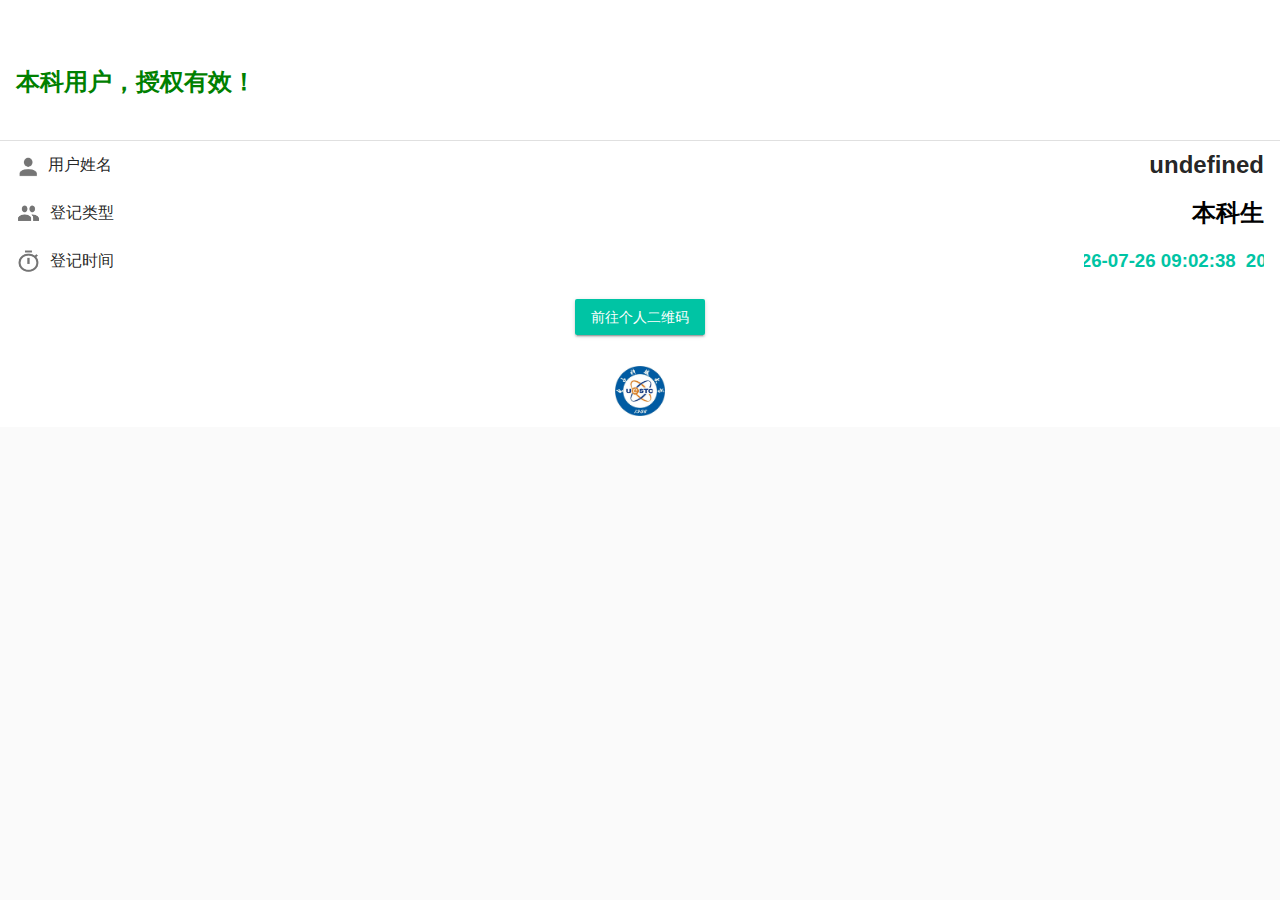
==== commit 5dc98414: "adjustment format" ====
--- a/index.html
+++ b/index.html
@@ -2,1155 +2,1173 @@
 <html lang="zh-ch" style="">
 
 <head>
-  <meta http-equiv="Content-Type" content="text/html; charset=UTF-8">
-  <meta http-equiv="X-UA-Compatible" content="IE=edge">
-  <meta name="viewport" content="width=device-width,initial-scale=1,maximum-scale=1,user-scalable=no">
-  <meta http-equiv="Pragma" content="no-cache">
-  <meta http-equiv="Cache-control" content="no-cache">
-  <meta http-equiv="Cache" content="no-cache">
-  <title>平安成电智慧通行</title>
-  <style>
-    [v-cloak] {
-      display: none
-    }
-  </style>
-  <link href="https://smaco2.uestc.edu.cn/css/chunk-07a4c74b.808757e2.css" rel="prefetch">
-  <link href="https://smaco2.uestc.edu.cn/css/chunk-15d1757e.a4bb7668.css" rel="prefetch">
-  <link href="https://smaco2.uestc.edu.cn/css/chunk-1a8cf038.70774aa0.css" rel="prefetch">
-  <link href="https://smaco2.uestc.edu.cn/css/chunk-1cf506c1.808757e2.css" rel="prefetch">
-  <link href="https://smaco2.uestc.edu.cn/css/chunk-4448a677.808757e2.css" rel="prefetch">
-  <link href="https://smaco2.uestc.edu.cn/css/chunk-63d843c2.70774aa0.css" rel="prefetch">
-  <link href="https://smaco2.uestc.edu.cn/css/chunk-6b407fd0.808757e2.css" rel="prefetch">
-  <link href="https://smaco2.uestc.edu.cn/css/chunk-8ddf060c.808757e2.css" rel="prefetch">
-  <link href="./files/chunk-b2496998.ca4f56d8.css" rel="prefetch">
-  <link href="https://smaco2.uestc.edu.cn/css/chunk-b48739f8.808757e2.css" rel="prefetch">
-  <link href="https://smaco2.uestc.edu.cn/css/chunk-c8046b5e.808757e2.css" rel="prefetch">
-  <link href="https://smaco2.uestc.edu.cn/css/reservation.70774aa0.css" rel="prefetch">
-  <link href="https://smaco2.uestc.edu.cn/css/test.87471d26.css" rel="prefetch">
-  <link href="https://smaco2.uestc.edu.cn/css/useradmin.70774aa0.css" rel="prefetch">
-  <!--
-<link href="https://smaco2.uestc.edu.cn/css/violation.6c7a9591.css" rel="prefetch"><link href="https://smaco2.uestc.edu.cn/js/chunk-07a4c74b.00cdc80e.js" rel="prefetch"><link href="https://smaco2.uestc.edu.cn/js/chunk-07b7390e.6450bec4.js" rel="prefetch"><link href="https://smaco2.uestc.edu.cn/js/chunk-15d1757e.551c9487.js" rel="prefetch"><link href="https://smaco2.uestc.edu.cn/js/chunk-1a8cf038.ed3e68c7.js" rel="prefetch"><link href="https://smaco2.uestc.edu.cn/js/chunk-1cf506c1.9ab3a5ef.js" rel="prefetch"><link href="https://smaco2.uestc.edu.cn/js/chunk-1e1da183.344e94c9.js" rel="prefetch"><link href="https://smaco2.uestc.edu.cn/js/chunk-1e319453.2c334cb0.js" rel="prefetch"><link href="https://smaco2.uestc.edu.cn/js/chunk-2bca2e41.bd0cb88b.js" rel="prefetch"><link href="https://smaco2.uestc.edu.cn/js/chunk-2d0ab081.a570a041.js" rel="prefetch"><link href="https://smaco2.uestc.edu.cn/js/chunk-2d0b21d1.b68ce496.js" rel="prefetch"><link href="https://smaco2.uestc.edu.cn/js/chunk-2d0b3a77.d91451ba.js" rel="prefetch"><link href="https://smaco2.uestc.edu.cn/js/chunk-2d0b3d72.a11afcb9.js" rel="prefetch"><link href="https://smaco2.uestc.edu.cn/js/chunk-2d0b91cb.fbb64e05.js" rel="prefetch"><link href="https://smaco2.uestc.edu.cn/js/chunk-2d0ba717.ddec60d2.js" rel="prefetch"><link href="https://smaco2.uestc.edu.cn/js/chunk-2d0baaf8.a35c584b.js" rel="prefetch"><link href="https://smaco2.uestc.edu.cn/js/chunk-2d0bb297.ae0f5ec6.js" rel="prefetch"><link href="https://smaco2.uestc.edu.cn/js/chunk-2d0bd98c.9e09621c.js" rel="prefetch"><link href="https://smaco2.uestc.edu.cn/js/chunk-2d0bd9e4.d066f474.js" rel="prefetch"><link href="https://smaco2.uestc.edu.cn/js/chunk-2d0bfee4.e3000068.js" rel="prefetch"><link href="https://smaco2.uestc.edu.cn/js/chunk-2d0c267b.984b68fa.js" rel="prefetch"><link href="https://smaco2.uestc.edu.cn/js/chunk-2d0c514f.40404e7c.js" rel="prefetch"><link href="https://smaco2.uestc.edu.cn/js/chunk-2d0c89b9.bdea0062.js" rel="prefetch"><link href="https://smaco2.uestc.edu.cn/js/chunk-2d0c8d68.b5462891.js" rel="prefetch"><link href="https://smaco2.uestc.edu.cn/js/chunk-2d0c9b18.1d220015.js" rel="prefetch"><link href="https://smaco2.uestc.edu.cn/js/chunk-2d0cb733.d9ec0b25.js" rel="prefetch"><link href="https://smaco2.uestc.edu.cn/js/chunk-2d0ce7de.8a19c692.js" rel="prefetch"><link href="https://smaco2.uestc.edu.cn/js/chunk-2d0d0999.11a573f9.js" rel="prefetch"><link href="https://smaco2.uestc.edu.cn/js/chunk-2d0d09f7.ec1bc29b.js" rel="prefetch"><link href="https://smaco2.uestc.edu.cn/js/chunk-2d0d6d34.30eb59ab.js" rel="prefetch"><link href="https://smaco2.uestc.edu.cn/js/chunk-2d0d7676.a0749a54.js" rel="prefetch"><link href="https://smaco2.uestc.edu.cn/js/chunk-2d0dd7b1.8f3a7b12.js" rel="prefetch"><link href="https://smaco2.uestc.edu.cn/js/chunk-2d0dd86d.ed77e84a.js" rel="prefetch"><link href="https://smaco2.uestc.edu.cn/js/chunk-2d0de8a5.896b8e62.js" rel="prefetch"><link href="https://smaco2.uestc.edu.cn/js/chunk-2d0dea96.50c3d234.js" rel="prefetch"><link href="https://smaco2.uestc.edu.cn/js/chunk-2d0deeee.dfe622a5.js" rel="prefetch"><link href="https://smaco2.uestc.edu.cn/js/chunk-2d0e1382.b5352a9f.js" rel="prefetch"><link href="https://smaco2.uestc.edu.cn/js/chunk-2d0e13f3.c7c2cf22.js" rel="prefetch"><link href="https://smaco2.uestc.edu.cn/js/chunk-2d0e4e62.6bc57819.js" rel="prefetch"><link href="https://smaco2.uestc.edu.cn/js/chunk-2d0e5ed9.bfc79bb4.js" rel="prefetch"><link href="https://smaco2.uestc.edu.cn/js/chunk-2d0e634e.42a9f684.js" rel="prefetch"><link href="https://smaco2.uestc.edu.cn/js/chunk-2d0e66d2.696f53ca.js" rel="prefetch"><link href="https://smaco2.uestc.edu.cn/js/chunk-2d0e8fb1.25324da7.js" rel="prefetch"><link href="https://smaco2.uestc.edu.cn/js/chunk-2d0e9ac6.505d9fc7.js" rel="prefetch"><link href="https://smaco2.uestc.edu.cn/js/chunk-2d208a59.034328cf.js" rel="prefetch"><link href="https://smaco2.uestc.edu.cn/js/chunk-2d208c79.258282b0.js" rel="prefetch"><link href="https://smaco2.uestc.edu.cn/js/chunk-2d20f3a5.c850fcce.js" rel="prefetch"><link href="https://smaco2.uestc.edu.cn/js/chunk-2d20f706.d6b695c1.js" rel="prefetch"><link href="https://smaco2.uestc.edu.cn/js/chunk-2d2103fa.48a81b62.js" rel="prefetch"><link href="https://smaco2.uestc.edu.cn/js/chunk-2d2105dc.e3da5f39.js" rel="prefetch"><link href="https://smaco2.uestc.edu.cn/js/chunk-2d212c15.3e796c00.js" rel="prefetch"><link href="https://smaco2.uestc.edu.cn/js/chunk-2d212c61.f556dce8.js" rel="prefetch"><link href="https://smaco2.uestc.edu.cn/js/chunk-2d213143.8f3f51f2.js" rel="prefetch"><link href="https://smaco2.uestc.edu.cn/js/chunk-2d215c95.0f6fdcfb.js" rel="prefetch"><link href="https://smaco2.uestc.edu.cn/js/chunk-2d216d56.f2928dcc.js" rel="prefetch"><link href="https://smaco2.uestc.edu.cn/js/chunk-2d217c21.b534d3b7.js" rel="prefetch"><link href="https://smaco2.uestc.edu.cn/js/chunk-2d21af1a.88951d81.js" rel="prefetch"><link href="https://smaco2.uestc.edu.cn/js/chunk-2d21d693.cdf8701b.js" rel="prefetch"><link href="https://smaco2.uestc.edu.cn/js/chunk-2d221c41.fde34f04.js" rel="prefetch"><link href="https://smaco2.uestc.edu.cn/js/chunk-2d224a91.0f71c1ab.js" rel="prefetch"><link href="https://smaco2.uestc.edu.cn/js/chunk-2d228d1d.28f0e611.js" rel="prefetch"><link href="https://smaco2.uestc.edu.cn/js/chunk-2d229788.2a54afcc.js" rel="prefetch"><link href="https://smaco2.uestc.edu.cn/js/chunk-2d22a125.88ac69ac.js" rel="prefetch"><link href="https://smaco2.uestc.edu.cn/js/chunk-2d22a1b8.1b7f42f0.js" rel="prefetch"><link href="https://smaco2.uestc.edu.cn/js/chunk-2d22c332.8047c5be.js" rel="prefetch"><link href="https://smaco2.uestc.edu.cn/js/chunk-2d22ca75.bb21ab3f.js" rel="prefetch"><link href="https://smaco2.uestc.edu.cn/js/chunk-2d22e11a.85924a5a.js" rel="prefetch"><link href="https://smaco2.uestc.edu.cn/js/chunk-2d230e55.e3b636dc.js" rel="prefetch"><link href="https://smaco2.uestc.edu.cn/js/chunk-2e17fab9.aedf02c1.js" rel="prefetch"><link href="https://smaco2.uestc.edu.cn/js/chunk-3426475c.143452fc.js" rel="prefetch"><link href="https://smaco2.uestc.edu.cn/js/chunk-357f56ae.a778f126.js" rel="prefetch"><link href="https://smaco2.uestc.edu.cn/js/chunk-39494da6.e2fc4846.js" rel="prefetch"><link href="https://smaco2.uestc.edu.cn/js/chunk-3ab73be7.960e8730.js" rel="prefetch"><link href="https://smaco2.uestc.edu.cn/js/chunk-4448a677.11961c8e.js" rel="prefetch"><link href="https://smaco2.uestc.edu.cn/js/chunk-5df98e76.deac076f.js" rel="prefetch"><link href="https://smaco2.uestc.edu.cn/js/chunk-63d843c2.84929f8c.js" rel="prefetch"><link href="https://smaco2.uestc.edu.cn/js/chunk-6b407fd0.b564c827.js" rel="prefetch"><link href="https://smaco2.uestc.edu.cn/js/chunk-6e83591c.3d060557.js" rel="prefetch"><link href="https://smaco2.uestc.edu.cn/js/chunk-725604ac.87dd7c30.js" rel="prefetch"><link href="https://smaco2.uestc.edu.cn/js/chunk-7260556d.344f3dd9.js" rel="prefetch"><link href="https://smaco2.uestc.edu.cn/js/chunk-7260cd71.62bf5eb6.js" rel="prefetch"><link href="https://smaco2.uestc.edu.cn/js/chunk-74b64543.e43e99f5.js" rel="prefetch"><link href="https://smaco2.uestc.edu.cn/js/chunk-76313187.5ca3acde.js" rel="prefetch"><link href="https://smaco2.uestc.edu.cn/js/chunk-7e665d7b.14b51eb4.js" rel="prefetch"><link href="https://smaco2.uestc.edu.cn/js/chunk-8ddf060c.17fe54ac.js" rel="prefetch"><link href="https://smaco2.uestc.edu.cn/js/chunk-b48739f8.c9e8c2c0.js" rel="prefetch"><link href="https://smaco2.uestc.edu.cn/js/chunk-c8046b5e.9ea432b5.js" rel="prefetch"><link href="https://smaco2.uestc.edu.cn/js/chunk-f7556824.4bebf4f0.js" rel="prefetch"><link href="https://smaco2.uestc.edu.cn/js/chunk-f77a419e.b6065d88.js" rel="prefetch"><link href="https://smaco2.uestc.edu.cn/js/chunk-f77f531a.f14ab8c0.js" rel="prefetch"><link href="https://smaco2.uestc.edu.cn/js/home.a7b85238.js" rel="prefetch"><link href="https://smaco2.uestc.edu.cn/js/pass.a01b1f07.js" rel="prefetch"><link href="https://smaco2.uestc.edu.cn/js/personal.ea23f2c2.js" rel="prefetch"><link href="https://smaco2.uestc.edu.cn/js/reservation.41fdb4d9.js" rel="prefetch"><link href="https://smaco2.uestc.edu.cn/js/statistics.1b9c3776.js" rel="prefetch"><link href="https://smaco2.uestc.edu.cn/js/test.1b353c4e.js" rel="prefetch"><link href="https://smaco2.uestc.edu.cn/js/useradmin.5646c334.js" rel="prefetch"><link href="https://smaco2.uestc.edu.cn/js/violation.454b72ce.js" rel="prefetch">
--->
-
-
-  <link href="./files/app.45e01e14.css" rel="preload" as="style">
-  <link href="./files/chunk-vendors.d6f46578.css" rel="preload" as="style">
-  <link href="./files/chunk-vendors.d6f46578.css" rel="stylesheet">
-  <link href="./files/app.45e01e14.css" rel="stylesheet">
-  <link rel="icon" type="image/png" sizes="32x32" href="https://smaco2.uestc.edu.cn/img/icons/ico.png">
-  <link rel="icon" type="image/png" sizes="16x16" href="https://smaco2.uestc.edu.cn/img/icons/ico.png">
-  <link rel="manifest" href="https://smaco2.uestc.edu.cn/manifest.json">
-  <meta name="theme-color" content="#00C4A4">
-  <meta name="apple-mobile-web-app-capable" content="no">
-  <meta name="apple-mobile-web-app-status-bar-style" content="default">
-  <meta name="apple-mobile-web-app-title" content="平安成电智慧通行">
-  <link rel="apple-touch-icon" href="https://smaco2.uestc.edu.cn/img/icons/ico.png">
-  <link rel="mask-icon" href="https://smaco2.uestc.edu.cn/img/icons/ico.png" color="#00C4A4">
-  <meta name="msapplication-TileImage" content="/img/icons/ico.png">
-  <meta name="msapplication-TileColor" content="#000000">
-  <link rel="stylesheet" type="text/css" href="./files/chunk-b2496998.ca4f56d8.css">
-  <style type="text/css" id="vuetify-theme-stylesheet">
-    a {
-      color: #00c4a4;
-    }
-
-    .primary {
-      background-color: #00c4a4 !important;
-      border-color: #00c4a4 !important;
-    }
-
-    .primary--text {
-      color: #00c4a4 !important;
-      caret-color: #00c4a4 !important;
-    }
-
-    .primary.lighten-5 {
-      background-color: #c3ffff !important;
-      border-color: #c3ffff !important;
-    }
-
-    .primary--text.text--lighten-5 {
-      color: #c3ffff !important;
-      caret-color: #c3ffff !important;
-    }
-
-    .primary.lighten-4 {
-      background-color: #a4ffff !important;
-      border-color: #a4ffff !important;
-    }
-
-    .primary--text.text--lighten-4 {
-      color: #a4ffff !important;
-      caret-color: #a4ffff !important;
-    }
-
-    .primary.lighten-3 {
-      background-color: #85fff7 !important;
-      border-color: #85fff7 !important;
-    }
-
-    .primary--text.text--lighten-3 {
-      color: #85fff7 !important;
-      caret-color: #85fff7 !important;
-    }
-
-    .primary.lighten-2 {
-      background-color: #65fedb !important;
-      border-color: #65fedb !important;
-    }
-
-    .primary--text.text--lighten-2 {
-      color: #65fedb !important;
-      caret-color: #65fedb !important;
-    }
-
-    .primary.lighten-1 {
-      background-color: #41e0bf !important;
-      border-color: #41e0bf !important;
-    }
-
-    .primary--text.text--lighten-1 {
-      color: #41e0bf !important;
-      caret-color: #41e0bf !important;
-    }
-
-    .primary.darken-1 {
-      background-color: #00a88a !important;
-      border-color: #00a88a !important;
-    }
-
-    .primary--text.text--darken-1 {
-      color: #00a88a !important;
-      caret-color: #00a88a !important;
-    }
-
-    .primary.darken-2 {
-      background-color: #008d70 !important;
-      border-color: #008d70 !important;
-    }
-
-    .primary--text.text--darken-2 {
-      color: #008d70 !important;
-      caret-color: #008d70 !important;
-    }
-
-    .primary.darken-3 {
-      background-color: #007358 !important;
-      border-color: #007358 !important;
-    }
-
-    .primary--text.text--darken-3 {
-      color: #007358 !important;
-      caret-color: #007358 !important;
-    }
-
-    .primary.darken-4 {
-      background-color: #005941 !important;
-      border-color: #005941 !important;
-    }
-
-    .primary--text.text--darken-4 {
-      color: #005941 !important;
-      caret-color: #005941 !important;
-    }
-
-    .secondary {
-      background-color: #424242 !important;
-      border-color: #424242 !important;
-    }
-
-    .secondary--text {
-      color: #424242 !important;
-      caret-color: #424242 !important;
-    }
-
-    .secondary.lighten-5 {
-      background-color: #c1c1c1 !important;
-      border-color: #c1c1c1 !important;
-    }
-
-    .secondary--text.text--lighten-5 {
-      color: #c1c1c1 !important;
-      caret-color: #c1c1c1 !important;
-    }
-
-    .secondary.lighten-4 {
-      background-color: #a6a6a6 !important;
-      border-color: #a6a6a6 !important;
-    }
-
-    .secondary--text.text--lighten-4 {
-      color: #a6a6a6 !important;
-      caret-color: #a6a6a6 !important;
-    }
-
-    .secondary.lighten-3 {
-      background-color: #8b8b8b !important;
-      border-color: #8b8b8b !important;
-    }
-
-    .secondary--text.text--lighten-3 {
-      color: #8b8b8b !important;
-      caret-color: #8b8b8b !important;
-    }
-
-    .secondary.lighten-2 {
-      background-color: #727272 !important;
-      border-color: #727272 !important;
-    }
-
-    .secondary--text.text--lighten-2 {
-      color: #727272 !important;
-      caret-color: #727272 !important;
-    }
-
-    .secondary.lighten-1 {
-      background-color: #595959 !important;
-      border-color: #595959 !important;
-    }
-
-    .secondary--text.text--lighten-1 {
-      color: #595959 !important;
-      caret-color: #595959 !important;
-    }
-
-    .secondary.darken-1 {
-      background-color: #2c2c2c !important;
-      border-color: #2c2c2c !important;
-    }
-
-    .secondary--text.text--darken-1 {
-      color: #2c2c2c !important;
-      caret-color: #2c2c2c !important;
-    }
-
-    .secondary.darken-2 {
-      background-color: #171717 !important;
-      border-color: #171717 !important;
-    }
-
-    .secondary--text.text--darken-2 {
-      color: #171717 !important;
-      caret-color: #171717 !important;
-    }
-
-    .secondary.darken-3 {
-      background-color: #000000 !important;
-      border-color: #000000 !important;
-    }
-
-    .secondary--text.text--darken-3 {
-      color: #000000 !important;
-      caret-color: #000000 !important;
-    }
-
-    .secondary.darken-4 {
-      background-color: #000000 !important;
-      border-color: #000000 !important;
-    }
-
-    .secondary--text.text--darken-4 {
-      color: #000000 !important;
-      caret-color: #000000 !important;
-    }
-
-    .accent {
-      background-color: #00d6b3 !important;
-      border-color: #00d6b3 !important;
-    }
-
-    .accent--text {
-      color: #00d6b3 !important;
-      caret-color: #00d6b3 !important;
-    }
-
-    .accent.lighten-5 {
-      background-color: #caffff !important;
-      border-color: #caffff !important;
-    }
-
-    .accent--text.text--lighten-5 {
-      color: #caffff !important;
-      caret-color: #caffff !important;
-    }
-
-    .accent.lighten-4 {
-      background-color: #abffff !important;
-      border-color: #abffff !important;
-    }
-
-    .accent--text.text--lighten-4 {
-      color: #abffff !important;
-      caret-color: #abffff !important;
-    }
-
-    .accent.lighten-3 {
-      background-color: #8bffff !important;
-      border-color: #8bffff !important;
-    }
-
-    .accent--text.text--lighten-3 {
-      color: #8bffff !important;
-      caret-color: #8bffff !important;
-    }
-
-    .accent.lighten-2 {
-      background-color: #6affeb !important;
-      border-color: #6affeb !important;
-    }
-
-    .accent--text.text--lighten-2 {
-      color: #6affeb !important;
-      caret-color: #6affeb !important;
-    }
-
-    .accent.lighten-1 {
-      background-color: #45f3ce !important;
-      border-color: #45f3ce !important;
-    }
-
-    .accent--text.text--lighten-1 {
-      color: #45f3ce !important;
-      caret-color: #45f3ce !important;
-    }
-
-    .accent.darken-1 {
-      background-color: #00ba98 !important;
-      border-color: #00ba98 !important;
-    }
-
-    .accent--text.text--darken-1 {
-      color: #00ba98 !important;
-      caret-color: #00ba98 !important;
-    }
-
-    .accent.darken-2 {
-      background-color: #009e7e !important;
-      border-color: #009e7e !important;
-    }
-
-    .accent--text.text--darken-2 {
-      color: #009e7e !important;
-      caret-color: #009e7e !important;
-    }
-
-    .accent.darken-3 {
-      background-color: #008365 !important;
-      border-color: #008365 !important;
-    }
-
-    .accent--text.text--darken-3 {
-      color: #008365 !important;
-      caret-color: #008365 !important;
-    }
-
-    .accent.darken-4 {
-      background-color: #00694d !important;
-      border-color: #00694d !important;
-    }
-
-    .accent--text.text--darken-4 {
-      color: #00694d !important;
-      caret-color: #00694d !important;
-    }
-
-    .error {
-      background-color: #ff5252 !important;
-      border-color: #ff5252 !important;
-    }
-
-    .error--text {
-      color: #ff5252 !important;
-      caret-color: #ff5252 !important;
-    }
-
-    .error.lighten-5 {
-      background-color: #ffe4d5 !important;
-      border-color: #ffe4d5 !important;
-    }
-
-    .error--text.text--lighten-5 {
-      color: #ffe4d5 !important;
-      caret-color: #ffe4d5 !important;
-    }
-
-    .error.lighten-4 {
-      background-color: #ffc6b9 !important;
-      border-color: #ffc6b9 !important;
-    }
-
-    .error--text.text--lighten-4 {
-      color: #ffc6b9 !important;
-      caret-color: #ffc6b9 !important;
-    }
-
-    .error.lighten-3 {
-      background-color: #ffa99e !important;
-      border-color: #ffa99e !important;
-    }
-
-    .error--text.text--lighten-3 {
-      color: #ffa99e !important;
-      caret-color: #ffa99e !important;
-    }
-
-    .error.lighten-2 {
-      background-color: #ff8c84 !important;
-      border-color: #ff8c84 !important;
-    }
-
-    .error--text.text--lighten-2 {
-      color: #ff8c84 !important;
-      caret-color: #ff8c84 !important;
-    }
-
-    .error.lighten-1 {
-      background-color: #ff6f6a !important;
-      border-color: #ff6f6a !important;
-    }
-
-    .error--text.text--lighten-1 {
-      color: #ff6f6a !important;
-      caret-color: #ff6f6a !important;
-    }
-
-    .error.darken-1 {
-      background-color: #df323b !important;
-      border-color: #df323b !important;
-    }
-
-    .error--text.text--darken-1 {
-      color: #df323b !important;
-      caret-color: #df323b !important;
-    }
-
-    .error.darken-2 {
-      background-color: #bf0025 !important;
-      border-color: #bf0025 !important;
-    }
-
-    .error--text.text--darken-2 {
-      color: #bf0025 !important;
-      caret-color: #bf0025 !important;
-    }
-
-    .error.darken-3 {
-      background-color: #9f0010 !important;
-      border-color: #9f0010 !important;
-    }
-
-    .error--text.text--darken-3 {
-      color: #9f0010 !important;
-      caret-color: #9f0010 !important;
-    }
-
-    .error.darken-4 {
-      background-color: #800000 !important;
-      border-color: #800000 !important;
-    }
-
-    .error--text.text--darken-4 {
-      color: #800000 !important;
-      caret-color: #800000 !important;
-    }
-
-    .info {
-      background-color: #2196f3 !important;
-      border-color: #2196f3 !important;
-    }
-
-    .info--text {
-      color: #2196f3 !important;
-      caret-color: #2196f3 !important;
-    }
-
-    .info.lighten-5 {
-      background-color: #d4ffff !important;
-      border-color: #d4ffff !important;
-    }
-
-    .info--text.text--lighten-5 {
-      color: #d4ffff !important;
-      caret-color: #d4ffff !important;
-    }
-
-    .info.lighten-4 {
-      background-color: #b5ffff !important;
-      border-color: #b5ffff !important;
-    }
-
-    .info--text.text--lighten-4 {
-      color: #b5ffff !important;
-      caret-color: #b5ffff !important;
-    }
-
-    .info.lighten-3 {
-      background-color: #95e8ff !important;
-      border-color: #95e8ff !important;
-    }
-
-    .info--text.text--lighten-3 {
-      color: #95e8ff !important;
-      caret-color: #95e8ff !important;
-    }
-
-    .info.lighten-2 {
-      background-color: #75ccff !important;
-      border-color: #75ccff !important;
-    }
-
-    .info--text.text--lighten-2 {
-      color: #75ccff !important;
-      caret-color: #75ccff !important;
-    }
-
-    .info.lighten-1 {
-      background-color: #51b0ff !important;
-      border-color: #51b0ff !important;
-    }
-
-    .info--text.text--lighten-1 {
-      color: #51b0ff !important;
-      caret-color: #51b0ff !important;
-    }
-
-    .info.darken-1 {
-      background-color: #007cd6 !important;
-      border-color: #007cd6 !important;
-    }
-
-    .info--text.text--darken-1 {
-      color: #007cd6 !important;
-      caret-color: #007cd6 !important;
-    }
-
-    .info.darken-2 {
-      background-color: #0064ba !important;
-      border-color: #0064ba !important;
-    }
-
-    .info--text.text--darken-2 {
-      color: #0064ba !important;
-      caret-color: #0064ba !important;
-    }
-
-    .info.darken-3 {
-      background-color: #004d9f !important;
-      border-color: #004d9f !important;
-    }
-
-    .info--text.text--darken-3 {
-      color: #004d9f !important;
-      caret-color: #004d9f !important;
-    }
-
-    .info.darken-4 {
-      background-color: #003784 !important;
-      border-color: #003784 !important;
-    }
-
-    .info--text.text--darken-4 {
-      color: #003784 !important;
-      caret-color: #003784 !important;
-    }
-
-    .success {
-      background-color: #4caf50 !important;
-      border-color: #4caf50 !important;
-    }
-
-    .success--text {
-      color: #4caf50 !important;
-      caret-color: #4caf50 !important;
-    }
-
-    .success.lighten-5 {
-      background-color: #dcffd6 !important;
-      border-color: #dcffd6 !important;
-    }
-
-    .success--text.text--lighten-5 {
-      color: #dcffd6 !important;
-      caret-color: #dcffd6 !important;
-    }
-
-    .success.lighten-4 {
-      background-color: #beffba !important;
-      border-color: #beffba !important;
-    }
-
-    .success--text.text--lighten-4 {
-      color: #beffba !important;
-      caret-color: #beffba !important;
-    }
-
-    .success.lighten-3 {
-      background-color: #a2ff9e !important;
-      border-color: #a2ff9e !important;
-    }
-
-    .success--text.text--lighten-3 {
-      color: #a2ff9e !important;
-      caret-color: #a2ff9e !important;
-    }
-
-    .success.lighten-2 {
-      background-color: #85e783 !important;
-      border-color: #85e783 !important;
-    }
-
-    .success--text.text--lighten-2 {
-      color: #85e783 !important;
-      caret-color: #85e783 !important;
-    }
-
-    .success.lighten-1 {
-      background-color: #69cb69 !important;
-      border-color: #69cb69 !important;
-    }
-
-    .success--text.text--lighten-1 {
-      color: #69cb69 !important;
-      caret-color: #69cb69 !important;
-    }
-
-    .success.darken-1 {
-      background-color: #2d9437 !important;
-      border-color: #2d9437 !important;
-    }
-
-    .success--text.text--darken-1 {
-      color: #2d9437 !important;
-      caret-color: #2d9437 !important;
-    }
-
-    .success.darken-2 {
-      background-color: #00791e !important;
-      border-color: #00791e !important;
-    }
-
-    .success--text.text--darken-2 {
-      color: #00791e !important;
-      caret-color: #00791e !important;
-    }
-
-    .success.darken-3 {
-      background-color: #006000 !important;
-      border-color: #006000 !important;
-    }
-
-    .success--text.text--darken-3 {
-      color: #006000 !important;
-      caret-color: #006000 !important;
-    }
-
-    .success.darken-4 {
-      background-color: #004700 !important;
-      border-color: #004700 !important;
-    }
-
-    .success--text.text--darken-4 {
-      color: #004700 !important;
-      caret-color: #004700 !important;
-    }
-
-    .warning {
-      background-color: #fb8c00 !important;
-      border-color: #fb8c00 !important;
-    }
-
-    .warning--text {
-      color: #fb8c00 !important;
-      caret-color: #fb8c00 !important;
-    }
-
-    .warning.lighten-5 {
-      background-color: #ffff9e !important;
-      border-color: #ffff9e !important;
-    }
-
-    .warning--text.text--lighten-5 {
-      color: #ffff9e !important;
-      caret-color: #ffff9e !important;
-    }
-
-    .warning.lighten-4 {
-      background-color: #fffb82 !important;
-      border-color: #fffb82 !important;
-    }
-
-    .warning--text.text--lighten-4 {
-      color: #fffb82 !important;
-      caret-color: #fffb82 !important;
-    }
-
-    .warning.lighten-3 {
-      background-color: #ffdf67 !important;
-      border-color: #ffdf67 !important;
-    }
-
-    .warning--text.text--lighten-3 {
-      color: #ffdf67 !important;
-      caret-color: #ffdf67 !important;
-    }
-
-    .warning.lighten-2 {
-      background-color: #ffc24b !important;
-      border-color: #ffc24b !important;
-    }
-
-    .warning--text.text--lighten-2 {
-      color: #ffc24b !important;
-      caret-color: #ffc24b !important;
-    }
-
-    .warning.lighten-1 {
-      background-color: #ffa72d !important;
-      border-color: #ffa72d !important;
-    }
-
-    .warning--text.text--lighten-1 {
-      color: #ffa72d !important;
-      caret-color: #ffa72d !important;
-    }
-
-    .warning.darken-1 {
-      background-color: #db7200 !important;
-      border-color: #db7200 !important;
-    }
-
-    .warning--text.text--darken-1 {
-      color: #db7200 !important;
-      caret-color: #db7200 !important;
-    }
-
-    .warning.darken-2 {
-      background-color: #bb5900 !important;
-      border-color: #bb5900 !important;
-    }
-
-    .warning--text.text--darken-2 {
-      color: #bb5900 !important;
-      caret-color: #bb5900 !important;
-    }
-
-    .warning.darken-3 {
-      background-color: #9d4000 !important;
-      border-color: #9d4000 !important;
-    }
-
-    .warning--text.text--darken-3 {
-      color: #9d4000 !important;
-      caret-color: #9d4000 !important;
-    }
-
-    .warning.darken-4 {
-      background-color: #802700 !important;
-      border-color: #802700 !important;
-    }
-
-    .warning--text.text--darken-4 {
-      color: #802700 !important;
-      caret-color: #802700 !important;
-    }
-  </style>
-  <style type="text/css"></style>
+    <meta http-equiv="Content-Type" content="text/html; charset=UTF-8">
+    <meta http-equiv="X-UA-Compatible" content="IE=edge">
+    <meta name="viewport" content="width=device-width,initial-scale=1,maximum-scale=1,user-scalable=no">
+    <meta http-equiv="Pragma" content="no-cache">
+    <meta http-equiv="Cache-control" content="no-cache">
+    <meta http-equiv="Cache" content="no-cache">
+    <title>平安成电智慧通行</title>
+    <style>
+        [v-cloak] {
+            display: none
+        }
+    </style>
+    <link href="https://smaco2.uestc.edu.cn/css/chunk-07a4c74b.808757e2.css" rel="prefetch">
+    <link href="https://smaco2.uestc.edu.cn/css/chunk-15d1757e.a4bb7668.css" rel="prefetch">
+    <link href="https://smaco2.uestc.edu.cn/css/chunk-1a8cf038.70774aa0.css" rel="prefetch">
+    <link href="https://smaco2.uestc.edu.cn/css/chunk-1cf506c1.808757e2.css" rel="prefetch">
+    <link href="https://smaco2.uestc.edu.cn/css/chunk-4448a677.808757e2.css" rel="prefetch">
+    <link href="https://smaco2.uestc.edu.cn/css/chunk-63d843c2.70774aa0.css" rel="prefetch">
+    <link href="https://smaco2.uestc.edu.cn/css/chunk-6b407fd0.808757e2.css" rel="prefetch">
+    <link href="https://smaco2.uestc.edu.cn/css/chunk-8ddf060c.808757e2.css" rel="prefetch">
+    <link href="./files/chunk-b2496998.ca4f56d8.css" rel="prefetch">
+    <link href="https://smaco2.uestc.edu.cn/css/chunk-b48739f8.808757e2.css" rel="prefetch">
+    <link href="https://smaco2.uestc.edu.cn/css/chunk-c8046b5e.808757e2.css" rel="prefetch">
+    <link href="https://smaco2.uestc.edu.cn/css/reservation.70774aa0.css" rel="prefetch">
+    <link href="https://smaco2.uestc.edu.cn/css/test.87471d26.css" rel="prefetch">
+    <link href="https://smaco2.uestc.edu.cn/css/useradmin.70774aa0.css" rel="prefetch">
+    <!--
+  <link href="https://smaco2.uestc.edu.cn/css/violation.6c7a9591.css" rel="prefetch"><link href="https://smaco2.uestc.edu.cn/js/chunk-07a4c74b.00cdc80e.js" rel="prefetch"><link href="https://smaco2.uestc.edu.cn/js/chunk-07b7390e.6450bec4.js" rel="prefetch"><link href="https://smaco2.uestc.edu.cn/js/chunk-15d1757e.551c9487.js" rel="prefetch"><link href="https://smaco2.uestc.edu.cn/js/chunk-1a8cf038.ed3e68c7.js" rel="prefetch"><link href="https://smaco2.uestc.edu.cn/js/chunk-1cf506c1.9ab3a5ef.js" rel="prefetch"><link href="https://smaco2.uestc.edu.cn/js/chunk-1e1da183.344e94c9.js" rel="prefetch"><link href="https://smaco2.uestc.edu.cn/js/chunk-1e319453.2c334cb0.js" rel="prefetch"><link href="https://smaco2.uestc.edu.cn/js/chunk-2bca2e41.bd0cb88b.js" rel="prefetch"><link href="https://smaco2.uestc.edu.cn/js/chunk-2d0ab081.a570a041.js" rel="prefetch"><link href="https://smaco2.uestc.edu.cn/js/chunk-2d0b21d1.b68ce496.js" rel="prefetch"><link href="https://smaco2.uestc.edu.cn/js/chunk-2d0b3a77.d91451ba.js" rel="prefetch"><link href="https://smaco2.uestc.edu.cn/js/chunk-2d0b3d72.a11afcb9.js" rel="prefetch"><link href="https://smaco2.uestc.edu.cn/js/chunk-2d0b91cb.fbb64e05.js" rel="prefetch"><link href="https://smaco2.uestc.edu.cn/js/chunk-2d0ba717.ddec60d2.js" rel="prefetch"><link href="https://smaco2.uestc.edu.cn/js/chunk-2d0baaf8.a35c584b.js" rel="prefetch"><link href="https://smaco2.uestc.edu.cn/js/chunk-2d0bb297.ae0f5ec6.js" rel="prefetch"><link href="https://smaco2.uestc.edu.cn/js/chunk-2d0bd98c.9e09621c.js" rel="prefetch"><link href="https://smaco2.uestc.edu.cn/js/chunk-2d0bd9e4.d066f474.js" rel="prefetch"><link href="https://smaco2.uestc.edu.cn/js/chunk-2d0bfee4.e3000068.js" rel="prefetch"><link href="https://smaco2.uestc.edu.cn/js/chunk-2d0c267b.984b68fa.js" rel="prefetch"><link href="https://smaco2.uestc.edu.cn/js/chunk-2d0c514f.40404e7c.js" rel="prefetch"><link href="https://smaco2.uestc.edu.cn/js/chunk-2d0c89b9.bdea0062.js" rel="prefetch"><link href="https://smaco2.uestc.edu.cn/js/chunk-2d0c8d68.b5462891.js" rel="prefetch"><link href="https://smaco2.uestc.edu.cn/js/chunk-2d0c9b18.1d220015.js" rel="prefetch"><link href="https://smaco2.uestc.edu.cn/js/chunk-2d0cb733.d9ec0b25.js" rel="prefetch"><link href="https://smaco2.uestc.edu.cn/js/chunk-2d0ce7de.8a19c692.js" rel="prefetch"><link href="https://smaco2.uestc.edu.cn/js/chunk-2d0d0999.11a573f9.js" rel="prefetch"><link href="https://smaco2.uestc.edu.cn/js/chunk-2d0d09f7.ec1bc29b.js" rel="prefetch"><link href="https://smaco2.uestc.edu.cn/js/chunk-2d0d6d34.30eb59ab.js" rel="prefetch"><link href="https://smaco2.uestc.edu.cn/js/chunk-2d0d7676.a0749a54.js" rel="prefetch"><link href="https://smaco2.uestc.edu.cn/js/chunk-2d0dd7b1.8f3a7b12.js" rel="prefetch"><link href="https://smaco2.uestc.edu.cn/js/chunk-2d0dd86d.ed77e84a.js" rel="prefetch"><link href="https://smaco2.uestc.edu.cn/js/chunk-2d0de8a5.896b8e62.js" rel="prefetch"><link href="https://smaco2.uestc.edu.cn/js/chunk-2d0dea96.50c3d234.js" rel="prefetch"><link href="https://smaco2.uestc.edu.cn/js/chunk-2d0deeee.dfe622a5.js" rel="prefetch"><link href="https://smaco2.uestc.edu.cn/js/chunk-2d0e1382.b5352a9f.js" rel="prefetch"><link href="https://smaco2.uestc.edu.cn/js/chunk-2d0e13f3.c7c2cf22.js" rel="prefetch"><link href="https://smaco2.uestc.edu.cn/js/chunk-2d0e4e62.6bc57819.js" rel="prefetch"><link href="https://smaco2.uestc.edu.cn/js/chunk-2d0e5ed9.bfc79bb4.js" rel="prefetch"><link href="https://smaco2.uestc.edu.cn/js/chunk-2d0e634e.42a9f684.js" rel="prefetch"><link href="https://smaco2.uestc.edu.cn/js/chunk-2d0e66d2.696f53ca.js" rel="prefetch"><link href="https://smaco2.uestc.edu.cn/js/chunk-2d0e8fb1.25324da7.js" rel="prefetch"><link href="https://smaco2.uestc.edu.cn/js/chunk-2d0e9ac6.505d9fc7.js" rel="prefetch"><link href="https://smaco2.uestc.edu.cn/js/chunk-2d208a59.034328cf.js" rel="prefetch"><link href="https://smaco2.uestc.edu.cn/js/chunk-2d208c79.258282b0.js" rel="prefetch"><link href="https://smaco2.uestc.edu.cn/js/chunk-2d20f3a5.c850fcce.js" rel="prefetch"><link href="https://smaco2.uestc.edu.cn/js/chunk-2d20f706.d6b695c1.js" rel="prefetch"><link href="https://smaco2.uestc.edu.cn/js/chunk-2d2103fa.48a81b62.js" rel="prefetch"><link href="https://smaco2.uestc.edu.cn/js/chunk-2d2105dc.e3da5f39.js" rel="prefetch"><link href="https://smaco2.uestc.edu.cn/js/chunk-2d212c15.3e796c00.js" rel="prefetch"><link href="https://smaco2.uestc.edu.cn/js/chunk-2d212c61.f556dce8.js" rel="prefetch"><link href="https://smaco2.uestc.edu.cn/js/chunk-2d213143.8f3f51f2.js" rel="prefetch"><link href="https://smaco2.uestc.edu.cn/js/chunk-2d215c95.0f6fdcfb.js" rel="prefetch"><link href="https://smaco2.uestc.edu.cn/js/chunk-2d216d56.f2928dcc.js" rel="prefetch"><link href="https://smaco2.uestc.edu.cn/js/chunk-2d217c21.b534d3b7.js" rel="prefetch"><link href="https://smaco2.uestc.edu.cn/js/chunk-2d21af1a.88951d81.js" rel="prefetch"><link href="https://smaco2.uestc.edu.cn/js/chunk-2d21d693.cdf8701b.js" rel="prefetch"><link href="https://smaco2.uestc.edu.cn/js/chunk-2d221c41.fde34f04.js" rel="prefetch"><link href="https://smaco2.uestc.edu.cn/js/chunk-2d224a91.0f71c1ab.js" rel="prefetch"><link href="https://smaco2.uestc.edu.cn/js/chunk-2d228d1d.28f0e611.js" rel="prefetch"><link href="https://smaco2.uestc.edu.cn/js/chunk-2d229788.2a54afcc.js" rel="prefetch"><link href="https://smaco2.uestc.edu.cn/js/chunk-2d22a125.88ac69ac.js" rel="prefetch"><link href="https://smaco2.uestc.edu.cn/js/chunk-2d22a1b8.1b7f42f0.js" rel="prefetch"><link href="https://smaco2.uestc.edu.cn/js/chunk-2d22c332.8047c5be.js" rel="prefetch"><link href="https://smaco2.uestc.edu.cn/js/chunk-2d22ca75.bb21ab3f.js" rel="prefetch"><link href="https://smaco2.uestc.edu.cn/js/chunk-2d22e11a.85924a5a.js" rel="prefetch"><link href="https://smaco2.uestc.edu.cn/js/chunk-2d230e55.e3b636dc.js" rel="prefetch"><link href="https://smaco2.uestc.edu.cn/js/chunk-2e17fab9.aedf02c1.js" rel="prefetch"><link href="https://smaco2.uestc.edu.cn/js/chunk-3426475c.143452fc.js" rel="prefetch"><link href="https://smaco2.uestc.edu.cn/js/chunk-357f56ae.a778f126.js" rel="prefetch"><link href="https://smaco2.uestc.edu.cn/js/chunk-39494da6.e2fc4846.js" rel="prefetch"><link href="https://smaco2.uestc.edu.cn/js/chunk-3ab73be7.960e8730.js" rel="prefetch"><link href="https://smaco2.uestc.edu.cn/js/chunk-4448a677.11961c8e.js" rel="prefetch"><link href="https://smaco2.uestc.edu.cn/js/chunk-5df98e76.deac076f.js" rel="prefetch"><link href="https://smaco2.uestc.edu.cn/js/chunk-63d843c2.84929f8c.js" rel="prefetch"><link href="https://smaco2.uestc.edu.cn/js/chunk-6b407fd0.b564c827.js" rel="prefetch"><link href="https://smaco2.uestc.edu.cn/js/chunk-6e83591c.3d060557.js" rel="prefetch"><link href="https://smaco2.uestc.edu.cn/js/chunk-725604ac.87dd7c30.js" rel="prefetch"><link href="https://smaco2.uestc.edu.cn/js/chunk-7260556d.344f3dd9.js" rel="prefetch"><link href="https://smaco2.uestc.edu.cn/js/chunk-7260cd71.62bf5eb6.js" rel="prefetch"><link href="https://smaco2.uestc.edu.cn/js/chunk-74b64543.e43e99f5.js" rel="prefetch"><link href="https://smaco2.uestc.edu.cn/js/chunk-76313187.5ca3acde.js" rel="prefetch"><link href="https://smaco2.uestc.edu.cn/js/chunk-7e665d7b.14b51eb4.js" rel="prefetch"><link href="https://smaco2.uestc.edu.cn/js/chunk-8ddf060c.17fe54ac.js" rel="prefetch"><link href="https://smaco2.uestc.edu.cn/js/chunk-b48739f8.c9e8c2c0.js" rel="prefetch"><link href="https://smaco2.uestc.edu.cn/js/chunk-c8046b5e.9ea432b5.js" rel="prefetch"><link href="https://smaco2.uestc.edu.cn/js/chunk-f7556824.4bebf4f0.js" rel="prefetch"><link href="https://smaco2.uestc.edu.cn/js/chunk-f77a419e.b6065d88.js" rel="prefetch"><link href="https://smaco2.uestc.edu.cn/js/chunk-f77f531a.f14ab8c0.js" rel="prefetch"><link href="https://smaco2.uestc.edu.cn/js/home.a7b85238.js" rel="prefetch"><link href="https://smaco2.uestc.edu.cn/js/pass.a01b1f07.js" rel="prefetch"><link href="https://smaco2.uestc.edu.cn/js/personal.ea23f2c2.js" rel="prefetch"><link href="https://smaco2.uestc.edu.cn/js/reservation.41fdb4d9.js" rel="prefetch"><link href="https://smaco2.uestc.edu.cn/js/statistics.1b9c3776.js" rel="prefetch"><link href="https://smaco2.uestc.edu.cn/js/test.1b353c4e.js" rel="prefetch"><link href="https://smaco2.uestc.edu.cn/js/useradmin.5646c334.js" rel="prefetch"><link href="https://smaco2.uestc.edu.cn/js/violation.454b72ce.js" rel="prefetch">
+  -->
+
+
+    <link href="./files/app.45e01e14.css" rel="preload" as="style">
+    <link href="./files/chunk-vendors.d6f46578.css" rel="preload" as="style">
+    <link href="./files/chunk-vendors.d6f46578.css" rel="stylesheet">
+    <link href="./files/app.45e01e14.css" rel="stylesheet">
+    <link rel="icon" type="image/png" sizes="32x32" href="https://smaco2.uestc.edu.cn/img/icons/ico.png">
+    <link rel="icon" type="image/png" sizes="16x16" href="https://smaco2.uestc.edu.cn/img/icons/ico.png">
+    <link rel="manifest" href="https://smaco2.uestc.edu.cn/manifest.json">
+    <meta name="theme-color" content="#00C4A4">
+    <meta name="apple-mobile-web-app-capable" content="no">
+    <meta name="apple-mobile-web-app-status-bar-style" content="default">
+    <meta name="apple-mobile-web-app-title" content="平安成电智慧通行">
+    <link rel="apple-touch-icon" href="https://smaco2.uestc.edu.cn/img/icons/ico.png">
+    <link rel="mask-icon" href="https://smaco2.uestc.edu.cn/img/icons/ico.png" color="#00C4A4">
+    <meta name="msapplication-TileImage" content="/img/icons/ico.png">
+    <meta name="msapplication-TileColor" content="#000000">
+    <link rel="stylesheet" type="text/css" href="./files/chunk-b2496998.ca4f56d8.css">
+    <style type="text/css" id="vuetify-theme-stylesheet">
+        a {
+            color: #00c4a4;
+        }
+
+        .primary {
+            background-color: #00c4a4 !important;
+            border-color: #00c4a4 !important;
+        }
+
+        .primary--text {
+            color: #00c4a4 !important;
+            caret-color: #00c4a4 !important;
+        }
+
+        .primary.lighten-5 {
+            background-color: #c3ffff !important;
+            border-color: #c3ffff !important;
+        }
+
+        .primary--text.text--lighten-5 {
+            color: #c3ffff !important;
+            caret-color: #c3ffff !important;
+        }
+
+        .primary.lighten-4 {
+            background-color: #a4ffff !important;
+            border-color: #a4ffff !important;
+        }
+
+        .primary--text.text--lighten-4 {
+            color: #a4ffff !important;
+            caret-color: #a4ffff !important;
+        }
+
+        .primary.lighten-3 {
+            background-color: #85fff7 !important;
+            border-color: #85fff7 !important;
+        }
+
+        .primary--text.text--lighten-3 {
+            color: #85fff7 !important;
+            caret-color: #85fff7 !important;
+        }
+
+        .primary.lighten-2 {
+            background-color: #65fedb !important;
+            border-color: #65fedb !important;
+        }
+
+        .primary--text.text--lighten-2 {
+            color: #65fedb !important;
+            caret-color: #65fedb !important;
+        }
+
+        .primary.lighten-1 {
+            background-color: #41e0bf !important;
+            border-color: #41e0bf !important;
+        }
+
+        .primary--text.text--lighten-1 {
+            color: #41e0bf !important;
+            caret-color: #41e0bf !important;
+        }
+
+        .primary.darken-1 {
+            background-color: #00a88a !important;
+            border-color: #00a88a !important;
+        }
+
+        .primary--text.text--darken-1 {
+            color: #00a88a !important;
+            caret-color: #00a88a !important;
+        }
+
+        .primary.darken-2 {
+            background-color: #008d70 !important;
+            border-color: #008d70 !important;
+        }
+
+        .primary--text.text--darken-2 {
+            color: #008d70 !important;
+            caret-color: #008d70 !important;
+        }
+
+        .primary.darken-3 {
+            background-color: #007358 !important;
+            border-color: #007358 !important;
+        }
+
+        .primary--text.text--darken-3 {
+            color: #007358 !important;
+            caret-color: #007358 !important;
+        }
+
+        .primary.darken-4 {
+            background-color: #005941 !important;
+            border-color: #005941 !important;
+        }
+
+        .primary--text.text--darken-4 {
+            color: #005941 !important;
+            caret-color: #005941 !important;
+        }
+
+        .secondary {
+            background-color: #424242 !important;
+            border-color: #424242 !important;
+        }
+
+        .secondary--text {
+            color: #424242 !important;
+            caret-color: #424242 !important;
+        }
+
+        .secondary.lighten-5 {
+            background-color: #c1c1c1 !important;
+            border-color: #c1c1c1 !important;
+        }
+
+        .secondary--text.text--lighten-5 {
+            color: #c1c1c1 !important;
+            caret-color: #c1c1c1 !important;
+        }
+
+        .secondary.lighten-4 {
+            background-color: #a6a6a6 !important;
+            border-color: #a6a6a6 !important;
+        }
+
+        .secondary--text.text--lighten-4 {
+            color: #a6a6a6 !important;
+            caret-color: #a6a6a6 !important;
+        }
+
+        .secondary.lighten-3 {
+            background-color: #8b8b8b !important;
+            border-color: #8b8b8b !important;
+        }
+
+        .secondary--text.text--lighten-3 {
+            color: #8b8b8b !important;
+            caret-color: #8b8b8b !important;
+        }
+
+        .secondary.lighten-2 {
+            background-color: #727272 !important;
+            border-color: #727272 !important;
+        }
+
+        .secondary--text.text--lighten-2 {
+            color: #727272 !important;
+            caret-color: #727272 !important;
+        }
+
+        .secondary.lighten-1 {
+            background-color: #595959 !important;
+            border-color: #595959 !important;
+        }
+
+        .secondary--text.text--lighten-1 {
+            color: #595959 !important;
+            caret-color: #595959 !important;
+        }
+
+        .secondary.darken-1 {
+            background-color: #2c2c2c !important;
+            border-color: #2c2c2c !important;
+        }
+
+        .secondary--text.text--darken-1 {
+            color: #2c2c2c !important;
+            caret-color: #2c2c2c !important;
+        }
+
+        .secondary.darken-2 {
+            background-color: #171717 !important;
+            border-color: #171717 !important;
+        }
+
+        .secondary--text.text--darken-2 {
+            color: #171717 !important;
+            caret-color: #171717 !important;
+        }
+
+        .secondary.darken-3 {
+            background-color: #000000 !important;
+            border-color: #000000 !important;
+        }
+
+        .secondary--text.text--darken-3 {
+            color: #000000 !important;
+            caret-color: #000000 !important;
+        }
+
+        .secondary.darken-4 {
+            background-color: #000000 !important;
+            border-color: #000000 !important;
+        }
+
+        .secondary--text.text--darken-4 {
+            color: #000000 !important;
+            caret-color: #000000 !important;
+        }
+
+        .accent {
+            background-color: #00d6b3 !important;
+            border-color: #00d6b3 !important;
+        }
+
+        .accent--text {
+            color: #00d6b3 !important;
+            caret-color: #00d6b3 !important;
+        }
+
+        .accent.lighten-5 {
+            background-color: #caffff !important;
+            border-color: #caffff !important;
+        }
+
+        .accent--text.text--lighten-5 {
+            color: #caffff !important;
+            caret-color: #caffff !important;
+        }
+
+        .accent.lighten-4 {
+            background-color: #abffff !important;
+            border-color: #abffff !important;
+        }
+
+        .accent--text.text--lighten-4 {
+            color: #abffff !important;
+            caret-color: #abffff !important;
+        }
+
+        .accent.lighten-3 {
+            background-color: #8bffff !important;
+            border-color: #8bffff !important;
+        }
+
+        .accent--text.text--lighten-3 {
+            color: #8bffff !important;
+            caret-color: #8bffff !important;
+        }
+
+        .accent.lighten-2 {
+            background-color: #6affeb !important;
+            border-color: #6affeb !important;
+        }
+
+        .accent--text.text--lighten-2 {
+            color: #6affeb !important;
+            caret-color: #6affeb !important;
+        }
+
+        .accent.lighten-1 {
+            background-color: #45f3ce !important;
+            border-color: #45f3ce !important;
+        }
+
+        .accent--text.text--lighten-1 {
+            color: #45f3ce !important;
+            caret-color: #45f3ce !important;
+        }
+
+        .accent.darken-1 {
+            background-color: #00ba98 !important;
+            border-color: #00ba98 !important;
+        }
+
+        .accent--text.text--darken-1 {
+            color: #00ba98 !important;
+            caret-color: #00ba98 !important;
+        }
+
+        .accent.darken-2 {
+            background-color: #009e7e !important;
+            border-color: #009e7e !important;
+        }
+
+        .accent--text.text--darken-2 {
+            color: #009e7e !important;
+            caret-color: #009e7e !important;
+        }
+
+        .accent.darken-3 {
+            background-color: #008365 !important;
+            border-color: #008365 !important;
+        }
+
+        .accent--text.text--darken-3 {
+            color: #008365 !important;
+            caret-color: #008365 !important;
+        }
+
+        .accent.darken-4 {
+            background-color: #00694d !important;
+            border-color: #00694d !important;
+        }
+
+        .accent--text.text--darken-4 {
+            color: #00694d !important;
+            caret-color: #00694d !important;
+        }
+
+        .error {
+            background-color: #ff5252 !important;
+            border-color: #ff5252 !important;
+        }
+
+        .error--text {
+            color: #ff5252 !important;
+            caret-color: #ff5252 !important;
+        }
+
+        .error.lighten-5 {
+            background-color: #ffe4d5 !important;
+            border-color: #ffe4d5 !important;
+        }
+
+        .error--text.text--lighten-5 {
+            color: #ffe4d5 !important;
+            caret-color: #ffe4d5 !important;
+        }
+
+        .error.lighten-4 {
+            background-color: #ffc6b9 !important;
+            border-color: #ffc6b9 !important;
+        }
+
+        .error--text.text--lighten-4 {
+            color: #ffc6b9 !important;
+            caret-color: #ffc6b9 !important;
+        }
+
+        .error.lighten-3 {
+            background-color: #ffa99e !important;
+            border-color: #ffa99e !important;
+        }
+
+        .error--text.text--lighten-3 {
+            color: #ffa99e !important;
+            caret-color: #ffa99e !important;
+        }
+
+        .error.lighten-2 {
+            background-color: #ff8c84 !important;
+            border-color: #ff8c84 !important;
+        }
+
+        .error--text.text--lighten-2 {
+            color: #ff8c84 !important;
+            caret-color: #ff8c84 !important;
+        }
+
+        .error.lighten-1 {
+            background-color: #ff6f6a !important;
+            border-color: #ff6f6a !important;
+        }
+
+        .error--text.text--lighten-1 {
+            color: #ff6f6a !important;
+            caret-color: #ff6f6a !important;
+        }
+
+        .error.darken-1 {
+            background-color: #df323b !important;
+            border-color: #df323b !important;
+        }
+
+        .error--text.text--darken-1 {
+            color: #df323b !important;
+            caret-color: #df323b !important;
+        }
+
+        .error.darken-2 {
+            background-color: #bf0025 !important;
+            border-color: #bf0025 !important;
+        }
+
+        .error--text.text--darken-2 {
+            color: #bf0025 !important;
+            caret-color: #bf0025 !important;
+        }
+
+        .error.darken-3 {
+            background-color: #9f0010 !important;
+            border-color: #9f0010 !important;
+        }
+
+        .error--text.text--darken-3 {
+            color: #9f0010 !important;
+            caret-color: #9f0010 !important;
+        }
+
+        .error.darken-4 {
+            background-color: #800000 !important;
+            border-color: #800000 !important;
+        }
+
+        .error--text.text--darken-4 {
+            color: #800000 !important;
+            caret-color: #800000 !important;
+        }
+
+        .info {
+            background-color: #2196f3 !important;
+            border-color: #2196f3 !important;
+        }
+
+        .info--text {
+            color: #2196f3 !important;
+            caret-color: #2196f3 !important;
+        }
+
+        .info.lighten-5 {
+            background-color: #d4ffff !important;
+            border-color: #d4ffff !important;
+        }
+
+        .info--text.text--lighten-5 {
+            color: #d4ffff !important;
+            caret-color: #d4ffff !important;
+        }
+
+        .info.lighten-4 {
+            background-color: #b5ffff !important;
+            border-color: #b5ffff !important;
+        }
+
+        .info--text.text--lighten-4 {
+            color: #b5ffff !important;
+            caret-color: #b5ffff !important;
+        }
+
+        .info.lighten-3 {
+            background-color: #95e8ff !important;
+            border-color: #95e8ff !important;
+        }
+
+        .info--text.text--lighten-3 {
+            color: #95e8ff !important;
+            caret-color: #95e8ff !important;
+        }
+
+        .info.lighten-2 {
+            background-color: #75ccff !important;
+            border-color: #75ccff !important;
+        }
+
+        .info--text.text--lighten-2 {
+            color: #75ccff !important;
+            caret-color: #75ccff !important;
+        }
+
+        .info.lighten-1 {
+            background-color: #51b0ff !important;
+            border-color: #51b0ff !important;
+        }
+
+        .info--text.text--lighten-1 {
+            color: #51b0ff !important;
+            caret-color: #51b0ff !important;
+        }
+
+        .info.darken-1 {
+            background-color: #007cd6 !important;
+            border-color: #007cd6 !important;
+        }
+
+        .info--text.text--darken-1 {
+            color: #007cd6 !important;
+            caret-color: #007cd6 !important;
+        }
+
+        .info.darken-2 {
+            background-color: #0064ba !important;
+            border-color: #0064ba !important;
+        }
+
+        .info--text.text--darken-2 {
+            color: #0064ba !important;
+            caret-color: #0064ba !important;
+        }
+
+        .info.darken-3 {
+            background-color: #004d9f !important;
+            border-color: #004d9f !important;
+        }
+
+        .info--text.text--darken-3 {
+            color: #004d9f !important;
+            caret-color: #004d9f !important;
+        }
+
+        .info.darken-4 {
+            background-color: #003784 !important;
+            border-color: #003784 !important;
+        }
+
+        .info--text.text--darken-4 {
+            color: #003784 !important;
+            caret-color: #003784 !important;
+        }
+
+        .success {
+            background-color: #4caf50 !important;
+            border-color: #4caf50 !important;
+        }
+
+        .success--text {
+            color: #4caf50 !important;
+            caret-color: #4caf50 !important;
+        }
+
+        .success.lighten-5 {
+            background-color: #dcffd6 !important;
+            border-color: #dcffd6 !important;
+        }
+
+        .success--text.text--lighten-5 {
+            color: #dcffd6 !important;
+            caret-color: #dcffd6 !important;
+        }
+
+        .success.lighten-4 {
+            background-color: #beffba !important;
+            border-color: #beffba !important;
+        }
+
+        .success--text.text--lighten-4 {
+            color: #beffba !important;
+            caret-color: #beffba !important;
+        }
+
+        .success.lighten-3 {
+            background-color: #a2ff9e !important;
+            border-color: #a2ff9e !important;
+        }
+
+        .success--text.text--lighten-3 {
+            color: #a2ff9e !important;
+            caret-color: #a2ff9e !important;
+        }
+
+        .success.lighten-2 {
+            background-color: #85e783 !important;
+            border-color: #85e783 !important;
+        }
+
+        .success--text.text--lighten-2 {
+            color: #85e783 !important;
+            caret-color: #85e783 !important;
+        }
+
+        .success.lighten-1 {
+            background-color: #69cb69 !important;
+            border-color: #69cb69 !important;
+        }
+
+        .success--text.text--lighten-1 {
+            color: #69cb69 !important;
+            caret-color: #69cb69 !important;
+        }
+
+        .success.darken-1 {
+            background-color: #2d9437 !important;
+            border-color: #2d9437 !important;
+        }
+
+        .success--text.text--darken-1 {
+            color: #2d9437 !important;
+            caret-color: #2d9437 !important;
+        }
+
+        .success.darken-2 {
+            background-color: #00791e !important;
+            border-color: #00791e !important;
+        }
+
+        .success--text.text--darken-2 {
+            color: #00791e !important;
+            caret-color: #00791e !important;
+        }
+
+        .success.darken-3 {
+            background-color: #006000 !important;
+            border-color: #006000 !important;
+        }
+
+        .success--text.text--darken-3 {
+            color: #006000 !important;
+            caret-color: #006000 !important;
+        }
+
+        .success.darken-4 {
+            background-color: #004700 !important;
+            border-color: #004700 !important;
+        }
+
+        .success--text.text--darken-4 {
+            color: #004700 !important;
+            caret-color: #004700 !important;
+        }
+
+        .warning {
+            background-color: #fb8c00 !important;
+            border-color: #fb8c00 !important;
+        }
+
+        .warning--text {
+            color: #fb8c00 !important;
+            caret-color: #fb8c00 !important;
+        }
+
+        .warning.lighten-5 {
+            background-color: #ffff9e !important;
+            border-color: #ffff9e !important;
+        }
+
+        .warning--text.text--lighten-5 {
+            color: #ffff9e !important;
+            caret-color: #ffff9e !important;
+        }
+
+        .warning.lighten-4 {
+            background-color: #fffb82 !important;
+            border-color: #fffb82 !important;
+        }
+
+        .warning--text.text--lighten-4 {
+            color: #fffb82 !important;
+            caret-color: #fffb82 !important;
+        }
+
+        .warning.lighten-3 {
+            background-color: #ffdf67 !important;
+            border-color: #ffdf67 !important;
+        }
+
+        .warning--text.text--lighten-3 {
+            color: #ffdf67 !important;
+            caret-color: #ffdf67 !important;
+        }
+
+        .warning.lighten-2 {
+            background-color: #ffc24b !important;
+            border-color: #ffc24b !important;
+        }
+
+        .warning--text.text--lighten-2 {
+            color: #ffc24b !important;
+            caret-color: #ffc24b !important;
+        }
+
+        .warning.lighten-1 {
+            background-color: #ffa72d !important;
+            border-color: #ffa72d !important;
+        }
+
+        .warning--text.text--lighten-1 {
+            color: #ffa72d !important;
+            caret-color: #ffa72d !important;
+        }
+
+        .warning.darken-1 {
+            background-color: #db7200 !important;
+            border-color: #db7200 !important;
+        }
+
+        .warning--text.text--darken-1 {
+            color: #db7200 !important;
+            caret-color: #db7200 !important;
+        }
+
+        .warning.darken-2 {
+            background-color: #bb5900 !important;
+            border-color: #bb5900 !important;
+        }
+
+        .warning--text.text--darken-2 {
+            color: #bb5900 !important;
+            caret-color: #bb5900 !important;
+        }
+
+        .warning.darken-3 {
+            background-color: #9d4000 !important;
+            border-color: #9d4000 !important;
+        }
+
+        .warning--text.text--darken-3 {
+            color: #9d4000 !important;
+            caret-color: #9d4000 !important;
+        }
+
+        .warning.darken-4 {
+            background-color: #802700 !important;
+            border-color: #802700 !important;
+        }
+
+        .warning--text.text--darken-4 {
+            color: #802700 !important;
+            caret-color: #802700 !important;
+        }
+    </style>
+    <style type="text/css"></style>
 </head>
 
-<body style=""><noscript><strong>请在您的浏览器启用JavaScript以正常使用系统</strong> <strong>We're sorry but This system doesn't work
-      properly without JavaScript enabled. Please enable it to continue.</strong></noscript>
-  <div data-app="true" class="application theme--light" id="app">
+<body style="">
+<noscript><strong>请在您的浏览器启用JavaScript以正常使用系统</strong> <strong>We're sorry but This system doesn't work
+    properly without JavaScript enabled. Please enable it to continue.</strong></noscript>
+<div data-app="true" class="application theme--light" id="app">
     <div tabindex="-1" data-v-477b291f="" class="v-dialog__content" style="z-index: 0;">
-      <div class="v-dialog" style="width: 600px; display: none;">
-        <div data-v-477b291f="" class="layout column">
-          <div data-v-477b291f="" class="pa-3 v-card v-sheet theme--light">
+        <div class="v-dialog" style="width: 600px; display: none;">
             <div data-v-477b291f="" class="layout column">
-              <div data-v-477b291f=""
-                class="v-input v-textarea v-textarea--auto-grow v-textarea--no-resize v-text-field v-input--is-label-active v-input--is-dirty v-input--is-readonly theme--light"
-                style="line-height: 10em;">
-                <div class="v-input__control">
-                  <div class="v-input__slot">
-                    <div class="v-text-field__slot"><textarea readonly="readonly" rows="5"
-                        style="height: 120px;"></textarea></div>
-                  </div>
-                  <div class="v-text-field__details">
-                    <div class="v-messages theme--light">
-                      <div class="v-messages__wrapper"></div>
+                <div data-v-477b291f="" class="pa-3 v-card v-sheet theme--light">
+                    <div data-v-477b291f="" class="layout column">
+                        <div data-v-477b291f=""
+                             class="v-input v-textarea v-textarea--auto-grow v-textarea--no-resize v-text-field v-input--is-label-active v-input--is-dirty v-input--is-readonly theme--light"
+                             style="line-height: 10em;">
+                            <div class="v-input__control">
+                                <div class="v-input__slot">
+                                    <div class="v-text-field__slot"><textarea readonly="readonly" rows="5"
+                                                                              style="height: 120px;"></textarea></div>
+                                </div>
+                                <div class="v-text-field__details">
+                                    <div class="v-messages theme--light">
+                                        <div class="v-messages__wrapper"></div>
+                                    </div>
+                                </div>
+                            </div>
+                        </div>
+                        <div data-v-477b291f="" class="layout justify-center">
+                            <button data-v-477b291f="" disabled="disabled"
+                                    type="button" class="primary v-btn v-btn--disabled theme--light">
+                                <div class="v-btn__content">进校登记</div>
+                            </button>
+                            <button data-v-477b291f="" type="button" class="error v-btn theme--light">
+                                <div class="v-btn__content">取消</div>
+                            </button>
+                        </div>
                     </div>
-                  </div>
                 </div>
-              </div>
-              <div data-v-477b291f="" class="layout justify-center"><button data-v-477b291f="" disabled="disabled"
-                  type="button" class="primary v-btn v-btn--disabled theme--light">
-                  <div class="v-btn__content">进校登记</div>
-                </button><button data-v-477b291f="" type="button" class="error v-btn theme--light">
-                  <div class="v-btn__content">取消</div>
-                </button></div>
             </div>
-          </div>
         </div>
-      </div>
     </div>
     <div tabindex="-1" data-v-790bada4="" class="v-dialog__content" style="z-index: 0;">
-      <div class="v-dialog v-dialog--persistent" style="max-width: 400px; display: none;">
-        <div data-v-790bada4="" class="v-card v-sheet theme--light" style="max-width: 400px;">
-          <div data-v-790bada4="" class="v-card__title title" style="height: 56px;">登录信息失效</div>
-          <div data-v-790bada4="" class="v-card__text py-2 body-1">
-            <!---->
-            <div data-v-790bada4="" class="flex justify-center layout row">
-              <div data-v-d9565426="" class="layout mx-2 column">
-                <div data-v-d9565426="" class="flex align-center column justify-center layout"><i data-v-d9565426=""
-                    aria-hidden="true" class="v-icon pb-3 mdi mdi-timer-sand-empty theme--light"
-                    style="font-size: 36px;"></i><span data-v-d9565426="" class="subheading">由于长时间未操作, 您的登录信息已失效</span>
+        <div class="v-dialog v-dialog--persistent" style="max-width: 400px; display: none;">
+            <div data-v-790bada4="" class="v-card v-sheet theme--light" style="max-width: 400px;">
+                <div data-v-790bada4="" class="v-card__title title" style="height: 56px;">登录信息失效</div>
+                <div data-v-790bada4="" class="v-card__text py-2 body-1">
+                    <!---->
+                    <div data-v-790bada4="" class="flex justify-center layout row">
+                        <div data-v-d9565426="" class="layout mx-2 column">
+                            <div data-v-d9565426="" class="flex align-center column justify-center layout"><i
+                                    data-v-d9565426=""
+                                    aria-hidden="true" class="v-icon pb-3 mdi mdi-timer-sand-empty theme--light"
+                                    style="font-size: 36px;"></i><span data-v-d9565426="" class="subheading">由于长时间未操作, 您的登录信息已失效</span>
+                            </div>
+                            <div data-v-d9565426="" class="flex">
+                                <div data-v-d9565426="" class="text-xs-center pt-2 pb-1">系统将于<span data-v-d9565426=""
+                                                                                                   class="px-1 primary--text">0</span>秒后自动退出
+                                </div>
+                            </div>
+                        </div>
+                    </div>
                 </div>
-                <div data-v-d9565426="" class="flex">
-                  <div data-v-d9565426="" class="text-xs-center pt-2 pb-1">系统将于<span data-v-d9565426=""
-                      class="px-1 primary--text">0</span>秒后自动退出
-                  </div>
+                <!---->
+                <div data-v-790bada4="" class="v-card__text py-0" style="max-height: 150px; overflow-y: auto;">
+                    <!---->
                 </div>
-              </div>
+                <!---->
+                <div data-v-790bada4="" class="v-card__actions">
+                    <div data-v-790bada4="" class="spacer"></div>
+                    <!---->
+                    <button data-v-790bada4="" type="button" class="v-btn v-btn--flat theme--light primary--text">
+                        <div class="v-btn__content">
+                            立即退出
+                        </div>
+                    </button>
+                </div>
             </div>
-          </div>
-          <!---->
-          <div data-v-790bada4="" class="v-card__text py-0" style="max-height: 150px; overflow-y: auto;">
-            <!---->
-          </div>
-          <!---->
-          <div data-v-790bada4="" class="v-card__actions">
-            <div data-v-790bada4="" class="spacer"></div>
-            <!----><button data-v-790bada4="" type="button" class="v-btn v-btn--flat theme--light primary--text">
-              <div class="v-btn__content">
-                立即退出
-              </div>
-            </button>
-          </div>
         </div>
-      </div>
     </div>
     <div tabindex="-1" data-v-790bada4="" class="v-dialog__content" style="z-index: 0;">
-      <div class="v-dialog v-dialog--persistent" style="max-width: 350px; display: none;">
-        <div data-v-790bada4="" class="v-card v-sheet theme--light" style="max-width: 350px;">
-          <div data-v-790bada4="" class="v-card__title title" style="height: 56px;"></div>
-          <div data-v-790bada4="" class="v-card__text py-2 body-1">
-            <!---->
-            <div data-v-790bada4="" class="flex justify-center layout row"></div>
-          </div>
-          <!---->
-          <div data-v-790bada4="" class="v-card__text py-0" style="max-height: 150px; overflow-y: auto;">
-            <!---->
-          </div>
-          <!---->
-          <div data-v-790bada4="" class="v-card__actions">
-            <div data-v-790bada4="" class="spacer"></div><button data-v-790bada4="" type="button"
-              class="v-btn v-btn--flat theme--light grey--text">
-              <div class="v-btn__content">
-                取消
-              </div>
-            </button><button data-v-790bada4="" type="button" class="v-btn v-btn--flat theme--light primary--text">
-              <div class="v-btn__content">
-                确认
-              </div>
-            </button>
-          </div>
+        <div class="v-dialog v-dialog--persistent" style="max-width: 350px; display: none;">
+            <div data-v-790bada4="" class="v-card v-sheet theme--light" style="max-width: 350px;">
+                <div data-v-790bada4="" class="v-card__title title" style="height: 56px;"></div>
+                <div data-v-790bada4="" class="v-card__text py-2 body-1">
+                    <!---->
+                    <div data-v-790bada4="" class="flex justify-center layout row"></div>
+                </div>
+                <!---->
+                <div data-v-790bada4="" class="v-card__text py-0" style="max-height: 150px; overflow-y: auto;">
+                    <!---->
+                </div>
+                <!---->
+                <div data-v-790bada4="" class="v-card__actions">
+                    <div data-v-790bada4="" class="spacer"></div>
+                    <button data-v-790bada4="" type="button"
+                            class="v-btn v-btn--flat theme--light grey--text">
+                        <div class="v-btn__content">
+                            取消
+                        </div>
+                    </button>
+                    <button data-v-790bada4="" type="button" class="v-btn v-btn--flat theme--light primary--text">
+                        <div class="v-btn__content">
+                            确认
+                        </div>
+                    </button>
+                </div>
+            </div>
         </div>
-      </div>
     </div>
     <div class="application--wrap">
-      <div data-v-19cace2a="" right="" top="">
-        <div data-v-6dc4700a="" data-v-19cace2a=""><span data-v-6dc4700a=""></span>
-          <!---->
-          <!---->
-          <!---->
+        <div data-v-19cace2a="" right="" top="">
+            <div data-v-6dc4700a="" data-v-19cace2a=""><span data-v-6dc4700a=""></span>
+                <!---->
+                <!---->
+                <!---->
+            </div>
+            <div data-v-790bada4="" data-v-19cace2a="" class="v-dialog__container" style="display: block;"></div>
         </div>
-        <div data-v-790bada4="" data-v-19cace2a="" class="v-dialog__container" style="display: block;"></div>
-      </div>
-      <div data-v-790bada4="" data-v-d9565426="" class="v-dialog__container" style="display: block;"></div>
-      <div data-v-477b291f="" data-v-e3189a58="" class="pt-5 v-card v-card--flat v-sheet v-sheet--tile theme--light">
-        <div data-v-477b291f="" class="v-card__title mb-3">
-          <div data-v-477b291f="" class="layout justify-center">
-            <div data-v-477b291f="" class="layout column justify-center">
-              <div data-v-477b291f="" class="flex xs12">
-                <div data-v-477b291f="" style="text-align: justify;"><span data-v-477b291f=""
-                    style="font-weight: bold; color: green; font-size: 24px; width: 100%; display: inline-block;"
-                    id="userPasstext">xxxx</span></div>
-              </div>
+        <div data-v-790bada4="" data-v-d9565426="" class="v-dialog__container" style="display: block;"></div>
+        <div data-v-477b291f="" data-v-e3189a58="" class="pt-5 v-card v-card--flat v-sheet v-sheet--tile theme--light">
+            <div data-v-477b291f="" class="v-card__title mb-3">
+                <div data-v-477b291f="" class="layout justify-center">
+                    <div data-v-477b291f="" class="layout column justify-center">
+                        <div data-v-477b291f="" class="flex xs12">
+                            <div data-v-477b291f="" style="text-align: justify;"><span data-v-477b291f=""
+                                                                                       style="font-weight: bold; color: green; font-size: 24px; width: 100%; display: inline-block;"
+                                                                                       id="userPasstext">xxxx</span>
+                            </div>
+                        </div>
+                    </div>
+                </div>
             </div>
-          </div>
+            <div data-v-477b291f="" role="list" class="v-list theme--light">
+                <hr data-v-477b291f="" class="v-divider theme--light">
+                <!---->
+                <!---->
+                <!---->
+                <div data-v-477b291f="" role="listitem">
+                    <div class="v-list__tile theme--light">
+                        <div data-v-477b291f="" class="v-list__tile__action">
+                            <div data-v-477b291f="" class="layout"><img src="./files/1.png" width="24" height="24"><span
+                                    data-v-477b291f="" class="ml-2 mr-2">用户姓名</span></div>
+                        </div>
+                        <div data-v-477b291f="" class="v-list__tile__content">
+                            <div data-v-477b291f="" class="v-list__tile__title">
+                                <div data-v-477b291f="" class="layout justify-end">
+                                    <h2 data-v-477b291f="" id="username">helloworld</h2>
+                                </div>
+                            </div>
+                        </div>
+                    </div>
+                </div>
+                <!---->
+                <!---->
+                <div data-v-477b291f="" role="listitem">
+                    <div class="v-list__tile theme--light">
+                        <div data-v-477b291f="" class="v-list__tile__action">
+                            <div data-v-477b291f="" class="layout"><img src="./files/2.png" width="26" height="24"><span
+                                    data-v-477b291f="" class="ml-2 mr-2">登记类型</span></div>
+                        </div>
+                        <div data-v-477b291f="" class="v-list__tile__content">
+                            <div data-v-477b291f="" class="v-list__tile__title warning--text">
+                                <div data-v-477b291f="" class="layout justify-end">
+                                    <h2 data-v-477b291f="" id="usertype" style="color:black">继教生</h2>
+                                </div>
+                            </div>
+                        </div>
+                    </div>
+                </div>
+                <!---->
+                <!---->
+                <div data-v-477b291f="" role="listitem">
+                    <div class="v-list__tile theme--light">
+                        <div data-v-477b291f="" class="v-list__tile__action">
+                            <div data-v-477b291f="" class="layout"><img src="./files/3.png" width="26" height="24"><span
+                                    data-v-477b291f="" class="ml-2 mr-2">登记时间</span></div>
+                        </div>
+                        <div data-v-477b291f="" class="v-list__tile__content">
+                            <div data-v-477b291f="" class="v-list__tile__title primary--text">
+                                <div data-v-477b291f="" class="layout justify-end">
+                                    <h3 data-v-477b291f="" style="width: 180px;">
+                                        <div data-v-43a209c8="" data-v-477b291f="" class="wrap">
+                                            <div data-v-43a209c8="" id="box" style="transform: translateX(0px);">
+                                                <div data-v-43a209c8="" id="marquee">time0019</div>
+                                                <div data-v-43a209c8="" id="copy">time0019</div>
+                                            </div>
+                                            <div data-v-43a209c8="" id="node">time0019</div>
+
+                                            <script src="./scripts/setall.js"></script>
+
+                                            <script>
+
+                                                function getQueryVariable(variable) {
+                                                    var query = window.location.search.substring(1);
+                                                    var vars = query.split("&");
+                                                    for (var i = 0; i < vars.length; i++) {
+                                                        var pair = vars[i].split("=");
+                                                        if (pair[0] == variable) {
+                                                            return pair[1];
+                                                        }
+                                                    }
+                                                    return (false);
+                                                }
+
+                                                Date.prototype.Format = function (fmt) { // author: meizz
+                                                    var o = {
+                                                        "M+": this.getMonth() + 1, // 月份
+                                                        "d+": this.getDate(), // 日
+                                                        "h+": this.getHours(), // 小时
+                                                        "m+": this.getMinutes(), // 分
+                                                        "s+": this.getSeconds(), // 秒
+                                                        "q+": Math.floor((this.getMonth() + 3) / 3), // 季度
+                                                        "S": this.getMilliseconds() // 毫秒
+                                                    };
+                                                    if (/(y+)/.test(fmt))
+                                                        fmt = fmt.replace(RegExp.$1, (this.getFullYear() + "").substr(4 - RegExp.$1.length));
+                                                    for (var k in o)
+                                                        if (new RegExp("(" + k + ")").test(fmt)) fmt = fmt.replace(RegExp.$1, (RegExp.$1.length == 1) ? (o[k]) : (("00" + o[k]).substr(("" + o[k]).length)));
+                                                    return fmt;
+                                                }
+                                                var myDate = new Date();
+                                                var mytime = new Date().Format("yyyy-MM-dd hh:mm:ss");
+                                                document.getElementById("marquee").innerHTML = mytime;
+                                                document.getElementById("copy").innerHTML = mytime;
+                                                document.getElementById("node").innerHTML = mytime;
+                                                // var utf8Name = getQueryVariable("username");
+                                                // if (utf8Name != false) {
+                                                //   var bufferContent = new Uint8Array(utf8Name);
+                                                //   var gbkName = new TextDecoder('gbk').decode(bufferContent);
+                                                //   document.getElementById("username").innerHTML = gbkName;
+                                                // }
+                                                document.getElementById("usertype").innerHTML = "本科生";
+                                                document.getElementById("userPasstext").innerHTML = "本科用户，授权有效！";
+                                            </script>
+                                        </div>
+                                    </h3>
+                                </div>
+                            </div>
+                        </div>
+                    </div>
+                </div>
+                <!---->
+            </div>
+            <!---->
+            <div data-v-35837915="" class="layout justify-center">
+                <button data-v-35837915="" type="button"
+                        onclick="window.location.href='genQrode.html'" class="v-btn theme--light primary">
+                    <div class="v-btn__content"><span id="buttonWord">前往个人二维码</span></div>
+                </button>
+            </div>
+            <div data-v-606de6a6="" style="text-align: center; padding: 5px; margin-top: 20px;"><img data-v-606de6a6=""
+                                                                                                     src="./files/uestc.png"
+                                                                                                     style="width: 50px; height: auto;">
+            </div>
+            <div data-v-477b291f="" class="v-dialog__container" style="display: block;"></div>
         </div>
-        <div data-v-477b291f="" role="list" class="v-list theme--light">
-          <hr data-v-477b291f="" class="v-divider theme--light">
-          <!---->
-          <!---->
-          <!---->
-          <div data-v-477b291f="" role="listitem">
-            <div class="v-list__tile theme--light">
-              <div data-v-477b291f="" class="v-list__tile__action">
-                <div data-v-477b291f="" class="layout"><img src="./files/1.png" width="24" height="24"><span
-                    data-v-477b291f="" class="ml-2 mr-2">用户姓名</span></div>
-              </div>
-              <div data-v-477b291f="" class="v-list__tile__content">
-                <div data-v-477b291f="" class="v-list__tile__title">
-                  <div data-v-477b291f="" class="layout justify-end">
-                    <h2 data-v-477b291f="" id="username">helloworld</h2>
-                  </div>
-                </div>
-              </div>
-            </div>
-          </div>
-          <!---->
-          <!---->
-          <div data-v-477b291f="" role="listitem">
-            <div class="v-list__tile theme--light">
-              <div data-v-477b291f="" class="v-list__tile__action">
-                <div data-v-477b291f="" class="layout"><img src="./files/2.png" width="26" height="24"><span
-                    data-v-477b291f="" class="ml-2 mr-2">登记类型</span></div>
-              </div>
-              <div data-v-477b291f="" class="v-list__tile__content">
-                <div data-v-477b291f="" class="v-list__tile__title warning--text">
-                  <div data-v-477b291f="" class="layout justify-end">
-                    <h2 data-v-477b291f="" id="usertype" style="color:black">继教生</h2>
-                  </div>
-                </div>
-              </div>
-            </div>
-          </div>
-          <!---->
-          <!---->
-          <div data-v-477b291f="" role="listitem">
-            <div class="v-list__tile theme--light">
-              <div data-v-477b291f="" class="v-list__tile__action">
-                <div data-v-477b291f="" class="layout"><img src="./files/3.png" width="26" height="24"><span
-                    data-v-477b291f="" class="ml-2 mr-2">登记时间</span></div>
-              </div>
-              <div data-v-477b291f="" class="v-list__tile__content">
-                <div data-v-477b291f="" class="v-list__tile__title primary--text">
-                  <div data-v-477b291f="" class="layout justify-end">
-                    <h3 data-v-477b291f="" style="width: 180px;">
-                      <div data-v-43a209c8="" data-v-477b291f="" class="wrap">
-                        <div data-v-43a209c8="" id="box" style="transform: translateX(0px);">
-                          <div data-v-43a209c8="" id="marquee">time0019</div>
-                          <div data-v-43a209c8="" id="copy">time0019</div>
-                        </div>
-                        <div data-v-43a209c8="" id="node">time0019</div>
-
-                        <script src="./scripts/setall.js"></script>
-
-                        <script>
-
-                          function getQueryVariable(variable) {
-                            var query = window.location.search.substring(1);
-                            var vars = query.split("&");
-                            for (var i = 0; i < vars.length; i++) {
-                              var pair = vars[i].split("=");
-                              if (pair[0] == variable) { return pair[1]; }
-                            }
-                            return (false);
-                          }
-                          Date.prototype.Format = function (fmt) { // author: meizz
-                            var o = {
-                              "M+": this.getMonth() + 1, // 月份
-                              "d+": this.getDate(), // 日
-                              "h+": this.getHours(), // 小时
-                              "m+": this.getMinutes(), // 分
-                              "s+": this.getSeconds(), // 秒
-                              "q+": Math.floor((this.getMonth() + 3) / 3), // 季度
-                              "S": this.getMilliseconds() // 毫秒
-                            };
-                            if (/(y+)/.test(fmt))
-                              fmt = fmt.replace(RegExp.$1, (this.getFullYear() + "").substr(4 - RegExp.$1.length));
-                            for (var k in o)
-                              if (new RegExp("(" + k + ")").test(fmt)) fmt = fmt.replace(RegExp.$1, (RegExp.$1.length == 1) ? (o[k]) : (("00" + o[k]).substr(("" + o[k]).length)));
-                            return fmt;
-                          }
-                          var myDate = new Date();
-                          var mytime = new Date().Format("yyyy-MM-dd hh:mm:ss");
-                          document.getElementById("marquee").innerHTML = mytime;
-                          document.getElementById("copy").innerHTML = mytime;
-                          document.getElementById("node").innerHTML = mytime;
-                          // var utf8Name = getQueryVariable("username");
-                          // if (utf8Name != false) {
-                          //   var bufferContent = new Uint8Array(utf8Name);
-                          //   var gbkName = new TextDecoder('gbk').decode(bufferContent);
-                          //   document.getElementById("username").innerHTML = gbkName;
-                          // }
-                          document.getElementById("usertype").innerHTML = "本科生";
-                          document.getElementById("userPasstext").innerHTML = "本科用户，授权有效！";
-                        </script>
-                      </div>
-                    </h3>
-                  </div>
-                </div>
-              </div>
-            </div>
-          </div>
-          <!---->
-        </div>
-        <!---->
-        <div data-v-35837915="" class="layout justify-center"><button data-v-35837915="" type="button"
-            onclick="window.location.href='genQrode.html'" class="v-btn theme--light primary">
-            <div class="v-btn__content"><span id="buttonWord">前往个人二维码</span></div>
-          </button></div>
-        <div data-v-606de6a6="" style="text-align: center; padding: 5px; margin-top: 20px;"><img data-v-606de6a6=""
-            src="./files/uestc.png" style="width: 50px; height: auto;"></div>
-        <div data-v-477b291f="" class="v-dialog__container" style="display: block;"></div>
-      </div>
     </div>
-  </div>
-  <div class="xl-chrome-ext-bar" id="xl_chrome_ext_{4DB361DE-01F7-4376-B494-639E489D19ED}" style="display: none;">
-    <div class="xl-chrome-ext-bar__logo"></div><a id="xl_chrome_ext_download" href="javascript:;"
-      class="xl-chrome-ext-bar__option">下载视频</a><a id="xl_chrome_ext_close" href="javascript:;"
-      class="xl-chrome-ext-bar__close"></a>
-  </div><audio controls="controls" style="display: none;"></audio>
+</div>
+<div class="xl-chrome-ext-bar" id="xl_chrome_ext_{4DB361DE-01F7-4376-B494-639E489D19ED}" style="display: none;">
+    <div class="xl-chrome-ext-bar__logo"></div>
+    <a id="xl_chrome_ext_download" href="javascript:;"
+       class="xl-chrome-ext-bar__option">下载视频</a><a id="xl_chrome_ext_close" href="javascript:;"
+                                                    class="xl-chrome-ext-bar__close"></a>
+</div>
+<audio controls="controls" style="display: none;"></audio>
 </body>
 <style type="text/css">
-  #yddContainer {
-    display: block;
-    font-family: Microsoft YaHei;
-    position: relative;
-    width: 100%;
-    height: 100%;
-    top: -4px;
-    left: -4px;
-    font-size: 12px;
-    border: 1px solid
-  }
-
-  #yddTop {
-    display: block;
-    height: 22px
-  }
-
-  #yddTopBorderlr {
-    display: block;
-    position: static;
-    height: 17px;
-    padding: 2px 28px;
-    line-height: 17px;
-    font-size: 12px;
-    color: #5079bb;
-    font-weight: bold;
-    border-style: none solid;
-    border-width: 1px
-  }
-
-  #yddTopBorderlr .ydd-sp {
-    position: absolute;
-    top: 2px;
-    height: 0;
-    overflow: hidden
-  }
-
-  .ydd-icon {
-    left: 5px;
-    width: 17px;
-    padding: 0px 0px 0px 0px;
-    padding-top: 17px;
-    background-position: -16px -44px
-  }
-
-  .ydd-close {
-    right: 5px;
-    width: 16px;
-    padding-top: 16px;
-    background-position: left -44px
-  }
-
-  #yddKeyTitle {
-    float: left;
-    text-decoration: none
-  }
-
-  #yddMiddle {
-    display: block;
-    margin-bottom: 10px
-  }
-
-  .ydd-tabs {
-    display: block;
-    margin: 5px 0;
-    padding: 0 5px;
-    height: 18px;
-    border-bottom: 1px solid
-  }
-
-  .ydd-tab {
-    display: block;
-    float: left;
-    height: 18px;
-    margin: 0 5px -1px 0;
-    padding: 0 4px;
-    line-height: 18px;
-    border: 1px solid;
-    border-bottom: none
-  }
-
-  .ydd-trans-container {
-    display: block;
-    line-height: 160%
-  }
-
-  .ydd-trans-container a {
-    text-decoration: none;
-  }
-
-  #yddBottom {
-    position: absolute;
-    bottom: 0;
-    left: 0;
-    width: 100%;
-    height: 22px;
-    line-height: 22px;
-    overflow: hidden;
-    background-position: left -22px
-  }
-
-  .ydd-padding010 {
-    padding: 0 10px
-  }
-
-  #yddWrapper {
-    color: #252525;
-    z-index: 10001;
-    background: url(chrome-extension://eopjamdnofihpioajgfdikhhbobonhbb/ab20.png);
-  }
-
-  #yddContainer {
-    background: #fff;
-    border-color: #4b7598
-  }
-
-  #yddTopBorderlr {
-    border-color: #f0f8fc
-  }
-
-  #yddWrapper .ydd-sp {
-    background-image: url(chrome-extension://eopjamdnofihpioajgfdikhhbobonhbb/ydd-sprite.png)
-  }
-
-  #yddWrapper a,
-  #yddWrapper a:hover,
-  #yddWrapper a:visited {
-    color: #50799b
-  }
-
-  #yddWrapper .ydd-tabs {
-    color: #959595
-  }
-
-  .ydd-tabs,
-  .ydd-tab {
-    background: #fff;
-    border-color: #d5e7f3
-  }
-
-  #yddBottom {
-    color: #363636
-  }
-
-  #yddWrapper {
-    min-width: 250px;
-    max-width: 400px;
-  }
+    #yddContainer {
+        display: block;
+        font-family: Microsoft YaHei;
+        position: relative;
+        width: 100%;
+        height: 100%;
+        top: -4px;
+        left: -4px;
+        font-size: 12px;
+        border: 1px solid
+    }
+
+    #yddTop {
+        display: block;
+        height: 22px
+    }
+
+    #yddTopBorderlr {
+        display: block;
+        position: static;
+        height: 17px;
+        padding: 2px 28px;
+        line-height: 17px;
+        font-size: 12px;
+        color: #5079bb;
+        font-weight: bold;
+        border-style: none solid;
+        border-width: 1px
+    }
+
+    #yddTopBorderlr .ydd-sp {
+        position: absolute;
+        top: 2px;
+        height: 0;
+        overflow: hidden
+    }
+
+    .ydd-icon {
+        left: 5px;
+        width: 17px;
+        padding: 0px 0px 0px 0px;
+        padding-top: 17px;
+        background-position: -16px -44px
+    }
+
+    .ydd-close {
+        right: 5px;
+        width: 16px;
+        padding-top: 16px;
+        background-position: left -44px
+    }
+
+    #yddKeyTitle {
+        float: left;
+        text-decoration: none
+    }
+
+    #yddMiddle {
+        display: block;
+        margin-bottom: 10px
+    }
+
+    .ydd-tabs {
+        display: block;
+        margin: 5px 0;
+        padding: 0 5px;
+        height: 18px;
+        border-bottom: 1px solid
+    }
+
+    .ydd-tab {
+        display: block;
+        float: left;
+        height: 18px;
+        margin: 0 5px -1px 0;
+        padding: 0 4px;
+        line-height: 18px;
+        border: 1px solid;
+        border-bottom: none
+    }
+
+    .ydd-trans-container {
+        display: block;
+        line-height: 160%
+    }
+
+    .ydd-trans-container a {
+        text-decoration: none;
+    }
+
+    #yddBottom {
+        position: absolute;
+        bottom: 0;
+        left: 0;
+        width: 100%;
+        height: 22px;
+        line-height: 22px;
+        overflow: hidden;
+        background-position: left -22px
+    }
+
+    .ydd-padding010 {
+        padding: 0 10px
+    }
+
+    #yddWrapper {
+        color: #252525;
+        z-index: 10001;
+        background: url(chrome-extension://eopjamdnofihpioajgfdikhhbobonhbb/ab20.png);
+    }
+
+    #yddContainer {
+        background: #fff;
+        border-color: #4b7598
+    }
+
+    #yddTopBorderlr {
+        border-color: #f0f8fc
+    }
+
+    #yddWrapper .ydd-sp {
+        background-image: url(chrome-extension://eopjamdnofihpioajgfdikhhbobonhbb/ydd-sprite.png)
+    }
+
+    #yddWrapper a,
+    #yddWrapper a:hover,
+    #yddWrapper a:visited {
+        color: #50799b
+    }
+
+    #yddWrapper .ydd-tabs {
+        color: #959595
+    }
+
+    .ydd-tabs,
+    .ydd-tab {
+        background: #fff;
+        border-color: #d5e7f3
+    }
+
+    #yddBottom {
+        color: #363636
+    }
+
+    #yddWrapper {
+        min-width: 250px;
+        max-width: 400px;
+    }
 </style>
 
 </html>--- a/files/chunk-b2496998.ca4f56d8.css
+++ b/files/chunk-b2496998.ca4f56d8.css
@@ -1 +1,21 @@
-.wrap[data-v-43a209c8]{overflow:hidden}#box[data-v-43a209c8]{width:80000%}#box div[data-v-43a209c8]{float:left}#marquee[data-v-43a209c8]{margin:0 10px 0 0}#node[data-v-43a209c8]{position:absolute;z-index:-999;top:-999999px}+.wrap[data-v-43a209c8] {
+    overflow: hidden
+}
+
+#box[data-v-43a209c8] {
+    width: 80000%
+}
+
+#box div[data-v-43a209c8] {
+    float: left
+}
+
+#marquee[data-v-43a209c8] {
+    margin: 0 10px 0 0
+}
+
+#node[data-v-43a209c8] {
+    position: absolute;
+    z-index: -999;
+    top: -999999px
+}--- a/files/app.45e01e14.css
+++ b/files/app.45e01e14.css
@@ -1 +1,4215 @@
-.flat[data-v-3d92432c],.flat[data-v-4448b172]{box-shadow:none!important}.hide-more-content[data-v-d4ea5482]{display:inline-block;overflow:hidden;vertical-align:middle;text-overflow:ellipsis;white-space:nowrap}.monospaced[data-v-d4ea5482]{-moz-text-align-last:justify!important;text-align-last:justify!important}.l-image-placeholder[data-v-55a3d077]{overflow:hidden}.l-image-action[data-v-55a3d077]{width:200px;height:48px;position:absolute;top:100%;z-index:1;-webkit-transform:translateY(-100%);transform:translateY(-100%)}.reverse[data-v-74c45087]{-webkit-transition:.3s cubic-bezier(.4,0,.2,1);transition:.3s cubic-bezier(.4,0,.2,1);-webkit-transform:rotate(180deg);transform:rotate(180deg)}.l-avatar[data-v-d73d0560]{width:36px;height:36px;border-radius:36px;line-height:36px;border:1px solid;font-size:24px}.page-enter-active[data-v-e3189a58]{-webkit-transition:all .3s cubic-bezier(.4,0,.2,1);transition:all .3s cubic-bezier(.4,0,.2,1)}.page-enter[data-v-e3189a58],.page-leave-to[data-v-e3189a58]{-webkit-transform:translateY(7px);transform:translateY(7px);opacity:0}.flat[data-v-12618e2b]{box-shadow:none!important}@-webkit-keyframes shake{59%{margin-left:0}60%,80%{margin-left:2px}70%,90%{margin-left:-2px}}@keyframes shake{59%{margin-left:0}60%,80%{margin-left:2px}70%,90%{margin-left:-2px}}.black{background-color:#000!important;border-color:#000!important}.black--text{color:#000!important;caret-color:#000!important}.white{background-color:#fff!important;border-color:#fff!important}.white--text{color:#fff!important;caret-color:#fff!important}.transparent{background-color:transparent!important;border-color:transparent!important}.transparent--text{color:transparent!important;caret-color:transparent!important}.red{background-color:#f44336!important;border-color:#f44336!important}.red--text{color:#f44336!important;caret-color:#f44336!important}.red.lighten-5{background-color:#ffebee!important;border-color:#ffebee!important}.red--text.text--lighten-5{color:#ffebee!important;caret-color:#ffebee!important}.red.lighten-4{background-color:#ffcdd2!important;border-color:#ffcdd2!important}.red--text.text--lighten-4{color:#ffcdd2!important;caret-color:#ffcdd2!important}.red.lighten-3{background-color:#ef9a9a!important;border-color:#ef9a9a!important}.red--text.text--lighten-3{color:#ef9a9a!important;caret-color:#ef9a9a!important}.red.lighten-2{background-color:#e57373!important;border-color:#e57373!important}.red--text.text--lighten-2{color:#e57373!important;caret-color:#e57373!important}.red.lighten-1{background-color:#ef5350!important;border-color:#ef5350!important}.red--text.text--lighten-1{color:#ef5350!important;caret-color:#ef5350!important}.red.darken-1{background-color:#e53935!important;border-color:#e53935!important}.red--text.text--darken-1{color:#e53935!important;caret-color:#e53935!important}.red.darken-2{background-color:#d32f2f!important;border-color:#d32f2f!important}.red--text.text--darken-2{color:#d32f2f!important;caret-color:#d32f2f!important}.red.darken-3{background-color:#c62828!important;border-color:#c62828!important}.red--text.text--darken-3{color:#c62828!important;caret-color:#c62828!important}.red.darken-4{background-color:#b71c1c!important;border-color:#b71c1c!important}.red--text.text--darken-4{color:#b71c1c!important;caret-color:#b71c1c!important}.red.accent-1{background-color:#ff8a80!important;border-color:#ff8a80!important}.red--text.text--accent-1{color:#ff8a80!important;caret-color:#ff8a80!important}.red.accent-2{background-color:#ff5252!important;border-color:#ff5252!important}.red--text.text--accent-2{color:#ff5252!important;caret-color:#ff5252!important}.red.accent-3{background-color:#ff1744!important;border-color:#ff1744!important}.red--text.text--accent-3{color:#ff1744!important;caret-color:#ff1744!important}.red.accent-4{background-color:#d50000!important;border-color:#d50000!important}.red--text.text--accent-4{color:#d50000!important;caret-color:#d50000!important}.pink{background-color:#e91e63!important;border-color:#e91e63!important}.pink--text{color:#e91e63!important;caret-color:#e91e63!important}.pink.lighten-5{background-color:#fce4ec!important;border-color:#fce4ec!important}.pink--text.text--lighten-5{color:#fce4ec!important;caret-color:#fce4ec!important}.pink.lighten-4{background-color:#f8bbd0!important;border-color:#f8bbd0!important}.pink--text.text--lighten-4{color:#f8bbd0!important;caret-color:#f8bbd0!important}.pink.lighten-3{background-color:#f48fb1!important;border-color:#f48fb1!important}.pink--text.text--lighten-3{color:#f48fb1!important;caret-color:#f48fb1!important}.pink.lighten-2{background-color:#f06292!important;border-color:#f06292!important}.pink--text.text--lighten-2{color:#f06292!important;caret-color:#f06292!important}.pink.lighten-1{background-color:#ec407a!important;border-color:#ec407a!important}.pink--text.text--lighten-1{color:#ec407a!important;caret-color:#ec407a!important}.pink.darken-1{background-color:#d81b60!important;border-color:#d81b60!important}.pink--text.text--darken-1{color:#d81b60!important;caret-color:#d81b60!important}.pink.darken-2{background-color:#c2185b!important;border-color:#c2185b!important}.pink--text.text--darken-2{color:#c2185b!important;caret-color:#c2185b!important}.pink.darken-3{background-color:#ad1457!important;border-color:#ad1457!important}.pink--text.text--darken-3{color:#ad1457!important;caret-color:#ad1457!important}.pink.darken-4{background-color:#880e4f!important;border-color:#880e4f!important}.pink--text.text--darken-4{color:#880e4f!important;caret-color:#880e4f!important}.pink.accent-1{background-color:#ff80ab!important;border-color:#ff80ab!important}.pink--text.text--accent-1{color:#ff80ab!important;caret-color:#ff80ab!important}.pink.accent-2{background-color:#ff4081!important;border-color:#ff4081!important}.pink--text.text--accent-2{color:#ff4081!important;caret-color:#ff4081!important}.pink.accent-3{background-color:#f50057!important;border-color:#f50057!important}.pink--text.text--accent-3{color:#f50057!important;caret-color:#f50057!important}.pink.accent-4{background-color:#c51162!important;border-color:#c51162!important}.pink--text.text--accent-4{color:#c51162!important;caret-color:#c51162!important}.purple{background-color:#9c27b0!important;border-color:#9c27b0!important}.purple--text{color:#9c27b0!important;caret-color:#9c27b0!important}.purple.lighten-5{background-color:#f3e5f5!important;border-color:#f3e5f5!important}.purple--text.text--lighten-5{color:#f3e5f5!important;caret-color:#f3e5f5!important}.purple.lighten-4{background-color:#e1bee7!important;border-color:#e1bee7!important}.purple--text.text--lighten-4{color:#e1bee7!important;caret-color:#e1bee7!important}.purple.lighten-3{background-color:#ce93d8!important;border-color:#ce93d8!important}.purple--text.text--lighten-3{color:#ce93d8!important;caret-color:#ce93d8!important}.purple.lighten-2{background-color:#ba68c8!important;border-color:#ba68c8!important}.purple--text.text--lighten-2{color:#ba68c8!important;caret-color:#ba68c8!important}.purple.lighten-1{background-color:#ab47bc!important;border-color:#ab47bc!important}.purple--text.text--lighten-1{color:#ab47bc!important;caret-color:#ab47bc!important}.purple.darken-1{background-color:#8e24aa!important;border-color:#8e24aa!important}.purple--text.text--darken-1{color:#8e24aa!important;caret-color:#8e24aa!important}.purple.darken-2{background-color:#7b1fa2!important;border-color:#7b1fa2!important}.purple--text.text--darken-2{color:#7b1fa2!important;caret-color:#7b1fa2!important}.purple.darken-3{background-color:#6a1b9a!important;border-color:#6a1b9a!important}.purple--text.text--darken-3{color:#6a1b9a!important;caret-color:#6a1b9a!important}.purple.darken-4{background-color:#4a148c!important;border-color:#4a148c!important}.purple--text.text--darken-4{color:#4a148c!important;caret-color:#4a148c!important}.purple.accent-1{background-color:#ea80fc!important;border-color:#ea80fc!important}.purple--text.text--accent-1{color:#ea80fc!important;caret-color:#ea80fc!important}.purple.accent-2{background-color:#e040fb!important;border-color:#e040fb!important}.purple--text.text--accent-2{color:#e040fb!important;caret-color:#e040fb!important}.purple.accent-3{background-color:#d500f9!important;border-color:#d500f9!important}.purple--text.text--accent-3{color:#d500f9!important;caret-color:#d500f9!important}.purple.accent-4{background-color:#a0f!important;border-color:#a0f!important}.purple--text.text--accent-4{color:#a0f!important;caret-color:#a0f!important}.deep-purple{background-color:#673ab7!important;border-color:#673ab7!important}.deep-purple--text{color:#673ab7!important;caret-color:#673ab7!important}.deep-purple.lighten-5{background-color:#ede7f6!important;border-color:#ede7f6!important}.deep-purple--text.text--lighten-5{color:#ede7f6!important;caret-color:#ede7f6!important}.deep-purple.lighten-4{background-color:#d1c4e9!important;border-color:#d1c4e9!important}.deep-purple--text.text--lighten-4{color:#d1c4e9!important;caret-color:#d1c4e9!important}.deep-purple.lighten-3{background-color:#b39ddb!important;border-color:#b39ddb!important}.deep-purple--text.text--lighten-3{color:#b39ddb!important;caret-color:#b39ddb!important}.deep-purple.lighten-2{background-color:#9575cd!important;border-color:#9575cd!important}.deep-purple--text.text--lighten-2{color:#9575cd!important;caret-color:#9575cd!important}.deep-purple.lighten-1{background-color:#7e57c2!important;border-color:#7e57c2!important}.deep-purple--text.text--lighten-1{color:#7e57c2!important;caret-color:#7e57c2!important}.deep-purple.darken-1{background-color:#5e35b1!important;border-color:#5e35b1!important}.deep-purple--text.text--darken-1{color:#5e35b1!important;caret-color:#5e35b1!important}.deep-purple.darken-2{background-color:#512da8!important;border-color:#512da8!important}.deep-purple--text.text--darken-2{color:#512da8!important;caret-color:#512da8!important}.deep-purple.darken-3{background-color:#4527a0!important;border-color:#4527a0!important}.deep-purple--text.text--darken-3{color:#4527a0!important;caret-color:#4527a0!important}.deep-purple.darken-4{background-color:#311b92!important;border-color:#311b92!important}.deep-purple--text.text--darken-4{color:#311b92!important;caret-color:#311b92!important}.deep-purple.accent-1{background-color:#b388ff!important;border-color:#b388ff!important}.deep-purple--text.text--accent-1{color:#b388ff!important;caret-color:#b388ff!important}.deep-purple.accent-2{background-color:#7c4dff!important;border-color:#7c4dff!important}.deep-purple--text.text--accent-2{color:#7c4dff!important;caret-color:#7c4dff!important}.deep-purple.accent-3{background-color:#651fff!important;border-color:#651fff!important}.deep-purple--text.text--accent-3{color:#651fff!important;caret-color:#651fff!important}.deep-purple.accent-4{background-color:#6200ea!important;border-color:#6200ea!important}.deep-purple--text.text--accent-4{color:#6200ea!important;caret-color:#6200ea!important}.indigo{background-color:#3f51b5!important;border-color:#3f51b5!important}.indigo--text{color:#3f51b5!important;caret-color:#3f51b5!important}.indigo.lighten-5{background-color:#e8eaf6!important;border-color:#e8eaf6!important}.indigo--text.text--lighten-5{color:#e8eaf6!important;caret-color:#e8eaf6!important}.indigo.lighten-4{background-color:#c5cae9!important;border-color:#c5cae9!important}.indigo--text.text--lighten-4{color:#c5cae9!important;caret-color:#c5cae9!important}.indigo.lighten-3{background-color:#9fa8da!important;border-color:#9fa8da!important}.indigo--text.text--lighten-3{color:#9fa8da!important;caret-color:#9fa8da!important}.indigo.lighten-2{background-color:#7986cb!important;border-color:#7986cb!important}.indigo--text.text--lighten-2{color:#7986cb!important;caret-color:#7986cb!important}.indigo.lighten-1{background-color:#5c6bc0!important;border-color:#5c6bc0!important}.indigo--text.text--lighten-1{color:#5c6bc0!important;caret-color:#5c6bc0!important}.indigo.darken-1{background-color:#3949ab!important;border-color:#3949ab!important}.indigo--text.text--darken-1{color:#3949ab!important;caret-color:#3949ab!important}.indigo.darken-2{background-color:#303f9f!important;border-color:#303f9f!important}.indigo--text.text--darken-2{color:#303f9f!important;caret-color:#303f9f!important}.indigo.darken-3{background-color:#283593!important;border-color:#283593!important}.indigo--text.text--darken-3{color:#283593!important;caret-color:#283593!important}.indigo.darken-4{background-color:#1a237e!important;border-color:#1a237e!important}.indigo--text.text--darken-4{color:#1a237e!important;caret-color:#1a237e!important}.indigo.accent-1{background-color:#8c9eff!important;border-color:#8c9eff!important}.indigo--text.text--accent-1{color:#8c9eff!important;caret-color:#8c9eff!important}.indigo.accent-2{background-color:#536dfe!important;border-color:#536dfe!important}.indigo--text.text--accent-2{color:#536dfe!important;caret-color:#536dfe!important}.indigo.accent-3{background-color:#3d5afe!important;border-color:#3d5afe!important}.indigo--text.text--accent-3{color:#3d5afe!important;caret-color:#3d5afe!important}.indigo.accent-4{background-color:#304ffe!important;border-color:#304ffe!important}.indigo--text.text--accent-4{color:#304ffe!important;caret-color:#304ffe!important}.blue{background-color:#2196f3!important;border-color:#2196f3!important}.blue--text{color:#2196f3!important;caret-color:#2196f3!important}.blue.lighten-5{background-color:#e3f2fd!important;border-color:#e3f2fd!important}.blue--text.text--lighten-5{color:#e3f2fd!important;caret-color:#e3f2fd!important}.blue.lighten-4{background-color:#bbdefb!important;border-color:#bbdefb!important}.blue--text.text--lighten-4{color:#bbdefb!important;caret-color:#bbdefb!important}.blue.lighten-3{background-color:#90caf9!important;border-color:#90caf9!important}.blue--text.text--lighten-3{color:#90caf9!important;caret-color:#90caf9!important}.blue.lighten-2{background-color:#64b5f6!important;border-color:#64b5f6!important}.blue--text.text--lighten-2{color:#64b5f6!important;caret-color:#64b5f6!important}.blue.lighten-1{background-color:#42a5f5!important;border-color:#42a5f5!important}.blue--text.text--lighten-1{color:#42a5f5!important;caret-color:#42a5f5!important}.blue.darken-1{background-color:#1e88e5!important;border-color:#1e88e5!important}.blue--text.text--darken-1{color:#1e88e5!important;caret-color:#1e88e5!important}.blue.darken-2{background-color:#1976d2!important;border-color:#1976d2!important}.blue--text.text--darken-2{color:#1976d2!important;caret-color:#1976d2!important}.blue.darken-3{background-color:#1565c0!important;border-color:#1565c0!important}.blue--text.text--darken-3{color:#1565c0!important;caret-color:#1565c0!important}.blue.darken-4{background-color:#0d47a1!important;border-color:#0d47a1!important}.blue--text.text--darken-4{color:#0d47a1!important;caret-color:#0d47a1!important}.blue.accent-1{background-color:#82b1ff!important;border-color:#82b1ff!important}.blue--text.text--accent-1{color:#82b1ff!important;caret-color:#82b1ff!important}.blue.accent-2{background-color:#448aff!important;border-color:#448aff!important}.blue--text.text--accent-2{color:#448aff!important;caret-color:#448aff!important}.blue.accent-3{background-color:#2979ff!important;border-color:#2979ff!important}.blue--text.text--accent-3{color:#2979ff!important;caret-color:#2979ff!important}.blue.accent-4{background-color:#2962ff!important;border-color:#2962ff!important}.blue--text.text--accent-4{color:#2962ff!important;caret-color:#2962ff!important}.light-blue{background-color:#03a9f4!important;border-color:#03a9f4!important}.light-blue--text{color:#03a9f4!important;caret-color:#03a9f4!important}.light-blue.lighten-5{background-color:#e1f5fe!important;border-color:#e1f5fe!important}.light-blue--text.text--lighten-5{color:#e1f5fe!important;caret-color:#e1f5fe!important}.light-blue.lighten-4{background-color:#b3e5fc!important;border-color:#b3e5fc!important}.light-blue--text.text--lighten-4{color:#b3e5fc!important;caret-color:#b3e5fc!important}.light-blue.lighten-3{background-color:#81d4fa!important;border-color:#81d4fa!important}.light-blue--text.text--lighten-3{color:#81d4fa!important;caret-color:#81d4fa!important}.light-blue.lighten-2{background-color:#4fc3f7!important;border-color:#4fc3f7!important}.light-blue--text.text--lighten-2{color:#4fc3f7!important;caret-color:#4fc3f7!important}.light-blue.lighten-1{background-color:#29b6f6!important;border-color:#29b6f6!important}.light-blue--text.text--lighten-1{color:#29b6f6!important;caret-color:#29b6f6!important}.light-blue.darken-1{background-color:#039be5!important;border-color:#039be5!important}.light-blue--text.text--darken-1{color:#039be5!important;caret-color:#039be5!important}.light-blue.darken-2{background-color:#0288d1!important;border-color:#0288d1!important}.light-blue--text.text--darken-2{color:#0288d1!important;caret-color:#0288d1!important}.light-blue.darken-3{background-color:#0277bd!important;border-color:#0277bd!important}.light-blue--text.text--darken-3{color:#0277bd!important;caret-color:#0277bd!important}.light-blue.darken-4{background-color:#01579b!important;border-color:#01579b!important}.light-blue--text.text--darken-4{color:#01579b!important;caret-color:#01579b!important}.light-blue.accent-1{background-color:#80d8ff!important;border-color:#80d8ff!important}.light-blue--text.text--accent-1{color:#80d8ff!important;caret-color:#80d8ff!important}.light-blue.accent-2{background-color:#40c4ff!important;border-color:#40c4ff!important}.light-blue--text.text--accent-2{color:#40c4ff!important;caret-color:#40c4ff!important}.light-blue.accent-3{background-color:#00b0ff!important;border-color:#00b0ff!important}.light-blue--text.text--accent-3{color:#00b0ff!important;caret-color:#00b0ff!important}.light-blue.accent-4{background-color:#0091ea!important;border-color:#0091ea!important}.light-blue--text.text--accent-4{color:#0091ea!important;caret-color:#0091ea!important}.cyan{background-color:#00bcd4!important;border-color:#00bcd4!important}.cyan--text{color:#00bcd4!important;caret-color:#00bcd4!important}.cyan.lighten-5{background-color:#e0f7fa!important;border-color:#e0f7fa!important}.cyan--text.text--lighten-5{color:#e0f7fa!important;caret-color:#e0f7fa!important}.cyan.lighten-4{background-color:#b2ebf2!important;border-color:#b2ebf2!important}.cyan--text.text--lighten-4{color:#b2ebf2!important;caret-color:#b2ebf2!important}.cyan.lighten-3{background-color:#80deea!important;border-color:#80deea!important}.cyan--text.text--lighten-3{color:#80deea!important;caret-color:#80deea!important}.cyan.lighten-2{background-color:#4dd0e1!important;border-color:#4dd0e1!important}.cyan--text.text--lighten-2{color:#4dd0e1!important;caret-color:#4dd0e1!important}.cyan.lighten-1{background-color:#26c6da!important;border-color:#26c6da!important}.cyan--text.text--lighten-1{color:#26c6da!important;caret-color:#26c6da!important}.cyan.darken-1{background-color:#00acc1!important;border-color:#00acc1!important}.cyan--text.text--darken-1{color:#00acc1!important;caret-color:#00acc1!important}.cyan.darken-2{background-color:#0097a7!important;border-color:#0097a7!important}.cyan--text.text--darken-2{color:#0097a7!important;caret-color:#0097a7!important}.cyan.darken-3{background-color:#00838f!important;border-color:#00838f!important}.cyan--text.text--darken-3{color:#00838f!important;caret-color:#00838f!important}.cyan.darken-4{background-color:#006064!important;border-color:#006064!important}.cyan--text.text--darken-4{color:#006064!important;caret-color:#006064!important}.cyan.accent-1{background-color:#84ffff!important;border-color:#84ffff!important}.cyan--text.text--accent-1{color:#84ffff!important;caret-color:#84ffff!important}.cyan.accent-2{background-color:#18ffff!important;border-color:#18ffff!important}.cyan--text.text--accent-2{color:#18ffff!important;caret-color:#18ffff!important}.cyan.accent-3{background-color:#00e5ff!important;border-color:#00e5ff!important}.cyan--text.text--accent-3{color:#00e5ff!important;caret-color:#00e5ff!important}.cyan.accent-4{background-color:#00b8d4!important;border-color:#00b8d4!important}.cyan--text.text--accent-4{color:#00b8d4!important;caret-color:#00b8d4!important}.teal{background-color:#009688!important;border-color:#009688!important}.teal--text{color:#009688!important;caret-color:#009688!important}.teal.lighten-5{background-color:#e0f2f1!important;border-color:#e0f2f1!important}.teal--text.text--lighten-5{color:#e0f2f1!important;caret-color:#e0f2f1!important}.teal.lighten-4{background-color:#b2dfdb!important;border-color:#b2dfdb!important}.teal--text.text--lighten-4{color:#b2dfdb!important;caret-color:#b2dfdb!important}.teal.lighten-3{background-color:#80cbc4!important;border-color:#80cbc4!important}.teal--text.text--lighten-3{color:#80cbc4!important;caret-color:#80cbc4!important}.teal.lighten-2{background-color:#4db6ac!important;border-color:#4db6ac!important}.teal--text.text--lighten-2{color:#4db6ac!important;caret-color:#4db6ac!important}.teal.lighten-1{background-color:#26a69a!important;border-color:#26a69a!important}.teal--text.text--lighten-1{color:#26a69a!important;caret-color:#26a69a!important}.teal.darken-1{background-color:#00897b!important;border-color:#00897b!important}.teal--text.text--darken-1{color:#00897b!important;caret-color:#00897b!important}.teal.darken-2{background-color:#00796b!important;border-color:#00796b!important}.teal--text.text--darken-2{color:#00796b!important;caret-color:#00796b!important}.teal.darken-3{background-color:#00695c!important;border-color:#00695c!important}.teal--text.text--darken-3{color:#00695c!important;caret-color:#00695c!important}.teal.darken-4{background-color:#004d40!important;border-color:#004d40!important}.teal--text.text--darken-4{color:#004d40!important;caret-color:#004d40!important}.teal.accent-1{background-color:#a7ffeb!important;border-color:#a7ffeb!important}.teal--text.text--accent-1{color:#a7ffeb!important;caret-color:#a7ffeb!important}.teal.accent-2{background-color:#64ffda!important;border-color:#64ffda!important}.teal--text.text--accent-2{color:#64ffda!important;caret-color:#64ffda!important}.teal.accent-3{background-color:#1de9b6!important;border-color:#1de9b6!important}.teal--text.text--accent-3{color:#1de9b6!important;caret-color:#1de9b6!important}.teal.accent-4{background-color:#00bfa5!important;border-color:#00bfa5!important}.teal--text.text--accent-4{color:#00bfa5!important;caret-color:#00bfa5!important}.green{background-color:#4caf50!important;border-color:#4caf50!important}.green--text{color:#4caf50!important;caret-color:#4caf50!important}.green.lighten-5{background-color:#e8f5e9!important;border-color:#e8f5e9!important}.green--text.text--lighten-5{color:#e8f5e9!important;caret-color:#e8f5e9!important}.green.lighten-4{background-color:#c8e6c9!important;border-color:#c8e6c9!important}.green--text.text--lighten-4{color:#c8e6c9!important;caret-color:#c8e6c9!important}.green.lighten-3{background-color:#a5d6a7!important;border-color:#a5d6a7!important}.green--text.text--lighten-3{color:#a5d6a7!important;caret-color:#a5d6a7!important}.green.lighten-2{background-color:#81c784!important;border-color:#81c784!important}.green--text.text--lighten-2{color:#81c784!important;caret-color:#81c784!important}.green.lighten-1{background-color:#66bb6a!important;border-color:#66bb6a!important}.green--text.text--lighten-1{color:#66bb6a!important;caret-color:#66bb6a!important}.green.darken-1{background-color:#43a047!important;border-color:#43a047!important}.green--text.text--darken-1{color:#43a047!important;caret-color:#43a047!important}.green.darken-2{background-color:#388e3c!important;border-color:#388e3c!important}.green--text.text--darken-2{color:#388e3c!important;caret-color:#388e3c!important}.green.darken-3{background-color:#2e7d32!important;border-color:#2e7d32!important}.green--text.text--darken-3{color:#2e7d32!important;caret-color:#2e7d32!important}.green.darken-4{background-color:#1b5e20!important;border-color:#1b5e20!important}.green--text.text--darken-4{color:#1b5e20!important;caret-color:#1b5e20!important}.green.accent-1{background-color:#b9f6ca!important;border-color:#b9f6ca!important}.green--text.text--accent-1{color:#b9f6ca!important;caret-color:#b9f6ca!important}.green.accent-2{background-color:#69f0ae!important;border-color:#69f0ae!important}.green--text.text--accent-2{color:#69f0ae!important;caret-color:#69f0ae!important}.green.accent-3{background-color:#00e676!important;border-color:#00e676!important}.green--text.text--accent-3{color:#00e676!important;caret-color:#00e676!important}.green.accent-4{background-color:#00c853!important;border-color:#00c853!important}.green--text.text--accent-4{color:#00c853!important;caret-color:#00c853!important}.light-green{background-color:#8bc34a!important;border-color:#8bc34a!important}.light-green--text{color:#8bc34a!important;caret-color:#8bc34a!important}.light-green.lighten-5{background-color:#f1f8e9!important;border-color:#f1f8e9!important}.light-green--text.text--lighten-5{color:#f1f8e9!important;caret-color:#f1f8e9!important}.light-green.lighten-4{background-color:#dcedc8!important;border-color:#dcedc8!important}.light-green--text.text--lighten-4{color:#dcedc8!important;caret-color:#dcedc8!important}.light-green.lighten-3{background-color:#c5e1a5!important;border-color:#c5e1a5!important}.light-green--text.text--lighten-3{color:#c5e1a5!important;caret-color:#c5e1a5!important}.light-green.lighten-2{background-color:#aed581!important;border-color:#aed581!important}.light-green--text.text--lighten-2{color:#aed581!important;caret-color:#aed581!important}.light-green.lighten-1{background-color:#9ccc65!important;border-color:#9ccc65!important}.light-green--text.text--lighten-1{color:#9ccc65!important;caret-color:#9ccc65!important}.light-green.darken-1{background-color:#7cb342!important;border-color:#7cb342!important}.light-green--text.text--darken-1{color:#7cb342!important;caret-color:#7cb342!important}.light-green.darken-2{background-color:#689f38!important;border-color:#689f38!important}.light-green--text.text--darken-2{color:#689f38!important;caret-color:#689f38!important}.light-green.darken-3{background-color:#558b2f!important;border-color:#558b2f!important}.light-green--text.text--darken-3{color:#558b2f!important;caret-color:#558b2f!important}.light-green.darken-4{background-color:#33691e!important;border-color:#33691e!important}.light-green--text.text--darken-4{color:#33691e!important;caret-color:#33691e!important}.light-green.accent-1{background-color:#ccff90!important;border-color:#ccff90!important}.light-green--text.text--accent-1{color:#ccff90!important;caret-color:#ccff90!important}.light-green.accent-2{background-color:#b2ff59!important;border-color:#b2ff59!important}.light-green--text.text--accent-2{color:#b2ff59!important;caret-color:#b2ff59!important}.light-green.accent-3{background-color:#76ff03!important;border-color:#76ff03!important}.light-green--text.text--accent-3{color:#76ff03!important;caret-color:#76ff03!important}.light-green.accent-4{background-color:#64dd17!important;border-color:#64dd17!important}.light-green--text.text--accent-4{color:#64dd17!important;caret-color:#64dd17!important}.lime{background-color:#cddc39!important;border-color:#cddc39!important}.lime--text{color:#cddc39!important;caret-color:#cddc39!important}.lime.lighten-5{background-color:#f9fbe7!important;border-color:#f9fbe7!important}.lime--text.text--lighten-5{color:#f9fbe7!important;caret-color:#f9fbe7!important}.lime.lighten-4{background-color:#f0f4c3!important;border-color:#f0f4c3!important}.lime--text.text--lighten-4{color:#f0f4c3!important;caret-color:#f0f4c3!important}.lime.lighten-3{background-color:#e6ee9c!important;border-color:#e6ee9c!important}.lime--text.text--lighten-3{color:#e6ee9c!important;caret-color:#e6ee9c!important}.lime.lighten-2{background-color:#dce775!important;border-color:#dce775!important}.lime--text.text--lighten-2{color:#dce775!important;caret-color:#dce775!important}.lime.lighten-1{background-color:#d4e157!important;border-color:#d4e157!important}.lime--text.text--lighten-1{color:#d4e157!important;caret-color:#d4e157!important}.lime.darken-1{background-color:#c0ca33!important;border-color:#c0ca33!important}.lime--text.text--darken-1{color:#c0ca33!important;caret-color:#c0ca33!important}.lime.darken-2{background-color:#afb42b!important;border-color:#afb42b!important}.lime--text.text--darken-2{color:#afb42b!important;caret-color:#afb42b!important}.lime.darken-3{background-color:#9e9d24!important;border-color:#9e9d24!important}.lime--text.text--darken-3{color:#9e9d24!important;caret-color:#9e9d24!important}.lime.darken-4{background-color:#827717!important;border-color:#827717!important}.lime--text.text--darken-4{color:#827717!important;caret-color:#827717!important}.lime.accent-1{background-color:#f4ff81!important;border-color:#f4ff81!important}.lime--text.text--accent-1{color:#f4ff81!important;caret-color:#f4ff81!important}.lime.accent-2{background-color:#eeff41!important;border-color:#eeff41!important}.lime--text.text--accent-2{color:#eeff41!important;caret-color:#eeff41!important}.lime.accent-3{background-color:#c6ff00!important;border-color:#c6ff00!important}.lime--text.text--accent-3{color:#c6ff00!important;caret-color:#c6ff00!important}.lime.accent-4{background-color:#aeea00!important;border-color:#aeea00!important}.lime--text.text--accent-4{color:#aeea00!important;caret-color:#aeea00!important}.yellow{background-color:#ffeb3b!important;border-color:#ffeb3b!important}.yellow--text{color:#ffeb3b!important;caret-color:#ffeb3b!important}.yellow.lighten-5{background-color:#fffde7!important;border-color:#fffde7!important}.yellow--text.text--lighten-5{color:#fffde7!important;caret-color:#fffde7!important}.yellow.lighten-4{background-color:#fff9c4!important;border-color:#fff9c4!important}.yellow--text.text--lighten-4{color:#fff9c4!important;caret-color:#fff9c4!important}.yellow.lighten-3{background-color:#fff59d!important;border-color:#fff59d!important}.yellow--text.text--lighten-3{color:#fff59d!important;caret-color:#fff59d!important}.yellow.lighten-2{background-color:#fff176!important;border-color:#fff176!important}.yellow--text.text--lighten-2{color:#fff176!important;caret-color:#fff176!important}.yellow.lighten-1{background-color:#ffee58!important;border-color:#ffee58!important}.yellow--text.text--lighten-1{color:#ffee58!important;caret-color:#ffee58!important}.yellow.darken-1{background-color:#fdd835!important;border-color:#fdd835!important}.yellow--text.text--darken-1{color:#fdd835!important;caret-color:#fdd835!important}.yellow.darken-2{background-color:#fbc02d!important;border-color:#fbc02d!important}.yellow--text.text--darken-2{color:#fbc02d!important;caret-color:#fbc02d!important}.yellow.darken-3{background-color:#f9a825!important;border-color:#f9a825!important}.yellow--text.text--darken-3{color:#f9a825!important;caret-color:#f9a825!important}.yellow.darken-4{background-color:#f57f17!important;border-color:#f57f17!important}.yellow--text.text--darken-4{color:#f57f17!important;caret-color:#f57f17!important}.yellow.accent-1{background-color:#ffff8d!important;border-color:#ffff8d!important}.yellow--text.text--accent-1{color:#ffff8d!important;caret-color:#ffff8d!important}.yellow.accent-2{background-color:#ff0!important;border-color:#ff0!important}.yellow--text.text--accent-2{color:#ff0!important;caret-color:#ff0!important}.yellow.accent-3{background-color:#ffea00!important;border-color:#ffea00!important}.yellow--text.text--accent-3{color:#ffea00!important;caret-color:#ffea00!important}.yellow.accent-4{background-color:#ffd600!important;border-color:#ffd600!important}.yellow--text.text--accent-4{color:#ffd600!important;caret-color:#ffd600!important}.amber{background-color:#ffc107!important;border-color:#ffc107!important}.amber--text{color:#ffc107!important;caret-color:#ffc107!important}.amber.lighten-5{background-color:#fff8e1!important;border-color:#fff8e1!important}.amber--text.text--lighten-5{color:#fff8e1!important;caret-color:#fff8e1!important}.amber.lighten-4{background-color:#ffecb3!important;border-color:#ffecb3!important}.amber--text.text--lighten-4{color:#ffecb3!important;caret-color:#ffecb3!important}.amber.lighten-3{background-color:#ffe082!important;border-color:#ffe082!important}.amber--text.text--lighten-3{color:#ffe082!important;caret-color:#ffe082!important}.amber.lighten-2{background-color:#ffd54f!important;border-color:#ffd54f!important}.amber--text.text--lighten-2{color:#ffd54f!important;caret-color:#ffd54f!important}.amber.lighten-1{background-color:#ffca28!important;border-color:#ffca28!important}.amber--text.text--lighten-1{color:#ffca28!important;caret-color:#ffca28!important}.amber.darken-1{background-color:#ffb300!important;border-color:#ffb300!important}.amber--text.text--darken-1{color:#ffb300!important;caret-color:#ffb300!important}.amber.darken-2{background-color:#ffa000!important;border-color:#ffa000!important}.amber--text.text--darken-2{color:#ffa000!important;caret-color:#ffa000!important}.amber.darken-3{background-color:#ff8f00!important;border-color:#ff8f00!important}.amber--text.text--darken-3{color:#ff8f00!important;caret-color:#ff8f00!important}.amber.darken-4{background-color:#ff6f00!important;border-color:#ff6f00!important}.amber--text.text--darken-4{color:#ff6f00!important;caret-color:#ff6f00!important}.amber.accent-1{background-color:#ffe57f!important;border-color:#ffe57f!important}.amber--text.text--accent-1{color:#ffe57f!important;caret-color:#ffe57f!important}.amber.accent-2{background-color:#ffd740!important;border-color:#ffd740!important}.amber--text.text--accent-2{color:#ffd740!important;caret-color:#ffd740!important}.amber.accent-3{background-color:#ffc400!important;border-color:#ffc400!important}.amber--text.text--accent-3{color:#ffc400!important;caret-color:#ffc400!important}.amber.accent-4{background-color:#ffab00!important;border-color:#ffab00!important}.amber--text.text--accent-4{color:#ffab00!important;caret-color:#ffab00!important}.orange{background-color:#ff9800!important;border-color:#ff9800!important}.orange--text{color:#ff9800!important;caret-color:#ff9800!important}.orange.lighten-5{background-color:#fff3e0!important;border-color:#fff3e0!important}.orange--text.text--lighten-5{color:#fff3e0!important;caret-color:#fff3e0!important}.orange.lighten-4{background-color:#ffe0b2!important;border-color:#ffe0b2!important}.orange--text.text--lighten-4{color:#ffe0b2!important;caret-color:#ffe0b2!important}.orange.lighten-3{background-color:#ffcc80!important;border-color:#ffcc80!important}.orange--text.text--lighten-3{color:#ffcc80!important;caret-color:#ffcc80!important}.orange.lighten-2{background-color:#ffb74d!important;border-color:#ffb74d!important}.orange--text.text--lighten-2{color:#ffb74d!important;caret-color:#ffb74d!important}.orange.lighten-1{background-color:#ffa726!important;border-color:#ffa726!important}.orange--text.text--lighten-1{color:#ffa726!important;caret-color:#ffa726!important}.orange.darken-1{background-color:#fb8c00!important;border-color:#fb8c00!important}.orange--text.text--darken-1{color:#fb8c00!important;caret-color:#fb8c00!important}.orange.darken-2{background-color:#f57c00!important;border-color:#f57c00!important}.orange--text.text--darken-2{color:#f57c00!important;caret-color:#f57c00!important}.orange.darken-3{background-color:#ef6c00!important;border-color:#ef6c00!important}.orange--text.text--darken-3{color:#ef6c00!important;caret-color:#ef6c00!important}.orange.darken-4{background-color:#e65100!important;border-color:#e65100!important}.orange--text.text--darken-4{color:#e65100!important;caret-color:#e65100!important}.orange.accent-1{background-color:#ffd180!important;border-color:#ffd180!important}.orange--text.text--accent-1{color:#ffd180!important;caret-color:#ffd180!important}.orange.accent-2{background-color:#ffab40!important;border-color:#ffab40!important}.orange--text.text--accent-2{color:#ffab40!important;caret-color:#ffab40!important}.orange.accent-3{background-color:#ff9100!important;border-color:#ff9100!important}.orange--text.text--accent-3{color:#ff9100!important;caret-color:#ff9100!important}.orange.accent-4{background-color:#ff6d00!important;border-color:#ff6d00!important}.orange--text.text--accent-4{color:#ff6d00!important;caret-color:#ff6d00!important}.deep-orange{background-color:#ff5722!important;border-color:#ff5722!important}.deep-orange--text{color:#ff5722!important;caret-color:#ff5722!important}.deep-orange.lighten-5{background-color:#fbe9e7!important;border-color:#fbe9e7!important}.deep-orange--text.text--lighten-5{color:#fbe9e7!important;caret-color:#fbe9e7!important}.deep-orange.lighten-4{background-color:#ffccbc!important;border-color:#ffccbc!important}.deep-orange--text.text--lighten-4{color:#ffccbc!important;caret-color:#ffccbc!important}.deep-orange.lighten-3{background-color:#ffab91!important;border-color:#ffab91!important}.deep-orange--text.text--lighten-3{color:#ffab91!important;caret-color:#ffab91!important}.deep-orange.lighten-2{background-color:#ff8a65!important;border-color:#ff8a65!important}.deep-orange--text.text--lighten-2{color:#ff8a65!important;caret-color:#ff8a65!important}.deep-orange.lighten-1{background-color:#ff7043!important;border-color:#ff7043!important}.deep-orange--text.text--lighten-1{color:#ff7043!important;caret-color:#ff7043!important}.deep-orange.darken-1{background-color:#f4511e!important;border-color:#f4511e!important}.deep-orange--text.text--darken-1{color:#f4511e!important;caret-color:#f4511e!important}.deep-orange.darken-2{background-color:#e64a19!important;border-color:#e64a19!important}.deep-orange--text.text--darken-2{color:#e64a19!important;caret-color:#e64a19!important}.deep-orange.darken-3{background-color:#d84315!important;border-color:#d84315!important}.deep-orange--text.text--darken-3{color:#d84315!important;caret-color:#d84315!important}.deep-orange.darken-4{background-color:#bf360c!important;border-color:#bf360c!important}.deep-orange--text.text--darken-4{color:#bf360c!important;caret-color:#bf360c!important}.deep-orange.accent-1{background-color:#ff9e80!important;border-color:#ff9e80!important}.deep-orange--text.text--accent-1{color:#ff9e80!important;caret-color:#ff9e80!important}.deep-orange.accent-2{background-color:#ff6e40!important;border-color:#ff6e40!important}.deep-orange--text.text--accent-2{color:#ff6e40!important;caret-color:#ff6e40!important}.deep-orange.accent-3{background-color:#ff3d00!important;border-color:#ff3d00!important}.deep-orange--text.text--accent-3{color:#ff3d00!important;caret-color:#ff3d00!important}.deep-orange.accent-4{background-color:#dd2c00!important;border-color:#dd2c00!important}.deep-orange--text.text--accent-4{color:#dd2c00!important;caret-color:#dd2c00!important}.brown{background-color:#795548!important;border-color:#795548!important}.brown--text{color:#795548!important;caret-color:#795548!important}.brown.lighten-5{background-color:#efebe9!important;border-color:#efebe9!important}.brown--text.text--lighten-5{color:#efebe9!important;caret-color:#efebe9!important}.brown.lighten-4{background-color:#d7ccc8!important;border-color:#d7ccc8!important}.brown--text.text--lighten-4{color:#d7ccc8!important;caret-color:#d7ccc8!important}.brown.lighten-3{background-color:#bcaaa4!important;border-color:#bcaaa4!important}.brown--text.text--lighten-3{color:#bcaaa4!important;caret-color:#bcaaa4!important}.brown.lighten-2{background-color:#a1887f!important;border-color:#a1887f!important}.brown--text.text--lighten-2{color:#a1887f!important;caret-color:#a1887f!important}.brown.lighten-1{background-color:#8d6e63!important;border-color:#8d6e63!important}.brown--text.text--lighten-1{color:#8d6e63!important;caret-color:#8d6e63!important}.brown.darken-1{background-color:#6d4c41!important;border-color:#6d4c41!important}.brown--text.text--darken-1{color:#6d4c41!important;caret-color:#6d4c41!important}.brown.darken-2{background-color:#5d4037!important;border-color:#5d4037!important}.brown--text.text--darken-2{color:#5d4037!important;caret-color:#5d4037!important}.brown.darken-3{background-color:#4e342e!important;border-color:#4e342e!important}.brown--text.text--darken-3{color:#4e342e!important;caret-color:#4e342e!important}.brown.darken-4{background-color:#3e2723!important;border-color:#3e2723!important}.brown--text.text--darken-4{color:#3e2723!important;caret-color:#3e2723!important}.blue-grey{background-color:#607d8b!important;border-color:#607d8b!important}.blue-grey--text{color:#607d8b!important;caret-color:#607d8b!important}.blue-grey.lighten-5{background-color:#eceff1!important;border-color:#eceff1!important}.blue-grey--text.text--lighten-5{color:#eceff1!important;caret-color:#eceff1!important}.blue-grey.lighten-4{background-color:#cfd8dc!important;border-color:#cfd8dc!important}.blue-grey--text.text--lighten-4{color:#cfd8dc!important;caret-color:#cfd8dc!important}.blue-grey.lighten-3{background-color:#b0bec5!important;border-color:#b0bec5!important}.blue-grey--text.text--lighten-3{color:#b0bec5!important;caret-color:#b0bec5!important}.blue-grey.lighten-2{background-color:#90a4ae!important;border-color:#90a4ae!important}.blue-grey--text.text--lighten-2{color:#90a4ae!important;caret-color:#90a4ae!important}.blue-grey.lighten-1{background-color:#78909c!important;border-color:#78909c!important}.blue-grey--text.text--lighten-1{color:#78909c!important;caret-color:#78909c!important}.blue-grey.darken-1{background-color:#546e7a!important;border-color:#546e7a!important}.blue-grey--text.text--darken-1{color:#546e7a!important;caret-color:#546e7a!important}.blue-grey.darken-2{background-color:#455a64!important;border-color:#455a64!important}.blue-grey--text.text--darken-2{color:#455a64!important;caret-color:#455a64!important}.blue-grey.darken-3{background-color:#37474f!important;border-color:#37474f!important}.blue-grey--text.text--darken-3{color:#37474f!important;caret-color:#37474f!important}.blue-grey.darken-4{background-color:#263238!important;border-color:#263238!important}.blue-grey--text.text--darken-4{color:#263238!important;caret-color:#263238!important}.grey{background-color:#9e9e9e!important;border-color:#9e9e9e!important}.grey--text{color:#9e9e9e!important;caret-color:#9e9e9e!important}.grey.lighten-5{background-color:#fafafa!important;border-color:#fafafa!important}.grey--text.text--lighten-5{color:#fafafa!important;caret-color:#fafafa!important}.grey.lighten-4{background-color:#f5f5f5!important;border-color:#f5f5f5!important}.grey--text.text--lighten-4{color:#f5f5f5!important;caret-color:#f5f5f5!important}.grey.lighten-3{background-color:#eee!important;border-color:#eee!important}.grey--text.text--lighten-3{color:#eee!important;caret-color:#eee!important}.grey.lighten-2{background-color:#e0e0e0!important;border-color:#e0e0e0!important}.grey--text.text--lighten-2{color:#e0e0e0!important;caret-color:#e0e0e0!important}.grey.lighten-1{background-color:#bdbdbd!important;border-color:#bdbdbd!important}.grey--text.text--lighten-1{color:#bdbdbd!important;caret-color:#bdbdbd!important}.grey.darken-1{background-color:#757575!important;border-color:#757575!important}.grey--text.text--darken-1{color:#757575!important;caret-color:#757575!important}.grey.darken-2{background-color:#616161!important;border-color:#616161!important}.grey--text.text--darken-2{color:#616161!important;caret-color:#616161!important}.grey.darken-3{background-color:#424242!important;border-color:#424242!important}.grey--text.text--darken-3{color:#424242!important;caret-color:#424242!important}.grey.darken-4{background-color:#212121!important;border-color:#212121!important}.grey--text.text--darken-4{color:#212121!important;caret-color:#212121!important}.shades.black{background-color:#000!important;border-color:#000!important}.shades--text.text--black{color:#000!important;caret-color:#000!important}.shades.white{background-color:#fff!important;border-color:#fff!important}.shades--text.text--white{color:#fff!important;caret-color:#fff!important}.shades.transparent{background-color:transparent!important;border-color:transparent!important}.shades--text.text--transparent{color:transparent!important;caret-color:transparent!important}.elevation-0{box-shadow:0 0 0 0 rgba(0,0,0,.2),0 0 0 0 rgba(0,0,0,.14),0 0 0 0 rgba(0,0,0,.12)!important}.elevation-1{box-shadow:0 2px 1px -1px rgba(0,0,0,.2),0 1px 1px 0 rgba(0,0,0,.14),0 1px 3px 0 rgba(0,0,0,.12)!important}.elevation-2{box-shadow:0 3px 1px -2px rgba(0,0,0,.2),0 2px 2px 0 rgba(0,0,0,.14),0 1px 5px 0 rgba(0,0,0,.12)!important}.elevation-3{box-shadow:0 3px 3px -2px rgba(0,0,0,.2),0 3px 4px 0 rgba(0,0,0,.14),0 1px 8px 0 rgba(0,0,0,.12)!important}.elevation-4{box-shadow:0 2px 4px -1px rgba(0,0,0,.2),0 4px 5px 0 rgba(0,0,0,.14),0 1px 10px 0 rgba(0,0,0,.12)!important}.elevation-5{box-shadow:0 3px 5px -1px rgba(0,0,0,.2),0 5px 8px 0 rgba(0,0,0,.14),0 1px 14px 0 rgba(0,0,0,.12)!important}.elevation-6{box-shadow:0 3px 5px -1px rgba(0,0,0,.2),0 6px 10px 0 rgba(0,0,0,.14),0 1px 18px 0 rgba(0,0,0,.12)!important}.elevation-7{box-shadow:0 4px 5px -2px rgba(0,0,0,.2),0 7px 10px 1px rgba(0,0,0,.14),0 2px 16px 1px rgba(0,0,0,.12)!important}.elevation-8{box-shadow:0 5px 5px -3px rgba(0,0,0,.2),0 8px 10px 1px rgba(0,0,0,.14),0 3px 14px 2px rgba(0,0,0,.12)!important}.elevation-9{box-shadow:0 5px 6px -3px rgba(0,0,0,.2),0 9px 12px 1px rgba(0,0,0,.14),0 3px 16px 2px rgba(0,0,0,.12)!important}.elevation-10{box-shadow:0 6px 6px -3px rgba(0,0,0,.2),0 10px 14px 1px rgba(0,0,0,.14),0 4px 18px 3px rgba(0,0,0,.12)!important}.elevation-11{box-shadow:0 6px 7px -4px rgba(0,0,0,.2),0 11px 15px 1px rgba(0,0,0,.14),0 4px 20px 3px rgba(0,0,0,.12)!important}.elevation-12{box-shadow:0 7px 8px -4px rgba(0,0,0,.2),0 12px 17px 2px rgba(0,0,0,.14),0 5px 22px 4px rgba(0,0,0,.12)!important}.elevation-13{box-shadow:0 7px 8px -4px rgba(0,0,0,.2),0 13px 19px 2px rgba(0,0,0,.14),0 5px 24px 4px rgba(0,0,0,.12)!important}.elevation-14{box-shadow:0 7px 9px -4px rgba(0,0,0,.2),0 14px 21px 2px rgba(0,0,0,.14),0 5px 26px 4px rgba(0,0,0,.12)!important}.elevation-15{box-shadow:0 8px 9px -5px rgba(0,0,0,.2),0 15px 22px 2px rgba(0,0,0,.14),0 6px 28px 5px rgba(0,0,0,.12)!important}.elevation-16{box-shadow:0 8px 10px -5px rgba(0,0,0,.2),0 16px 24px 2px rgba(0,0,0,.14),0 6px 30px 5px rgba(0,0,0,.12)!important}.elevation-17{box-shadow:0 8px 11px -5px rgba(0,0,0,.2),0 17px 26px 2px rgba(0,0,0,.14),0 6px 32px 5px rgba(0,0,0,.12)!important}.elevation-18{box-shadow:0 9px 11px -5px rgba(0,0,0,.2),0 18px 28px 2px rgba(0,0,0,.14),0 7px 34px 6px rgba(0,0,0,.12)!important}.elevation-19{box-shadow:0 9px 12px -6px rgba(0,0,0,.2),0 19px 29px 2px rgba(0,0,0,.14),0 7px 36px 6px rgba(0,0,0,.12)!important}.elevation-20{box-shadow:0 10px 13px -6px rgba(0,0,0,.2),0 20px 31px 3px rgba(0,0,0,.14),0 8px 38px 7px rgba(0,0,0,.12)!important}.elevation-21{box-shadow:0 10px 13px -6px rgba(0,0,0,.2),0 21px 33px 3px rgba(0,0,0,.14),0 8px 40px 7px rgba(0,0,0,.12)!important}.elevation-22{box-shadow:0 10px 14px -6px rgba(0,0,0,.2),0 22px 35px 3px rgba(0,0,0,.14),0 8px 42px 7px rgba(0,0,0,.12)!important}.elevation-23{box-shadow:0 11px 14px -7px rgba(0,0,0,.2),0 23px 36px 3px rgba(0,0,0,.14),0 9px 44px 8px rgba(0,0,0,.12)!important}.elevation-24{box-shadow:0 11px 15px -7px rgba(0,0,0,.2),0 24px 38px 3px rgba(0,0,0,.14),0 9px 46px 8px rgba(0,0,0,.12)!important}html{box-sizing:border-box;overflow-y:scroll;-webkit-text-size-adjust:100%}*,:after,:before{box-sizing:inherit}:after,:before{text-decoration:inherit;vertical-align:inherit}*{background-repeat:no-repeat;padding:0;margin:0}audio:not([controls]){display:none;height:0}hr{overflow:visible}article,aside,details,figcaption,figure,footer,header,main,menu,nav,section,summary{display:block}summary{display:list-item}small{font-size:80%}[hidden],template{display:none}abbr[title]{border-bottom:1px dotted;text-decoration:none}a{background-color:transparent;-webkit-text-decoration-skip:objects}a:active,a:hover{outline-width:0}code,kbd,pre,samp{font-family:monospace,monospace}b,strong{font-weight:bolder}dfn{font-style:italic}mark{background-color:#ff0;color:#000}sub,sup{font-size:75%;line-height:0;position:relative;vertical-align:baseline}sub{bottom:-.25em}sup{top:-.5em}input{border-radius:0}[role=button],[type=button],[type=reset],[type=submit],button{cursor:pointer}[disabled]{cursor:default}[type=number]{width:auto}[type=search]::-webkit-search-cancel-button,[type=search]::-webkit-search-decoration{-webkit-appearance:none}textarea{overflow:auto;resize:vertical}button,input,optgroup,select,textarea{font:inherit}optgroup{font-weight:700}button{overflow:visible}[type=button]::-moz-focus-inner,[type=reset]::-moz-focus-inner,[type=submit]::-moz-focus-inner,button::-moz-focus-inner{border-style:0;padding:0}[type=button]::-moz-focus-inner,[type=reset]::-moz-focus-inner,[type=submit]::-moz-focus-inner,button:-moz-focusring{outline:0;border:0}[type=reset],[type=submit],button,html [type=button]{-webkit-appearance:button}button,select{text-transform:none}button,input,select,textarea{background-color:transparent;border-style:none;color:inherit}select{-moz-appearance:none;-webkit-appearance:none}select::-ms-expand{display:none}select::-ms-value{color:currentColor}legend{border:0;color:inherit;display:table;max-width:100%;white-space:normal}::-webkit-file-upload-button{-webkit-appearance:button;font:inherit}[type=search]{-webkit-appearance:textfield;outline-offset:-2px}img{border-style:none}progress{vertical-align:baseline}svg:not(:root){overflow:hidden}audio,canvas,progress,video{display:inline-block}@media screen{[hidden~=screen]{display:inherit}[hidden~=screen]:not(:active):not(:focus):not(:target){position:absolute!important;clip:rect(0 0 0 0)!important}}[aria-busy=true]{cursor:progress}[aria-controls]{cursor:pointer}[aria-disabled]{cursor:default}::-moz-selection{background-color:#b3d4fc;color:#000;text-shadow:none}::selection{background-color:#b3d4fc;color:#000;text-shadow:none}.bottom-sheet-transition-enter,.bottom-sheet-transition-leave-to{-webkit-transform:translateY(100%);transform:translateY(100%)}.carousel-transition-enter{-webkit-transform:translate(100%);transform:translate(100%)}.carousel-transition-leave,.carousel-transition-leave-to{position:absolute;top:0}.carousel-reverse-transition-enter,.carousel-transition-leave,.carousel-transition-leave-to{-webkit-transform:translate(-100%);transform:translate(-100%)}.carousel-reverse-transition-leave,.carousel-reverse-transition-leave-to{position:absolute;top:0;-webkit-transform:translate(100%);transform:translate(100%)}.dialog-transition-enter,.dialog-transition-leave-to{-webkit-transform:scale(.5);transform:scale(.5);opacity:0}.dialog-transition-enter-to,.dialog-transition-leave{opacity:1}.dialog-bottom-transition-enter,.dialog-bottom-transition-leave-to{-webkit-transform:translateY(100%);transform:translateY(100%)}.picker-reverse-transition-enter-active,.picker-reverse-transition-leave-active,.picker-transition-enter-active,.picker-transition-leave-active{-webkit-transition:.3s cubic-bezier(0,0,.2,1);transition:.3s cubic-bezier(0,0,.2,1)}.picker-reverse-transition-enter,.picker-reverse-transition-leave-to,.picker-transition-enter,.picker-transition-leave-to{opacity:0}.picker-reverse-transition-leave,.picker-reverse-transition-leave-active,.picker-reverse-transition-leave-to,.picker-transition-leave,.picker-transition-leave-active,.picker-transition-leave-to{position:absolute!important}.picker-transition-enter{-webkit-transform:translateY(100%);transform:translateY(100%)}.picker-reverse-transition-enter,.picker-transition-leave-to{-webkit-transform:translateY(-100%);transform:translateY(-100%)}.picker-reverse-transition-leave-to{-webkit-transform:translateY(100%);transform:translateY(100%)}.picker-title-transition-enter-to,.picker-title-transition-leave{-webkit-transform:translate(0);transform:translate(0)}.picker-title-transition-enter{-webkit-transform:translate(-100%);transform:translate(-100%)}.picker-title-transition-leave-to{opacity:0;-webkit-transform:translate(100%);transform:translate(100%)}.picker-title-transition-leave,.picker-title-transition-leave-active,.picker-title-transition-leave-to{position:absolute!important}.tab-transition-enter{-webkit-transform:translate(100%);transform:translate(100%)}.tab-transition-leave,.tab-transition-leave-active{position:absolute;top:0}.tab-transition-leave-to{position:absolute}.tab-reverse-transition-enter,.tab-transition-leave-to{-webkit-transform:translate(-100%);transform:translate(-100%)}.tab-reverse-transition-leave,.tab-reverse-transition-leave-to{top:0;position:absolute;-webkit-transform:translate(100%);transform:translate(100%)}.expand-transition-enter-active,.expand-transition-leave-active{-webkit-transition:.3s cubic-bezier(.25,.8,.5,1);transition:.3s cubic-bezier(.25,.8,.5,1)}.expand-transition-move{-webkit-transition:-webkit-transform .6s;transition:-webkit-transform .6s;transition:transform .6s;transition:transform .6s,-webkit-transform .6s}.expand-x-transition-enter-active,.expand-x-transition-leave-active{-webkit-transition:.3s cubic-bezier(.25,.8,.5,1);transition:.3s cubic-bezier(.25,.8,.5,1)}.expand-x-transition-move{-webkit-transition:-webkit-transform .6s;transition:-webkit-transform .6s;transition:transform .6s;transition:transform .6s,-webkit-transform .6s}.scale-transition-enter-active,.scale-transition-leave-active{-webkit-transition:.3s cubic-bezier(.25,.8,.5,1);transition:.3s cubic-bezier(.25,.8,.5,1)}.scale-transition-move{-webkit-transition:-webkit-transform .6s;transition:-webkit-transform .6s;transition:transform .6s;transition:transform .6s,-webkit-transform .6s}.scale-transition-enter,.scale-transition-leave,.scale-transition-leave-to{opacity:0;-webkit-transform:scale(0);transform:scale(0)}.message-transition-enter-active,.message-transition-leave-active{-webkit-transition:.3s cubic-bezier(.25,.8,.5,1);transition:.3s cubic-bezier(.25,.8,.5,1)}.message-transition-move{-webkit-transition:-webkit-transform .6s;transition:-webkit-transform .6s;transition:transform .6s;transition:transform .6s,-webkit-transform .6s}.message-transition-enter,.message-transition-leave-to{opacity:0;-webkit-transform:translateY(-15px);transform:translateY(-15px)}.message-transition-leave,.message-transition-leave-active{position:absolute}.slide-y-transition-enter-active,.slide-y-transition-leave-active{-webkit-transition:.3s cubic-bezier(.25,.8,.5,1);transition:.3s cubic-bezier(.25,.8,.5,1)}.slide-y-transition-move{-webkit-transition:-webkit-transform .6s;transition:-webkit-transform .6s;transition:transform .6s;transition:transform .6s,-webkit-transform .6s}.slide-y-transition-enter,.slide-y-transition-leave-to{opacity:0;-webkit-transform:translateY(-15px);transform:translateY(-15px)}.slide-y-reverse-transition-enter-active,.slide-y-reverse-transition-leave-active{-webkit-transition:.3s cubic-bezier(.25,.8,.5,1);transition:.3s cubic-bezier(.25,.8,.5,1)}.slide-y-reverse-transition-move{-webkit-transition:-webkit-transform .6s;transition:-webkit-transform .6s;transition:transform .6s;transition:transform .6s,-webkit-transform .6s}.slide-y-reverse-transition-enter,.slide-y-reverse-transition-leave-to{opacity:0;-webkit-transform:translateY(15px);transform:translateY(15px)}.scroll-y-transition-enter-active,.scroll-y-transition-leave-active{-webkit-transition:.3s cubic-bezier(.25,.8,.5,1);transition:.3s cubic-bezier(.25,.8,.5,1)}.scroll-y-transition-move{-webkit-transition:-webkit-transform .6s;transition:-webkit-transform .6s;transition:transform .6s;transition:transform .6s,-webkit-transform .6s}.scroll-y-transition-enter,.scroll-y-transition-leave-to{opacity:0}.scroll-y-transition-enter{-webkit-transform:translateY(-15px);transform:translateY(-15px)}.scroll-y-transition-leave-to{-webkit-transform:translateY(15px);transform:translateY(15px)}.scroll-y-reverse-transition-enter-active,.scroll-y-reverse-transition-leave-active{-webkit-transition:.3s cubic-bezier(.25,.8,.5,1);transition:.3s cubic-bezier(.25,.8,.5,1)}.scroll-y-reverse-transition-move{-webkit-transition:-webkit-transform .6s;transition:-webkit-transform .6s;transition:transform .6s;transition:transform .6s,-webkit-transform .6s}.scroll-y-reverse-transition-enter,.scroll-y-reverse-transition-leave-to{opacity:0}.scroll-y-reverse-transition-enter{-webkit-transform:translateY(15px);transform:translateY(15px)}.scroll-y-reverse-transition-leave-to{-webkit-transform:translateY(-15px);transform:translateY(-15px)}.scroll-x-transition-enter-active,.scroll-x-transition-leave-active{-webkit-transition:.3s cubic-bezier(.25,.8,.5,1);transition:.3s cubic-bezier(.25,.8,.5,1)}.scroll-x-transition-move{-webkit-transition:-webkit-transform .6s;transition:-webkit-transform .6s;transition:transform .6s;transition:transform .6s,-webkit-transform .6s}.scroll-x-transition-enter,.scroll-x-transition-leave-to{opacity:0}.scroll-x-transition-enter{-webkit-transform:translateX(-15px);transform:translateX(-15px)}.scroll-x-transition-leave-to{-webkit-transform:translateX(15px);transform:translateX(15px)}.scroll-x-reverse-transition-enter-active,.scroll-x-reverse-transition-leave-active{-webkit-transition:.3s cubic-bezier(.25,.8,.5,1);transition:.3s cubic-bezier(.25,.8,.5,1)}.scroll-x-reverse-transition-move{-webkit-transition:-webkit-transform .6s;transition:-webkit-transform .6s;transition:transform .6s;transition:transform .6s,-webkit-transform .6s}.scroll-x-reverse-transition-enter,.scroll-x-reverse-transition-leave-to{opacity:0}.scroll-x-reverse-transition-enter{-webkit-transform:translateX(15px);transform:translateX(15px)}.scroll-x-reverse-transition-leave-to{-webkit-transform:translateX(-15px);transform:translateX(-15px)}.slide-x-transition-enter-active,.slide-x-transition-leave-active{-webkit-transition:.3s cubic-bezier(.25,.8,.5,1);transition:.3s cubic-bezier(.25,.8,.5,1)}.slide-x-transition-move{-webkit-transition:-webkit-transform .6s;transition:-webkit-transform .6s;transition:transform .6s;transition:transform .6s,-webkit-transform .6s}.slide-x-transition-enter,.slide-x-transition-leave-to{opacity:0;-webkit-transform:translateX(-15px);transform:translateX(-15px)}.slide-x-reverse-transition-enter-active,.slide-x-reverse-transition-leave-active{-webkit-transition:.3s cubic-bezier(.25,.8,.5,1);transition:.3s cubic-bezier(.25,.8,.5,1)}.slide-x-reverse-transition-move{-webkit-transition:-webkit-transform .6s;transition:-webkit-transform .6s;transition:transform .6s;transition:transform .6s,-webkit-transform .6s}.slide-x-reverse-transition-enter,.slide-x-reverse-transition-leave-to{opacity:0;-webkit-transform:translateX(15px);transform:translateX(15px)}.fade-transition-enter-active,.fade-transition-leave-active{-webkit-transition:.3s cubic-bezier(.25,.8,.5,1);transition:.3s cubic-bezier(.25,.8,.5,1)}.fade-transition-move{-webkit-transition:-webkit-transform .6s;transition:-webkit-transform .6s;transition:transform .6s;transition:transform .6s,-webkit-transform .6s}.fade-transition-enter,.fade-transition-leave-to{opacity:0}.fab-transition-enter-active,.fab-transition-leave-active{-webkit-transition:.3s cubic-bezier(.25,.8,.5,1);transition:.3s cubic-bezier(.25,.8,.5,1)}.fab-transition-move{-webkit-transition:-webkit-transform .6s;transition:-webkit-transform .6s;transition:transform .6s;transition:transform .6s,-webkit-transform .6s}.fab-transition-enter,.fab-transition-leave-to{-webkit-transform:scale(0) rotate(-45deg);transform:scale(0) rotate(-45deg)}.blockquote{padding:16px 0 16px 24px;font-size:18px;font-weight:300}code,kbd{display:inline-block;border-radius:3px;white-space:pre-wrap;font-size:85%;font-weight:900}code:after,code:before,kbd:after,kbd:before{content:"\A0";letter-spacing:-1px}code{background-color:#f5f5f5;color:#bd4147;box-shadow:0 2px 1px -1px rgba(0,0,0,.2),0 1px 1px 0 rgba(0,0,0,.14),0 1px 3px 0 rgba(0,0,0,.12)}kbd{background:#616161;color:#fff}html{font-size:14px;overflow-x:hidden;text-rendering:optimizeLegibility;-webkit-font-smoothing:antialiased;-moz-osx-font-smoothing:grayscale;-webkit-tap-highlight-color:rgba(0,0,0,0)}.application{font-family:Roboto,Noto Sans S Chinese,PingFangSC,Microsoft YaHei,sans-serif;line-height:1.5}::-ms-clear,::-ms-reveal{display:none}ol,ul{padding-left:24px}.display-4{font-size:112px!important;font-weight:300;line-height:1!important;letter-spacing:-.04em!important;font-family:Roboto,Noto Sans S Chinese,PingFangSC,Microsoft YaHei,sans-serif!important}.display-3{font-size:56px!important;line-height:1.35!important;letter-spacing:-.02em!important}.display-2,.display-3{font-weight:400;font-family:Roboto,Noto Sans S Chinese,PingFangSC,Microsoft YaHei,sans-serif!important}.display-2{font-size:45px!important;line-height:48px!important;letter-spacing:normal!important}.display-1{font-size:34px!important;line-height:40px!important}.display-1,.headline{font-weight:400;letter-spacing:normal!important;font-family:Roboto,Noto Sans S Chinese,PingFangSC,Microsoft YaHei,sans-serif!important}.headline{font-size:24px!important;line-height:32px!important}.title{font-size:20px!important;font-weight:500;line-height:1!important;letter-spacing:.02em!important;font-family:Roboto,Noto Sans S Chinese,PingFangSC,Microsoft YaHei,sans-serif!important}.subheading{font-size:16px!important;font-weight:400}.body-2{font-weight:500}.body-1,.body-2{font-size:14px!important}.body-1,.caption{font-weight:400}.caption{font-size:12px!important}p{margin-bottom:16px}@media only print{.hidden-print-only{display:none!important}}@media only screen{.hidden-screen-only{display:none!important}}@media only screen and (max-width:599px){.hidden-xs-only{display:none!important}}@media only screen and (min-width:600px) and (max-width:959px){.hidden-sm-only{display:none!important}}@media only screen and (max-width:959px){.hidden-sm-and-down{display:none!important}}@media only screen and (min-width:600px){.hidden-sm-and-up{display:none!important}}@media only screen and (min-width:960px) and (max-width:1263px){.hidden-md-only{display:none!important}}@media only screen and (max-width:1263px){.hidden-md-and-down{display:none!important}}@media only screen and (min-width:960px){.hidden-md-and-up{display:none!important}}@media only screen and (min-width:1264px) and (max-width:1903px){.hidden-lg-only{display:none!important}}@media only screen and (max-width:1903px){.hidden-lg-and-down{display:none!important}}@media only screen and (min-width:1264px){.hidden-lg-and-up{display:none!important}}@media only screen and (min-width:1904px){.hidden-xl-only{display:none!important}}.overflow-hidden{overflow:hidden}.overflow-x-hidden{overflow-x:hidden}.overflow-y-hidden{overflow-y:hidden}.right{float:right!important}.left{float:left!important}.ma-auto{margin-right:auto!important;margin-left:auto!important}.ma-auto,.my-auto{margin-top:auto!important;margin-bottom:auto!important}.mx-auto{margin-left:auto!important;margin-right:auto!important}.mt-auto{margin-top:auto!important}.mr-auto{margin-right:auto!important}.mb-auto{margin-bottom:auto!important}.ml-auto{margin-left:auto!important}.ma-0{margin:0 0!important}.my-0{margin-top:0!important;margin-bottom:0!important}.mx-0{margin-left:0!important;margin-right:0!important}.mt-0{margin-top:0!important}.mr-0{margin-right:0!important}.mb-0{margin-bottom:0!important}.ml-0{margin-left:0!important}.pa-0{padding:0 0!important}.py-0{padding-top:0!important;padding-bottom:0!important}.px-0{padding-left:0!important;padding-right:0!important}.pt-0{padding-top:0!important}.pr-0{padding-right:0!important}.pb-0{padding-bottom:0!important}.pl-0{padding-left:0!important}.ma-1{margin:4px 4px!important}.my-1{margin-top:4px!important;margin-bottom:4px!important}.mx-1{margin-left:4px!important;margin-right:4px!important}.mt-1{margin-top:4px!important}.mr-1{margin-right:4px!important}.mb-1{margin-bottom:4px!important}.ml-1{margin-left:4px!important}.pa-1{padding:4px 4px!important}.py-1{padding-top:4px!important;padding-bottom:4px!important}.px-1{padding-left:4px!important;padding-right:4px!important}.pt-1{padding-top:4px!important}.pr-1{padding-right:4px!important}.pb-1{padding-bottom:4px!important}.pl-1{padding-left:4px!important}.ma-2{margin:8px 8px!important}.my-2{margin-top:8px!important;margin-bottom:8px!important}.mx-2{margin-left:8px!important;margin-right:8px!important}.mt-2{margin-top:8px!important}.mr-2{margin-right:8px!important}.mb-2{margin-bottom:8px!important}.ml-2{margin-left:8px!important}.pa-2{padding:8px 8px!important}.py-2{padding-top:8px!important;padding-bottom:8px!important}.px-2{padding-left:8px!important;padding-right:8px!important}.pt-2{padding-top:8px!important}.pr-2{padding-right:8px!important}.pb-2{padding-bottom:8px!important}.pl-2{padding-left:8px!important}.ma-3{margin:16px 16px!important}.my-3{margin-top:16px!important;margin-bottom:16px!important}.mx-3{margin-left:16px!important;margin-right:16px!important}.mt-3{margin-top:16px!important}.mr-3{margin-right:16px!important}.mb-3{margin-bottom:16px!important}.ml-3{margin-left:16px!important}.pa-3{padding:16px 16px!important}.py-3{padding-top:16px!important;padding-bottom:16px!important}.px-3{padding-left:16px!important;padding-right:16px!important}.pt-3{padding-top:16px!important}.pr-3{padding-right:16px!important}.pb-3{padding-bottom:16px!important}.pl-3{padding-left:16px!important}.ma-4{margin:24px 24px!important}.my-4{margin-top:24px!important;margin-bottom:24px!important}.mx-4{margin-left:24px!important;margin-right:24px!important}.mt-4{margin-top:24px!important}.mr-4{margin-right:24px!important}.mb-4{margin-bottom:24px!important}.ml-4{margin-left:24px!important}.pa-4{padding:24px 24px!important}.py-4{padding-top:24px!important;padding-bottom:24px!important}.px-4{padding-left:24px!important;padding-right:24px!important}.pt-4{padding-top:24px!important}.pr-4{padding-right:24px!important}.pb-4{padding-bottom:24px!important}.pl-4{padding-left:24px!important}.ma-5{margin:48px 48px!important}.my-5{margin-top:48px!important;margin-bottom:48px!important}.mx-5{margin-left:48px!important;margin-right:48px!important}.mt-5{margin-top:48px!important}.mr-5{margin-right:48px!important}.mb-5{margin-bottom:48px!important}.ml-5{margin-left:48px!important}.pa-5{padding:48px 48px!important}.py-5{padding-top:48px!important;padding-bottom:48px!important}.px-5{padding-left:48px!important;padding-right:48px!important}.pt-5{padding-top:48px!important}.pr-5{padding-right:48px!important}.pb-5{padding-bottom:48px!important}.pl-5{padding-left:48px!important}@media (min-width:0){.text-xs-left{text-align:left!important}.text-xs-center{text-align:center!important}.text-xs-right{text-align:right!important}.text-xs-justify{text-align:justify!important}}@media (min-width:600px){.text-sm-left{text-align:left!important}.text-sm-center{text-align:center!important}.text-sm-right{text-align:right!important}.text-sm-justify{text-align:justify!important}}@media (min-width:960px){.text-md-left{text-align:left!important}.text-md-center{text-align:center!important}.text-md-right{text-align:right!important}.text-md-justify{text-align:justify!important}}@media (min-width:1264px){.text-lg-left{text-align:left!important}.text-lg-center{text-align:center!important}.text-lg-right{text-align:right!important}.text-lg-justify{text-align:justify!important}}@media (min-width:1904px){.text-xl-left{text-align:left!important}.text-xl-center{text-align:center!important}.text-xl-right{text-align:right!important}.text-xl-justify{text-align:justify!important}}.font-weight-thin{font-weight:100!important}.font-weight-light{font-weight:300!important}.font-weight-regular{font-weight:400!important}.font-weight-medium{font-weight:500!important}.font-weight-bold{font-weight:700!important}.font-weight-black{font-weight:900!important}.font-italic{font-style:italic!important}.text-capitalize{text-transform:capitalize!important}.text-lowercase{text-transform:lowercase!important}.text-none{text-transform:none!important}.text-uppercase{text-transform:uppercase!important}.text-no-wrap,.text-truncate{white-space:nowrap!important}.text-truncate{overflow:hidden!important;text-overflow:ellipsis!important;line-height:1.1!important}.transition-fast-out-slow-in{-webkit-transition:.3s cubic-bezier(.4,0,.2,1)!important;transition:.3s cubic-bezier(.4,0,.2,1)!important}.transition-linear-out-slow-in{-webkit-transition:.3s cubic-bezier(0,0,.2,1)!important;transition:.3s cubic-bezier(0,0,.2,1)!important}.transition-fast-out-linear-in{-webkit-transition:.3s cubic-bezier(.4,0,1,1)!important;transition:.3s cubic-bezier(.4,0,1,1)!important}.transition-ease-in-out{-webkit-transition:.3s cubic-bezier(.4,0,.6,1)!important;transition:.3s cubic-bezier(.4,0,.6,1)!important}.transition-fast-in-fast-out{-webkit-transition:.3s cubic-bezier(.25,.8,.25,1)!important;transition:.3s cubic-bezier(.25,.8,.25,1)!important}.transition-swing{-webkit-transition:.3s cubic-bezier(.25,.8,.5,1)!important;transition:.3s cubic-bezier(.25,.8,.5,1)!important}body,html{overflow:auto}code{box-shadow:0 0;padding:15px;color:rgba(0,0,0,.7);font-weight:400;font-family:Consolas,Roboto,sans-serif}.transition-200,.transition-250,.transition-300,.transition-350{-webkit-transition:all .2s cubic-bezier(.4,0,.2,1);transition:all .2s cubic-bezier(.4,0,.2,1)}+.flat[data-v-3d92432c], .flat[data-v-4448b172] {
+    box-shadow: none !important
+}
+
+.hide-more-content[data-v-d4ea5482] {
+    display: inline-block;
+    overflow: hidden;
+    vertical-align: middle;
+    text-overflow: ellipsis;
+    white-space: nowrap
+}
+
+.monospaced[data-v-d4ea5482] {
+    -moz-text-align-last: justify !important;
+    text-align-last: justify !important
+}
+
+.l-image-placeholder[data-v-55a3d077] {
+    overflow: hidden
+}
+
+.l-image-action[data-v-55a3d077] {
+    width: 200px;
+    height: 48px;
+    position: absolute;
+    top: 100%;
+    z-index: 1;
+    -webkit-transform: translateY(-100%);
+    transform: translateY(-100%)
+}
+
+.reverse[data-v-74c45087] {
+    -webkit-transition: .3s cubic-bezier(.4, 0, .2, 1);
+    transition: .3s cubic-bezier(.4, 0, .2, 1);
+    -webkit-transform: rotate(180deg);
+    transform: rotate(180deg)
+}
+
+.l-avatar[data-v-d73d0560] {
+    width: 36px;
+    height: 36px;
+    border-radius: 36px;
+    line-height: 36px;
+    border: 1px solid;
+    font-size: 24px
+}
+
+.page-enter-active[data-v-e3189a58] {
+    -webkit-transition: all .3s cubic-bezier(.4, 0, .2, 1);
+    transition: all .3s cubic-bezier(.4, 0, .2, 1)
+}
+
+.page-enter[data-v-e3189a58], .page-leave-to[data-v-e3189a58] {
+    -webkit-transform: translateY(7px);
+    transform: translateY(7px);
+    opacity: 0
+}
+
+.flat[data-v-12618e2b] {
+    box-shadow: none !important
+}
+
+@-webkit-keyframes shake {
+    59% {
+        margin-left: 0
+    }
+    60%, 80% {
+        margin-left: 2px
+    }
+    70%, 90% {
+        margin-left: -2px
+    }
+}
+
+@keyframes shake {
+    59% {
+        margin-left: 0
+    }
+    60%, 80% {
+        margin-left: 2px
+    }
+    70%, 90% {
+        margin-left: -2px
+    }
+}
+
+.black {
+    background-color: #000 !important;
+    border-color: #000 !important
+}
+
+.black--text {
+    color: #000 !important;
+    caret-color: #000 !important
+}
+
+.white {
+    background-color: #fff !important;
+    border-color: #fff !important
+}
+
+.white--text {
+    color: #fff !important;
+    caret-color: #fff !important
+}
+
+.transparent {
+    background-color: transparent !important;
+    border-color: transparent !important
+}
+
+.transparent--text {
+    color: transparent !important;
+    caret-color: transparent !important
+}
+
+.red {
+    background-color: #f44336 !important;
+    border-color: #f44336 !important
+}
+
+.red--text {
+    color: #f44336 !important;
+    caret-color: #f44336 !important
+}
+
+.red.lighten-5 {
+    background-color: #ffebee !important;
+    border-color: #ffebee !important
+}
+
+.red--text.text--lighten-5 {
+    color: #ffebee !important;
+    caret-color: #ffebee !important
+}
+
+.red.lighten-4 {
+    background-color: #ffcdd2 !important;
+    border-color: #ffcdd2 !important
+}
+
+.red--text.text--lighten-4 {
+    color: #ffcdd2 !important;
+    caret-color: #ffcdd2 !important
+}
+
+.red.lighten-3 {
+    background-color: #ef9a9a !important;
+    border-color: #ef9a9a !important
+}
+
+.red--text.text--lighten-3 {
+    color: #ef9a9a !important;
+    caret-color: #ef9a9a !important
+}
+
+.red.lighten-2 {
+    background-color: #e57373 !important;
+    border-color: #e57373 !important
+}
+
+.red--text.text--lighten-2 {
+    color: #e57373 !important;
+    caret-color: #e57373 !important
+}
+
+.red.lighten-1 {
+    background-color: #ef5350 !important;
+    border-color: #ef5350 !important
+}
+
+.red--text.text--lighten-1 {
+    color: #ef5350 !important;
+    caret-color: #ef5350 !important
+}
+
+.red.darken-1 {
+    background-color: #e53935 !important;
+    border-color: #e53935 !important
+}
+
+.red--text.text--darken-1 {
+    color: #e53935 !important;
+    caret-color: #e53935 !important
+}
+
+.red.darken-2 {
+    background-color: #d32f2f !important;
+    border-color: #d32f2f !important
+}
+
+.red--text.text--darken-2 {
+    color: #d32f2f !important;
+    caret-color: #d32f2f !important
+}
+
+.red.darken-3 {
+    background-color: #c62828 !important;
+    border-color: #c62828 !important
+}
+
+.red--text.text--darken-3 {
+    color: #c62828 !important;
+    caret-color: #c62828 !important
+}
+
+.red.darken-4 {
+    background-color: #b71c1c !important;
+    border-color: #b71c1c !important
+}
+
+.red--text.text--darken-4 {
+    color: #b71c1c !important;
+    caret-color: #b71c1c !important
+}
+
+.red.accent-1 {
+    background-color: #ff8a80 !important;
+    border-color: #ff8a80 !important
+}
+
+.red--text.text--accent-1 {
+    color: #ff8a80 !important;
+    caret-color: #ff8a80 !important
+}
+
+.red.accent-2 {
+    background-color: #ff5252 !important;
+    border-color: #ff5252 !important
+}
+
+.red--text.text--accent-2 {
+    color: #ff5252 !important;
+    caret-color: #ff5252 !important
+}
+
+.red.accent-3 {
+    background-color: #ff1744 !important;
+    border-color: #ff1744 !important
+}
+
+.red--text.text--accent-3 {
+    color: #ff1744 !important;
+    caret-color: #ff1744 !important
+}
+
+.red.accent-4 {
+    background-color: #d50000 !important;
+    border-color: #d50000 !important
+}
+
+.red--text.text--accent-4 {
+    color: #d50000 !important;
+    caret-color: #d50000 !important
+}
+
+.pink {
+    background-color: #e91e63 !important;
+    border-color: #e91e63 !important
+}
+
+.pink--text {
+    color: #e91e63 !important;
+    caret-color: #e91e63 !important
+}
+
+.pink.lighten-5 {
+    background-color: #fce4ec !important;
+    border-color: #fce4ec !important
+}
+
+.pink--text.text--lighten-5 {
+    color: #fce4ec !important;
+    caret-color: #fce4ec !important
+}
+
+.pink.lighten-4 {
+    background-color: #f8bbd0 !important;
+    border-color: #f8bbd0 !important
+}
+
+.pink--text.text--lighten-4 {
+    color: #f8bbd0 !important;
+    caret-color: #f8bbd0 !important
+}
+
+.pink.lighten-3 {
+    background-color: #f48fb1 !important;
+    border-color: #f48fb1 !important
+}
+
+.pink--text.text--lighten-3 {
+    color: #f48fb1 !important;
+    caret-color: #f48fb1 !important
+}
+
+.pink.lighten-2 {
+    background-color: #f06292 !important;
+    border-color: #f06292 !important
+}
+
+.pink--text.text--lighten-2 {
+    color: #f06292 !important;
+    caret-color: #f06292 !important
+}
+
+.pink.lighten-1 {
+    background-color: #ec407a !important;
+    border-color: #ec407a !important
+}
+
+.pink--text.text--lighten-1 {
+    color: #ec407a !important;
+    caret-color: #ec407a !important
+}
+
+.pink.darken-1 {
+    background-color: #d81b60 !important;
+    border-color: #d81b60 !important
+}
+
+.pink--text.text--darken-1 {
+    color: #d81b60 !important;
+    caret-color: #d81b60 !important
+}
+
+.pink.darken-2 {
+    background-color: #c2185b !important;
+    border-color: #c2185b !important
+}
+
+.pink--text.text--darken-2 {
+    color: #c2185b !important;
+    caret-color: #c2185b !important
+}
+
+.pink.darken-3 {
+    background-color: #ad1457 !important;
+    border-color: #ad1457 !important
+}
+
+.pink--text.text--darken-3 {
+    color: #ad1457 !important;
+    caret-color: #ad1457 !important
+}
+
+.pink.darken-4 {
+    background-color: #880e4f !important;
+    border-color: #880e4f !important
+}
+
+.pink--text.text--darken-4 {
+    color: #880e4f !important;
+    caret-color: #880e4f !important
+}
+
+.pink.accent-1 {
+    background-color: #ff80ab !important;
+    border-color: #ff80ab !important
+}
+
+.pink--text.text--accent-1 {
+    color: #ff80ab !important;
+    caret-color: #ff80ab !important
+}
+
+.pink.accent-2 {
+    background-color: #ff4081 !important;
+    border-color: #ff4081 !important
+}
+
+.pink--text.text--accent-2 {
+    color: #ff4081 !important;
+    caret-color: #ff4081 !important
+}
+
+.pink.accent-3 {
+    background-color: #f50057 !important;
+    border-color: #f50057 !important
+}
+
+.pink--text.text--accent-3 {
+    color: #f50057 !important;
+    caret-color: #f50057 !important
+}
+
+.pink.accent-4 {
+    background-color: #c51162 !important;
+    border-color: #c51162 !important
+}
+
+.pink--text.text--accent-4 {
+    color: #c51162 !important;
+    caret-color: #c51162 !important
+}
+
+.purple {
+    background-color: #9c27b0 !important;
+    border-color: #9c27b0 !important
+}
+
+.purple--text {
+    color: #9c27b0 !important;
+    caret-color: #9c27b0 !important
+}
+
+.purple.lighten-5 {
+    background-color: #f3e5f5 !important;
+    border-color: #f3e5f5 !important
+}
+
+.purple--text.text--lighten-5 {
+    color: #f3e5f5 !important;
+    caret-color: #f3e5f5 !important
+}
+
+.purple.lighten-4 {
+    background-color: #e1bee7 !important;
+    border-color: #e1bee7 !important
+}
+
+.purple--text.text--lighten-4 {
+    color: #e1bee7 !important;
+    caret-color: #e1bee7 !important
+}
+
+.purple.lighten-3 {
+    background-color: #ce93d8 !important;
+    border-color: #ce93d8 !important
+}
+
+.purple--text.text--lighten-3 {
+    color: #ce93d8 !important;
+    caret-color: #ce93d8 !important
+}
+
+.purple.lighten-2 {
+    background-color: #ba68c8 !important;
+    border-color: #ba68c8 !important
+}
+
+.purple--text.text--lighten-2 {
+    color: #ba68c8 !important;
+    caret-color: #ba68c8 !important
+}
+
+.purple.lighten-1 {
+    background-color: #ab47bc !important;
+    border-color: #ab47bc !important
+}
+
+.purple--text.text--lighten-1 {
+    color: #ab47bc !important;
+    caret-color: #ab47bc !important
+}
+
+.purple.darken-1 {
+    background-color: #8e24aa !important;
+    border-color: #8e24aa !important
+}
+
+.purple--text.text--darken-1 {
+    color: #8e24aa !important;
+    caret-color: #8e24aa !important
+}
+
+.purple.darken-2 {
+    background-color: #7b1fa2 !important;
+    border-color: #7b1fa2 !important
+}
+
+.purple--text.text--darken-2 {
+    color: #7b1fa2 !important;
+    caret-color: #7b1fa2 !important
+}
+
+.purple.darken-3 {
+    background-color: #6a1b9a !important;
+    border-color: #6a1b9a !important
+}
+
+.purple--text.text--darken-3 {
+    color: #6a1b9a !important;
+    caret-color: #6a1b9a !important
+}
+
+.purple.darken-4 {
+    background-color: #4a148c !important;
+    border-color: #4a148c !important
+}
+
+.purple--text.text--darken-4 {
+    color: #4a148c !important;
+    caret-color: #4a148c !important
+}
+
+.purple.accent-1 {
+    background-color: #ea80fc !important;
+    border-color: #ea80fc !important
+}
+
+.purple--text.text--accent-1 {
+    color: #ea80fc !important;
+    caret-color: #ea80fc !important
+}
+
+.purple.accent-2 {
+    background-color: #e040fb !important;
+    border-color: #e040fb !important
+}
+
+.purple--text.text--accent-2 {
+    color: #e040fb !important;
+    caret-color: #e040fb !important
+}
+
+.purple.accent-3 {
+    background-color: #d500f9 !important;
+    border-color: #d500f9 !important
+}
+
+.purple--text.text--accent-3 {
+    color: #d500f9 !important;
+    caret-color: #d500f9 !important
+}
+
+.purple.accent-4 {
+    background-color: #a0f !important;
+    border-color: #a0f !important
+}
+
+.purple--text.text--accent-4 {
+    color: #a0f !important;
+    caret-color: #a0f !important
+}
+
+.deep-purple {
+    background-color: #673ab7 !important;
+    border-color: #673ab7 !important
+}
+
+.deep-purple--text {
+    color: #673ab7 !important;
+    caret-color: #673ab7 !important
+}
+
+.deep-purple.lighten-5 {
+    background-color: #ede7f6 !important;
+    border-color: #ede7f6 !important
+}
+
+.deep-purple--text.text--lighten-5 {
+    color: #ede7f6 !important;
+    caret-color: #ede7f6 !important
+}
+
+.deep-purple.lighten-4 {
+    background-color: #d1c4e9 !important;
+    border-color: #d1c4e9 !important
+}
+
+.deep-purple--text.text--lighten-4 {
+    color: #d1c4e9 !important;
+    caret-color: #d1c4e9 !important
+}
+
+.deep-purple.lighten-3 {
+    background-color: #b39ddb !important;
+    border-color: #b39ddb !important
+}
+
+.deep-purple--text.text--lighten-3 {
+    color: #b39ddb !important;
+    caret-color: #b39ddb !important
+}
+
+.deep-purple.lighten-2 {
+    background-color: #9575cd !important;
+    border-color: #9575cd !important
+}
+
+.deep-purple--text.text--lighten-2 {
+    color: #9575cd !important;
+    caret-color: #9575cd !important
+}
+
+.deep-purple.lighten-1 {
+    background-color: #7e57c2 !important;
+    border-color: #7e57c2 !important
+}
+
+.deep-purple--text.text--lighten-1 {
+    color: #7e57c2 !important;
+    caret-color: #7e57c2 !important
+}
+
+.deep-purple.darken-1 {
+    background-color: #5e35b1 !important;
+    border-color: #5e35b1 !important
+}
+
+.deep-purple--text.text--darken-1 {
+    color: #5e35b1 !important;
+    caret-color: #5e35b1 !important
+}
+
+.deep-purple.darken-2 {
+    background-color: #512da8 !important;
+    border-color: #512da8 !important
+}
+
+.deep-purple--text.text--darken-2 {
+    color: #512da8 !important;
+    caret-color: #512da8 !important
+}
+
+.deep-purple.darken-3 {
+    background-color: #4527a0 !important;
+    border-color: #4527a0 !important
+}
+
+.deep-purple--text.text--darken-3 {
+    color: #4527a0 !important;
+    caret-color: #4527a0 !important
+}
+
+.deep-purple.darken-4 {
+    background-color: #311b92 !important;
+    border-color: #311b92 !important
+}
+
+.deep-purple--text.text--darken-4 {
+    color: #311b92 !important;
+    caret-color: #311b92 !important
+}
+
+.deep-purple.accent-1 {
+    background-color: #b388ff !important;
+    border-color: #b388ff !important
+}
+
+.deep-purple--text.text--accent-1 {
+    color: #b388ff !important;
+    caret-color: #b388ff !important
+}
+
+.deep-purple.accent-2 {
+    background-color: #7c4dff !important;
+    border-color: #7c4dff !important
+}
+
+.deep-purple--text.text--accent-2 {
+    color: #7c4dff !important;
+    caret-color: #7c4dff !important
+}
+
+.deep-purple.accent-3 {
+    background-color: #651fff !important;
+    border-color: #651fff !important
+}
+
+.deep-purple--text.text--accent-3 {
+    color: #651fff !important;
+    caret-color: #651fff !important
+}
+
+.deep-purple.accent-4 {
+    background-color: #6200ea !important;
+    border-color: #6200ea !important
+}
+
+.deep-purple--text.text--accent-4 {
+    color: #6200ea !important;
+    caret-color: #6200ea !important
+}
+
+.indigo {
+    background-color: #3f51b5 !important;
+    border-color: #3f51b5 !important
+}
+
+.indigo--text {
+    color: #3f51b5 !important;
+    caret-color: #3f51b5 !important
+}
+
+.indigo.lighten-5 {
+    background-color: #e8eaf6 !important;
+    border-color: #e8eaf6 !important
+}
+
+.indigo--text.text--lighten-5 {
+    color: #e8eaf6 !important;
+    caret-color: #e8eaf6 !important
+}
+
+.indigo.lighten-4 {
+    background-color: #c5cae9 !important;
+    border-color: #c5cae9 !important
+}
+
+.indigo--text.text--lighten-4 {
+    color: #c5cae9 !important;
+    caret-color: #c5cae9 !important
+}
+
+.indigo.lighten-3 {
+    background-color: #9fa8da !important;
+    border-color: #9fa8da !important
+}
+
+.indigo--text.text--lighten-3 {
+    color: #9fa8da !important;
+    caret-color: #9fa8da !important
+}
+
+.indigo.lighten-2 {
+    background-color: #7986cb !important;
+    border-color: #7986cb !important
+}
+
+.indigo--text.text--lighten-2 {
+    color: #7986cb !important;
+    caret-color: #7986cb !important
+}
+
+.indigo.lighten-1 {
+    background-color: #5c6bc0 !important;
+    border-color: #5c6bc0 !important
+}
+
+.indigo--text.text--lighten-1 {
+    color: #5c6bc0 !important;
+    caret-color: #5c6bc0 !important
+}
+
+.indigo.darken-1 {
+    background-color: #3949ab !important;
+    border-color: #3949ab !important
+}
+
+.indigo--text.text--darken-1 {
+    color: #3949ab !important;
+    caret-color: #3949ab !important
+}
+
+.indigo.darken-2 {
+    background-color: #303f9f !important;
+    border-color: #303f9f !important
+}
+
+.indigo--text.text--darken-2 {
+    color: #303f9f !important;
+    caret-color: #303f9f !important
+}
+
+.indigo.darken-3 {
+    background-color: #283593 !important;
+    border-color: #283593 !important
+}
+
+.indigo--text.text--darken-3 {
+    color: #283593 !important;
+    caret-color: #283593 !important
+}
+
+.indigo.darken-4 {
+    background-color: #1a237e !important;
+    border-color: #1a237e !important
+}
+
+.indigo--text.text--darken-4 {
+    color: #1a237e !important;
+    caret-color: #1a237e !important
+}
+
+.indigo.accent-1 {
+    background-color: #8c9eff !important;
+    border-color: #8c9eff !important
+}
+
+.indigo--text.text--accent-1 {
+    color: #8c9eff !important;
+    caret-color: #8c9eff !important
+}
+
+.indigo.accent-2 {
+    background-color: #536dfe !important;
+    border-color: #536dfe !important
+}
+
+.indigo--text.text--accent-2 {
+    color: #536dfe !important;
+    caret-color: #536dfe !important
+}
+
+.indigo.accent-3 {
+    background-color: #3d5afe !important;
+    border-color: #3d5afe !important
+}
+
+.indigo--text.text--accent-3 {
+    color: #3d5afe !important;
+    caret-color: #3d5afe !important
+}
+
+.indigo.accent-4 {
+    background-color: #304ffe !important;
+    border-color: #304ffe !important
+}
+
+.indigo--text.text--accent-4 {
+    color: #304ffe !important;
+    caret-color: #304ffe !important
+}
+
+.blue {
+    background-color: #2196f3 !important;
+    border-color: #2196f3 !important
+}
+
+.blue--text {
+    color: #2196f3 !important;
+    caret-color: #2196f3 !important
+}
+
+.blue.lighten-5 {
+    background-color: #e3f2fd !important;
+    border-color: #e3f2fd !important
+}
+
+.blue--text.text--lighten-5 {
+    color: #e3f2fd !important;
+    caret-color: #e3f2fd !important
+}
+
+.blue.lighten-4 {
+    background-color: #bbdefb !important;
+    border-color: #bbdefb !important
+}
+
+.blue--text.text--lighten-4 {
+    color: #bbdefb !important;
+    caret-color: #bbdefb !important
+}
+
+.blue.lighten-3 {
+    background-color: #90caf9 !important;
+    border-color: #90caf9 !important
+}
+
+.blue--text.text--lighten-3 {
+    color: #90caf9 !important;
+    caret-color: #90caf9 !important
+}
+
+.blue.lighten-2 {
+    background-color: #64b5f6 !important;
+    border-color: #64b5f6 !important
+}
+
+.blue--text.text--lighten-2 {
+    color: #64b5f6 !important;
+    caret-color: #64b5f6 !important
+}
+
+.blue.lighten-1 {
+    background-color: #42a5f5 !important;
+    border-color: #42a5f5 !important
+}
+
+.blue--text.text--lighten-1 {
+    color: #42a5f5 !important;
+    caret-color: #42a5f5 !important
+}
+
+.blue.darken-1 {
+    background-color: #1e88e5 !important;
+    border-color: #1e88e5 !important
+}
+
+.blue--text.text--darken-1 {
+    color: #1e88e5 !important;
+    caret-color: #1e88e5 !important
+}
+
+.blue.darken-2 {
+    background-color: #1976d2 !important;
+    border-color: #1976d2 !important
+}
+
+.blue--text.text--darken-2 {
+    color: #1976d2 !important;
+    caret-color: #1976d2 !important
+}
+
+.blue.darken-3 {
+    background-color: #1565c0 !important;
+    border-color: #1565c0 !important
+}
+
+.blue--text.text--darken-3 {
+    color: #1565c0 !important;
+    caret-color: #1565c0 !important
+}
+
+.blue.darken-4 {
+    background-color: #0d47a1 !important;
+    border-color: #0d47a1 !important
+}
+
+.blue--text.text--darken-4 {
+    color: #0d47a1 !important;
+    caret-color: #0d47a1 !important
+}
+
+.blue.accent-1 {
+    background-color: #82b1ff !important;
+    border-color: #82b1ff !important
+}
+
+.blue--text.text--accent-1 {
+    color: #82b1ff !important;
+    caret-color: #82b1ff !important
+}
+
+.blue.accent-2 {
+    background-color: #448aff !important;
+    border-color: #448aff !important
+}
+
+.blue--text.text--accent-2 {
+    color: #448aff !important;
+    caret-color: #448aff !important
+}
+
+.blue.accent-3 {
+    background-color: #2979ff !important;
+    border-color: #2979ff !important
+}
+
+.blue--text.text--accent-3 {
+    color: #2979ff !important;
+    caret-color: #2979ff !important
+}
+
+.blue.accent-4 {
+    background-color: #2962ff !important;
+    border-color: #2962ff !important
+}
+
+.blue--text.text--accent-4 {
+    color: #2962ff !important;
+    caret-color: #2962ff !important
+}
+
+.light-blue {
+    background-color: #03a9f4 !important;
+    border-color: #03a9f4 !important
+}
+
+.light-blue--text {
+    color: #03a9f4 !important;
+    caret-color: #03a9f4 !important
+}
+
+.light-blue.lighten-5 {
+    background-color: #e1f5fe !important;
+    border-color: #e1f5fe !important
+}
+
+.light-blue--text.text--lighten-5 {
+    color: #e1f5fe !important;
+    caret-color: #e1f5fe !important
+}
+
+.light-blue.lighten-4 {
+    background-color: #b3e5fc !important;
+    border-color: #b3e5fc !important
+}
+
+.light-blue--text.text--lighten-4 {
+    color: #b3e5fc !important;
+    caret-color: #b3e5fc !important
+}
+
+.light-blue.lighten-3 {
+    background-color: #81d4fa !important;
+    border-color: #81d4fa !important
+}
+
+.light-blue--text.text--lighten-3 {
+    color: #81d4fa !important;
+    caret-color: #81d4fa !important
+}
+
+.light-blue.lighten-2 {
+    background-color: #4fc3f7 !important;
+    border-color: #4fc3f7 !important
+}
+
+.light-blue--text.text--lighten-2 {
+    color: #4fc3f7 !important;
+    caret-color: #4fc3f7 !important
+}
+
+.light-blue.lighten-1 {
+    background-color: #29b6f6 !important;
+    border-color: #29b6f6 !important
+}
+
+.light-blue--text.text--lighten-1 {
+    color: #29b6f6 !important;
+    caret-color: #29b6f6 !important
+}
+
+.light-blue.darken-1 {
+    background-color: #039be5 !important;
+    border-color: #039be5 !important
+}
+
+.light-blue--text.text--darken-1 {
+    color: #039be5 !important;
+    caret-color: #039be5 !important
+}
+
+.light-blue.darken-2 {
+    background-color: #0288d1 !important;
+    border-color: #0288d1 !important
+}
+
+.light-blue--text.text--darken-2 {
+    color: #0288d1 !important;
+    caret-color: #0288d1 !important
+}
+
+.light-blue.darken-3 {
+    background-color: #0277bd !important;
+    border-color: #0277bd !important
+}
+
+.light-blue--text.text--darken-3 {
+    color: #0277bd !important;
+    caret-color: #0277bd !important
+}
+
+.light-blue.darken-4 {
+    background-color: #01579b !important;
+    border-color: #01579b !important
+}
+
+.light-blue--text.text--darken-4 {
+    color: #01579b !important;
+    caret-color: #01579b !important
+}
+
+.light-blue.accent-1 {
+    background-color: #80d8ff !important;
+    border-color: #80d8ff !important
+}
+
+.light-blue--text.text--accent-1 {
+    color: #80d8ff !important;
+    caret-color: #80d8ff !important
+}
+
+.light-blue.accent-2 {
+    background-color: #40c4ff !important;
+    border-color: #40c4ff !important
+}
+
+.light-blue--text.text--accent-2 {
+    color: #40c4ff !important;
+    caret-color: #40c4ff !important
+}
+
+.light-blue.accent-3 {
+    background-color: #00b0ff !important;
+    border-color: #00b0ff !important
+}
+
+.light-blue--text.text--accent-3 {
+    color: #00b0ff !important;
+    caret-color: #00b0ff !important
+}
+
+.light-blue.accent-4 {
+    background-color: #0091ea !important;
+    border-color: #0091ea !important
+}
+
+.light-blue--text.text--accent-4 {
+    color: #0091ea !important;
+    caret-color: #0091ea !important
+}
+
+.cyan {
+    background-color: #00bcd4 !important;
+    border-color: #00bcd4 !important
+}
+
+.cyan--text {
+    color: #00bcd4 !important;
+    caret-color: #00bcd4 !important
+}
+
+.cyan.lighten-5 {
+    background-color: #e0f7fa !important;
+    border-color: #e0f7fa !important
+}
+
+.cyan--text.text--lighten-5 {
+    color: #e0f7fa !important;
+    caret-color: #e0f7fa !important
+}
+
+.cyan.lighten-4 {
+    background-color: #b2ebf2 !important;
+    border-color: #b2ebf2 !important
+}
+
+.cyan--text.text--lighten-4 {
+    color: #b2ebf2 !important;
+    caret-color: #b2ebf2 !important
+}
+
+.cyan.lighten-3 {
+    background-color: #80deea !important;
+    border-color: #80deea !important
+}
+
+.cyan--text.text--lighten-3 {
+    color: #80deea !important;
+    caret-color: #80deea !important
+}
+
+.cyan.lighten-2 {
+    background-color: #4dd0e1 !important;
+    border-color: #4dd0e1 !important
+}
+
+.cyan--text.text--lighten-2 {
+    color: #4dd0e1 !important;
+    caret-color: #4dd0e1 !important
+}
+
+.cyan.lighten-1 {
+    background-color: #26c6da !important;
+    border-color: #26c6da !important
+}
+
+.cyan--text.text--lighten-1 {
+    color: #26c6da !important;
+    caret-color: #26c6da !important
+}
+
+.cyan.darken-1 {
+    background-color: #00acc1 !important;
+    border-color: #00acc1 !important
+}
+
+.cyan--text.text--darken-1 {
+    color: #00acc1 !important;
+    caret-color: #00acc1 !important
+}
+
+.cyan.darken-2 {
+    background-color: #0097a7 !important;
+    border-color: #0097a7 !important
+}
+
+.cyan--text.text--darken-2 {
+    color: #0097a7 !important;
+    caret-color: #0097a7 !important
+}
+
+.cyan.darken-3 {
+    background-color: #00838f !important;
+    border-color: #00838f !important
+}
+
+.cyan--text.text--darken-3 {
+    color: #00838f !important;
+    caret-color: #00838f !important
+}
+
+.cyan.darken-4 {
+    background-color: #006064 !important;
+    border-color: #006064 !important
+}
+
+.cyan--text.text--darken-4 {
+    color: #006064 !important;
+    caret-color: #006064 !important
+}
+
+.cyan.accent-1 {
+    background-color: #84ffff !important;
+    border-color: #84ffff !important
+}
+
+.cyan--text.text--accent-1 {
+    color: #84ffff !important;
+    caret-color: #84ffff !important
+}
+
+.cyan.accent-2 {
+    background-color: #18ffff !important;
+    border-color: #18ffff !important
+}
+
+.cyan--text.text--accent-2 {
+    color: #18ffff !important;
+    caret-color: #18ffff !important
+}
+
+.cyan.accent-3 {
+    background-color: #00e5ff !important;
+    border-color: #00e5ff !important
+}
+
+.cyan--text.text--accent-3 {
+    color: #00e5ff !important;
+    caret-color: #00e5ff !important
+}
+
+.cyan.accent-4 {
+    background-color: #00b8d4 !important;
+    border-color: #00b8d4 !important
+}
+
+.cyan--text.text--accent-4 {
+    color: #00b8d4 !important;
+    caret-color: #00b8d4 !important
+}
+
+.teal {
+    background-color: #009688 !important;
+    border-color: #009688 !important
+}
+
+.teal--text {
+    color: #009688 !important;
+    caret-color: #009688 !important
+}
+
+.teal.lighten-5 {
+    background-color: #e0f2f1 !important;
+    border-color: #e0f2f1 !important
+}
+
+.teal--text.text--lighten-5 {
+    color: #e0f2f1 !important;
+    caret-color: #e0f2f1 !important
+}
+
+.teal.lighten-4 {
+    background-color: #b2dfdb !important;
+    border-color: #b2dfdb !important
+}
+
+.teal--text.text--lighten-4 {
+    color: #b2dfdb !important;
+    caret-color: #b2dfdb !important
+}
+
+.teal.lighten-3 {
+    background-color: #80cbc4 !important;
+    border-color: #80cbc4 !important
+}
+
+.teal--text.text--lighten-3 {
+    color: #80cbc4 !important;
+    caret-color: #80cbc4 !important
+}
+
+.teal.lighten-2 {
+    background-color: #4db6ac !important;
+    border-color: #4db6ac !important
+}
+
+.teal--text.text--lighten-2 {
+    color: #4db6ac !important;
+    caret-color: #4db6ac !important
+}
+
+.teal.lighten-1 {
+    background-color: #26a69a !important;
+    border-color: #26a69a !important
+}
+
+.teal--text.text--lighten-1 {
+    color: #26a69a !important;
+    caret-color: #26a69a !important
+}
+
+.teal.darken-1 {
+    background-color: #00897b !important;
+    border-color: #00897b !important
+}
+
+.teal--text.text--darken-1 {
+    color: #00897b !important;
+    caret-color: #00897b !important
+}
+
+.teal.darken-2 {
+    background-color: #00796b !important;
+    border-color: #00796b !important
+}
+
+.teal--text.text--darken-2 {
+    color: #00796b !important;
+    caret-color: #00796b !important
+}
+
+.teal.darken-3 {
+    background-color: #00695c !important;
+    border-color: #00695c !important
+}
+
+.teal--text.text--darken-3 {
+    color: #00695c !important;
+    caret-color: #00695c !important
+}
+
+.teal.darken-4 {
+    background-color: #004d40 !important;
+    border-color: #004d40 !important
+}
+
+.teal--text.text--darken-4 {
+    color: #004d40 !important;
+    caret-color: #004d40 !important
+}
+
+.teal.accent-1 {
+    background-color: #a7ffeb !important;
+    border-color: #a7ffeb !important
+}
+
+.teal--text.text--accent-1 {
+    color: #a7ffeb !important;
+    caret-color: #a7ffeb !important
+}
+
+.teal.accent-2 {
+    background-color: #64ffda !important;
+    border-color: #64ffda !important
+}
+
+.teal--text.text--accent-2 {
+    color: #64ffda !important;
+    caret-color: #64ffda !important
+}
+
+.teal.accent-3 {
+    background-color: #1de9b6 !important;
+    border-color: #1de9b6 !important
+}
+
+.teal--text.text--accent-3 {
+    color: #1de9b6 !important;
+    caret-color: #1de9b6 !important
+}
+
+.teal.accent-4 {
+    background-color: #00bfa5 !important;
+    border-color: #00bfa5 !important
+}
+
+.teal--text.text--accent-4 {
+    color: #00bfa5 !important;
+    caret-color: #00bfa5 !important
+}
+
+.green {
+    background-color: #4caf50 !important;
+    border-color: #4caf50 !important
+}
+
+.green--text {
+    color: #4caf50 !important;
+    caret-color: #4caf50 !important
+}
+
+.green.lighten-5 {
+    background-color: #e8f5e9 !important;
+    border-color: #e8f5e9 !important
+}
+
+.green--text.text--lighten-5 {
+    color: #e8f5e9 !important;
+    caret-color: #e8f5e9 !important
+}
+
+.green.lighten-4 {
+    background-color: #c8e6c9 !important;
+    border-color: #c8e6c9 !important
+}
+
+.green--text.text--lighten-4 {
+    color: #c8e6c9 !important;
+    caret-color: #c8e6c9 !important
+}
+
+.green.lighten-3 {
+    background-color: #a5d6a7 !important;
+    border-color: #a5d6a7 !important
+}
+
+.green--text.text--lighten-3 {
+    color: #a5d6a7 !important;
+    caret-color: #a5d6a7 !important
+}
+
+.green.lighten-2 {
+    background-color: #81c784 !important;
+    border-color: #81c784 !important
+}
+
+.green--text.text--lighten-2 {
+    color: #81c784 !important;
+    caret-color: #81c784 !important
+}
+
+.green.lighten-1 {
+    background-color: #66bb6a !important;
+    border-color: #66bb6a !important
+}
+
+.green--text.text--lighten-1 {
+    color: #66bb6a !important;
+    caret-color: #66bb6a !important
+}
+
+.green.darken-1 {
+    background-color: #43a047 !important;
+    border-color: #43a047 !important
+}
+
+.green--text.text--darken-1 {
+    color: #43a047 !important;
+    caret-color: #43a047 !important
+}
+
+.green.darken-2 {
+    background-color: #388e3c !important;
+    border-color: #388e3c !important
+}
+
+.green--text.text--darken-2 {
+    color: #388e3c !important;
+    caret-color: #388e3c !important
+}
+
+.green.darken-3 {
+    background-color: #2e7d32 !important;
+    border-color: #2e7d32 !important
+}
+
+.green--text.text--darken-3 {
+    color: #2e7d32 !important;
+    caret-color: #2e7d32 !important
+}
+
+.green.darken-4 {
+    background-color: #1b5e20 !important;
+    border-color: #1b5e20 !important
+}
+
+.green--text.text--darken-4 {
+    color: #1b5e20 !important;
+    caret-color: #1b5e20 !important
+}
+
+.green.accent-1 {
+    background-color: #b9f6ca !important;
+    border-color: #b9f6ca !important
+}
+
+.green--text.text--accent-1 {
+    color: #b9f6ca !important;
+    caret-color: #b9f6ca !important
+}
+
+.green.accent-2 {
+    background-color: #69f0ae !important;
+    border-color: #69f0ae !important
+}
+
+.green--text.text--accent-2 {
+    color: #69f0ae !important;
+    caret-color: #69f0ae !important
+}
+
+.green.accent-3 {
+    background-color: #00e676 !important;
+    border-color: #00e676 !important
+}
+
+.green--text.text--accent-3 {
+    color: #00e676 !important;
+    caret-color: #00e676 !important
+}
+
+.green.accent-4 {
+    background-color: #00c853 !important;
+    border-color: #00c853 !important
+}
+
+.green--text.text--accent-4 {
+    color: #00c853 !important;
+    caret-color: #00c853 !important
+}
+
+.light-green {
+    background-color: #8bc34a !important;
+    border-color: #8bc34a !important
+}
+
+.light-green--text {
+    color: #8bc34a !important;
+    caret-color: #8bc34a !important
+}
+
+.light-green.lighten-5 {
+    background-color: #f1f8e9 !important;
+    border-color: #f1f8e9 !important
+}
+
+.light-green--text.text--lighten-5 {
+    color: #f1f8e9 !important;
+    caret-color: #f1f8e9 !important
+}
+
+.light-green.lighten-4 {
+    background-color: #dcedc8 !important;
+    border-color: #dcedc8 !important
+}
+
+.light-green--text.text--lighten-4 {
+    color: #dcedc8 !important;
+    caret-color: #dcedc8 !important
+}
+
+.light-green.lighten-3 {
+    background-color: #c5e1a5 !important;
+    border-color: #c5e1a5 !important
+}
+
+.light-green--text.text--lighten-3 {
+    color: #c5e1a5 !important;
+    caret-color: #c5e1a5 !important
+}
+
+.light-green.lighten-2 {
+    background-color: #aed581 !important;
+    border-color: #aed581 !important
+}
+
+.light-green--text.text--lighten-2 {
+    color: #aed581 !important;
+    caret-color: #aed581 !important
+}
+
+.light-green.lighten-1 {
+    background-color: #9ccc65 !important;
+    border-color: #9ccc65 !important
+}
+
+.light-green--text.text--lighten-1 {
+    color: #9ccc65 !important;
+    caret-color: #9ccc65 !important
+}
+
+.light-green.darken-1 {
+    background-color: #7cb342 !important;
+    border-color: #7cb342 !important
+}
+
+.light-green--text.text--darken-1 {
+    color: #7cb342 !important;
+    caret-color: #7cb342 !important
+}
+
+.light-green.darken-2 {
+    background-color: #689f38 !important;
+    border-color: #689f38 !important
+}
+
+.light-green--text.text--darken-2 {
+    color: #689f38 !important;
+    caret-color: #689f38 !important
+}
+
+.light-green.darken-3 {
+    background-color: #558b2f !important;
+    border-color: #558b2f !important
+}
+
+.light-green--text.text--darken-3 {
+    color: #558b2f !important;
+    caret-color: #558b2f !important
+}
+
+.light-green.darken-4 {
+    background-color: #33691e !important;
+    border-color: #33691e !important
+}
+
+.light-green--text.text--darken-4 {
+    color: #33691e !important;
+    caret-color: #33691e !important
+}
+
+.light-green.accent-1 {
+    background-color: #ccff90 !important;
+    border-color: #ccff90 !important
+}
+
+.light-green--text.text--accent-1 {
+    color: #ccff90 !important;
+    caret-color: #ccff90 !important
+}
+
+.light-green.accent-2 {
+    background-color: #b2ff59 !important;
+    border-color: #b2ff59 !important
+}
+
+.light-green--text.text--accent-2 {
+    color: #b2ff59 !important;
+    caret-color: #b2ff59 !important
+}
+
+.light-green.accent-3 {
+    background-color: #76ff03 !important;
+    border-color: #76ff03 !important
+}
+
+.light-green--text.text--accent-3 {
+    color: #76ff03 !important;
+    caret-color: #76ff03 !important
+}
+
+.light-green.accent-4 {
+    background-color: #64dd17 !important;
+    border-color: #64dd17 !important
+}
+
+.light-green--text.text--accent-4 {
+    color: #64dd17 !important;
+    caret-color: #64dd17 !important
+}
+
+.lime {
+    background-color: #cddc39 !important;
+    border-color: #cddc39 !important
+}
+
+.lime--text {
+    color: #cddc39 !important;
+    caret-color: #cddc39 !important
+}
+
+.lime.lighten-5 {
+    background-color: #f9fbe7 !important;
+    border-color: #f9fbe7 !important
+}
+
+.lime--text.text--lighten-5 {
+    color: #f9fbe7 !important;
+    caret-color: #f9fbe7 !important
+}
+
+.lime.lighten-4 {
+    background-color: #f0f4c3 !important;
+    border-color: #f0f4c3 !important
+}
+
+.lime--text.text--lighten-4 {
+    color: #f0f4c3 !important;
+    caret-color: #f0f4c3 !important
+}
+
+.lime.lighten-3 {
+    background-color: #e6ee9c !important;
+    border-color: #e6ee9c !important
+}
+
+.lime--text.text--lighten-3 {
+    color: #e6ee9c !important;
+    caret-color: #e6ee9c !important
+}
+
+.lime.lighten-2 {
+    background-color: #dce775 !important;
+    border-color: #dce775 !important
+}
+
+.lime--text.text--lighten-2 {
+    color: #dce775 !important;
+    caret-color: #dce775 !important
+}
+
+.lime.lighten-1 {
+    background-color: #d4e157 !important;
+    border-color: #d4e157 !important
+}
+
+.lime--text.text--lighten-1 {
+    color: #d4e157 !important;
+    caret-color: #d4e157 !important
+}
+
+.lime.darken-1 {
+    background-color: #c0ca33 !important;
+    border-color: #c0ca33 !important
+}
+
+.lime--text.text--darken-1 {
+    color: #c0ca33 !important;
+    caret-color: #c0ca33 !important
+}
+
+.lime.darken-2 {
+    background-color: #afb42b !important;
+    border-color: #afb42b !important
+}
+
+.lime--text.text--darken-2 {
+    color: #afb42b !important;
+    caret-color: #afb42b !important
+}
+
+.lime.darken-3 {
+    background-color: #9e9d24 !important;
+    border-color: #9e9d24 !important
+}
+
+.lime--text.text--darken-3 {
+    color: #9e9d24 !important;
+    caret-color: #9e9d24 !important
+}
+
+.lime.darken-4 {
+    background-color: #827717 !important;
+    border-color: #827717 !important
+}
+
+.lime--text.text--darken-4 {
+    color: #827717 !important;
+    caret-color: #827717 !important
+}
+
+.lime.accent-1 {
+    background-color: #f4ff81 !important;
+    border-color: #f4ff81 !important
+}
+
+.lime--text.text--accent-1 {
+    color: #f4ff81 !important;
+    caret-color: #f4ff81 !important
+}
+
+.lime.accent-2 {
+    background-color: #eeff41 !important;
+    border-color: #eeff41 !important
+}
+
+.lime--text.text--accent-2 {
+    color: #eeff41 !important;
+    caret-color: #eeff41 !important
+}
+
+.lime.accent-3 {
+    background-color: #c6ff00 !important;
+    border-color: #c6ff00 !important
+}
+
+.lime--text.text--accent-3 {
+    color: #c6ff00 !important;
+    caret-color: #c6ff00 !important
+}
+
+.lime.accent-4 {
+    background-color: #aeea00 !important;
+    border-color: #aeea00 !important
+}
+
+.lime--text.text--accent-4 {
+    color: #aeea00 !important;
+    caret-color: #aeea00 !important
+}
+
+.yellow {
+    background-color: #ffeb3b !important;
+    border-color: #ffeb3b !important
+}
+
+.yellow--text {
+    color: #ffeb3b !important;
+    caret-color: #ffeb3b !important
+}
+
+.yellow.lighten-5 {
+    background-color: #fffde7 !important;
+    border-color: #fffde7 !important
+}
+
+.yellow--text.text--lighten-5 {
+    color: #fffde7 !important;
+    caret-color: #fffde7 !important
+}
+
+.yellow.lighten-4 {
+    background-color: #fff9c4 !important;
+    border-color: #fff9c4 !important
+}
+
+.yellow--text.text--lighten-4 {
+    color: #fff9c4 !important;
+    caret-color: #fff9c4 !important
+}
+
+.yellow.lighten-3 {
+    background-color: #fff59d !important;
+    border-color: #fff59d !important
+}
+
+.yellow--text.text--lighten-3 {
+    color: #fff59d !important;
+    caret-color: #fff59d !important
+}
+
+.yellow.lighten-2 {
+    background-color: #fff176 !important;
+    border-color: #fff176 !important
+}
+
+.yellow--text.text--lighten-2 {
+    color: #fff176 !important;
+    caret-color: #fff176 !important
+}
+
+.yellow.lighten-1 {
+    background-color: #ffee58 !important;
+    border-color: #ffee58 !important
+}
+
+.yellow--text.text--lighten-1 {
+    color: #ffee58 !important;
+    caret-color: #ffee58 !important
+}
+
+.yellow.darken-1 {
+    background-color: #fdd835 !important;
+    border-color: #fdd835 !important
+}
+
+.yellow--text.text--darken-1 {
+    color: #fdd835 !important;
+    caret-color: #fdd835 !important
+}
+
+.yellow.darken-2 {
+    background-color: #fbc02d !important;
+    border-color: #fbc02d !important
+}
+
+.yellow--text.text--darken-2 {
+    color: #fbc02d !important;
+    caret-color: #fbc02d !important
+}
+
+.yellow.darken-3 {
+    background-color: #f9a825 !important;
+    border-color: #f9a825 !important
+}
+
+.yellow--text.text--darken-3 {
+    color: #f9a825 !important;
+    caret-color: #f9a825 !important
+}
+
+.yellow.darken-4 {
+    background-color: #f57f17 !important;
+    border-color: #f57f17 !important
+}
+
+.yellow--text.text--darken-4 {
+    color: #f57f17 !important;
+    caret-color: #f57f17 !important
+}
+
+.yellow.accent-1 {
+    background-color: #ffff8d !important;
+    border-color: #ffff8d !important
+}
+
+.yellow--text.text--accent-1 {
+    color: #ffff8d !important;
+    caret-color: #ffff8d !important
+}
+
+.yellow.accent-2 {
+    background-color: #ff0 !important;
+    border-color: #ff0 !important
+}
+
+.yellow--text.text--accent-2 {
+    color: #ff0 !important;
+    caret-color: #ff0 !important
+}
+
+.yellow.accent-3 {
+    background-color: #ffea00 !important;
+    border-color: #ffea00 !important
+}
+
+.yellow--text.text--accent-3 {
+    color: #ffea00 !important;
+    caret-color: #ffea00 !important
+}
+
+.yellow.accent-4 {
+    background-color: #ffd600 !important;
+    border-color: #ffd600 !important
+}
+
+.yellow--text.text--accent-4 {
+    color: #ffd600 !important;
+    caret-color: #ffd600 !important
+}
+
+.amber {
+    background-color: #ffc107 !important;
+    border-color: #ffc107 !important
+}
+
+.amber--text {
+    color: #ffc107 !important;
+    caret-color: #ffc107 !important
+}
+
+.amber.lighten-5 {
+    background-color: #fff8e1 !important;
+    border-color: #fff8e1 !important
+}
+
+.amber--text.text--lighten-5 {
+    color: #fff8e1 !important;
+    caret-color: #fff8e1 !important
+}
+
+.amber.lighten-4 {
+    background-color: #ffecb3 !important;
+    border-color: #ffecb3 !important
+}
+
+.amber--text.text--lighten-4 {
+    color: #ffecb3 !important;
+    caret-color: #ffecb3 !important
+}
+
+.amber.lighten-3 {
+    background-color: #ffe082 !important;
+    border-color: #ffe082 !important
+}
+
+.amber--text.text--lighten-3 {
+    color: #ffe082 !important;
+    caret-color: #ffe082 !important
+}
+
+.amber.lighten-2 {
+    background-color: #ffd54f !important;
+    border-color: #ffd54f !important
+}
+
+.amber--text.text--lighten-2 {
+    color: #ffd54f !important;
+    caret-color: #ffd54f !important
+}
+
+.amber.lighten-1 {
+    background-color: #ffca28 !important;
+    border-color: #ffca28 !important
+}
+
+.amber--text.text--lighten-1 {
+    color: #ffca28 !important;
+    caret-color: #ffca28 !important
+}
+
+.amber.darken-1 {
+    background-color: #ffb300 !important;
+    border-color: #ffb300 !important
+}
+
+.amber--text.text--darken-1 {
+    color: #ffb300 !important;
+    caret-color: #ffb300 !important
+}
+
+.amber.darken-2 {
+    background-color: #ffa000 !important;
+    border-color: #ffa000 !important
+}
+
+.amber--text.text--darken-2 {
+    color: #ffa000 !important;
+    caret-color: #ffa000 !important
+}
+
+.amber.darken-3 {
+    background-color: #ff8f00 !important;
+    border-color: #ff8f00 !important
+}
+
+.amber--text.text--darken-3 {
+    color: #ff8f00 !important;
+    caret-color: #ff8f00 !important
+}
+
+.amber.darken-4 {
+    background-color: #ff6f00 !important;
+    border-color: #ff6f00 !important
+}
+
+.amber--text.text--darken-4 {
+    color: #ff6f00 !important;
+    caret-color: #ff6f00 !important
+}
+
+.amber.accent-1 {
+    background-color: #ffe57f !important;
+    border-color: #ffe57f !important
+}
+
+.amber--text.text--accent-1 {
+    color: #ffe57f !important;
+    caret-color: #ffe57f !important
+}
+
+.amber.accent-2 {
+    background-color: #ffd740 !important;
+    border-color: #ffd740 !important
+}
+
+.amber--text.text--accent-2 {
+    color: #ffd740 !important;
+    caret-color: #ffd740 !important
+}
+
+.amber.accent-3 {
+    background-color: #ffc400 !important;
+    border-color: #ffc400 !important
+}
+
+.amber--text.text--accent-3 {
+    color: #ffc400 !important;
+    caret-color: #ffc400 !important
+}
+
+.amber.accent-4 {
+    background-color: #ffab00 !important;
+    border-color: #ffab00 !important
+}
+
+.amber--text.text--accent-4 {
+    color: #ffab00 !important;
+    caret-color: #ffab00 !important
+}
+
+.orange {
+    background-color: #ff9800 !important;
+    border-color: #ff9800 !important
+}
+
+.orange--text {
+    color: #ff9800 !important;
+    caret-color: #ff9800 !important
+}
+
+.orange.lighten-5 {
+    background-color: #fff3e0 !important;
+    border-color: #fff3e0 !important
+}
+
+.orange--text.text--lighten-5 {
+    color: #fff3e0 !important;
+    caret-color: #fff3e0 !important
+}
+
+.orange.lighten-4 {
+    background-color: #ffe0b2 !important;
+    border-color: #ffe0b2 !important
+}
+
+.orange--text.text--lighten-4 {
+    color: #ffe0b2 !important;
+    caret-color: #ffe0b2 !important
+}
+
+.orange.lighten-3 {
+    background-color: #ffcc80 !important;
+    border-color: #ffcc80 !important
+}
+
+.orange--text.text--lighten-3 {
+    color: #ffcc80 !important;
+    caret-color: #ffcc80 !important
+}
+
+.orange.lighten-2 {
+    background-color: #ffb74d !important;
+    border-color: #ffb74d !important
+}
+
+.orange--text.text--lighten-2 {
+    color: #ffb74d !important;
+    caret-color: #ffb74d !important
+}
+
+.orange.lighten-1 {
+    background-color: #ffa726 !important;
+    border-color: #ffa726 !important
+}
+
+.orange--text.text--lighten-1 {
+    color: #ffa726 !important;
+    caret-color: #ffa726 !important
+}
+
+.orange.darken-1 {
+    background-color: #fb8c00 !important;
+    border-color: #fb8c00 !important
+}
+
+.orange--text.text--darken-1 {
+    color: #fb8c00 !important;
+    caret-color: #fb8c00 !important
+}
+
+.orange.darken-2 {
+    background-color: #f57c00 !important;
+    border-color: #f57c00 !important
+}
+
+.orange--text.text--darken-2 {
+    color: #f57c00 !important;
+    caret-color: #f57c00 !important
+}
+
+.orange.darken-3 {
+    background-color: #ef6c00 !important;
+    border-color: #ef6c00 !important
+}
+
+.orange--text.text--darken-3 {
+    color: #ef6c00 !important;
+    caret-color: #ef6c00 !important
+}
+
+.orange.darken-4 {
+    background-color: #e65100 !important;
+    border-color: #e65100 !important
+}
+
+.orange--text.text--darken-4 {
+    color: #e65100 !important;
+    caret-color: #e65100 !important
+}
+
+.orange.accent-1 {
+    background-color: #ffd180 !important;
+    border-color: #ffd180 !important
+}
+
+.orange--text.text--accent-1 {
+    color: #ffd180 !important;
+    caret-color: #ffd180 !important
+}
+
+.orange.accent-2 {
+    background-color: #ffab40 !important;
+    border-color: #ffab40 !important
+}
+
+.orange--text.text--accent-2 {
+    color: #ffab40 !important;
+    caret-color: #ffab40 !important
+}
+
+.orange.accent-3 {
+    background-color: #ff9100 !important;
+    border-color: #ff9100 !important
+}
+
+.orange--text.text--accent-3 {
+    color: #ff9100 !important;
+    caret-color: #ff9100 !important
+}
+
+.orange.accent-4 {
+    background-color: #ff6d00 !important;
+    border-color: #ff6d00 !important
+}
+
+.orange--text.text--accent-4 {
+    color: #ff6d00 !important;
+    caret-color: #ff6d00 !important
+}
+
+.deep-orange {
+    background-color: #ff5722 !important;
+    border-color: #ff5722 !important
+}
+
+.deep-orange--text {
+    color: #ff5722 !important;
+    caret-color: #ff5722 !important
+}
+
+.deep-orange.lighten-5 {
+    background-color: #fbe9e7 !important;
+    border-color: #fbe9e7 !important
+}
+
+.deep-orange--text.text--lighten-5 {
+    color: #fbe9e7 !important;
+    caret-color: #fbe9e7 !important
+}
+
+.deep-orange.lighten-4 {
+    background-color: #ffccbc !important;
+    border-color: #ffccbc !important
+}
+
+.deep-orange--text.text--lighten-4 {
+    color: #ffccbc !important;
+    caret-color: #ffccbc !important
+}
+
+.deep-orange.lighten-3 {
+    background-color: #ffab91 !important;
+    border-color: #ffab91 !important
+}
+
+.deep-orange--text.text--lighten-3 {
+    color: #ffab91 !important;
+    caret-color: #ffab91 !important
+}
+
+.deep-orange.lighten-2 {
+    background-color: #ff8a65 !important;
+    border-color: #ff8a65 !important
+}
+
+.deep-orange--text.text--lighten-2 {
+    color: #ff8a65 !important;
+    caret-color: #ff8a65 !important
+}
+
+.deep-orange.lighten-1 {
+    background-color: #ff7043 !important;
+    border-color: #ff7043 !important
+}
+
+.deep-orange--text.text--lighten-1 {
+    color: #ff7043 !important;
+    caret-color: #ff7043 !important
+}
+
+.deep-orange.darken-1 {
+    background-color: #f4511e !important;
+    border-color: #f4511e !important
+}
+
+.deep-orange--text.text--darken-1 {
+    color: #f4511e !important;
+    caret-color: #f4511e !important
+}
+
+.deep-orange.darken-2 {
+    background-color: #e64a19 !important;
+    border-color: #e64a19 !important
+}
+
+.deep-orange--text.text--darken-2 {
+    color: #e64a19 !important;
+    caret-color: #e64a19 !important
+}
+
+.deep-orange.darken-3 {
+    background-color: #d84315 !important;
+    border-color: #d84315 !important
+}
+
+.deep-orange--text.text--darken-3 {
+    color: #d84315 !important;
+    caret-color: #d84315 !important
+}
+
+.deep-orange.darken-4 {
+    background-color: #bf360c !important;
+    border-color: #bf360c !important
+}
+
+.deep-orange--text.text--darken-4 {
+    color: #bf360c !important;
+    caret-color: #bf360c !important
+}
+
+.deep-orange.accent-1 {
+    background-color: #ff9e80 !important;
+    border-color: #ff9e80 !important
+}
+
+.deep-orange--text.text--accent-1 {
+    color: #ff9e80 !important;
+    caret-color: #ff9e80 !important
+}
+
+.deep-orange.accent-2 {
+    background-color: #ff6e40 !important;
+    border-color: #ff6e40 !important
+}
+
+.deep-orange--text.text--accent-2 {
+    color: #ff6e40 !important;
+    caret-color: #ff6e40 !important
+}
+
+.deep-orange.accent-3 {
+    background-color: #ff3d00 !important;
+    border-color: #ff3d00 !important
+}
+
+.deep-orange--text.text--accent-3 {
+    color: #ff3d00 !important;
+    caret-color: #ff3d00 !important
+}
+
+.deep-orange.accent-4 {
+    background-color: #dd2c00 !important;
+    border-color: #dd2c00 !important
+}
+
+.deep-orange--text.text--accent-4 {
+    color: #dd2c00 !important;
+    caret-color: #dd2c00 !important
+}
+
+.brown {
+    background-color: #795548 !important;
+    border-color: #795548 !important
+}
+
+.brown--text {
+    color: #795548 !important;
+    caret-color: #795548 !important
+}
+
+.brown.lighten-5 {
+    background-color: #efebe9 !important;
+    border-color: #efebe9 !important
+}
+
+.brown--text.text--lighten-5 {
+    color: #efebe9 !important;
+    caret-color: #efebe9 !important
+}
+
+.brown.lighten-4 {
+    background-color: #d7ccc8 !important;
+    border-color: #d7ccc8 !important
+}
+
+.brown--text.text--lighten-4 {
+    color: #d7ccc8 !important;
+    caret-color: #d7ccc8 !important
+}
+
+.brown.lighten-3 {
+    background-color: #bcaaa4 !important;
+    border-color: #bcaaa4 !important
+}
+
+.brown--text.text--lighten-3 {
+    color: #bcaaa4 !important;
+    caret-color: #bcaaa4 !important
+}
+
+.brown.lighten-2 {
+    background-color: #a1887f !important;
+    border-color: #a1887f !important
+}
+
+.brown--text.text--lighten-2 {
+    color: #a1887f !important;
+    caret-color: #a1887f !important
+}
+
+.brown.lighten-1 {
+    background-color: #8d6e63 !important;
+    border-color: #8d6e63 !important
+}
+
+.brown--text.text--lighten-1 {
+    color: #8d6e63 !important;
+    caret-color: #8d6e63 !important
+}
+
+.brown.darken-1 {
+    background-color: #6d4c41 !important;
+    border-color: #6d4c41 !important
+}
+
+.brown--text.text--darken-1 {
+    color: #6d4c41 !important;
+    caret-color: #6d4c41 !important
+}
+
+.brown.darken-2 {
+    background-color: #5d4037 !important;
+    border-color: #5d4037 !important
+}
+
+.brown--text.text--darken-2 {
+    color: #5d4037 !important;
+    caret-color: #5d4037 !important
+}
+
+.brown.darken-3 {
+    background-color: #4e342e !important;
+    border-color: #4e342e !important
+}
+
+.brown--text.text--darken-3 {
+    color: #4e342e !important;
+    caret-color: #4e342e !important
+}
+
+.brown.darken-4 {
+    background-color: #3e2723 !important;
+    border-color: #3e2723 !important
+}
+
+.brown--text.text--darken-4 {
+    color: #3e2723 !important;
+    caret-color: #3e2723 !important
+}
+
+.blue-grey {
+    background-color: #607d8b !important;
+    border-color: #607d8b !important
+}
+
+.blue-grey--text {
+    color: #607d8b !important;
+    caret-color: #607d8b !important
+}
+
+.blue-grey.lighten-5 {
+    background-color: #eceff1 !important;
+    border-color: #eceff1 !important
+}
+
+.blue-grey--text.text--lighten-5 {
+    color: #eceff1 !important;
+    caret-color: #eceff1 !important
+}
+
+.blue-grey.lighten-4 {
+    background-color: #cfd8dc !important;
+    border-color: #cfd8dc !important
+}
+
+.blue-grey--text.text--lighten-4 {
+    color: #cfd8dc !important;
+    caret-color: #cfd8dc !important
+}
+
+.blue-grey.lighten-3 {
+    background-color: #b0bec5 !important;
+    border-color: #b0bec5 !important
+}
+
+.blue-grey--text.text--lighten-3 {
+    color: #b0bec5 !important;
+    caret-color: #b0bec5 !important
+}
+
+.blue-grey.lighten-2 {
+    background-color: #90a4ae !important;
+    border-color: #90a4ae !important
+}
+
+.blue-grey--text.text--lighten-2 {
+    color: #90a4ae !important;
+    caret-color: #90a4ae !important
+}
+
+.blue-grey.lighten-1 {
+    background-color: #78909c !important;
+    border-color: #78909c !important
+}
+
+.blue-grey--text.text--lighten-1 {
+    color: #78909c !important;
+    caret-color: #78909c !important
+}
+
+.blue-grey.darken-1 {
+    background-color: #546e7a !important;
+    border-color: #546e7a !important
+}
+
+.blue-grey--text.text--darken-1 {
+    color: #546e7a !important;
+    caret-color: #546e7a !important
+}
+
+.blue-grey.darken-2 {
+    background-color: #455a64 !important;
+    border-color: #455a64 !important
+}
+
+.blue-grey--text.text--darken-2 {
+    color: #455a64 !important;
+    caret-color: #455a64 !important
+}
+
+.blue-grey.darken-3 {
+    background-color: #37474f !important;
+    border-color: #37474f !important
+}
+
+.blue-grey--text.text--darken-3 {
+    color: #37474f !important;
+    caret-color: #37474f !important
+}
+
+.blue-grey.darken-4 {
+    background-color: #263238 !important;
+    border-color: #263238 !important
+}
+
+.blue-grey--text.text--darken-4 {
+    color: #263238 !important;
+    caret-color: #263238 !important
+}
+
+.grey {
+    background-color: #9e9e9e !important;
+    border-color: #9e9e9e !important
+}
+
+.grey--text {
+    color: #9e9e9e !important;
+    caret-color: #9e9e9e !important
+}
+
+.grey.lighten-5 {
+    background-color: #fafafa !important;
+    border-color: #fafafa !important
+}
+
+.grey--text.text--lighten-5 {
+    color: #fafafa !important;
+    caret-color: #fafafa !important
+}
+
+.grey.lighten-4 {
+    background-color: #f5f5f5 !important;
+    border-color: #f5f5f5 !important
+}
+
+.grey--text.text--lighten-4 {
+    color: #f5f5f5 !important;
+    caret-color: #f5f5f5 !important
+}
+
+.grey.lighten-3 {
+    background-color: #eee !important;
+    border-color: #eee !important
+}
+
+.grey--text.text--lighten-3 {
+    color: #eee !important;
+    caret-color: #eee !important
+}
+
+.grey.lighten-2 {
+    background-color: #e0e0e0 !important;
+    border-color: #e0e0e0 !important
+}
+
+.grey--text.text--lighten-2 {
+    color: #e0e0e0 !important;
+    caret-color: #e0e0e0 !important
+}
+
+.grey.lighten-1 {
+    background-color: #bdbdbd !important;
+    border-color: #bdbdbd !important
+}
+
+.grey--text.text--lighten-1 {
+    color: #bdbdbd !important;
+    caret-color: #bdbdbd !important
+}
+
+.grey.darken-1 {
+    background-color: #757575 !important;
+    border-color: #757575 !important
+}
+
+.grey--text.text--darken-1 {
+    color: #757575 !important;
+    caret-color: #757575 !important
+}
+
+.grey.darken-2 {
+    background-color: #616161 !important;
+    border-color: #616161 !important
+}
+
+.grey--text.text--darken-2 {
+    color: #616161 !important;
+    caret-color: #616161 !important
+}
+
+.grey.darken-3 {
+    background-color: #424242 !important;
+    border-color: #424242 !important
+}
+
+.grey--text.text--darken-3 {
+    color: #424242 !important;
+    caret-color: #424242 !important
+}
+
+.grey.darken-4 {
+    background-color: #212121 !important;
+    border-color: #212121 !important
+}
+
+.grey--text.text--darken-4 {
+    color: #212121 !important;
+    caret-color: #212121 !important
+}
+
+.shades.black {
+    background-color: #000 !important;
+    border-color: #000 !important
+}
+
+.shades--text.text--black {
+    color: #000 !important;
+    caret-color: #000 !important
+}
+
+.shades.white {
+    background-color: #fff !important;
+    border-color: #fff !important
+}
+
+.shades--text.text--white {
+    color: #fff !important;
+    caret-color: #fff !important
+}
+
+.shades.transparent {
+    background-color: transparent !important;
+    border-color: transparent !important
+}
+
+.shades--text.text--transparent {
+    color: transparent !important;
+    caret-color: transparent !important
+}
+
+.elevation-0 {
+    box-shadow: 0 0 0 0 rgba(0, 0, 0, .2), 0 0 0 0 rgba(0, 0, 0, .14), 0 0 0 0 rgba(0, 0, 0, .12) !important
+}
+
+.elevation-1 {
+    box-shadow: 0 2px 1px -1px rgba(0, 0, 0, .2), 0 1px 1px 0 rgba(0, 0, 0, .14), 0 1px 3px 0 rgba(0, 0, 0, .12) !important
+}
+
+.elevation-2 {
+    box-shadow: 0 3px 1px -2px rgba(0, 0, 0, .2), 0 2px 2px 0 rgba(0, 0, 0, .14), 0 1px 5px 0 rgba(0, 0, 0, .12) !important
+}
+
+.elevation-3 {
+    box-shadow: 0 3px 3px -2px rgba(0, 0, 0, .2), 0 3px 4px 0 rgba(0, 0, 0, .14), 0 1px 8px 0 rgba(0, 0, 0, .12) !important
+}
+
+.elevation-4 {
+    box-shadow: 0 2px 4px -1px rgba(0, 0, 0, .2), 0 4px 5px 0 rgba(0, 0, 0, .14), 0 1px 10px 0 rgba(0, 0, 0, .12) !important
+}
+
+.elevation-5 {
+    box-shadow: 0 3px 5px -1px rgba(0, 0, 0, .2), 0 5px 8px 0 rgba(0, 0, 0, .14), 0 1px 14px 0 rgba(0, 0, 0, .12) !important
+}
+
+.elevation-6 {
+    box-shadow: 0 3px 5px -1px rgba(0, 0, 0, .2), 0 6px 10px 0 rgba(0, 0, 0, .14), 0 1px 18px 0 rgba(0, 0, 0, .12) !important
+}
+
+.elevation-7 {
+    box-shadow: 0 4px 5px -2px rgba(0, 0, 0, .2), 0 7px 10px 1px rgba(0, 0, 0, .14), 0 2px 16px 1px rgba(0, 0, 0, .12) !important
+}
+
+.elevation-8 {
+    box-shadow: 0 5px 5px -3px rgba(0, 0, 0, .2), 0 8px 10px 1px rgba(0, 0, 0, .14), 0 3px 14px 2px rgba(0, 0, 0, .12) !important
+}
+
+.elevation-9 {
+    box-shadow: 0 5px 6px -3px rgba(0, 0, 0, .2), 0 9px 12px 1px rgba(0, 0, 0, .14), 0 3px 16px 2px rgba(0, 0, 0, .12) !important
+}
+
+.elevation-10 {
+    box-shadow: 0 6px 6px -3px rgba(0, 0, 0, .2), 0 10px 14px 1px rgba(0, 0, 0, .14), 0 4px 18px 3px rgba(0, 0, 0, .12) !important
+}
+
+.elevation-11 {
+    box-shadow: 0 6px 7px -4px rgba(0, 0, 0, .2), 0 11px 15px 1px rgba(0, 0, 0, .14), 0 4px 20px 3px rgba(0, 0, 0, .12) !important
+}
+
+.elevation-12 {
+    box-shadow: 0 7px 8px -4px rgba(0, 0, 0, .2), 0 12px 17px 2px rgba(0, 0, 0, .14), 0 5px 22px 4px rgba(0, 0, 0, .12) !important
+}
+
+.elevation-13 {
+    box-shadow: 0 7px 8px -4px rgba(0, 0, 0, .2), 0 13px 19px 2px rgba(0, 0, 0, .14), 0 5px 24px 4px rgba(0, 0, 0, .12) !important
+}
+
+.elevation-14 {
+    box-shadow: 0 7px 9px -4px rgba(0, 0, 0, .2), 0 14px 21px 2px rgba(0, 0, 0, .14), 0 5px 26px 4px rgba(0, 0, 0, .12) !important
+}
+
+.elevation-15 {
+    box-shadow: 0 8px 9px -5px rgba(0, 0, 0, .2), 0 15px 22px 2px rgba(0, 0, 0, .14), 0 6px 28px 5px rgba(0, 0, 0, .12) !important
+}
+
+.elevation-16 {
+    box-shadow: 0 8px 10px -5px rgba(0, 0, 0, .2), 0 16px 24px 2px rgba(0, 0, 0, .14), 0 6px 30px 5px rgba(0, 0, 0, .12) !important
+}
+
+.elevation-17 {
+    box-shadow: 0 8px 11px -5px rgba(0, 0, 0, .2), 0 17px 26px 2px rgba(0, 0, 0, .14), 0 6px 32px 5px rgba(0, 0, 0, .12) !important
+}
+
+.elevation-18 {
+    box-shadow: 0 9px 11px -5px rgba(0, 0, 0, .2), 0 18px 28px 2px rgba(0, 0, 0, .14), 0 7px 34px 6px rgba(0, 0, 0, .12) !important
+}
+
+.elevation-19 {
+    box-shadow: 0 9px 12px -6px rgba(0, 0, 0, .2), 0 19px 29px 2px rgba(0, 0, 0, .14), 0 7px 36px 6px rgba(0, 0, 0, .12) !important
+}
+
+.elevation-20 {
+    box-shadow: 0 10px 13px -6px rgba(0, 0, 0, .2), 0 20px 31px 3px rgba(0, 0, 0, .14), 0 8px 38px 7px rgba(0, 0, 0, .12) !important
+}
+
+.elevation-21 {
+    box-shadow: 0 10px 13px -6px rgba(0, 0, 0, .2), 0 21px 33px 3px rgba(0, 0, 0, .14), 0 8px 40px 7px rgba(0, 0, 0, .12) !important
+}
+
+.elevation-22 {
+    box-shadow: 0 10px 14px -6px rgba(0, 0, 0, .2), 0 22px 35px 3px rgba(0, 0, 0, .14), 0 8px 42px 7px rgba(0, 0, 0, .12) !important
+}
+
+.elevation-23 {
+    box-shadow: 0 11px 14px -7px rgba(0, 0, 0, .2), 0 23px 36px 3px rgba(0, 0, 0, .14), 0 9px 44px 8px rgba(0, 0, 0, .12) !important
+}
+
+.elevation-24 {
+    box-shadow: 0 11px 15px -7px rgba(0, 0, 0, .2), 0 24px 38px 3px rgba(0, 0, 0, .14), 0 9px 46px 8px rgba(0, 0, 0, .12) !important
+}
+
+html {
+    box-sizing: border-box;
+    overflow-y: scroll;
+    -webkit-text-size-adjust: 100%
+}
+
+*, :after, :before {
+    box-sizing: inherit
+}
+
+:after, :before {
+    text-decoration: inherit;
+    vertical-align: inherit
+}
+
+* {
+    background-repeat: no-repeat;
+    padding: 0;
+    margin: 0
+}
+
+audio:not([controls]) {
+    display: none;
+    height: 0
+}
+
+hr {
+    overflow: visible
+}
+
+article, aside, details, figcaption, figure, footer, header, main, menu, nav, section, summary {
+    display: block
+}
+
+summary {
+    display: list-item
+}
+
+small {
+    font-size: 80%
+}
+
+[hidden], template {
+    display: none
+}
+
+abbr[title] {
+    border-bottom: 1px dotted;
+    text-decoration: none
+}
+
+a {
+    background-color: transparent;
+    -webkit-text-decoration-skip: objects
+}
+
+a:active, a:hover {
+    outline-width: 0
+}
+
+code, kbd, pre, samp {
+    font-family: monospace, monospace
+}
+
+b, strong {
+    font-weight: bolder
+}
+
+dfn {
+    font-style: italic
+}
+
+mark {
+    background-color: #ff0;
+    color: #000
+}
+
+sub, sup {
+    font-size: 75%;
+    line-height: 0;
+    position: relative;
+    vertical-align: baseline
+}
+
+sub {
+    bottom: -.25em
+}
+
+sup {
+    top: -.5em
+}
+
+input {
+    border-radius: 0
+}
+
+[role=button], [type=button], [type=reset], [type=submit], button {
+    cursor: pointer
+}
+
+[disabled] {
+    cursor: default
+}
+
+[type=number] {
+    width: auto
+}
+
+[type=search]::-webkit-search-cancel-button, [type=search]::-webkit-search-decoration {
+    -webkit-appearance: none
+}
+
+textarea {
+    overflow: auto;
+    resize: vertical
+}
+
+button, input, optgroup, select, textarea {
+    font: inherit
+}
+
+optgroup {
+    font-weight: 700
+}
+
+button {
+    overflow: visible
+}
+
+[type=button]::-moz-focus-inner, [type=reset]::-moz-focus-inner, [type=submit]::-moz-focus-inner, button::-moz-focus-inner {
+    border-style: 0;
+    padding: 0
+}
+
+[type=button]::-moz-focus-inner, [type=reset]::-moz-focus-inner, [type=submit]::-moz-focus-inner, button:-moz-focusring {
+    outline: 0;
+    border: 0
+}
+
+[type=reset], [type=submit], button, html [type=button] {
+    -webkit-appearance: button
+}
+
+button, select {
+    text-transform: none
+}
+
+button, input, select, textarea {
+    background-color: transparent;
+    border-style: none;
+    color: inherit
+}
+
+select {
+    -moz-appearance: none;
+    -webkit-appearance: none
+}
+
+select::-ms-expand {
+    display: none
+}
+
+select::-ms-value {
+    color: currentColor
+}
+
+legend {
+    border: 0;
+    color: inherit;
+    display: table;
+    max-width: 100%;
+    white-space: normal
+}
+
+::-webkit-file-upload-button {
+    -webkit-appearance: button;
+    font: inherit
+}
+
+[type=search] {
+    -webkit-appearance: textfield;
+    outline-offset: -2px
+}
+
+img {
+    border-style: none
+}
+
+progress {
+    vertical-align: baseline
+}
+
+svg:not(:root) {
+    overflow: hidden
+}
+
+audio, canvas, progress, video {
+    display: inline-block
+}
+
+@media screen {
+    [hidden~=screen] {
+        display: inherit
+    }
+
+    [hidden~=screen]:not(:active):not(:focus):not(:target) {
+        position: absolute !important;
+        clip: rect(0 0 0 0) !important
+    }
+}
+
+[aria-busy=true] {
+    cursor: progress
+}
+
+[aria-controls] {
+    cursor: pointer
+}
+
+[aria-disabled] {
+    cursor: default
+}
+
+::-moz-selection {
+    background-color: #b3d4fc;
+    color: #000;
+    text-shadow: none
+}
+
+::selection {
+    background-color: #b3d4fc;
+    color: #000;
+    text-shadow: none
+}
+
+.bottom-sheet-transition-enter, .bottom-sheet-transition-leave-to {
+    -webkit-transform: translateY(100%);
+    transform: translateY(100%)
+}
+
+.carousel-transition-enter {
+    -webkit-transform: translate(100%);
+    transform: translate(100%)
+}
+
+.carousel-transition-leave, .carousel-transition-leave-to {
+    position: absolute;
+    top: 0
+}
+
+.carousel-reverse-transition-enter, .carousel-transition-leave, .carousel-transition-leave-to {
+    -webkit-transform: translate(-100%);
+    transform: translate(-100%)
+}
+
+.carousel-reverse-transition-leave, .carousel-reverse-transition-leave-to {
+    position: absolute;
+    top: 0;
+    -webkit-transform: translate(100%);
+    transform: translate(100%)
+}
+
+.dialog-transition-enter, .dialog-transition-leave-to {
+    -webkit-transform: scale(.5);
+    transform: scale(.5);
+    opacity: 0
+}
+
+.dialog-transition-enter-to, .dialog-transition-leave {
+    opacity: 1
+}
+
+.dialog-bottom-transition-enter, .dialog-bottom-transition-leave-to {
+    -webkit-transform: translateY(100%);
+    transform: translateY(100%)
+}
+
+.picker-reverse-transition-enter-active, .picker-reverse-transition-leave-active, .picker-transition-enter-active, .picker-transition-leave-active {
+    -webkit-transition: .3s cubic-bezier(0, 0, .2, 1);
+    transition: .3s cubic-bezier(0, 0, .2, 1)
+}
+
+.picker-reverse-transition-enter, .picker-reverse-transition-leave-to, .picker-transition-enter, .picker-transition-leave-to {
+    opacity: 0
+}
+
+.picker-reverse-transition-leave, .picker-reverse-transition-leave-active, .picker-reverse-transition-leave-to, .picker-transition-leave, .picker-transition-leave-active, .picker-transition-leave-to {
+    position: absolute !important
+}
+
+.picker-transition-enter {
+    -webkit-transform: translateY(100%);
+    transform: translateY(100%)
+}
+
+.picker-reverse-transition-enter, .picker-transition-leave-to {
+    -webkit-transform: translateY(-100%);
+    transform: translateY(-100%)
+}
+
+.picker-reverse-transition-leave-to {
+    -webkit-transform: translateY(100%);
+    transform: translateY(100%)
+}
+
+.picker-title-transition-enter-to, .picker-title-transition-leave {
+    -webkit-transform: translate(0);
+    transform: translate(0)
+}
+
+.picker-title-transition-enter {
+    -webkit-transform: translate(-100%);
+    transform: translate(-100%)
+}
+
+.picker-title-transition-leave-to {
+    opacity: 0;
+    -webkit-transform: translate(100%);
+    transform: translate(100%)
+}
+
+.picker-title-transition-leave, .picker-title-transition-leave-active, .picker-title-transition-leave-to {
+    position: absolute !important
+}
+
+.tab-transition-enter {
+    -webkit-transform: translate(100%);
+    transform: translate(100%)
+}
+
+.tab-transition-leave, .tab-transition-leave-active {
+    position: absolute;
+    top: 0
+}
+
+.tab-transition-leave-to {
+    position: absolute
+}
+
+.tab-reverse-transition-enter, .tab-transition-leave-to {
+    -webkit-transform: translate(-100%);
+    transform: translate(-100%)
+}
+
+.tab-reverse-transition-leave, .tab-reverse-transition-leave-to {
+    top: 0;
+    position: absolute;
+    -webkit-transform: translate(100%);
+    transform: translate(100%)
+}
+
+.expand-transition-enter-active, .expand-transition-leave-active {
+    -webkit-transition: .3s cubic-bezier(.25, .8, .5, 1);
+    transition: .3s cubic-bezier(.25, .8, .5, 1)
+}
+
+.expand-transition-move {
+    -webkit-transition: -webkit-transform .6s;
+    transition: -webkit-transform .6s;
+    transition: transform .6s;
+    transition: transform .6s, -webkit-transform .6s
+}
+
+.expand-x-transition-enter-active, .expand-x-transition-leave-active {
+    -webkit-transition: .3s cubic-bezier(.25, .8, .5, 1);
+    transition: .3s cubic-bezier(.25, .8, .5, 1)
+}
+
+.expand-x-transition-move {
+    -webkit-transition: -webkit-transform .6s;
+    transition: -webkit-transform .6s;
+    transition: transform .6s;
+    transition: transform .6s, -webkit-transform .6s
+}
+
+.scale-transition-enter-active, .scale-transition-leave-active {
+    -webkit-transition: .3s cubic-bezier(.25, .8, .5, 1);
+    transition: .3s cubic-bezier(.25, .8, .5, 1)
+}
+
+.scale-transition-move {
+    -webkit-transition: -webkit-transform .6s;
+    transition: -webkit-transform .6s;
+    transition: transform .6s;
+    transition: transform .6s, -webkit-transform .6s
+}
+
+.scale-transition-enter, .scale-transition-leave, .scale-transition-leave-to {
+    opacity: 0;
+    -webkit-transform: scale(0);
+    transform: scale(0)
+}
+
+.message-transition-enter-active, .message-transition-leave-active {
+    -webkit-transition: .3s cubic-bezier(.25, .8, .5, 1);
+    transition: .3s cubic-bezier(.25, .8, .5, 1)
+}
+
+.message-transition-move {
+    -webkit-transition: -webkit-transform .6s;
+    transition: -webkit-transform .6s;
+    transition: transform .6s;
+    transition: transform .6s, -webkit-transform .6s
+}
+
+.message-transition-enter, .message-transition-leave-to {
+    opacity: 0;
+    -webkit-transform: translateY(-15px);
+    transform: translateY(-15px)
+}
+
+.message-transition-leave, .message-transition-leave-active {
+    position: absolute
+}
+
+.slide-y-transition-enter-active, .slide-y-transition-leave-active {
+    -webkit-transition: .3s cubic-bezier(.25, .8, .5, 1);
+    transition: .3s cubic-bezier(.25, .8, .5, 1)
+}
+
+.slide-y-transition-move {
+    -webkit-transition: -webkit-transform .6s;
+    transition: -webkit-transform .6s;
+    transition: transform .6s;
+    transition: transform .6s, -webkit-transform .6s
+}
+
+.slide-y-transition-enter, .slide-y-transition-leave-to {
+    opacity: 0;
+    -webkit-transform: translateY(-15px);
+    transform: translateY(-15px)
+}
+
+.slide-y-reverse-transition-enter-active, .slide-y-reverse-transition-leave-active {
+    -webkit-transition: .3s cubic-bezier(.25, .8, .5, 1);
+    transition: .3s cubic-bezier(.25, .8, .5, 1)
+}
+
+.slide-y-reverse-transition-move {
+    -webkit-transition: -webkit-transform .6s;
+    transition: -webkit-transform .6s;
+    transition: transform .6s;
+    transition: transform .6s, -webkit-transform .6s
+}
+
+.slide-y-reverse-transition-enter, .slide-y-reverse-transition-leave-to {
+    opacity: 0;
+    -webkit-transform: translateY(15px);
+    transform: translateY(15px)
+}
+
+.scroll-y-transition-enter-active, .scroll-y-transition-leave-active {
+    -webkit-transition: .3s cubic-bezier(.25, .8, .5, 1);
+    transition: .3s cubic-bezier(.25, .8, .5, 1)
+}
+
+.scroll-y-transition-move {
+    -webkit-transition: -webkit-transform .6s;
+    transition: -webkit-transform .6s;
+    transition: transform .6s;
+    transition: transform .6s, -webkit-transform .6s
+}
+
+.scroll-y-transition-enter, .scroll-y-transition-leave-to {
+    opacity: 0
+}
+
+.scroll-y-transition-enter {
+    -webkit-transform: translateY(-15px);
+    transform: translateY(-15px)
+}
+
+.scroll-y-transition-leave-to {
+    -webkit-transform: translateY(15px);
+    transform: translateY(15px)
+}
+
+.scroll-y-reverse-transition-enter-active, .scroll-y-reverse-transition-leave-active {
+    -webkit-transition: .3s cubic-bezier(.25, .8, .5, 1);
+    transition: .3s cubic-bezier(.25, .8, .5, 1)
+}
+
+.scroll-y-reverse-transition-move {
+    -webkit-transition: -webkit-transform .6s;
+    transition: -webkit-transform .6s;
+    transition: transform .6s;
+    transition: transform .6s, -webkit-transform .6s
+}
+
+.scroll-y-reverse-transition-enter, .scroll-y-reverse-transition-leave-to {
+    opacity: 0
+}
+
+.scroll-y-reverse-transition-enter {
+    -webkit-transform: translateY(15px);
+    transform: translateY(15px)
+}
+
+.scroll-y-reverse-transition-leave-to {
+    -webkit-transform: translateY(-15px);
+    transform: translateY(-15px)
+}
+
+.scroll-x-transition-enter-active, .scroll-x-transition-leave-active {
+    -webkit-transition: .3s cubic-bezier(.25, .8, .5, 1);
+    transition: .3s cubic-bezier(.25, .8, .5, 1)
+}
+
+.scroll-x-transition-move {
+    -webkit-transition: -webkit-transform .6s;
+    transition: -webkit-transform .6s;
+    transition: transform .6s;
+    transition: transform .6s, -webkit-transform .6s
+}
+
+.scroll-x-transition-enter, .scroll-x-transition-leave-to {
+    opacity: 0
+}
+
+.scroll-x-transition-enter {
+    -webkit-transform: translateX(-15px);
+    transform: translateX(-15px)
+}
+
+.scroll-x-transition-leave-to {
+    -webkit-transform: translateX(15px);
+    transform: translateX(15px)
+}
+
+.scroll-x-reverse-transition-enter-active, .scroll-x-reverse-transition-leave-active {
+    -webkit-transition: .3s cubic-bezier(.25, .8, .5, 1);
+    transition: .3s cubic-bezier(.25, .8, .5, 1)
+}
+
+.scroll-x-reverse-transition-move {
+    -webkit-transition: -webkit-transform .6s;
+    transition: -webkit-transform .6s;
+    transition: transform .6s;
+    transition: transform .6s, -webkit-transform .6s
+}
+
+.scroll-x-reverse-transition-enter, .scroll-x-reverse-transition-leave-to {
+    opacity: 0
+}
+
+.scroll-x-reverse-transition-enter {
+    -webkit-transform: translateX(15px);
+    transform: translateX(15px)
+}
+
+.scroll-x-reverse-transition-leave-to {
+    -webkit-transform: translateX(-15px);
+    transform: translateX(-15px)
+}
+
+.slide-x-transition-enter-active, .slide-x-transition-leave-active {
+    -webkit-transition: .3s cubic-bezier(.25, .8, .5, 1);
+    transition: .3s cubic-bezier(.25, .8, .5, 1)
+}
+
+.slide-x-transition-move {
+    -webkit-transition: -webkit-transform .6s;
+    transition: -webkit-transform .6s;
+    transition: transform .6s;
+    transition: transform .6s, -webkit-transform .6s
+}
+
+.slide-x-transition-enter, .slide-x-transition-leave-to {
+    opacity: 0;
+    -webkit-transform: translateX(-15px);
+    transform: translateX(-15px)
+}
+
+.slide-x-reverse-transition-enter-active, .slide-x-reverse-transition-leave-active {
+    -webkit-transition: .3s cubic-bezier(.25, .8, .5, 1);
+    transition: .3s cubic-bezier(.25, .8, .5, 1)
+}
+
+.slide-x-reverse-transition-move {
+    -webkit-transition: -webkit-transform .6s;
+    transition: -webkit-transform .6s;
+    transition: transform .6s;
+    transition: transform .6s, -webkit-transform .6s
+}
+
+.slide-x-reverse-transition-enter, .slide-x-reverse-transition-leave-to {
+    opacity: 0;
+    -webkit-transform: translateX(15px);
+    transform: translateX(15px)
+}
+
+.fade-transition-enter-active, .fade-transition-leave-active {
+    -webkit-transition: .3s cubic-bezier(.25, .8, .5, 1);
+    transition: .3s cubic-bezier(.25, .8, .5, 1)
+}
+
+.fade-transition-move {
+    -webkit-transition: -webkit-transform .6s;
+    transition: -webkit-transform .6s;
+    transition: transform .6s;
+    transition: transform .6s, -webkit-transform .6s
+}
+
+.fade-transition-enter, .fade-transition-leave-to {
+    opacity: 0
+}
+
+.fab-transition-enter-active, .fab-transition-leave-active {
+    -webkit-transition: .3s cubic-bezier(.25, .8, .5, 1);
+    transition: .3s cubic-bezier(.25, .8, .5, 1)
+}
+
+.fab-transition-move {
+    -webkit-transition: -webkit-transform .6s;
+    transition: -webkit-transform .6s;
+    transition: transform .6s;
+    transition: transform .6s, -webkit-transform .6s
+}
+
+.fab-transition-enter, .fab-transition-leave-to {
+    -webkit-transform: scale(0) rotate(-45deg);
+    transform: scale(0) rotate(-45deg)
+}
+
+.blockquote {
+    padding: 16px 0 16px 24px;
+    font-size: 18px;
+    font-weight: 300
+}
+
+code, kbd {
+    display: inline-block;
+    border-radius: 3px;
+    white-space: pre-wrap;
+    font-size: 85%;
+    font-weight: 900
+}
+
+code:after, code:before, kbd:after, kbd:before {
+    content: "\A0";
+    letter-spacing: -1px
+}
+
+code {
+    background-color: #f5f5f5;
+    color: #bd4147;
+    box-shadow: 0 2px 1px -1px rgba(0, 0, 0, .2), 0 1px 1px 0 rgba(0, 0, 0, .14), 0 1px 3px 0 rgba(0, 0, 0, .12)
+}
+
+kbd {
+    background: #616161;
+    color: #fff
+}
+
+html {
+    font-size: 14px;
+    overflow-x: hidden;
+    text-rendering: optimizeLegibility;
+    -webkit-font-smoothing: antialiased;
+    -moz-osx-font-smoothing: grayscale;
+    -webkit-tap-highlight-color: rgba(0, 0, 0, 0)
+}
+
+.application {
+    font-family: Roboto, Noto Sans S Chinese, PingFangSC, Microsoft YaHei, sans-serif;
+    line-height: 1.5
+}
+
+::-ms-clear, ::-ms-reveal {
+    display: none
+}
+
+ol, ul {
+    padding-left: 24px
+}
+
+.display-4 {
+    font-size: 112px !important;
+    font-weight: 300;
+    line-height: 1 !important;
+    letter-spacing: -.04em !important;
+    font-family: Roboto, Noto Sans S Chinese, PingFangSC, Microsoft YaHei, sans-serif !important
+}
+
+.display-3 {
+    font-size: 56px !important;
+    line-height: 1.35 !important;
+    letter-spacing: -.02em !important
+}
+
+.display-2, .display-3 {
+    font-weight: 400;
+    font-family: Roboto, Noto Sans S Chinese, PingFangSC, Microsoft YaHei, sans-serif !important
+}
+
+.display-2 {
+    font-size: 45px !important;
+    line-height: 48px !important;
+    letter-spacing: normal !important
+}
+
+.display-1 {
+    font-size: 34px !important;
+    line-height: 40px !important
+}
+
+.display-1, .headline {
+    font-weight: 400;
+    letter-spacing: normal !important;
+    font-family: Roboto, Noto Sans S Chinese, PingFangSC, Microsoft YaHei, sans-serif !important
+}
+
+.headline {
+    font-size: 24px !important;
+    line-height: 32px !important
+}
+
+.title {
+    font-size: 20px !important;
+    font-weight: 500;
+    line-height: 1 !important;
+    letter-spacing: .02em !important;
+    font-family: Roboto, Noto Sans S Chinese, PingFangSC, Microsoft YaHei, sans-serif !important
+}
+
+.subheading {
+    font-size: 16px !important;
+    font-weight: 400
+}
+
+.body-2 {
+    font-weight: 500
+}
+
+.body-1, .body-2 {
+    font-size: 14px !important
+}
+
+.body-1, .caption {
+    font-weight: 400
+}
+
+.caption {
+    font-size: 12px !important
+}
+
+p {
+    margin-bottom: 16px
+}
+
+@media only print {
+    .hidden-print-only {
+        display: none !important
+    }
+}
+
+@media only screen {
+    .hidden-screen-only {
+        display: none !important
+    }
+}
+
+@media only screen and (max-width: 599px) {
+    .hidden-xs-only {
+        display: none !important
+    }
+}
+
+@media only screen and (min-width: 600px) and (max-width: 959px) {
+    .hidden-sm-only {
+        display: none !important
+    }
+}
+
+@media only screen and (max-width: 959px) {
+    .hidden-sm-and-down {
+        display: none !important
+    }
+}
+
+@media only screen and (min-width: 600px) {
+    .hidden-sm-and-up {
+        display: none !important
+    }
+}
+
+@media only screen and (min-width: 960px) and (max-width: 1263px) {
+    .hidden-md-only {
+        display: none !important
+    }
+}
+
+@media only screen and (max-width: 1263px) {
+    .hidden-md-and-down {
+        display: none !important
+    }
+}
+
+@media only screen and (min-width: 960px) {
+    .hidden-md-and-up {
+        display: none !important
+    }
+}
+
+@media only screen and (min-width: 1264px) and (max-width: 1903px) {
+    .hidden-lg-only {
+        display: none !important
+    }
+}
+
+@media only screen and (max-width: 1903px) {
+    .hidden-lg-and-down {
+        display: none !important
+    }
+}
+
+@media only screen and (min-width: 1264px) {
+    .hidden-lg-and-up {
+        display: none !important
+    }
+}
+
+@media only screen and (min-width: 1904px) {
+    .hidden-xl-only {
+        display: none !important
+    }
+}
+
+.overflow-hidden {
+    overflow: hidden
+}
+
+.overflow-x-hidden {
+    overflow-x: hidden
+}
+
+.overflow-y-hidden {
+    overflow-y: hidden
+}
+
+.right {
+    float: right !important
+}
+
+.left {
+    float: left !important
+}
+
+.ma-auto {
+    margin-right: auto !important;
+    margin-left: auto !important
+}
+
+.ma-auto, .my-auto {
+    margin-top: auto !important;
+    margin-bottom: auto !important
+}
+
+.mx-auto {
+    margin-left: auto !important;
+    margin-right: auto !important
+}
+
+.mt-auto {
+    margin-top: auto !important
+}
+
+.mr-auto {
+    margin-right: auto !important
+}
+
+.mb-auto {
+    margin-bottom: auto !important
+}
+
+.ml-auto {
+    margin-left: auto !important
+}
+
+.ma-0 {
+    margin: 0 0 !important
+}
+
+.my-0 {
+    margin-top: 0 !important;
+    margin-bottom: 0 !important
+}
+
+.mx-0 {
+    margin-left: 0 !important;
+    margin-right: 0 !important
+}
+
+.mt-0 {
+    margin-top: 0 !important
+}
+
+.mr-0 {
+    margin-right: 0 !important
+}
+
+.mb-0 {
+    margin-bottom: 0 !important
+}
+
+.ml-0 {
+    margin-left: 0 !important
+}
+
+.pa-0 {
+    padding: 0 0 !important
+}
+
+.py-0 {
+    padding-top: 0 !important;
+    padding-bottom: 0 !important
+}
+
+.px-0 {
+    padding-left: 0 !important;
+    padding-right: 0 !important
+}
+
+.pt-0 {
+    padding-top: 0 !important
+}
+
+.pr-0 {
+    padding-right: 0 !important
+}
+
+.pb-0 {
+    padding-bottom: 0 !important
+}
+
+.pl-0 {
+    padding-left: 0 !important
+}
+
+.ma-1 {
+    margin: 4px 4px !important
+}
+
+.my-1 {
+    margin-top: 4px !important;
+    margin-bottom: 4px !important
+}
+
+.mx-1 {
+    margin-left: 4px !important;
+    margin-right: 4px !important
+}
+
+.mt-1 {
+    margin-top: 4px !important
+}
+
+.mr-1 {
+    margin-right: 4px !important
+}
+
+.mb-1 {
+    margin-bottom: 4px !important
+}
+
+.ml-1 {
+    margin-left: 4px !important
+}
+
+.pa-1 {
+    padding: 4px 4px !important
+}
+
+.py-1 {
+    padding-top: 4px !important;
+    padding-bottom: 4px !important
+}
+
+.px-1 {
+    padding-left: 4px !important;
+    padding-right: 4px !important
+}
+
+.pt-1 {
+    padding-top: 4px !important
+}
+
+.pr-1 {
+    padding-right: 4px !important
+}
+
+.pb-1 {
+    padding-bottom: 4px !important
+}
+
+.pl-1 {
+    padding-left: 4px !important
+}
+
+.ma-2 {
+    margin: 8px 8px !important
+}
+
+.my-2 {
+    margin-top: 8px !important;
+    margin-bottom: 8px !important
+}
+
+.mx-2 {
+    margin-left: 8px !important;
+    margin-right: 8px !important
+}
+
+.mt-2 {
+    margin-top: 8px !important
+}
+
+.mr-2 {
+    margin-right: 8px !important
+}
+
+.mb-2 {
+    margin-bottom: 8px !important
+}
+
+.ml-2 {
+    margin-left: 8px !important
+}
+
+.pa-2 {
+    padding: 8px 8px !important
+}
+
+.py-2 {
+    padding-top: 8px !important;
+    padding-bottom: 8px !important
+}
+
+.px-2 {
+    padding-left: 8px !important;
+    padding-right: 8px !important
+}
+
+.pt-2 {
+    padding-top: 8px !important
+}
+
+.pr-2 {
+    padding-right: 8px !important
+}
+
+.pb-2 {
+    padding-bottom: 8px !important
+}
+
+.pl-2 {
+    padding-left: 8px !important
+}
+
+.ma-3 {
+    margin: 16px 16px !important
+}
+
+.my-3 {
+    margin-top: 16px !important;
+    margin-bottom: 16px !important
+}
+
+.mx-3 {
+    margin-left: 16px !important;
+    margin-right: 16px !important
+}
+
+.mt-3 {
+    margin-top: 16px !important
+}
+
+.mr-3 {
+    margin-right: 16px !important
+}
+
+.mb-3 {
+    margin-bottom: 16px !important
+}
+
+.ml-3 {
+    margin-left: 16px !important
+}
+
+.pa-3 {
+    padding: 16px 16px !important
+}
+
+.py-3 {
+    padding-top: 16px !important;
+    padding-bottom: 16px !important
+}
+
+.px-3 {
+    padding-left: 16px !important;
+    padding-right: 16px !important
+}
+
+.pt-3 {
+    padding-top: 16px !important
+}
+
+.pr-3 {
+    padding-right: 16px !important
+}
+
+.pb-3 {
+    padding-bottom: 16px !important
+}
+
+.pl-3 {
+    padding-left: 16px !important
+}
+
+.ma-4 {
+    margin: 24px 24px !important
+}
+
+.my-4 {
+    margin-top: 24px !important;
+    margin-bottom: 24px !important
+}
+
+.mx-4 {
+    margin-left: 24px !important;
+    margin-right: 24px !important
+}
+
+.mt-4 {
+    margin-top: 24px !important
+}
+
+.mr-4 {
+    margin-right: 24px !important
+}
+
+.mb-4 {
+    margin-bottom: 24px !important
+}
+
+.ml-4 {
+    margin-left: 24px !important
+}
+
+.pa-4 {
+    padding: 24px 24px !important
+}
+
+.py-4 {
+    padding-top: 24px !important;
+    padding-bottom: 24px !important
+}
+
+.px-4 {
+    padding-left: 24px !important;
+    padding-right: 24px !important
+}
+
+.pt-4 {
+    padding-top: 24px !important
+}
+
+.pr-4 {
+    padding-right: 24px !important
+}
+
+.pb-4 {
+    padding-bottom: 24px !important
+}
+
+.pl-4 {
+    padding-left: 24px !important
+}
+
+.ma-5 {
+    margin: 48px 48px !important
+}
+
+.my-5 {
+    margin-top: 48px !important;
+    margin-bottom: 48px !important
+}
+
+.mx-5 {
+    margin-left: 48px !important;
+    margin-right: 48px !important
+}
+
+.mt-5 {
+    margin-top: 48px !important
+}
+
+.mr-5 {
+    margin-right: 48px !important
+}
+
+.mb-5 {
+    margin-bottom: 48px !important
+}
+
+.ml-5 {
+    margin-left: 48px !important
+}
+
+.pa-5 {
+    padding: 48px 48px !important
+}
+
+.py-5 {
+    padding-top: 48px !important;
+    padding-bottom: 48px !important
+}
+
+.px-5 {
+    padding-left: 48px !important;
+    padding-right: 48px !important
+}
+
+.pt-5 {
+    padding-top: 48px !important
+}
+
+.pr-5 {
+    padding-right: 48px !important
+}
+
+.pb-5 {
+    padding-bottom: 48px !important
+}
+
+.pl-5 {
+    padding-left: 48px !important
+}
+
+@media (min-width: 0) {
+    .text-xs-left {
+        text-align: left !important
+    }
+
+    .text-xs-center {
+        text-align: center !important
+    }
+
+    .text-xs-right {
+        text-align: right !important
+    }
+
+    .text-xs-justify {
+        text-align: justify !important
+    }
+}
+
+@media (min-width: 600px) {
+    .text-sm-left {
+        text-align: left !important
+    }
+
+    .text-sm-center {
+        text-align: center !important
+    }
+
+    .text-sm-right {
+        text-align: right !important
+    }
+
+    .text-sm-justify {
+        text-align: justify !important
+    }
+}
+
+@media (min-width: 960px) {
+    .text-md-left {
+        text-align: left !important
+    }
+
+    .text-md-center {
+        text-align: center !important
+    }
+
+    .text-md-right {
+        text-align: right !important
+    }
+
+    .text-md-justify {
+        text-align: justify !important
+    }
+}
+
+@media (min-width: 1264px) {
+    .text-lg-left {
+        text-align: left !important
+    }
+
+    .text-lg-center {
+        text-align: center !important
+    }
+
+    .text-lg-right {
+        text-align: right !important
+    }
+
+    .text-lg-justify {
+        text-align: justify !important
+    }
+}
+
+@media (min-width: 1904px) {
+    .text-xl-left {
+        text-align: left !important
+    }
+
+    .text-xl-center {
+        text-align: center !important
+    }
+
+    .text-xl-right {
+        text-align: right !important
+    }
+
+    .text-xl-justify {
+        text-align: justify !important
+    }
+}
+
+.font-weight-thin {
+    font-weight: 100 !important
+}
+
+.font-weight-light {
+    font-weight: 300 !important
+}
+
+.font-weight-regular {
+    font-weight: 400 !important
+}
+
+.font-weight-medium {
+    font-weight: 500 !important
+}
+
+.font-weight-bold {
+    font-weight: 700 !important
+}
+
+.font-weight-black {
+    font-weight: 900 !important
+}
+
+.font-italic {
+    font-style: italic !important
+}
+
+.text-capitalize {
+    text-transform: capitalize !important
+}
+
+.text-lowercase {
+    text-transform: lowercase !important
+}
+
+.text-none {
+    text-transform: none !important
+}
+
+.text-uppercase {
+    text-transform: uppercase !important
+}
+
+.text-no-wrap, .text-truncate {
+    white-space: nowrap !important
+}
+
+.text-truncate {
+    overflow: hidden !important;
+    text-overflow: ellipsis !important;
+    line-height: 1.1 !important
+}
+
+.transition-fast-out-slow-in {
+    -webkit-transition: .3s cubic-bezier(.4, 0, .2, 1) !important;
+    transition: .3s cubic-bezier(.4, 0, .2, 1) !important
+}
+
+.transition-linear-out-slow-in {
+    -webkit-transition: .3s cubic-bezier(0, 0, .2, 1) !important;
+    transition: .3s cubic-bezier(0, 0, .2, 1) !important
+}
+
+.transition-fast-out-linear-in {
+    -webkit-transition: .3s cubic-bezier(.4, 0, 1, 1) !important;
+    transition: .3s cubic-bezier(.4, 0, 1, 1) !important
+}
+
+.transition-ease-in-out {
+    -webkit-transition: .3s cubic-bezier(.4, 0, .6, 1) !important;
+    transition: .3s cubic-bezier(.4, 0, .6, 1) !important
+}
+
+.transition-fast-in-fast-out {
+    -webkit-transition: .3s cubic-bezier(.25, .8, .25, 1) !important;
+    transition: .3s cubic-bezier(.25, .8, .25, 1) !important
+}
+
+.transition-swing {
+    -webkit-transition: .3s cubic-bezier(.25, .8, .5, 1) !important;
+    transition: .3s cubic-bezier(.25, .8, .5, 1) !important
+}
+
+body, html {
+    overflow: auto
+}
+
+code {
+    box-shadow: 0 0;
+    padding: 15px;
+    color: rgba(0, 0, 0, .7);
+    font-weight: 400;
+    font-family: Consolas, Roboto, sans-serif
+}
+
+.transition-200, .transition-250, .transition-300, .transition-350 {
+    -webkit-transition: all .2s cubic-bezier(.4, 0, .2, 1);
+    transition: all .2s cubic-bezier(.4, 0, .2, 1)
+}--- a/files/chunk-vendors.d6f46578.css
+++ b/files/chunk-vendors.d6f46578.css
@@ -1 +1,18419 @@
-.v-ripple__container{border-radius:inherit;width:100%;height:100%;z-index:0;contain:strict}.v-ripple__animation,.v-ripple__container{color:inherit;position:absolute;left:0;top:0;overflow:hidden;pointer-events:none}.v-ripple__animation{border-radius:50%;background:currentColor;opacity:0;will-change:transform,opacity}.v-ripple__animation--enter{-webkit-transition:none;transition:none}.v-ripple__animation--in{-webkit-transition:opacity .1s cubic-bezier(.4,0,.2,1),-webkit-transform .25s cubic-bezier(.4,0,.2,1);transition:opacity .1s cubic-bezier(.4,0,.2,1),-webkit-transform .25s cubic-bezier(.4,0,.2,1);transition:transform .25s cubic-bezier(.4,0,.2,1),opacity .1s cubic-bezier(.4,0,.2,1);transition:transform .25s cubic-bezier(.4,0,.2,1),opacity .1s cubic-bezier(.4,0,.2,1),-webkit-transform .25s cubic-bezier(.4,0,.2,1)}.v-ripple__animation--out{-webkit-transition:opacity .3s cubic-bezier(.4,0,.2,1);transition:opacity .3s cubic-bezier(.4,0,.2,1)}.theme--light.v-btn{color:rgba(0,0,0,.87)}.theme--light.v-btn.v-btn--disabled,.theme--light.v-btn.v-btn--disabled .v-btn__loading,.theme--light.v-btn.v-btn--disabled .v-icon{color:rgba(0,0,0,.26)!important}.theme--light.v-btn.v-btn--disabled:not(.v-btn--icon):not(.v-btn--flat):not(.v-btn--outline){background-color:rgba(0,0,0,.12)!important}.theme--light.v-btn:not(.v-btn--icon):not(.v-btn--flat){background-color:#f5f5f5}.theme--dark.v-btn{color:#fff}.theme--dark.v-btn.v-btn--disabled,.theme--dark.v-btn.v-btn--disabled .v-btn__loading,.theme--dark.v-btn.v-btn--disabled .v-icon{color:hsla(0,0%,100%,.3)!important}.theme--dark.v-btn.v-btn--disabled:not(.v-btn--icon):not(.v-btn--flat):not(.v-btn--outline){background-color:hsla(0,0%,100%,.12)!important}.theme--dark.v-btn:not(.v-btn--icon):not(.v-btn--flat){background-color:#212121}.v-btn{-webkit-box-align:center;align-items:center;border-radius:2px;display:-webkit-inline-box;display:inline-flex;height:36px;-webkit-box-flex:0;flex:0 0 auto;font-size:14px;font-weight:500;-webkit-box-pack:center;justify-content:center;margin:6px 8px;min-width:88px;outline:0;text-transform:uppercase;text-decoration:none;-webkit-transition:.3s cubic-bezier(.25,.8,.5,1),color 1ms;transition:.3s cubic-bezier(.25,.8,.5,1),color 1ms;position:relative;vertical-align:middle;-webkit-user-select:none;-moz-user-select:none;-ms-user-select:none;user-select:none}.v-btn:before{border-radius:inherit;color:inherit;content:"";position:absolute;left:0;top:0;height:100%;opacity:.12;-webkit-transition:.3s cubic-bezier(.25,.8,.5,1);transition:.3s cubic-bezier(.25,.8,.5,1);width:100%}.v-btn{padding:0 16px}.v-btn--active,.v-btn:focus,.v-btn:hover{position:relative}.v-btn--active:before,.v-btn:focus:before,.v-btn:hover:before{background-color:currentColor}@media (hover:none){.v-btn:hover:before{background-color:transparent}}.v-btn__content{-webkit-box-align:center;align-items:center;border-radius:inherit;color:inherit;display:-webkit-box;display:flex;-webkit-box-flex:1;flex:1 0 auto;-webkit-box-pack:center;justify-content:center;margin:0 auto;position:relative;-webkit-transition:.3s cubic-bezier(.25,.8,.5,1);transition:.3s cubic-bezier(.25,.8,.5,1);white-space:nowrap;width:inherit}.v-btn--small{font-size:13px;height:28px;padding:0 8px}.v-btn--large{font-size:15px;height:44px;padding:0 32px}.v-btn .v-btn__content .v-icon{color:inherit}.v-btn:not(.v-btn--depressed):not(.v-btn--flat){will-change:box-shadow;box-shadow:0 3px 1px -2px rgba(0,0,0,.2),0 2px 2px 0 rgba(0,0,0,.14),0 1px 5px 0 rgba(0,0,0,.12)}.v-btn:not(.v-btn--depressed):not(.v-btn--flat):active{box-shadow:0 5px 5px -3px rgba(0,0,0,.2),0 8px 10px 1px rgba(0,0,0,.14),0 3px 14px 2px rgba(0,0,0,.12)}.v-btn--icon{background:transparent;box-shadow:none!important;border-radius:50%;-webkit-box-pack:center;justify-content:center;min-width:0;width:36px}.v-btn--icon.v-btn--small{width:28px}.v-btn--icon.v-btn--large{width:44px}.v-btn--floating,.v-btn--icon:before{border-radius:50%}.v-btn--floating{min-width:0;height:56px;width:56px;padding:0}.v-btn--floating.v-btn--absolute,.v-btn--floating.v-btn--fixed{z-index:4}.v-btn--floating:not(.v-btn--depressed):not(.v-btn--flat){box-shadow:0 3px 5px -1px rgba(0,0,0,.2),0 6px 10px 0 rgba(0,0,0,.14),0 1px 18px 0 rgba(0,0,0,.12)}.v-btn--floating:not(.v-btn--depressed):not(.v-btn--flat):active{box-shadow:0 7px 8px -4px rgba(0,0,0,.2),0 12px 17px 2px rgba(0,0,0,.14),0 5px 22px 4px rgba(0,0,0,.12)}.v-btn--floating .v-btn__content{-webkit-box-flex:1;flex:1 1 auto;margin:0;height:100%}.v-btn--floating:after{border-radius:50%}.v-btn--floating .v-btn__content>:not(:only-child){-webkit-transition:.3s cubic-bezier(.25,.8,.5,1);transition:.3s cubic-bezier(.25,.8,.5,1)}.v-btn--floating .v-btn__content>:not(:only-child):first-child{opacity:1}.v-btn--floating .v-btn__content>:not(:only-child):last-child{opacity:0;-webkit-transform:rotate(-45deg);transform:rotate(-45deg)}.v-btn--floating .v-btn__content>:not(:only-child):first-child,.v-btn--floating .v-btn__content>:not(:only-child):last-child{-webkit-backface-visibility:hidden;position:absolute;left:0;top:0}.v-btn--floating.v-btn--active .v-btn__content>:not(:only-child):first-child{opacity:0;-webkit-transform:rotate(45deg);transform:rotate(45deg)}.v-btn--floating.v-btn--active .v-btn__content>:not(:only-child):last-child{opacity:1;-webkit-transform:rotate(0);transform:rotate(0)}.v-btn--floating .v-icon{height:inherit;width:inherit}.v-btn--floating.v-btn--small{height:40px;width:40px}.v-btn--floating.v-btn--small .v-icon{font-size:18px}.v-btn--floating.v-btn--large{height:72px;width:72px}.v-btn--floating.v-btn--large .v-icon{font-size:30px}.v-btn--reverse .v-btn__content{-webkit-box-orient:horizontal;-webkit-box-direction:reverse;flex-direction:row-reverse}.v-btn--reverse.v-btn--column .v-btn__content{-webkit-box-orient:vertical;-webkit-box-direction:reverse;flex-direction:column-reverse}.v-btn--absolute,.v-btn--fixed{margin:0}.v-btn.v-btn--absolute{position:absolute}.v-btn.v-btn--fixed{position:fixed}.v-btn--top:not(.v-btn--absolute){top:16px}.v-btn--top.v-btn--absolute{top:-28px}.v-btn--top.v-btn--absolute.v-btn--small{top:-20px}.v-btn--top.v-btn--absolute.v-btn--large{top:-36px}.v-btn--bottom:not(.v-btn--absolute){bottom:16px}.v-btn--bottom.v-btn--absolute{bottom:-28px}.v-btn--bottom.v-btn--absolute.v-btn--small{bottom:-20px}.v-btn--bottom.v-btn--absolute.v-btn--large{bottom:-36px}.v-btn--left{left:16px}.v-btn--right{right:16px}.v-btn.v-btn--disabled{box-shadow:none!important;pointer-events:none}.v-btn:not(.v-btn--disabled):not(.v-btn--floating):not(.v-btn--icon) .v-btn__content .v-icon{-webkit-transition:none;transition:none}.v-btn--icon{padding:0}.v-btn--loader{pointer-events:none}.v-btn--loader .v-btn__content{opacity:0}.v-btn__loading{-webkit-box-align:center;align-items:center;display:-webkit-box;display:flex;height:100%;-webkit-box-pack:center;justify-content:center;left:0;position:absolute;top:0;width:100%}.v-btn__loading .v-icon--left{margin-right:1rem;line-height:inherit}.v-btn__loading .v-icon--right{margin-left:1rem;line-height:inherit}.v-btn.v-btn--outline{border:1px solid currentColor;background:transparent!important;box-shadow:none}.v-btn.v-btn--outline:hover{box-shadow:none}.v-btn--block{display:-webkit-box;display:flex;-webkit-box-flex:1;flex:1;margin:6px 0;width:100%}.v-btn--round,.v-btn--round:after{border-radius:28px}.v-btn:not(.v-btn--outline).accent,.v-btn:not(.v-btn--outline).error,.v-btn:not(.v-btn--outline).info,.v-btn:not(.v-btn--outline).primary,.v-btn:not(.v-btn--outline).secondary,.v-btn:not(.v-btn--outline).success,.v-btn:not(.v-btn--outline).warning{color:#fff}.v-progress-circular{position:relative;display:-webkit-inline-box;display:inline-flex;vertical-align:middle}.v-progress-circular svg{width:100%;height:100%;margin:auto;position:absolute;top:0;bottom:0;left:0;right:0;z-index:0}.v-progress-circular--indeterminate svg{-webkit-animation:progress-circular-rotate 1.4s linear infinite;animation:progress-circular-rotate 1.4s linear infinite;-webkit-transform-origin:center center;transform-origin:center center;-webkit-transition:all .2s ease-in-out;transition:all .2s ease-in-out}.v-progress-circular--indeterminate .v-progress-circular__overlay{-webkit-animation:progress-circular-dash 1.4s ease-in-out infinite;animation:progress-circular-dash 1.4s ease-in-out infinite;stroke-linecap:round;stroke-dasharray:80,200;stroke-dashoffset:0px}.v-progress-circular__underlay{stroke:rgba(0,0,0,.1);z-index:1}.v-progress-circular__overlay{stroke:currentColor;z-index:2;-webkit-transition:all .6s ease-in-out;transition:all .6s ease-in-out}.v-progress-circular__info{position:absolute;top:50%;left:50%;-webkit-transform:translate(-50%,-50%);transform:translate(-50%,-50%)}@-webkit-keyframes progress-circular-dash{0%{stroke-dasharray:1,200;stroke-dashoffset:0px}50%{stroke-dasharray:100,200;stroke-dashoffset:-15px}to{stroke-dasharray:100,200;stroke-dashoffset:-125px}}@keyframes progress-circular-dash{0%{stroke-dasharray:1,200;stroke-dashoffset:0px}50%{stroke-dasharray:100,200;stroke-dashoffset:-15px}to{stroke-dasharray:100,200;stroke-dashoffset:-125px}}@-webkit-keyframes progress-circular-rotate{to{-webkit-transform:rotate(1turn);transform:rotate(1turn)}}@keyframes progress-circular-rotate{to{-webkit-transform:rotate(1turn);transform:rotate(1turn)}}.theme--light.v-card{background-color:#fff;border-color:#fff;color:rgba(0,0,0,.87)}.theme--dark.v-card{background-color:#424242;border-color:#424242;color:#fff}.v-card{box-shadow:0 3px 1px -2px rgba(0,0,0,.2),0 2px 2px 0 rgba(0,0,0,.14),0 1px 5px 0 rgba(0,0,0,.12);text-decoration:none}.v-card>:first-child:not(.v-btn):not(.v-chip){border-top-left-radius:inherit;border-top-right-radius:inherit}.v-card>:last-child:not(.v-btn):not(.v-chip){border-bottom-left-radius:inherit;border-bottom-right-radius:inherit}.v-card--flat{box-shadow:0 0 0 0 rgba(0,0,0,.2),0 0 0 0 rgba(0,0,0,.14),0 0 0 0 rgba(0,0,0,.12)}.v-card--hover{cursor:pointer;-webkit-transition:all .4s cubic-bezier(.25,.8,.25,1);transition:all .4s cubic-bezier(.25,.8,.25,1);-webkit-transition-property:box-shadow;transition-property:box-shadow}.v-card--hover:hover{box-shadow:0 5px 5px -3px rgba(0,0,0,.2),0 8px 10px 1px rgba(0,0,0,.14),0 3px 14px 2px rgba(0,0,0,.12)}.v-card__title{-webkit-box-align:center;align-items:center;display:-webkit-box;display:flex;flex-wrap:wrap;padding:16px}.v-card__title--primary{padding-top:24px}.v-card__text{padding:16px;width:100%}.v-card__actions{-webkit-box-align:center;align-items:center;display:-webkit-box;display:flex;padding:8px}.v-card__actions .v-btn,.v-card__actions>*{margin:0}.v-card__actions .v-btn+.v-btn{margin-left:8px}.theme--light.v-sheet{background-color:#fff;border-color:#fff;color:rgba(0,0,0,.87)}.theme--dark.v-sheet{background-color:#424242;border-color:#424242;color:#fff}.v-sheet{display:block;border-radius:2px;position:relative;-webkit-transition:.3s cubic-bezier(.25,.8,.5,1);transition:.3s cubic-bezier(.25,.8,.5,1)}.v-sheet--tile{border-radius:0}.v-image{z-index:0}.v-image__image,.v-image__placeholder{z-index:-1;position:absolute;top:0;left:0;width:100%;height:100%}.v-image__image{background-repeat:no-repeat}.v-image__image--preload{-webkit-filter:blur(2px);filter:blur(2px)}.v-image__image--contain{background-size:contain}.v-image__image--cover{background-size:cover}.v-responsive{position:relative;overflow:hidden;-webkit-box-flex:1;flex:1 0 auto;display:-webkit-box;display:flex}.v-responsive__content{-webkit-box-flex:1;flex:1 0 0px}.v-responsive__sizer{-webkit-transition:padding-bottom .2s cubic-bezier(.25,.8,.5,1);transition:padding-bottom .2s cubic-bezier(.25,.8,.5,1);-webkit-box-flex:0;flex:0 0 0px}.v-dialog{box-shadow:0 11px 15px -7px rgba(0,0,0,.2),0 24px 38px 3px rgba(0,0,0,.14),0 9px 46px 8px rgba(0,0,0,.12);border-radius:2px;margin:24px;overflow-y:auto;pointer-events:auto;-webkit-transition:.3s cubic-bezier(.25,.8,.25,1);transition:.3s cubic-bezier(.25,.8,.25,1);width:100%;z-index:inherit}.v-dialog__content{-webkit-box-align:center;align-items:center;display:-webkit-box;display:flex;height:100%;-webkit-box-pack:center;justify-content:center;left:0;pointer-events:none;position:fixed;top:0;-webkit-transition:.2s cubic-bezier(.25,.8,.25,1);transition:.2s cubic-bezier(.25,.8,.25,1);width:100%;z-index:6;outline:none}.v-dialog:not(.v-dialog--fullscreen){max-height:90%}.v-dialog__activator,.v-dialog__activator *{cursor:pointer}.v-dialog__container{display:inline-block;vertical-align:middle}.v-dialog--animated{-webkit-animation-duration:.15s;animation-duration:.15s;-webkit-animation-name:animate-dialog;animation-name:animate-dialog;-webkit-animation-timing-function:cubic-bezier(.25,.8,.25,1);animation-timing-function:cubic-bezier(.25,.8,.25,1)}.v-dialog--fullscreen{border-radius:0;margin:0;height:100%;position:fixed;overflow-y:auto;top:0;left:0}.v-dialog--fullscreen>.v-card{min-height:100%;min-width:100%;margin:0!important;padding:0!important}.v-dialog--scrollable,.v-dialog--scrollable>form{display:-webkit-box;display:flex}.v-dialog--scrollable>.v-card,.v-dialog--scrollable>form>.v-card{display:-webkit-box;display:flex;-webkit-box-flex:1;flex:1 1 100%;max-width:100%;-webkit-box-orient:vertical;-webkit-box-direction:normal;flex-direction:column}.v-dialog--scrollable>.v-card>.v-card__actions,.v-dialog--scrollable>.v-card>.v-card__title,.v-dialog--scrollable>form>.v-card>.v-card__actions,.v-dialog--scrollable>form>.v-card>.v-card__title{-webkit-box-flex:1;flex:1 0 auto}.v-dialog--scrollable>.v-card>.v-card__text,.v-dialog--scrollable>form>.v-card>.v-card__text{overflow-y:auto;-webkit-backface-visibility:hidden;backface-visibility:hidden}@-webkit-keyframes animate-dialog{0%{-webkit-transform:scale(1);transform:scale(1)}50%{-webkit-transform:scale(1.03);transform:scale(1.03)}to{-webkit-transform:scale(1);transform:scale(1)}}@keyframes animate-dialog{0%{-webkit-transform:scale(1);transform:scale(1)}50%{-webkit-transform:scale(1.03);transform:scale(1.03)}to{-webkit-transform:scale(1);transform:scale(1)}}.v-overlay{position:fixed;top:0;left:0;right:0;bottom:0;pointer-events:none;-webkit-transition:.3s cubic-bezier(.25,.8,.5,1);transition:.3s cubic-bezier(.25,.8,.5,1);z-index:5}.v-overlay--absolute{position:absolute}.v-overlay:before{background-color:#212121;bottom:0;content:"";height:100%;left:0;opacity:0;position:absolute;right:0;top:0;-webkit-transition:inherit;transition:inherit;-webkit-transition-delay:.15s;transition-delay:.15s;width:100%}.v-overlay--active{pointer-events:auto;touch-action:none}.v-overlay--active:before{opacity:.46}.theme--light.v-divider{border-color:rgba(0,0,0,.12)}.theme--dark.v-divider{border-color:hsla(0,0%,100%,.12)}.v-divider{display:block;-webkit-box-flex:1;flex:1 1 0px;max-width:100%;height:0;max-height:0;border:solid;border-width:thin 0 0 0;-webkit-transition:inherit;transition:inherit}.v-divider--inset:not(.v-divider--vertical){margin-left:72px;max-width:calc(100% - 72px)}.v-divider--vertical{align-self:stretch;border:solid;border-width:0 thin 0 0;display:-webkit-inline-box;display:inline-flex;height:inherit;min-height:100%;max-height:100%;max-width:0;width:0;vertical-align:text-bottom}.v-divider--vertical.v-divider--inset{margin-top:8px;min-height:0;max-height:calc(100% - 16px)}.container{-webkit-box-flex:1;flex:1 1 100%;margin:auto;padding:24px;width:100%}@media only screen and (min-width:960px){.container{max-width:900px}}@media only screen and (min-width:1264px){.container{max-width:1185px}}@media only screen and (min-width:1904px){.container{max-width:1785px}}@media only screen and (max-width:959px){.container{padding:16px}}.container.fluid{max-width:100%}.container.fill-height{-webkit-box-align:center;align-items:center;display:-webkit-box;display:flex}.container.fill-height>.layout{height:100%;-webkit-box-flex:1;flex:1 1 auto}.container.grid-list-xs .layout .flex{padding:1px}.container.grid-list-xs .layout:only-child{margin:-1px}.container.grid-list-xs .layout:not(:only-child){margin:auto -1px}.container.grid-list-xs :not(:only-child) .layout:first-child{margin-top:-1px}.container.grid-list-xs :not(:only-child) .layout:last-child{margin-bottom:-1px}.container.grid-list-sm .layout .flex{padding:2px}.container.grid-list-sm .layout:only-child{margin:-2px}.container.grid-list-sm .layout:not(:only-child){margin:auto -2px}.container.grid-list-sm :not(:only-child) .layout:first-child{margin-top:-2px}.container.grid-list-sm :not(:only-child) .layout:last-child{margin-bottom:-2px}.container.grid-list-md .layout .flex{padding:4px}.container.grid-list-md .layout:only-child{margin:-4px}.container.grid-list-md .layout:not(:only-child){margin:auto -4px}.container.grid-list-md :not(:only-child) .layout:first-child{margin-top:-4px}.container.grid-list-md :not(:only-child) .layout:last-child{margin-bottom:-4px}.container.grid-list-lg .layout .flex{padding:8px}.container.grid-list-lg .layout:only-child{margin:-8px}.container.grid-list-lg .layout:not(:only-child){margin:auto -8px}.container.grid-list-lg :not(:only-child) .layout:first-child{margin-top:-8px}.container.grid-list-lg :not(:only-child) .layout:last-child{margin-bottom:-8px}.container.grid-list-xl .layout .flex{padding:12px}.container.grid-list-xl .layout:only-child{margin:-12px}.container.grid-list-xl .layout:not(:only-child){margin:auto -12px}.container.grid-list-xl :not(:only-child) .layout:first-child{margin-top:-12px}.container.grid-list-xl :not(:only-child) .layout:last-child{margin-bottom:-12px}.layout{display:-webkit-box;display:flex;-webkit-box-flex:1;flex:1 1 auto;flex-wrap:nowrap;min-width:0}.layout.row{-webkit-box-orient:horizontal;-webkit-box-direction:normal;flex-direction:row}.layout.row.reverse{-webkit-box-orient:horizontal;-webkit-box-direction:reverse;flex-direction:row-reverse}.layout.column{-webkit-box-orient:vertical;-webkit-box-direction:normal;flex-direction:column}.layout.column.reverse{-webkit-box-orient:vertical;-webkit-box-direction:reverse;flex-direction:column-reverse}.layout.column>.flex{max-width:100%}.layout.wrap{flex-wrap:wrap}@media (min-width:0){.flex.xs1{flex-basis:8.333333333333332%;-webkit-box-flex:0;flex-grow:0;max-width:8.333333333333332%}.flex.order-xs1{-webkit-box-ordinal-group:2;order:1}.flex.xs2{flex-basis:16.666666666666664%;-webkit-box-flex:0;flex-grow:0;max-width:16.666666666666664%}.flex.order-xs2{-webkit-box-ordinal-group:3;order:2}.flex.xs3{flex-basis:25%;-webkit-box-flex:0;flex-grow:0;max-width:25%}.flex.order-xs3{-webkit-box-ordinal-group:4;order:3}.flex.xs4{flex-basis:33.33333333333333%;-webkit-box-flex:0;flex-grow:0;max-width:33.33333333333333%}.flex.order-xs4{-webkit-box-ordinal-group:5;order:4}.flex.xs5{flex-basis:41.66666666666667%;-webkit-box-flex:0;flex-grow:0;max-width:41.66666666666667%}.flex.order-xs5{-webkit-box-ordinal-group:6;order:5}.flex.xs6{flex-basis:50%;-webkit-box-flex:0;flex-grow:0;max-width:50%}.flex.order-xs6{-webkit-box-ordinal-group:7;order:6}.flex.xs7{flex-basis:58.333333333333336%;-webkit-box-flex:0;flex-grow:0;max-width:58.333333333333336%}.flex.order-xs7{-webkit-box-ordinal-group:8;order:7}.flex.xs8{flex-basis:66.66666666666666%;-webkit-box-flex:0;flex-grow:0;max-width:66.66666666666666%}.flex.order-xs8{-webkit-box-ordinal-group:9;order:8}.flex.xs9{flex-basis:75%;-webkit-box-flex:0;flex-grow:0;max-width:75%}.flex.order-xs9{-webkit-box-ordinal-group:10;order:9}.flex.xs10{flex-basis:83.33333333333334%;-webkit-box-flex:0;flex-grow:0;max-width:83.33333333333334%}.flex.order-xs10{-webkit-box-ordinal-group:11;order:10}.flex.xs11{flex-basis:91.66666666666666%;-webkit-box-flex:0;flex-grow:0;max-width:91.66666666666666%}.flex.order-xs11{-webkit-box-ordinal-group:12;order:11}.flex.xs12{flex-basis:100%;-webkit-box-flex:0;flex-grow:0;max-width:100%}.flex.order-xs12{-webkit-box-ordinal-group:13;order:12}.flex.offset-xs0{margin-left:0}.flex.offset-xs1{margin-left:8.333333333333332%}.flex.offset-xs2{margin-left:16.666666666666664%}.flex.offset-xs3{margin-left:25%}.flex.offset-xs4{margin-left:33.33333333333333%}.flex.offset-xs5{margin-left:41.66666666666667%}.flex.offset-xs6{margin-left:50%}.flex.offset-xs7{margin-left:58.333333333333336%}.flex.offset-xs8{margin-left:66.66666666666666%}.flex.offset-xs9{margin-left:75%}.flex.offset-xs10{margin-left:83.33333333333334%}.flex.offset-xs11{margin-left:91.66666666666666%}.flex.offset-xs12{margin-left:100%}}@media (min-width:600px){.flex.sm1{flex-basis:8.333333333333332%;-webkit-box-flex:0;flex-grow:0;max-width:8.333333333333332%}.flex.order-sm1{-webkit-box-ordinal-group:2;order:1}.flex.sm2{flex-basis:16.666666666666664%;-webkit-box-flex:0;flex-grow:0;max-width:16.666666666666664%}.flex.order-sm2{-webkit-box-ordinal-group:3;order:2}.flex.sm3{flex-basis:25%;-webkit-box-flex:0;flex-grow:0;max-width:25%}.flex.order-sm3{-webkit-box-ordinal-group:4;order:3}.flex.sm4{flex-basis:33.33333333333333%;-webkit-box-flex:0;flex-grow:0;max-width:33.33333333333333%}.flex.order-sm4{-webkit-box-ordinal-group:5;order:4}.flex.sm5{flex-basis:41.66666666666667%;-webkit-box-flex:0;flex-grow:0;max-width:41.66666666666667%}.flex.order-sm5{-webkit-box-ordinal-group:6;order:5}.flex.sm6{flex-basis:50%;-webkit-box-flex:0;flex-grow:0;max-width:50%}.flex.order-sm6{-webkit-box-ordinal-group:7;order:6}.flex.sm7{flex-basis:58.333333333333336%;-webkit-box-flex:0;flex-grow:0;max-width:58.333333333333336%}.flex.order-sm7{-webkit-box-ordinal-group:8;order:7}.flex.sm8{flex-basis:66.66666666666666%;-webkit-box-flex:0;flex-grow:0;max-width:66.66666666666666%}.flex.order-sm8{-webkit-box-ordinal-group:9;order:8}.flex.sm9{flex-basis:75%;-webkit-box-flex:0;flex-grow:0;max-width:75%}.flex.order-sm9{-webkit-box-ordinal-group:10;order:9}.flex.sm10{flex-basis:83.33333333333334%;-webkit-box-flex:0;flex-grow:0;max-width:83.33333333333334%}.flex.order-sm10{-webkit-box-ordinal-group:11;order:10}.flex.sm11{flex-basis:91.66666666666666%;-webkit-box-flex:0;flex-grow:0;max-width:91.66666666666666%}.flex.order-sm11{-webkit-box-ordinal-group:12;order:11}.flex.sm12{flex-basis:100%;-webkit-box-flex:0;flex-grow:0;max-width:100%}.flex.order-sm12{-webkit-box-ordinal-group:13;order:12}.flex.offset-sm0{margin-left:0}.flex.offset-sm1{margin-left:8.333333333333332%}.flex.offset-sm2{margin-left:16.666666666666664%}.flex.offset-sm3{margin-left:25%}.flex.offset-sm4{margin-left:33.33333333333333%}.flex.offset-sm5{margin-left:41.66666666666667%}.flex.offset-sm6{margin-left:50%}.flex.offset-sm7{margin-left:58.333333333333336%}.flex.offset-sm8{margin-left:66.66666666666666%}.flex.offset-sm9{margin-left:75%}.flex.offset-sm10{margin-left:83.33333333333334%}.flex.offset-sm11{margin-left:91.66666666666666%}.flex.offset-sm12{margin-left:100%}}@media (min-width:960px){.flex.md1{flex-basis:8.333333333333332%;-webkit-box-flex:0;flex-grow:0;max-width:8.333333333333332%}.flex.order-md1{-webkit-box-ordinal-group:2;order:1}.flex.md2{flex-basis:16.666666666666664%;-webkit-box-flex:0;flex-grow:0;max-width:16.666666666666664%}.flex.order-md2{-webkit-box-ordinal-group:3;order:2}.flex.md3{flex-basis:25%;-webkit-box-flex:0;flex-grow:0;max-width:25%}.flex.order-md3{-webkit-box-ordinal-group:4;order:3}.flex.md4{flex-basis:33.33333333333333%;-webkit-box-flex:0;flex-grow:0;max-width:33.33333333333333%}.flex.order-md4{-webkit-box-ordinal-group:5;order:4}.flex.md5{flex-basis:41.66666666666667%;-webkit-box-flex:0;flex-grow:0;max-width:41.66666666666667%}.flex.order-md5{-webkit-box-ordinal-group:6;order:5}.flex.md6{flex-basis:50%;-webkit-box-flex:0;flex-grow:0;max-width:50%}.flex.order-md6{-webkit-box-ordinal-group:7;order:6}.flex.md7{flex-basis:58.333333333333336%;-webkit-box-flex:0;flex-grow:0;max-width:58.333333333333336%}.flex.order-md7{-webkit-box-ordinal-group:8;order:7}.flex.md8{flex-basis:66.66666666666666%;-webkit-box-flex:0;flex-grow:0;max-width:66.66666666666666%}.flex.order-md8{-webkit-box-ordinal-group:9;order:8}.flex.md9{flex-basis:75%;-webkit-box-flex:0;flex-grow:0;max-width:75%}.flex.order-md9{-webkit-box-ordinal-group:10;order:9}.flex.md10{flex-basis:83.33333333333334%;-webkit-box-flex:0;flex-grow:0;max-width:83.33333333333334%}.flex.order-md10{-webkit-box-ordinal-group:11;order:10}.flex.md11{flex-basis:91.66666666666666%;-webkit-box-flex:0;flex-grow:0;max-width:91.66666666666666%}.flex.order-md11{-webkit-box-ordinal-group:12;order:11}.flex.md12{flex-basis:100%;-webkit-box-flex:0;flex-grow:0;max-width:100%}.flex.order-md12{-webkit-box-ordinal-group:13;order:12}.flex.offset-md0{margin-left:0}.flex.offset-md1{margin-left:8.333333333333332%}.flex.offset-md2{margin-left:16.666666666666664%}.flex.offset-md3{margin-left:25%}.flex.offset-md4{margin-left:33.33333333333333%}.flex.offset-md5{margin-left:41.66666666666667%}.flex.offset-md6{margin-left:50%}.flex.offset-md7{margin-left:58.333333333333336%}.flex.offset-md8{margin-left:66.66666666666666%}.flex.offset-md9{margin-left:75%}.flex.offset-md10{margin-left:83.33333333333334%}.flex.offset-md11{margin-left:91.66666666666666%}.flex.offset-md12{margin-left:100%}}@media (min-width:1264px){.flex.lg1{flex-basis:8.333333333333332%;-webkit-box-flex:0;flex-grow:0;max-width:8.333333333333332%}.flex.order-lg1{-webkit-box-ordinal-group:2;order:1}.flex.lg2{flex-basis:16.666666666666664%;-webkit-box-flex:0;flex-grow:0;max-width:16.666666666666664%}.flex.order-lg2{-webkit-box-ordinal-group:3;order:2}.flex.lg3{flex-basis:25%;-webkit-box-flex:0;flex-grow:0;max-width:25%}.flex.order-lg3{-webkit-box-ordinal-group:4;order:3}.flex.lg4{flex-basis:33.33333333333333%;-webkit-box-flex:0;flex-grow:0;max-width:33.33333333333333%}.flex.order-lg4{-webkit-box-ordinal-group:5;order:4}.flex.lg5{flex-basis:41.66666666666667%;-webkit-box-flex:0;flex-grow:0;max-width:41.66666666666667%}.flex.order-lg5{-webkit-box-ordinal-group:6;order:5}.flex.lg6{flex-basis:50%;-webkit-box-flex:0;flex-grow:0;max-width:50%}.flex.order-lg6{-webkit-box-ordinal-group:7;order:6}.flex.lg7{flex-basis:58.333333333333336%;-webkit-box-flex:0;flex-grow:0;max-width:58.333333333333336%}.flex.order-lg7{-webkit-box-ordinal-group:8;order:7}.flex.lg8{flex-basis:66.66666666666666%;-webkit-box-flex:0;flex-grow:0;max-width:66.66666666666666%}.flex.order-lg8{-webkit-box-ordinal-group:9;order:8}.flex.lg9{flex-basis:75%;-webkit-box-flex:0;flex-grow:0;max-width:75%}.flex.order-lg9{-webkit-box-ordinal-group:10;order:9}.flex.lg10{flex-basis:83.33333333333334%;-webkit-box-flex:0;flex-grow:0;max-width:83.33333333333334%}.flex.order-lg10{-webkit-box-ordinal-group:11;order:10}.flex.lg11{flex-basis:91.66666666666666%;-webkit-box-flex:0;flex-grow:0;max-width:91.66666666666666%}.flex.order-lg11{-webkit-box-ordinal-group:12;order:11}.flex.lg12{flex-basis:100%;-webkit-box-flex:0;flex-grow:0;max-width:100%}.flex.order-lg12{-webkit-box-ordinal-group:13;order:12}.flex.offset-lg0{margin-left:0}.flex.offset-lg1{margin-left:8.333333333333332%}.flex.offset-lg2{margin-left:16.666666666666664%}.flex.offset-lg3{margin-left:25%}.flex.offset-lg4{margin-left:33.33333333333333%}.flex.offset-lg5{margin-left:41.66666666666667%}.flex.offset-lg6{margin-left:50%}.flex.offset-lg7{margin-left:58.333333333333336%}.flex.offset-lg8{margin-left:66.66666666666666%}.flex.offset-lg9{margin-left:75%}.flex.offset-lg10{margin-left:83.33333333333334%}.flex.offset-lg11{margin-left:91.66666666666666%}.flex.offset-lg12{margin-left:100%}}@media (min-width:1904px){.flex.xl1{flex-basis:8.333333333333332%;-webkit-box-flex:0;flex-grow:0;max-width:8.333333333333332%}.flex.order-xl1{-webkit-box-ordinal-group:2;order:1}.flex.xl2{flex-basis:16.666666666666664%;-webkit-box-flex:0;flex-grow:0;max-width:16.666666666666664%}.flex.order-xl2{-webkit-box-ordinal-group:3;order:2}.flex.xl3{flex-basis:25%;-webkit-box-flex:0;flex-grow:0;max-width:25%}.flex.order-xl3{-webkit-box-ordinal-group:4;order:3}.flex.xl4{flex-basis:33.33333333333333%;-webkit-box-flex:0;flex-grow:0;max-width:33.33333333333333%}.flex.order-xl4{-webkit-box-ordinal-group:5;order:4}.flex.xl5{flex-basis:41.66666666666667%;-webkit-box-flex:0;flex-grow:0;max-width:41.66666666666667%}.flex.order-xl5{-webkit-box-ordinal-group:6;order:5}.flex.xl6{flex-basis:50%;-webkit-box-flex:0;flex-grow:0;max-width:50%}.flex.order-xl6{-webkit-box-ordinal-group:7;order:6}.flex.xl7{flex-basis:58.333333333333336%;-webkit-box-flex:0;flex-grow:0;max-width:58.333333333333336%}.flex.order-xl7{-webkit-box-ordinal-group:8;order:7}.flex.xl8{flex-basis:66.66666666666666%;-webkit-box-flex:0;flex-grow:0;max-width:66.66666666666666%}.flex.order-xl8{-webkit-box-ordinal-group:9;order:8}.flex.xl9{flex-basis:75%;-webkit-box-flex:0;flex-grow:0;max-width:75%}.flex.order-xl9{-webkit-box-ordinal-group:10;order:9}.flex.xl10{flex-basis:83.33333333333334%;-webkit-box-flex:0;flex-grow:0;max-width:83.33333333333334%}.flex.order-xl10{-webkit-box-ordinal-group:11;order:10}.flex.xl11{flex-basis:91.66666666666666%;-webkit-box-flex:0;flex-grow:0;max-width:91.66666666666666%}.flex.order-xl11{-webkit-box-ordinal-group:12;order:11}.flex.xl12{flex-basis:100%;-webkit-box-flex:0;flex-grow:0;max-width:100%}.flex.order-xl12{-webkit-box-ordinal-group:13;order:12}.flex.offset-xl0{margin-left:0}.flex.offset-xl1{margin-left:8.333333333333332%}.flex.offset-xl2{margin-left:16.666666666666664%}.flex.offset-xl3{margin-left:25%}.flex.offset-xl4{margin-left:33.33333333333333%}.flex.offset-xl5{margin-left:41.66666666666667%}.flex.offset-xl6{margin-left:50%}.flex.offset-xl7{margin-left:58.333333333333336%}.flex.offset-xl8{margin-left:66.66666666666666%}.flex.offset-xl9{margin-left:75%}.flex.offset-xl10{margin-left:83.33333333333334%}.flex.offset-xl11{margin-left:91.66666666666666%}.flex.offset-xl12{margin-left:100%}}.child-flex>*,.flex{-webkit-box-flex:1;flex:1 1 auto;max-width:100%}.align-start{-webkit-box-align:start;align-items:flex-start}.align-end{-webkit-box-align:end;align-items:flex-end}.align-center{-webkit-box-align:center;align-items:center}.align-baseline{-webkit-box-align:baseline;align-items:baseline}.align-self-start{align-self:flex-start}.align-self-end{align-self:flex-end}.align-self-center{align-self:center}.align-self-baseline{align-self:baseline}.align-content-start{align-content:flex-start}.align-content-end{align-content:flex-end}.align-content-center{align-content:center}.align-content-space-between{align-content:space-between}.align-content-space-around{align-content:space-around}.justify-start{-webkit-box-pack:start;justify-content:flex-start}.justify-end{-webkit-box-pack:end;justify-content:flex-end}.justify-center{-webkit-box-pack:center;justify-content:center}.justify-space-around{justify-content:space-around}.justify-space-between{-webkit-box-pack:justify;justify-content:space-between}.justify-self-start{justify-self:flex-start}.justify-self-end{justify-self:flex-end}.justify-self-center{justify-self:center}.justify-self-baseline{justify-self:baseline}.grow,.spacer{-webkit-box-flex:1!important;flex-grow:1!important}.grow{flex-shrink:0!important}.shrink{-webkit-box-flex:0!important;flex-grow:0!important;flex-shrink:1!important}.scroll-y{overflow-y:auto}.fill-height{height:100%}.hide-overflow{overflow:hidden!important}.show-overflow{overflow:visible!important}.ellipsis,.no-wrap{white-space:nowrap}.ellipsis{overflow:hidden;text-overflow:ellipsis}.d-flex{display:-webkit-box!important;display:flex!important}.d-inline-flex{display:-webkit-inline-box!important;display:inline-flex!important}.d-flex>*,.d-inline-flex>*{-webkit-box-flex:1!important;flex:1 1 auto!important}.d-block{display:block!important}.d-inline-block{display:inline-block!important}.d-inline{display:inline!important}.d-none{display:none!important}.theme--light.v-icon{color:rgba(0,0,0,.54)}.theme--light.v-icon.v-icon--disabled{color:rgba(0,0,0,.38)!important}.theme--dark.v-icon{color:#fff}.theme--dark.v-icon.v-icon--disabled{color:hsla(0,0%,100%,.5)!important}.v-icon{-webkit-box-align:center;align-items:center;display:-webkit-inline-box;display:inline-flex;-webkit-font-feature-settings:"liga";font-feature-settings:"liga";font-size:24px;-webkit-box-pack:center;justify-content:center;line-height:1;-webkit-transition:.3s cubic-bezier(.25,.8,.5,1);transition:.3s cubic-bezier(.25,.8,.5,1);vertical-align:text-bottom}.v-icon--right{margin-left:16px}.v-icon--left{margin-right:16px}.v-icon.v-icon.v-icon--link{cursor:pointer}.v-icon--disabled{pointer-events:none;opacity:.6}.v-icon--is-component{height:24px}.v-content{-webkit-transition:none;transition:none;display:-webkit-box;display:flex;-webkit-box-flex:1;flex:1 0 auto;max-width:100%}.v-content[data-booted=true]{-webkit-transition:.2s cubic-bezier(.4,0,.2,1);transition:.2s cubic-bezier(.4,0,.2,1)}.v-content__wrap{-webkit-box-flex:1;flex:1 1 auto;max-width:100%;position:relative}@-moz-document url-prefix(){@media print{.v-content{display:block}}}.application--is-rtl .v-snack__content .v-btn{margin:0 24px 0 0}.v-snack{position:fixed;display:-webkit-box;display:flex;-webkit-box-align:center;align-items:center;color:#fff;pointer-events:none;z-index:1000;font-size:14px;left:0;right:0}.v-snack--absolute{position:absolute}.v-snack--top{top:0}.v-snack--bottom{bottom:0}.v-snack__wrapper{background-color:#323232;pointer-events:auto;box-shadow:0 3px 5px -1px rgba(0,0,0,.2),0 6px 10px 0 rgba(0,0,0,.14),0 1px 18px 0 rgba(0,0,0,.12)}.v-snack__content,.v-snack__wrapper{display:-webkit-box;display:flex;-webkit-box-align:center;align-items:center;width:100%}.v-snack__content{height:48px;padding:14px 24px;-webkit-box-pack:justify;justify-content:space-between;overflow:hidden}.v-snack__content .v-btn{color:#fff;-webkit-box-flex:0;flex:0 0 auto;padding:8px;margin:0 0 0 24px;height:auto;min-width:auto;width:auto}.v-snack__content .v-btn__content{margin:-2px}.v-snack__content .v-btn:before{display:none}.v-snack--multi-line .v-snack__content{height:80px;padding:24px}.v-snack--vertical .v-snack__content{height:112px;padding:24px 24px 14px;-webkit-box-orient:vertical;-webkit-box-direction:normal;flex-direction:column;-webkit-box-align:stretch;align-items:stretch}.v-snack--vertical .v-snack__content .v-btn.v-btn{-webkit-box-pack:end;justify-content:flex-end;padding:0;margin-left:0;margin-top:24px}.v-snack--vertical .v-snack__content .v-btn__content{-webkit-box-flex:0;flex:0 0 auto;margin:0}.v-snack--auto-height .v-snack__content{height:auto}@media only screen and (min-width:600px){.application--is-rtl .v-snack__content .v-btn:first-of-type{margin-left:0;margin-right:42px}}@media only screen and (min-width:600px){.v-snack__wrapper{width:auto;max-width:568px;min-width:288px;margin:0 auto;border-radius:2px}.v-snack--left .v-snack__wrapper{margin-left:0}.v-snack--right .v-snack__wrapper{margin-right:0}.v-snack--left,.v-snack--right{margin:0 24px}.v-snack--left.v-snack--top,.v-snack--right.v-snack--top{-webkit-transform:translateY(24px);transform:translateY(24px)}.v-snack--left.v-snack--bottom,.v-snack--right.v-snack--bottom{-webkit-transform:translateY(-24px);transform:translateY(-24px)}.v-snack__content .v-btn:first-of-type{margin-left:42px}}.v-snack-transition-enter-active,.v-snack-transition-leave-active{-webkit-transition:-webkit-transform .4s cubic-bezier(.25,.8,.5,1);transition:-webkit-transform .4s cubic-bezier(.25,.8,.5,1);transition:transform .4s cubic-bezier(.25,.8,.5,1);transition:transform .4s cubic-bezier(.25,.8,.5,1),-webkit-transform .4s cubic-bezier(.25,.8,.5,1)}.v-snack-transition-enter-active .v-snack__content,.v-snack-transition-leave-active .v-snack__content{-webkit-transition:opacity .3s linear .1s;transition:opacity .3s linear .1s}.v-snack-transition-enter .v-snack__content{opacity:0}.v-snack-transition-enter-to .v-snack__content,.v-snack-transition-leave .v-snack__content{opacity:1}.v-snack-transition-enter.v-snack.v-snack--top,.v-snack-transition-leave-to.v-snack.v-snack--top{-webkit-transform:translateY(calc(-100% - 8px));transform:translateY(calc(-100% - 8px))}.v-snack-transition-enter.v-snack.v-snack--bottom,.v-snack-transition-leave-to.v-snack.v-snack--bottom{-webkit-transform:translateY(100%);transform:translateY(100%)}.v-autocomplete.v-input>.v-input__control>.v-input__slot{cursor:text}.v-autocomplete input{align-self:center}.v-autocomplete--is-selecting-index input{opacity:0}.v-autocomplete.v-text-field--enclosed:not(.v-text-field--solo):not(.v-text-field--single-line) .v-select__slot>input{margin-top:24px}.v-autocomplete:not(.v-input--is-disabled).v-select.v-text-field input{pointer-events:inherit}.v-autocomplete__content.v-menu__content,.v-autocomplete__content.v-menu__content .v-card{border-radius:0}.theme--light.v-text-field>.v-input__control>.v-input__slot:before{border-color:rgba(0,0,0,.42)}.theme--light.v-text-field:not(.v-input--has-state)>.v-input__control>.v-input__slot:hover:before{border-color:rgba(0,0,0,.87)}.theme--light.v-text-field.v-input--is-disabled>.v-input__control>.v-input__slot:before{-webkit-border-image:repeating-linear-gradient(90deg,rgba(0,0,0,.38) 0,rgba(0,0,0,.38) 2px,transparent 0,transparent 4px) 1 repeat;-o-border-image:repeating-linear-gradient(90deg,rgba(0,0,0,.38) 0,rgba(0,0,0,.38) 2px,transparent 0,transparent 4px) 1 repeat;border-image:repeating-linear-gradient(90deg,rgba(0,0,0,.38) 0,rgba(0,0,0,.38) 2px,transparent 0,transparent 4px) 1 repeat}.theme--light.v-text-field.v-input--is-disabled>.v-input__control>.v-input__slot:before .v-text-field__prefix,.theme--light.v-text-field.v-input--is-disabled>.v-input__control>.v-input__slot:before .v-text-field__suffix{color:rgba(0,0,0,.38)}.theme--light.v-text-field__prefix,.theme--light.v-text-field__suffix{color:rgba(0,0,0,.54)}.theme--light.v-text-field--solo>.v-input__control>.v-input__slot{border-radius:2px;background:#fff}.theme--light.v-text-field--solo-inverted.v-text-field--solo>.v-input__control>.v-input__slot{background:rgba(0,0,0,.16)}.theme--light.v-text-field--solo-inverted.v-text-field--solo.v-input--is-focused>.v-input__control>.v-input__slot{background:#424242}.theme--light.v-text-field--solo-inverted.v-text-field--solo.v-input--is-focused>.v-input__control>.v-input__slot .v-label,.theme--light.v-text-field--solo-inverted.v-text-field--solo.v-input--is-focused>.v-input__control>.v-input__slot input{color:#fff}.theme--light.v-text-field--box>.v-input__control>.v-input__slot{background:rgba(0,0,0,.06)}.theme--light.v-text-field--box .v-text-field__prefix{max-height:32px;margin-top:22px}.theme--light.v-text-field--box.v-input--is-dirty .v-text-field__prefix,.theme--light.v-text-field--box.v-input--is-focused .v-text-field__prefix,.theme--light.v-text-field--box.v-text-field--placeholder .v-text-field__prefix{margin-top:22px;-webkit-transition:.3s cubic-bezier(.25,.8,.5,1);transition:.3s cubic-bezier(.25,.8,.5,1)}.theme--light.v-text-field--box:not(.v-input--is-focused)>.v-input__control>.v-input__slot:hover{background:rgba(0,0,0,.12)}.theme--light.v-text-field--outline>.v-input__control>.v-input__slot{border:2px solid rgba(0,0,0,.54)}.theme--light.v-text-field--outline:not(.v-input--is-focused):not(.v-input--has-state)>.v-input__control>.v-input__slot:hover{border:2px solid rgba(0,0,0,.87)}.theme--dark.v-text-field>.v-input__control>.v-input__slot:before{border-color:hsla(0,0%,100%,.7)}.theme--dark.v-text-field:not(.v-input--has-state)>.v-input__control>.v-input__slot:hover:before{border-color:#fff}.theme--dark.v-text-field.v-input--is-disabled>.v-input__control>.v-input__slot:before{-webkit-border-image:repeating-linear-gradient(90deg,hsla(0,0%,100%,.5) 0,hsla(0,0%,100%,.5) 2px,transparent 0,transparent 4px) 1 repeat;-o-border-image:repeating-linear-gradient(90deg,hsla(0,0%,100%,.5) 0,hsla(0,0%,100%,.5) 2px,transparent 0,transparent 4px) 1 repeat;border-image:repeating-linear-gradient(90deg,hsla(0,0%,100%,.5) 0,hsla(0,0%,100%,.5) 2px,transparent 0,transparent 4px) 1 repeat}.theme--dark.v-text-field.v-input--is-disabled>.v-input__control>.v-input__slot:before .v-text-field__prefix,.theme--dark.v-text-field.v-input--is-disabled>.v-input__control>.v-input__slot:before .v-text-field__suffix{color:hsla(0,0%,100%,.5)}.theme--dark.v-text-field__prefix,.theme--dark.v-text-field__suffix{color:hsla(0,0%,100%,.7)}.theme--dark.v-text-field--solo>.v-input__control>.v-input__slot{border-radius:2px;background:#424242}.theme--dark.v-text-field--solo-inverted.v-text-field--solo>.v-input__control>.v-input__slot{background:hsla(0,0%,100%,.16)}.theme--dark.v-text-field--solo-inverted.v-text-field--solo.v-input--is-focused>.v-input__control>.v-input__slot{background:#fff}.theme--dark.v-text-field--solo-inverted.v-text-field--solo.v-input--is-focused>.v-input__control>.v-input__slot .v-label,.theme--dark.v-text-field--solo-inverted.v-text-field--solo.v-input--is-focused>.v-input__control>.v-input__slot input{color:rgba(0,0,0,.87)}.theme--dark.v-text-field--box>.v-input__control>.v-input__slot{background:rgba(0,0,0,.1)}.theme--dark.v-text-field--box .v-text-field__prefix{max-height:32px;margin-top:22px}.theme--dark.v-text-field--box.v-input--is-dirty .v-text-field__prefix,.theme--dark.v-text-field--box.v-input--is-focused .v-text-field__prefix,.theme--dark.v-text-field--box.v-text-field--placeholder .v-text-field__prefix{margin-top:22px;-webkit-transition:.3s cubic-bezier(.25,.8,.5,1);transition:.3s cubic-bezier(.25,.8,.5,1)}.theme--dark.v-text-field--box:not(.v-input--is-focused)>.v-input__control>.v-input__slot:hover{background:rgba(0,0,0,.2)}.theme--dark.v-text-field--outline>.v-input__control>.v-input__slot{border:2px solid hsla(0,0%,100%,.7)}.theme--dark.v-text-field--outline:not(.v-input--is-focused):not(.v-input--has-state)>.v-input__control>.v-input__slot:hover{border:2px solid #fff}.application--is-rtl .v-text-field .v-label{-webkit-transform-origin:top right;transform-origin:top right}.application--is-rtl .v-text-field .v-counter{margin-left:0;margin-right:8px}.application--is-rtl .v-text-field--enclosed .v-input__append-outer{margin-left:0;margin-right:16px}.application--is-rtl .v-text-field--enclosed .v-input__prepend-outer{margin-left:16px;margin-right:0}.application--is-rtl .v-text-field--reverse input{text-align:left}.application--is-rtl .v-text-field--reverse .v-label{-webkit-transform-origin:top left;transform-origin:top left}.application--is-rtl .v-text-field__prefix{text-align:left;padding-right:0;padding-left:4px}.application--is-rtl .v-text-field__suffix{padding-left:0;padding-right:4px}.application--is-rtl .v-text-field--reverse .v-text-field__prefix{text-align:right;padding-left:0;padding-right:4px}.application--is-rtl .v-text-field--reverse .v-text-field__suffix{padding-left:0;padding-right:4px}.v-text-field{padding-top:12px;margin-top:4px}.v-text-field input{-webkit-box-flex:1;flex:1 1 auto;line-height:20px;padding:8px 0 8px;max-width:100%;min-width:0;width:100%}.v-text-field .v-input__append-inner,.v-text-field .v-input__prepend-inner{align-self:flex-start;display:-webkit-inline-box;display:inline-flex;margin-top:4px;line-height:1;-webkit-user-select:none;-moz-user-select:none;-ms-user-select:none;user-select:none}.v-text-field .v-input__prepend-inner{margin-right:auto;padding-right:4px}.v-text-field .v-input__append-inner{margin-left:auto;padding-left:4px}.v-text-field .v-counter{margin-left:8px;white-space:nowrap}.v-text-field .v-label{max-width:90%;overflow:hidden;text-overflow:ellipsis;top:6px;-webkit-transform-origin:top left;transform-origin:top left;white-space:nowrap;pointer-events:none}.v-text-field .v-label--active{max-width:133%;-webkit-transform:translateY(-18px) scale(.75);transform:translateY(-18px) scale(.75)}.v-text-field>.v-input__control>.v-input__slot{cursor:text;-webkit-transition:background .3s cubic-bezier(.25,.8,.5,1);transition:background .3s cubic-bezier(.25,.8,.5,1)}.v-text-field>.v-input__control>.v-input__slot:after,.v-text-field>.v-input__control>.v-input__slot:before{bottom:-1px;content:"";left:0;position:absolute;-webkit-transition:.3s cubic-bezier(.25,.8,.5,1);transition:.3s cubic-bezier(.25,.8,.5,1);width:100%}.v-text-field>.v-input__control>.v-input__slot:before{border-style:solid;border-width:thin 0 0 0}.v-text-field>.v-input__control>.v-input__slot:after{border-color:currentColor;border-style:solid;border-width:thin 0 thin 0;-webkit-transform:scaleX(0);transform:scaleX(0)}.v-text-field__details{display:-webkit-box;display:flex;-webkit-box-flex:1;flex:1 0 auto;max-width:100%;overflow:hidden}.v-text-field__prefix,.v-text-field__suffix{align-self:center;cursor:default}.v-text-field__prefix{text-align:right;padding-right:4px}.v-text-field__suffix{padding-left:4px;white-space:nowrap}.v-text-field--reverse .v-text-field__prefix{text-align:left;padding-right:0;padding-left:4px}.v-text-field--reverse .v-text-field__suffix{padding-left:0;padding-right:4px}.v-text-field>.v-input__control>.v-input__slot>.v-text-field__slot{display:-webkit-box;display:flex;-webkit-box-flex:1;flex:1 1 auto;position:relative}.v-text-field--box,.v-text-field--full-width,.v-text-field--outline{position:relative}.v-text-field--box>.v-input__control>.v-input__slot,.v-text-field--full-width>.v-input__control>.v-input__slot,.v-text-field--outline>.v-input__control>.v-input__slot{-webkit-box-align:stretch;align-items:stretch;min-height:56px}.v-text-field--box input,.v-text-field--full-width input,.v-text-field--outline input{margin-top:22px}.v-text-field--box.v-text-field--single-line input,.v-text-field--full-width.v-text-field--single-line input,.v-text-field--outline.v-text-field--single-line input{margin-top:12px}.v-text-field--box .v-label,.v-text-field--full-width .v-label,.v-text-field--outline .v-label{top:18px}.v-text-field--box .v-label--active,.v-text-field--full-width .v-label--active,.v-text-field--outline .v-label--active{-webkit-transform:translateY(-6px) scale(.75);transform:translateY(-6px) scale(.75)}.v-text-field--box>.v-input__control>.v-input__slot{border-top-left-radius:4px;border-top-right-radius:4px}.v-text-field--box>.v-input__control>.v-input__slot:before{border-style:solid;border-width:thin 0 thin 0}.v-text-field.v-text-field--enclosed{margin:0;padding:0}.v-text-field.v-text-field--enclosed:not(.v-text-field--box) .v-progress-linear__background{display:none}.v-text-field.v-text-field--enclosed .v-input__append-inner,.v-text-field.v-text-field--enclosed .v-input__append-outer,.v-text-field.v-text-field--enclosed .v-input__prepend-inner,.v-text-field.v-text-field--enclosed .v-input__prepend-outer{margin-top:16px}.v-text-field.v-text-field--enclosed .v-text-field__details,.v-text-field.v-text-field--enclosed>.v-input__control>.v-input__slot{padding:0 12px}.v-text-field.v-text-field--enclosed .v-text-field__details{margin-bottom:8px}.v-text-field--reverse input{text-align:right}.v-text-field--reverse .v-label{-webkit-transform-origin:top right;transform-origin:top right}.v-text-field--reverse .v-text-field__slot,.v-text-field--reverse>.v-input__control>.v-input__slot{-webkit-box-orient:horizontal;-webkit-box-direction:reverse;flex-direction:row-reverse}.v-text-field--full-width>.v-input__control>.v-input__slot:after,.v-text-field--full-width>.v-input__control>.v-input__slot:before,.v-text-field--outline>.v-input__control>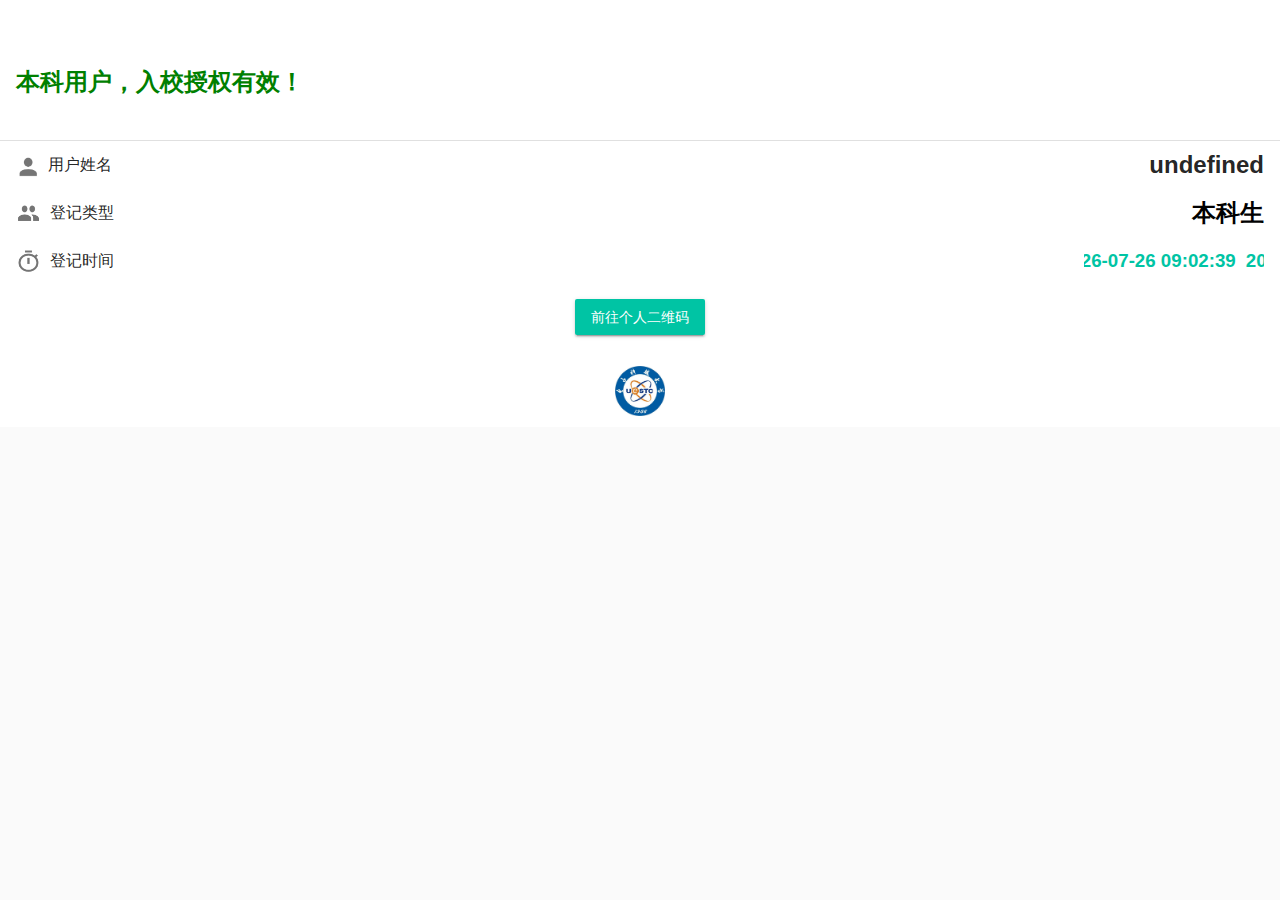
==== commit f09893d5: "change UI" ====
--- a/index.html
+++ b/index.html
@@ -986,7 +986,7 @@
                                                 //   document.getElementById("username").innerHTML = gbkName;
                                                 // }
                                                 document.getElementById("usertype").innerHTML = "本科生";
-                                                document.getElementById("userPasstext").innerHTML = "本科用户，授权有效！";
+                                                document.getElementById("userPasstext").innerHTML = "本科用户，入校授权有效！";
                                             </script>
                                         </div>
                                     </h3>
